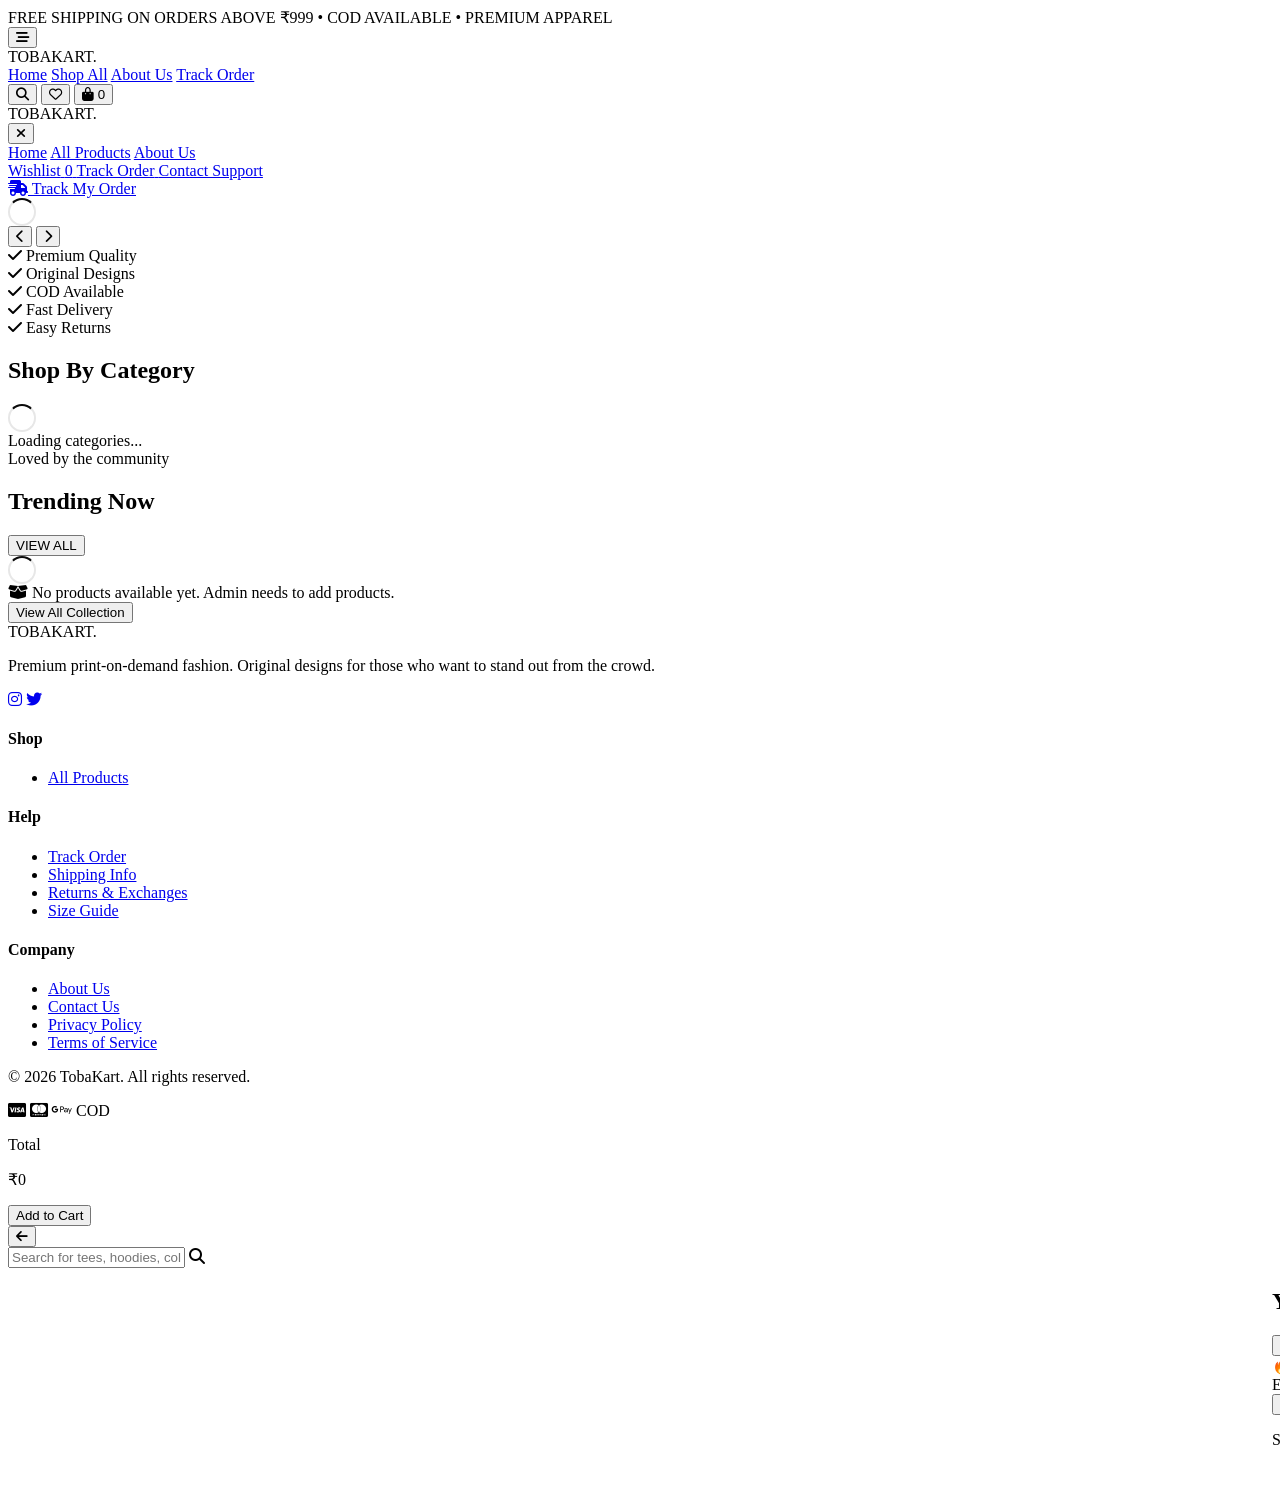
==== index.html @ 9eea6619 "Add files via upload" ====
<!DOCTYPE html>
<html lang="en" class="scroll-smooth">
<head>
    <meta charset="UTF-8">
    <meta name="viewport" content="width=device-width, initial-scale=1.0, maximum-scale=1.0, user-scalable=no">
    <meta name="theme-color" content="#000000">
    <title>TobaKart | Premium POD Store</title>
    
    <!-- Fonts -->
    <link rel="preconnect" href="https://fonts.googleapis.com">
    <link rel="preconnect" href="https://fonts.gstatic.com" crossorigin>
    <link href="https://fonts.googleapis.com/css2?family=Plus+Jakarta+Sans:wght@400;500;600;700;800&family=Space+Grotesk:wght@500;600;700&display=swap" rel="stylesheet">
    
    <!-- Font Awesome -->
    <link rel="stylesheet" href="https://cdnjs.cloudflare.com/ajax/libs/font-awesome/6.4.0/css/all.min.css">

    <!-- Tailwind CSS -->
    <script src="https://cdn.tailwindcss.com"></script>
    <script>
        tailwind.config = {
            theme: {
                extend: {
                    fontFamily: {
                        sans: ['Plus Jakarta Sans', 'sans-serif'],
                        display: ['Space Grotesk', 'sans-serif'],
                    },
                    colors: {
                        brand: {
                            50: '#f6f6f6',
                            100: '#e7e7e7',
                            500: '#525252', 
                            900: '#0a0a0a', 
                        },
                        accent: {
                            main: '#0a0a0a',
                            red: '#ef4444' 
                        }
                    },
                    boxShadow: {
                        'soft': '0 10px 40px -10px rgba(0,0,0,0.08)',
                        'floating': '0 20px 40px -15px rgba(0,0,0,0.15)',
                    }
                }
            }
        }
    </script>

    <style>
        body { -webkit-tap-highlight-color: transparent; }
        .hide-scrollbar::-webkit-scrollbar { display: none; }
        .hide-scrollbar { -ms-overflow-style: none; scrollbar-width: none; }
        
        .view-section { display: none; min-height: 100vh; flex-direction: column; } 
        .view-section.active { display: flex; animation: fadeIn 0.4s cubic-bezier(0.16, 1, 0.3, 1); }
        
        @keyframes fadeIn {
            from { opacity: 0; transform: translateY(15px); }
            to { opacity: 1; transform: translateY(0); }
        }

        /* TOAST ANIMATION */
        .toast { transition: all 0.4s cubic-bezier(0.16, 1, 0.3, 1); transform: translateY(150%) scale(0.95); opacity: 0; pointer-events: none; }
        .toast.show { transform: translateY(0) scale(1); opacity: 1; pointer-events: auto; }

        .loader {
            border: 2px solid #e7e7e7;
            border-radius: 50%;
            border-top: 2px solid #0a0a0a;
            width: 24px;
            height: 24px;
            animation: spin 0.8s linear infinite;
        }
        @keyframes spin { 0% { transform: rotate(0deg); } 100% { transform: rotate(360deg); } }
        .line-clamp-2 { display: -webkit-box; -webkit-line-clamp: 2; -webkit-box-orient: vertical; overflow: hidden; }
        
        .drawer-open { transform: translateX(0) !important; }
        .drawer-closed { transform: translateX(100%) !important; }
        
        @media (max-width: 768px) {
            .drawer-closed { transform: translateY(100%) !important; }
        }
        
        .img-hover-zoom { transition: transform 0.6s cubic-bezier(0.16, 1, 0.3, 1); }
        .group:hover .img-hover-zoom { transform: scale(1.05); }
        
        .policy-content h2 { font-family: 'Space Grotesk', sans-serif; font-size: 1.5rem; font-weight: 700; margin-top: 2rem; margin-bottom: 1rem; color: #0a0a0a; text-transform: uppercase; }
        .policy-content p { color: #525252; margin-bottom: 1rem; line-height: 1.6; }
        .policy-content ul { list-style-type: disc; padding-left: 1.5rem; margin-bottom: 1rem; color: #525252; }
        .policy-content li { margin-bottom: 0.5rem; }
    </style>
</head>
<body class="bg-white text-brand-900 font-sans antialiased flex flex-col min-h-screen selection:bg-brand-900 selection:text-white">

    <!-- ANNOUNCEMENT BAR -->
    <div class="bg-brand-900 text-white text-[10px] sm:text-xs font-semibold tracking-widest text-center py-2.5 px-4 uppercase z-50 relative">
        FREE SHIPPING ON ORDERS ABOVE ₹999 • COD AVAILABLE • PREMIUM APPAREL
    </div>

    <!-- DESKTOP & MOBILE HEADER -->
    <header id="mainHeader" class="bg-white/90 backdrop-blur-md sticky top-0 z-40 transition-all border-b border-gray-100 shadow-sm">
        <div class="max-w-[1400px] mx-auto px-5 lg:px-10 h-16 lg:h-20 flex items-center justify-between">
            
            <!-- Left: Mobile Menu & Logo -->
            <div class="flex items-center gap-4 lg:w-1/3">
                <button onclick="toggleSidebar()" class="lg:hidden text-brand-900 text-xl hover:opacity-70 transition">
                    <i class="fa-solid fa-bars-staggered"></i>
                </button>
                <div class="font-display font-bold text-2xl tracking-tighter text-brand-900 cursor-pointer" onclick="navigate('home')">
                    TOBAKART<span class="text-accent-red">.</span>
                </div>
            </div>
            
            <!-- Center: Desktop Nav -->
            <nav class="hidden lg:flex items-center justify-center gap-8 w-1/3">
                <a href="#home" class="text-sm font-semibold text-brand-900 hover:text-gray-500 transition">Home</a>
                <a href="#shop" class="text-sm font-semibold text-brand-900 hover:text-gray-500 transition">Shop All</a>
                <a href="#about" class="text-sm font-semibold text-brand-900 hover:text-gray-500 transition">About Us</a>
                <a href="#track" class="text-sm font-semibold text-brand-900 hover:text-gray-500 transition">Track Order</a>
            </nav>

            <!-- Right: Actions -->
            <div class="flex items-center justify-end gap-5 lg:w-1/3">
                <button class="text-brand-900 hover:opacity-70 transition" onclick="toggleSearch()">
                    <i class="fa-solid fa-magnifying-glass text-[18px]"></i>
                </button>
                <button class="hidden lg:block text-brand-900 hover:opacity-70 transition" onclick="navigate('wishlist')">
                    <i class="fa-regular fa-heart text-[20px]"></i>
                </button>
                <button class="relative text-brand-900 hover:opacity-70 transition" onclick="toggleCart()">
                    <i class="fa-solid fa-bag-shopping text-[20px]"></i>
                    <span id="cartCount" class="absolute -top-1.5 -right-2 bg-accent-red text-white text-[10px] font-bold h-[18px] w-[18px] rounded-full flex items-center justify-center border-2 border-white hidden shadow-sm">0</span>
                </button>
            </div>
        </div>
    </header>

    <!-- MOBILE SIDEBAR -->
    <div id="sidebarMenu" class="fixed inset-y-0 left-0 w-[300px] bg-white z-[80] transform -translate-x-full transition-transform duration-400 ease-in-out shadow-2xl flex flex-col lg:hidden">
        <div class="p-6 border-b border-gray-100 flex justify-between items-center bg-white">
            <div class="font-display font-bold text-xl tracking-tighter">TOBAKART<span class="text-accent-red">.</span></div>
            <button onclick="toggleSidebar()" class="text-gray-400 hover:text-brand-900 transition"><i class="fa-solid fa-xmark text-2xl"></i></button>
        </div>
        <div class="flex-1 overflow-y-auto py-6 px-4">
            <nav class="space-y-2">
                <a href="#home" onclick="toggleSidebar()" class="block px-4 py-3 text-lg font-semibold text-brand-900 hover:bg-gray-50 rounded-xl transition">Home</a>
                <a href="#shop" onclick="toggleSidebar()" class="block px-4 py-3 text-lg font-semibold text-brand-900 hover:bg-gray-50 rounded-xl transition">All Products</a>
                <a href="#about" onclick="toggleSidebar()" class="block px-4 py-3 text-lg font-semibold text-brand-900 hover:bg-gray-50 rounded-xl transition">About Us</a>
                <div class="h-px bg-gray-100 my-4 mx-4"></div>
                <a href="#wishlist" onclick="toggleSidebar()" class="flex items-center justify-between px-4 py-3 text-base font-medium text-gray-600 hover:bg-gray-50 rounded-xl transition">
                    <span>Wishlist</span>
                    <span id="sidebarWishlistCount" class="bg-gray-100 text-brand-900 py-0.5 px-2.5 rounded-full text-xs font-bold hidden">0</span>
                </a>
                <a href="#track" onclick="toggleSidebar()" class="flex items-center gap-3 px-4 py-3 text-base font-medium text-gray-600 hover:bg-gray-50 rounded-xl transition">
                    <span>Track Order</span>
                </a>
                <a href="#contact" onclick="toggleSidebar()" class="flex items-center gap-3 px-4 py-3 text-base font-medium text-gray-600 hover:bg-gray-50 rounded-xl transition">
                    <span>Contact Support</span>
                </a>
            </nav>
        </div>
        <div class="p-6 bg-gray-50">
            <a href="#track" onclick="toggleSidebar()" class="w-full bg-brand-900 text-white text-center py-3.5 rounded-xl font-bold flex justify-center items-center gap-2 shadow-soft">
                <i class="fa-solid fa-truck-fast"></i> Track My Order
            </a>
        </div>
    </div>
    <div id="sidebarBackdrop" class="fixed inset-0 z-[75] bg-black/60 hidden backdrop-blur-sm transition-opacity lg:hidden" onclick="toggleSidebar()"></div>

    <!-- MAIN CONTENT AREA -->
    <main class="flex-1 w-full relative" id="mainScrollArea">
        
        <!-- ================= HOME VIEW ================= -->
        <section id="view-home" class="view-section active">
            
            <!-- DYNAMIC BANNERS CAROUSEL -->
            <div id="homeBannerSlider" class="relative w-full h-[50vh] md:h-[60vh] lg:h-[80vh] bg-brand-900 overflow-hidden group">
                <div id="bannerSlidesContainer" class="flex transition-transform duration-500 ease-in-out h-full w-full">
                    <!-- Loading State -->
                    <div class="w-full flex-shrink-0 h-full flex items-center justify-center text-white/50 bg-gray-100">
                        <div class="loader border-gray-300 border-t-brand-900"></div>
                    </div>
                </div>
                
                <!-- Slider Controls -->
                <button onclick="prevBanner()" class="absolute left-2 lg:left-8 top-1/2 -translate-y-1/2 w-10 h-10 lg:w-14 lg:h-14 bg-white/40 hover:bg-white/70 backdrop-blur-md text-brand-900 rounded-full flex items-center justify-center opacity-0 group-hover:opacity-100 transition-opacity z-20">
                    <i class="fa-solid fa-chevron-left lg:text-xl"></i>
                </button>
                <button onclick="nextBanner()" class="absolute right-2 lg:right-8 top-1/2 -translate-y-1/2 w-10 h-10 lg:w-14 lg:h-14 bg-white/40 hover:bg-white/70 backdrop-blur-md text-brand-900 rounded-full flex items-center justify-center opacity-0 group-hover:opacity-100 transition-opacity z-20">
                    <i class="fa-solid fa-chevron-right lg:text-xl"></i>
                </button>
                
                <!-- Indicators -->
                <div id="bannerIndicators" class="absolute bottom-6 left-1/2 -translate-x-1/2 flex gap-2 z-20"></div>
            </div>

            <div class="bg-brand-50 border-b border-gray-100">
                <div class="max-w-[1400px] mx-auto px-5 py-6 flex flex-wrap justify-center lg:justify-between items-center gap-6 lg:gap-10 text-xs lg:text-sm font-semibold text-brand-900 uppercase tracking-wider">
                    <div class="flex items-center gap-2"><i class="fa-solid fa-check text-accent-red"></i> Premium Quality</div>
                    <div class="flex items-center gap-2"><i class="fa-solid fa-check text-accent-red"></i> Original Designs</div>
                    <div class="flex items-center gap-2"><i class="fa-solid fa-check text-accent-red"></i> COD Available</div>
                    <div class="flex items-center gap-2 hidden md:flex"><i class="fa-solid fa-check text-accent-red"></i> Fast Delivery</div>
                    <div class="flex items-center gap-2 hidden md:flex"><i class="fa-solid fa-check text-accent-red"></i> Easy Returns</div>
                </div>
            </div>

            <div class="max-w-[1400px] mx-auto w-full px-5 lg:px-10 py-12 lg:py-20 flex-1">
                <div class="mb-16">
                    <div class="flex justify-between items-end mb-8">
                        <h2 class="font-display text-2xl lg:text-3xl font-bold text-brand-900 tracking-tight uppercase">Shop By Category</h2>
                    </div>
                    <div id="homeCategoriesGrid" class="grid grid-cols-2 lg:grid-cols-4 gap-4 lg:gap-6">
                        <div class="col-span-full text-center py-6 text-gray-500"><div class="loader mx-auto mb-2"></div> Loading categories...</div>
                    </div>
                </div>

                <div>
                    <div class="flex justify-between items-end mb-8">
                        <div>
                            <span class="text-sm font-bold tracking-widest text-gray-500 uppercase mb-2 block">Loved by the community</span>
                            <h2 class="font-display text-2xl lg:text-3xl font-bold text-brand-900 tracking-tight uppercase">Trending Now</h2>
                        </div>
                        <button onclick="navigate('shop')" class="text-brand-900 text-sm font-bold border-b border-brand-900 pb-0.5 hover:text-gray-500 transition hidden sm:block">VIEW ALL</button>
                    </div>

                    <div id="loadingHomeProducts" class="flex justify-center py-10 w-full hidden">
                        <div class="loader"></div>
                    </div>
                    
                    <div class="grid grid-cols-2 md:grid-cols-3 lg:grid-cols-4 gap-4 lg:gap-8" id="homeProductGrid"></div>
                    
                    <div id="emptyHomeProducts" class="hidden text-center py-10 text-gray-500 font-medium w-full">
                        <i class="fa-solid fa-box-open text-3xl mb-3 opacity-50 block"></i>
                        No products available yet. Admin needs to add products.
                    </div>
                    
                    <div class="mt-8 text-center sm:hidden">
                        <button onclick="navigate('shop')" class="w-full bg-brand-50 text-brand-900 py-4 rounded-xl font-bold uppercase tracking-wider text-sm">View All Collection</button>
                    </div>
                </div>
            </div>
            
            <footer class="bg-brand-900 text-white pt-16 pb-8 px-5 lg:px-10 mt-auto">
                <div class="max-w-[1400px] mx-auto grid grid-cols-1 md:grid-cols-4 gap-10 border-b border-white/10 pb-12 mb-8">
                    <div class="md:col-span-1">
                        <div class="font-display font-bold text-2xl tracking-tighter mb-6">TOBAKART<span class="text-accent-red">.</span></div>
                        <p class="text-white/60 text-sm leading-relaxed mb-6">Premium print-on-demand fashion. Original designs for those who want to stand out from the crowd.</p>
                        <div class="flex gap-4">
                            <a href="#" class="w-10 h-10 rounded-full bg-white/10 flex items-center justify-center hover:bg-white hover:text-brand-900 transition"><i class="fa-brands fa-instagram"></i></a>
                            <a href="#" class="w-10 h-10 rounded-full bg-white/10 flex items-center justify-center hover:bg-white hover:text-brand-900 transition"><i class="fa-brands fa-twitter"></i></a>
                        </div>
                    </div>
                    <div>
                        <h4 class="font-bold uppercase tracking-widest text-sm mb-6">Shop</h4>
                        <ul class="space-y-4 text-sm text-white/60" id="footerCategoriesList">
                            <li><a href="#shop" class="hover:text-white transition">All Products</a></li>
                        </ul>
                    </div>
                    <div>
                        <h4 class="font-bold uppercase tracking-widest text-sm mb-6">Help</h4>
                        <ul class="space-y-4 text-sm text-white/60">
                            <li><a href="#track" class="hover:text-white transition">Track Order</a></li>
                            <li><a href="#shipping" class="hover:text-white transition">Shipping Info</a></li>
                            <li><a href="#returns" class="hover:text-white transition">Returns & Exchanges</a></li>
                            <li><a href="#sizes" class="hover:text-white transition">Size Guide</a></li>
                        </ul>
                    </div>
                    <div>
                        <h4 class="font-bold uppercase tracking-widest text-sm mb-6">Company</h4>
                        <ul class="space-y-4 text-sm text-white/60">
                            <li><a href="#about" class="hover:text-white transition">About Us</a></li>
                            <li><a href="#contact" class="hover:text-white transition">Contact Us</a></li>
                            <li><a href="#privacy" class="hover:text-white transition">Privacy Policy</a></li>
                            <li><a href="#terms" class="hover:text-white transition">Terms of Service</a></li>
                        </ul>
                    </div>
                </div>
                <div class="max-w-[1400px] mx-auto flex flex-col md:flex-row justify-between items-center text-xs text-white/40 gap-4">
                    <p>&copy; 2026 TobaKart. All rights reserved.</p>
                    <div class="flex gap-4 text-lg">
                        <i class="fa-brands fa-cc-visa"></i>
                        <i class="fa-brands fa-cc-mastercard"></i>
                        <i class="fa-brands fa-google-pay"></i>
                        <span class="font-bold font-sans border border-white/20 rounded px-1 flex items-center">COD</span>
                    </div>
                </div>
            </footer>
        </section>

        <!-- ================= SHOP VIEW ================= -->
        <section id="view-shop" class="view-section bg-brand-50/50">
            <div class="max-w-[1400px] mx-auto w-full px-5 lg:px-10 py-8 lg:py-12 flex-1">
                <div class="flex flex-col lg:flex-row justify-between lg:items-end gap-6 mb-10">
                    <div>
                        <div class="flex items-center gap-2 text-xs text-gray-500 font-semibold uppercase tracking-wider mb-3">
                            <a href="#home" class="hover:text-brand-900">Home</a>
                            <span>/</span>
                            <span class="text-brand-900" id="shopBreadcrumb">Shop</span>
                        </div>
                        <h1 class="font-display text-3xl lg:text-4xl font-bold text-brand-900 uppercase tracking-tight" id="shopTitle">Collection</h1>
                    </div>
                    
                    <div class="flex gap-3 overflow-x-auto hide-scrollbar pb-2 w-full lg:w-auto" id="shopCategoriesList"></div>
                </div>

                <div id="loadingShopProducts" class="flex justify-center py-20 w-full hidden">
                    <div class="loader"></div>
                </div>

                <div class="grid grid-cols-2 md:grid-cols-3 lg:grid-cols-4 gap-4 lg:gap-8" id="shopGrid"></div>
                
                <div id="emptyShopProducts" class="hidden text-center py-20 text-gray-500 font-medium w-full">
                    No products found for this category.
                </div>
            </div>
            
            <footer class="bg-brand-900 text-white pt-16 pb-8 px-5 lg:px-10 mt-auto">
                <div class="max-w-[1400px] mx-auto flex flex-col md:flex-row justify-between items-center text-xs text-white/40 gap-4">
                    <p>&copy; 2026 TobaKart. Premium Print-on-Demand.</p>
                </div>
            </footer>
        </section>

        <!-- ================= PRODUCT DETAIL VIEW ================= -->
        <section id="view-product" class="view-section bg-white">
            <div class="max-w-[1400px] mx-auto w-full px-0 lg:px-10 py-0 lg:py-12 flex-1" id="productDetailContainer">
                <div class="flex justify-center py-40"><div class="loader"></div></div>
            </div>
        </section>

        <!-- ================= WISHLIST VIEW ================= -->
        <section id="view-wishlist" class="view-section bg-brand-50/50">
            <div class="max-w-[1400px] mx-auto w-full px-5 lg:px-10 py-8 lg:py-12 flex-1">
                <div class="flex items-center gap-4 mb-10">
                    <button onclick="history.back()" class="w-10 h-10 bg-white border border-gray-200 rounded-full flex items-center justify-center text-brand-900 hover:bg-gray-50 transition">
                        <i class="fa-solid fa-arrow-left text-sm"></i>
                    </button>
                    <h1 class="font-display text-3xl font-bold text-brand-900 uppercase tracking-tight">Wishlist</h1>
                </div>
                
                <div class="grid grid-cols-2 md:grid-cols-3 lg:grid-cols-4 gap-4 lg:gap-8" id="wishlistGrid"></div>
                
                <div id="wishlistEmpty" class="hidden text-center py-32 max-w-md mx-auto">
                    <div class="w-20 h-20 bg-white border border-gray-100 rounded-full flex items-center justify-center mx-auto mb-6 text-gray-300 shadow-sm">
                        <i class="fa-regular fa-heart text-3xl"></i>
                    </div>
                    <h3 class="font-display text-2xl font-bold text-brand-900 mb-3 uppercase tracking-tight">Nothing here yet</h3>
                    <p class="text-gray-500 mb-8 font-medium">Save your favorite designs here. They'll be waiting when you're ready to cop.</p>
                    <button onclick="navigate('shop')" class="bg-brand-900 text-white px-8 py-4 rounded-full font-bold text-sm tracking-wider uppercase hover:bg-gray-800 transition shadow-floating w-full">Start Browsing</button>
                </div>
            </div>
        </section>

        <!-- ================= TRACK ORDER VIEW ================= -->
        <section id="view-track" class="view-section bg-brand-50/50">
            <div class="max-w-2xl mx-auto w-full px-5 py-8 lg:py-16 flex-1">
                <div class="flex items-center gap-4 mb-10">
                    <button onclick="history.back()" class="w-10 h-10 bg-white border border-gray-200 rounded-full flex items-center justify-center text-brand-900 hover:bg-gray-50 transition">
                        <i class="fa-solid fa-arrow-left text-sm"></i>
                    </button>
                    <h1 class="font-display text-3xl font-bold text-brand-900 uppercase tracking-tight">Track Order</h1>
                </div>

                <div class="bg-white p-8 lg:p-10 rounded-3xl shadow-soft border border-gray-100 mb-8 text-center">
                    <div class="w-16 h-16 bg-brand-50 text-brand-900 rounded-full flex items-center justify-center mx-auto mb-6">
                        <i class="fa-solid fa-box-open text-2xl"></i>
                    </div>
                    <h3 class="font-display text-2xl font-bold text-brand-900 mb-3 uppercase tracking-tight">Find Your Delivery</h3>
                    <p class="text-gray-500 mb-8 font-medium">Enter the mobile number used during checkout.</p>
                    
                    <form id="trackOrderForm" onsubmit="event.preventDefault(); initiateOrderTracking();" class="flex flex-col gap-4 max-w-md mx-auto">
                        <input type="tel" id="trackMobile" placeholder="Enter Mobile Number (e.g. 9876543210)" required class="w-full bg-brand-50 border border-gray-200 rounded-xl py-4 px-5 text-base focus:ring-2 focus:ring-brand-900 focus:bg-white outline-none text-center font-semibold transition">
                        <button type="submit" id="btnTrack" class="w-full bg-brand-900 text-white py-4 rounded-xl font-bold text-sm tracking-wider uppercase shadow-floating hover:bg-gray-800 transition flex justify-center items-center gap-2">
                            Track Orders
                        </button>
                    </form>
                </div>

                <div id="trackResults" class="space-y-6 pb-20"></div>
            </div>
        </section>

        <!-- ================= CHECKOUT VIEW ================= -->
        <section id="view-checkout" class="view-section bg-brand-50/50">
            <div class="max-w-[1200px] mx-auto w-full px-5 py-8 lg:py-12 flex-1">
                <div class="flex items-center gap-4 mb-8">
                    <button onclick="history.back()" class="w-10 h-10 bg-white border border-gray-200 rounded-full flex items-center justify-center text-brand-900 hover:bg-gray-50 transition">
                        <i class="fa-solid fa-arrow-left text-sm"></i>
                    </button>
                    <h1 class="font-display text-3xl font-bold text-brand-900 uppercase tracking-tight">Checkout</h1>
                </div>

                <form id="checkoutForm" class="flex flex-col lg:flex-row gap-8 lg:gap-12">
                    <div class="w-full lg:w-3/5 space-y-8">
                        <div class="bg-white p-6 lg:p-8 rounded-3xl border border-gray-100 shadow-soft">
                            <div class="flex justify-between items-center mb-6 border-b border-gray-100 pb-4">
                                <h3 class="font-display text-xl font-bold text-brand-900 uppercase tracking-tight">Shipping Details</h3>
                                <i class="fa-solid fa-truck text-gray-300 text-xl"></i>
                            </div>
                            <div class="space-y-5">
                                <div>
                                    <label class="block text-xs font-bold text-gray-500 uppercase tracking-wider mb-2">Customer Name</label>
                                    <input type="text" id="chkName" placeholder="e.g. John Doe" required class="w-full bg-brand-50 border border-gray-200 rounded-xl py-4 px-4 text-sm font-medium focus:ring-2 focus:ring-brand-900 focus:bg-white outline-none transition">
                                </div>
                                <div class="grid grid-cols-1 md:grid-cols-2 gap-5">
                                    <div>
                                        <label class="block text-xs font-bold text-gray-500 uppercase tracking-wider mb-2">Email ID</label>
                                        <input type="email" id="chkEmail" placeholder="you@example.com" required class="w-full bg-brand-50 border border-gray-200 rounded-xl py-4 px-4 text-sm font-medium focus:ring-2 focus:ring-brand-900 focus:bg-white outline-none transition">
                                    </div>
                                    <div>
                                        <label class="block text-xs font-bold text-gray-500 uppercase tracking-wider mb-2">Mobile Number</label>
                                        <input type="tel" id="chkMobile" placeholder="10-digit number" pattern="[0-9]{10}" maxlength="10" required class="w-full bg-brand-50 border border-gray-200 rounded-xl py-4 px-4 text-sm font-medium focus:ring-2 focus:ring-brand-900 focus:bg-white outline-none transition">
                                    </div>
                                </div>
                                <div>
                                    <label class="block text-xs font-bold text-gray-500 uppercase tracking-widest mb-2">Shipping Address Line 1</label>
                                    <input type="text" id="chkAddress1" placeholder="House/Flat No, Building, Street" required class="w-full bg-brand-50 border border-gray-200 rounded-xl py-4 px-4 text-sm font-medium focus:ring-2 focus:ring-brand-900 focus:bg-white outline-none transition">
                                </div>
                                <div>
                                    <label class="block text-xs font-bold text-gray-500 uppercase tracking-widest mb-2">Shipping Address Line 2 <span class="font-normal text-gray-400 normal-case">(Optional)</span></label>
                                    <input type="text" id="chkAddress2" placeholder="Landmark, Area (Optional)" class="w-full bg-brand-50 border border-gray-200 rounded-xl py-4 px-4 text-sm font-medium focus:ring-2 focus:ring-brand-900 focus:bg-white outline-none transition">
                                </div>
                                <div class="grid grid-cols-2 md:grid-cols-3 gap-5">
                                    <div>
                                        <label class="block text-xs font-bold text-gray-500 uppercase tracking-wider mb-2">Pin/Zipcode</label>
                                        <input type="text" id="chkPincode" placeholder="380001" pattern="[0-9]{6}" maxlength="6" inputmode="numeric" required class="w-full bg-brand-50 border border-gray-200 rounded-xl py-4 px-4 text-sm font-medium focus:ring-2 focus:ring-brand-900 focus:bg-white outline-none transition">
                                    </div>
                                    <div>
                                        <label class="block text-xs font-bold text-gray-500 uppercase tracking-wider mb-2">City</label>
                                        <input type="text" id="chkCity" placeholder="e.g. Ahmedabad" required class="w-full bg-brand-50 border border-gray-200 rounded-xl py-4 px-4 text-sm font-medium focus:ring-2 focus:ring-brand-900 focus:bg-white outline-none transition">
                                    </div>
                                    <div class="col-span-2 md:col-span-1">
                                        <label class="block text-xs font-bold text-gray-500 uppercase tracking-wider mb-2">State</label>
                                        <select id="chkState" required class="w-full bg-brand-50 border border-gray-200 rounded-xl py-4 px-4 text-sm font-medium focus:ring-2 focus:ring-brand-900 focus:bg-white outline-none transition">
                                            <option value="">Select State</option>
                                            <option>Andhra Pradesh</option><option>Arunachal Pradesh</option><option>Assam</option><option>Bihar</option><option>Chhattisgarh</option><option>Goa</option><option>Gujarat</option><option>Haryana</option><option>Himachal Pradesh</option><option>Jharkhand</option><option>Karnataka</option><option>Kerala</option><option>Madhya Pradesh</option><option>Maharashtra</option><option>Manipur</option><option>Meghalaya</option><option>Mizoram</option><option>Nagaland</option><option>Odisha</option><option>Punjab</option><option>Rajasthan</option><option>Sikkim</option><option>Tamil Nadu</option><option>Telangana</option><option>Tripura</option><option>Uttar Pradesh</option><option>Uttarakhand</option><option>West Bengal</option>
                                            <option>Andaman and Nicobar Islands</option><option>Chandigarh</option><option>Dadra and Nagar Haveli and Daman and Diu</option><option>Delhi</option><option>Jammu and Kashmir</option><option>Ladakh</option><option>Lakshadweep</option><option>Puducherry</option>
                                        </select>
                                    </div>
                                </div>
                            </div>
                        </div>

                        <div class="bg-white p-6 lg:p-8 rounded-3xl border border-gray-100 shadow-soft">
                            <div class="flex justify-between items-center mb-6 border-b border-gray-100 pb-4">
                                <h3 class="font-display text-xl font-bold text-brand-900 uppercase tracking-tight">Payment Method</h3>
                                <i class="fa-solid fa-credit-card text-gray-300 text-xl"></i>
                            </div>
                            <div class="space-y-4">
                                <label id="codLabel" onclick="selectPaymentMethod('COD')" class="flex items-center p-5 bg-brand-50 border-2 border-brand-900 rounded-2xl cursor-pointer transition">
                                    <input type="radio" name="paymentMethod" id="payCOD" value="COD" checked class="text-brand-900 focus:ring-brand-900 w-5 h-5 accent-brand-900">
                                    <div class="ml-4">
                                        <span class="block font-bold text-brand-900 text-base">Cash on Delivery (COD)</span>
                                        <span class="block text-xs text-gray-500 mt-0.5">Pay when your order arrives</span>
                                    </div>
                                </label>
                                <label id="onlineLabel" onclick="selectPaymentMethod('ONLINE')" class="flex items-center p-5 bg-white border-2 border-gray-200 rounded-2xl cursor-pointer transition">
                                    <input type="radio" name="paymentMethod" id="payONLINE" value="ONLINE" class="text-brand-900 focus:ring-brand-900 w-5 h-5 accent-brand-900">
                                    <div class="ml-4">
                                        <span class="block font-bold text-brand-900 text-base">Online Payment (UPI / QR)</span>
                                        <span class="block text-xs text-gray-500 mt-0.5">Scan QR code & pay instantly</span>
                                    </div>
                                </label>

                                <div id="onlinePaymentBox" class="hidden p-6 bg-brand-50 rounded-2xl border border-gray-200 text-center">
                                    <p class="text-xs font-bold text-gray-500 uppercase tracking-widest mb-4">Scan QR & Pay <span id="qrAmount">₹0</span></p>
                                    <div class="flex justify-center mb-4">
                                        <img id="qrCodeImage" src="" alt="Payment QR Code" class="w-48 h-48 object-contain bg-white rounded-xl border border-gray-200 p-2 shadow-sm">
                                    </div>
                                    <p class="text-xs text-gray-500 mb-4 font-medium">After payment, enter the UTR / Transaction Reference Number below</p>
                                    <input type="text" id="chkUtr" placeholder="Enter UTR / Transaction ID" class="w-full bg-white border border-gray-200 rounded-xl py-4 px-4 text-sm font-medium text-center focus:ring-2 focus:ring-brand-900 outline-none transition">
                                </div>
                            </div>
                        </div>
                    </div>

                    <div class="w-full lg:w-2/5">
                        <div class="bg-brand-900 p-6 lg:p-8 rounded-3xl text-white sticky top-28 shadow-floating">
                            <h3 class="font-display text-xl font-bold uppercase tracking-tight mb-6 border-b border-white/20 pb-4">Order Summary</h3>
                            
                            <div class="space-y-4 mb-6" id="chkOrderItems"></div>

                            <div class="space-y-4 border-b border-white/20 pb-6 mb-6 text-sm font-medium">
                                <div class="flex justify-between text-white/70">
                                    <span>Subtotal</span>
                                    <span id="chkSubtotal">₹0</span>
                                </div>
                                <div class="flex justify-between text-white/70">
                                    <span>Shipping</span>
                                    <span class="text-green-400 font-bold">FREE</span>
                                </div>
                            </div>
                            <div class="flex justify-between items-end mb-8">
                                <span class="font-bold text-white/70 text-sm uppercase tracking-wider">Total</span>
                                <span id="chkTotal" class="text-3xl font-display font-bold">₹0</span>
                            </div>

                            <button type="button" onclick="placeOrder()" id="btnPlaceOrder" class="w-full bg-white text-brand-900 py-4.5 rounded-xl font-bold text-sm tracking-wider uppercase hover:bg-gray-100 transition shadow-lg flex justify-center items-center gap-2 h-14">
                                Confirm Order & Pay
                            </button>
                            
                            <div class="mt-6 flex items-center justify-center gap-2 text-xs text-white/50 font-medium">
                                <i class="fa-solid fa-lock"></i> Secure 256-bit SSL Checkout
                            </div>
                        </div>
                    </div>
                </form>
            </div>
        </section>

        <!-- ================= POLICY PAGES ================= -->
        
        <section id="view-shipping" class="view-section bg-white">
            <div class="max-w-3xl mx-auto w-full px-5 py-12 lg:py-20 flex-1 policy-content">
                <button onclick="history.back()" class="w-10 h-10 bg-white border border-gray-200 rounded-full flex items-center justify-center text-brand-900 hover:bg-gray-50 transition mb-6"><i class="fa-solid fa-arrow-left text-sm"></i></button>
                <h1 class="font-display text-4xl font-bold text-brand-900 tracking-tight mb-8">Shipping Information</h1>
                <p>Since all our products are custom-made and printed on demand, we ensure careful processing for every order. We partner with India's leading POD supplier to deliver premium quality to your doorstep.</p>
                <h2>Production Time</h2>
                <p>Every piece is printed exclusively for you after the order is placed. Please allow <b>2 to 4 business days</b> for your order to be printed, quality-checked, and packed.</p>
                <h2>Delivery Time</h2>
                <p>Once dispatched, shipping usually takes:</p>
                <ul>
                    <li>Metro Cities: 3 to 5 business days</li>
                    <li>Rest of India: 5 to 7 business days</li>
                </ul>
                <p>You will receive a tracking link via SMS once your order is shipped.</p>
            </div>
        </section>

        <section id="view-returns" class="view-section bg-white">
            <div class="max-w-3xl mx-auto w-full px-5 py-12 lg:py-20 flex-1 policy-content">
                <button onclick="history.back()" class="w-10 h-10 bg-white border border-gray-200 rounded-full flex items-center justify-center text-brand-900 hover:bg-gray-50 transition mb-6"><i class="fa-solid fa-arrow-left text-sm"></i></button>
                <h1 class="font-display text-4xl font-bold text-brand-900 tracking-tight mb-8">Returns & Exchanges</h1>
                <p>At TobaKart, every garment is custom-printed precisely to your specifications upon order. Due to the nature of Print-On-Demand manufacturing, we have a strict policy to ensure quality and sustainability.</p>
                <h2>No Size Exchanges or Buyer's Remorse</h2>
                <p>Because your item is uniquely made for you, <b>we do not accept returns or process exchanges for incorrect size selection, buyer's remorse, or color preference changes.</b> We strongly encourage reviewing our Size Guide carefully before placing your order.</p>
                <h2>Damaged or Defective Items</h2>
                <p>Your satisfaction is our priority. If you receive a product with a manufacturing defect, print error, or transit damage, we will gladly provide a free replacement. You must submit a request with clear photos of the defect within <b>7 days</b> of receiving the product.</p>
                <h2>How to claim a replacement:</h2>
                <ul>
                    <li>Contact our support team within 7 days of delivery.</li>
                    <li>Provide your Order ID and clear pictures showing the defect.</li>
                    <li>Once approved, a replacement will be printed and shipped at no additional cost.</li>
                </ul>
            </div>
        </section>

        <section id="view-sizes" class="view-section bg-white">
            <div class="max-w-3xl mx-auto w-full px-5 py-12 lg:py-20 flex-1 policy-content">
                <button onclick="history.back()" class="w-10 h-10 bg-white border border-gray-200 rounded-full flex items-center justify-center text-brand-900 hover:bg-gray-50 transition mb-6"><i class="fa-solid fa-arrow-left text-sm"></i></button>
                <h1 class="font-display text-4xl font-bold text-brand-900 tracking-tight mb-8">Size Guide</h1>
                <p>To avoid fit issues, please compare these measurements with a t-shirt you already own that fits you well. Measurements may vary by +/- 0.5 inches.</p>
                
                <h2>Oversized Fit (T-Shirts)</h2>
                <div class="overflow-x-auto mb-8 border border-gray-200 rounded-xl">
                    <table class="w-full text-sm text-left">
                        <thead class="bg-gray-50 border-b border-gray-200 text-xs uppercase font-bold text-brand-900">
                            <tr><th class="px-6 py-4">Size</th><th class="px-6 py-4">Chest (Inches)</th><th class="px-6 py-4">Length (Inches)</th></tr>
                        </thead>
                        <tbody class="divide-y divide-gray-100">
                            <tr><td class="px-6 py-4 font-bold">S</td><td class="px-6 py-4">42"</td><td class="px-6 py-4">28"</td></tr>
                            <tr><td class="px-6 py-4 font-bold">M</td><td class="px-6 py-4">44"</td><td class="px-6 py-4">29"</td></tr>
                            <tr><td class="px-6 py-4 font-bold">L</td><td class="px-6 py-4">46"</td><td class="px-6 py-4">30"</td></tr>
                            <tr><td class="px-6 py-4 font-bold">XL</td><td class="px-6 py-4">48"</td><td class="px-6 py-4">31"</td></tr>
                        </tbody>
                    </table>
                </div>

                <h2>Standard Fit (Hoodies)</h2>
                <div class="overflow-x-auto border border-gray-200 rounded-xl">
                    <table class="w-full text-sm text-left">
                        <thead class="bg-gray-50 border-b border-gray-200 text-xs uppercase font-bold text-brand-900">
                            <tr><th class="px-6 py-4">Size</th><th class="px-6 py-4">Chest (Inches)</th><th class="px-6 py-4">Length (Inches)</th></tr>
                        </thead>
                        <tbody class="divide-y divide-gray-100">
                            <tr><td class="px-6 py-4 font-bold">S</td><td class="px-6 py-4">40"</td><td class="px-6 py-4">27"</td></tr>
                            <tr><td class="px-6 py-4 font-bold">M</td><td class="px-6 py-4">42"</td><td class="px-6 py-4">28"</td></tr>
                            <tr><td class="px-6 py-4 font-bold">L</td><td class="px-6 py-4">44"</td><td class="px-6 py-4">29"</td></tr>
                            <tr><td class="px-6 py-4 font-bold">XL</td><td class="px-6 py-4">46"</td><td class="px-6 py-4">30"</td></tr>
                        </tbody>
                    </table>
                </div>
            </div>
        </section>

        <section id="view-about" class="view-section bg-white">
            <div class="max-w-3xl mx-auto w-full px-5 py-12 lg:py-20 flex-1 policy-content">
                <button onclick="history.back()" class="w-10 h-10 bg-white border border-gray-200 rounded-full flex items-center justify-center text-brand-900 hover:bg-gray-50 transition mb-6"><i class="fa-solid fa-arrow-left text-sm"></i></button>
                <h1 class="font-display text-4xl font-bold text-brand-900 tracking-tight mb-8">About TobaKart</h1>
                <p>Welcome to TobaKart, where streetwear meets modern culture. We are an independent apparel brand focused on delivering premium, heavyweight garments with striking graphic designs.</p>
                <h2>Our Mission</h2>
                <p>To empower individual expression through high-quality, print-on-demand fashion. By utilizing a POD model, we eliminate mass overproduction and reduce fashion waste, ensuring that every garment created is one that was specifically desired by our community.</p>
            </div>
        </section>

        <section id="view-contact" class="view-section bg-white">
            <div class="max-w-3xl mx-auto w-full px-5 py-12 lg:py-20 flex-1 policy-content">
                <button onclick="history.back()" class="w-10 h-10 bg-white border border-gray-200 rounded-full flex items-center justify-center text-brand-900 hover:bg-gray-50 transition mb-6"><i class="fa-solid fa-arrow-left text-sm"></i></button>
                <h1 class="font-display text-4xl font-bold text-brand-900 tracking-tight mb-8">Contact Support</h1>
                <p>Have an issue with your order or want to collaborate? We'd love to hear from you.</p>
                <div class="bg-gray-50 p-6 rounded-2xl mt-8">
                    <p class="font-bold text-brand-900 mb-2">Customer Service Email:</p>
                    <p class="mb-6">support@tobakart.com</p>
                    <p class="font-bold text-brand-900 mb-2">Business Hours:</p>
                    <p>Monday - Friday (10:00 AM - 6:00 PM IST)</p>
                </div>
            </div>
        </section>

        <section id="view-privacy" class="view-section bg-white">
            <div class="max-w-3xl mx-auto w-full px-5 py-12 lg:py-20 flex-1 policy-content">
                <button onclick="history.back()" class="w-10 h-10 bg-white border border-gray-200 rounded-full flex items-center justify-center text-brand-900 hover:bg-gray-50 transition mb-6"><i class="fa-solid fa-arrow-left text-sm"></i></button>
                <h1 class="font-display text-4xl font-bold text-brand-900 tracking-tight mb-8">Privacy Policy & Terms</h1>
                <p>Your privacy is important to us. TobaKart collects necessary information (Name, Phone, Address) strictly for order fulfillment and communication regarding your purchase. We do not sell your personal data to third parties.</p>
                <h2>Payment Security</h2>
                <p>We do not store your credit/debit card information. All transactions are securely processed through encrypted, bank-grade payment gateways.</p>
                <h2>Terms of Service</h2>
                <p>By using TobaKart, you agree to our standard terms of use. Product prices and availability are subject to change without notice. We reserve the right to cancel orders if fraudulent activity is suspected.</p>
            </div>
        </section>

    </main>

    <!-- PDP STICKY BOTTOM BAR (MOBILE ONLY) -->
    <div id="pdpBottomBar" class="fixed bottom-0 left-0 w-full bg-white/90 backdrop-blur-md border-t border-gray-100 z-50 px-5 py-4 lg:hidden hidden justify-between items-center pb-[max(1rem,env(safe-area-inset-bottom))] shadow-[0_-10px_20px_rgba(0,0,0,0.05)]">
        <div>
            <p class="text-[10px] font-bold text-gray-500 uppercase tracking-widest mb-0.5">Total</p>
            <p class="text-xl font-display font-bold text-brand-900" id="pdpStickyPrice">₹0</p>
        </div>
        <div class="flex gap-3">
            <button onclick="pdpAddToCart()" class="bg-brand-900 text-white px-10 py-3.5 rounded-full font-bold text-sm uppercase tracking-wider shadow-floating active:scale-95 transition-transform">
                Add to Cart
            </button>
        </div>
    </div>

    <!-- SEARCH OVERLAY -->
    <div id="searchOverlay" class="fixed inset-0 z-[60] bg-white hidden flex-col transition-all duration-300">
        <div class="max-w-[1000px] mx-auto w-full flex flex-col h-full">
            <div class="px-5 lg:px-10 pt-8 pb-6 flex items-center gap-4 border-b border-gray-100">
                <button onclick="toggleSearch()" class="text-brand-900 hover:bg-gray-100 w-12 h-12 rounded-full flex items-center justify-center transition"><i class="fa-solid fa-arrow-left text-xl"></i></button>
                <div class="flex-1 relative">
                    <input type="text" id="searchInput" class="w-full bg-brand-50 border-none rounded-xl py-4 pl-5 pr-12 text-lg font-medium focus:ring-2 focus:ring-brand-900 outline-none transition" placeholder="Search for tees, hoodies, collections...">
                    <i class="fa-solid fa-magnifying-glass absolute right-5 top-1/2 -translate-y-1/2 text-gray-400"></i>
                </div>
            </div>
            <div class="flex-1 overflow-y-auto p-5 lg:px-10 py-8">
                <div id="searchResults" class="grid grid-cols-2 md:grid-cols-4 gap-4 hidden"></div>
            </div>
        </div>
    </div>

    <!-- CART DRAWER -->
    <div id="cartDrawer" class="fixed inset-y-0 right-0 z-[100] bg-white w-full md:w-[450px] shadow-2xl flex flex-col transition-transform duration-400 ease-[cubic-bezier(0.16,1,0.3,1)] drawer-closed">
        <div class="px-6 py-6 flex justify-between items-center border-b border-gray-100 bg-white z-10">
            <h2 class="font-display text-2xl font-bold text-brand-900 uppercase tracking-tight">Your Cart</h2>
            <button onclick="toggleCart()" class="text-gray-400 hover:text-brand-900 bg-gray-50 hover:bg-gray-100 w-10 h-10 rounded-full flex items-center justify-center transition"><i class="fa-solid fa-xmark text-lg"></i></button>
        </div>
        
        <div class="bg-brand-50 text-center py-2 px-4 text-xs font-bold text-brand-900 uppercase tracking-widest">
            🔥 You are eligible for Free Shipping!
        </div>

        <div id="cartItemsContainer" class="flex-1 overflow-y-auto p-6 space-y-6 hide-scrollbar"></div>
        
        <div class="p-6 bg-white border-t border-gray-100 shadow-[0_-10px_20px_rgba(0,0,0,0.03)] z-10">
            <div class="flex justify-between items-center mb-6">
                <span class="text-sm font-bold text-gray-500 uppercase tracking-wider">Estimated Total</span>
                <span id="cartTotal" class="font-display text-2xl font-bold text-brand-900">₹0</span>
            </div>
            <button onclick="proceedToCheckout()" class="w-full bg-brand-900 text-white py-4.5 rounded-xl font-bold text-sm uppercase tracking-wider hover:bg-gray-800 transition shadow-floating flex justify-center items-center h-14">
                Proceed to Checkout
            </button>
            <p class="text-center text-[10px] text-gray-400 uppercase tracking-widest mt-4">Shipping & taxes calculated at checkout</p>
        </div>
    </div>
    <div id="cartBackdrop" class="fixed inset-0 z-[90] bg-black/40 hidden backdrop-blur-sm transition-opacity" onclick="toggleCart()"></div>

    <!-- TOAST NOTIFICATION -->
    <div id="toast" class="toast fixed bottom-6 lg:bottom-10 right-6 lg:right-10 bg-brand-900 text-white px-6 py-4 rounded-xl shadow-floating z-[110] flex items-center space-x-3 text-sm font-semibold border border-white/10">
        <i id="toastIcon" class="fa-solid fa-circle-check text-green-400 text-lg"></i>
        <span id="toastMessage">Success</span>
    </div>

    <!-- ================= LOGIC & REALTIME DATABASE SYNC ================= -->
    <script type="module">
        import { initializeApp } from "https://www.gstatic.com/firebasejs/10.8.1/firebase-app.js";
        import { getDatabase, ref, push, set, serverTimestamp, onValue, query, orderByChild, equalTo } from "https://www.gstatic.com/firebasejs/10.8.1/firebase-database.js";

        const firebaseConfig = {
            apiKey: "AIzaSyBHftpk6Z-JtHsK3PV-jbNH-klNvoqODLA",
            authDomain: "khodal-81a54.firebaseapp.com",
            databaseURL: "https://khodal-81a54-default-rtdb.firebaseio.com",
            projectId: "khodal-81a54",
            storageBucket: "khodal-81a54.firebasestorage.app",
            messagingSenderId: "71002380705",
            appId: "1:71002380705:web:baf1fbb8fe77ff91e6d3e0"
        };
        
        let app, db;
        
        window.AppState = {
            cart: JSON.parse(localStorage.getItem('tbk_cart') || '[]'),
            wishlist: JSON.parse(localStorage.getItem('tbk_wishlist') || '[]'),
            products: [],
            categories: [], 
            banners: [],
            currentProductView: null,
            settings: { paymentQR: '' }
        };

        let currentOrderTrackerUnsubscribe = null;
        let bannerInterval = null;
        let currentBannerIndex = 0;

        window.formatPrice = (price) => `₹${Number(price).toLocaleString('en-IN')}`;
        
        let toastTimer = null;
        window.showToast = (message, type = 'success') => {
            const toast = document.getElementById('toast');
            if(!toast) return;
            
            document.getElementById('toastMessage').innerText = message;
            document.getElementById('toastIcon').className = type === 'success' 
                ? 'fa-solid fa-circle-check text-green-400 text-lg' 
                : 'fa-solid fa-circle-exclamation text-accent-red text-lg';
            
            if (toastTimer) clearTimeout(toastTimer);
            
            toast.classList.add('show');
            toastTimer = setTimeout(() => { toast.classList.remove('show'); }, 3000);
        };

        const processImageUrl = (url) => {
            if (!url) return '';
            try {
                if (url.includes('drive.google.com')) {
                    let fileId = '';
                    const match = url.match(/\/d\/([a-zA-Z0-9_-]+)/);
                    if (match && match[1]) fileId = match[1];
                    else {
                        const urlObj = new URL(url);
                        fileId = urlObj.searchParams.get('id');
                    }
                    if (fileId) return `https://lh3.googleusercontent.com/d/${fileId}=w1000`;
                }
            } catch (e) {
                console.error('Error parsing Image URL', e);
            }
            return url;
        };

        const checkAffiliateReferral = () => {
            const urlParams = new URLSearchParams(window.location.search);
            const refCode = urlParams.get('ref');
            if (refCode) {
                localStorage.setItem('pod_affiliate_ref', refCode);
                localStorage.setItem('pod_affiliate_timestamp', Date.now().toString());
                window.history.replaceState({}, document.title, window.location.pathname);
            }
        };

        // --- BANNERS SLIDER LOGIC ---
        window.renderBanners = () => {
            const container = document.getElementById('bannerSlidesContainer');
            const indicators = document.getElementById('bannerIndicators');
            
            if(AppState.banners.length === 0) {
                container.innerHTML = `
                <div class="w-full flex-shrink-0 h-full relative">
                    <img src="https://images.unsplash.com/photo-1556821840-3a63f95609a7?q=80&w=1600&auto=format" class="absolute inset-0 w-full h-full object-cover object-center">
                    <div class="absolute inset-x-0 bottom-0 h-24 bg-gradient-to-t from-black/50 to-transparent pointer-events-none"></div>
                    <div class="relative z-10 h-full max-w-[1400px] mx-auto px-5 lg:px-10 flex flex-col justify-end pb-12 lg:pb-24">
                        <span class="text-xs lg:text-sm font-bold tracking-[0.2em] text-white/90 uppercase mb-4 shadow-sm">The New Drop is Here</span>
                        <h1 class="font-display text-4xl lg:text-7xl font-bold text-white mb-4 lg:mb-6 leading-[1.1] tracking-tight max-w-3xl uppercase drop-shadow-md">Wear What Defines You.</h1>
                        <p class="text-white text-sm lg:text-lg mb-8 max-w-xl font-medium drop-shadow-md">Original designs made for people who don't follow the crowd. Premium heavyweight cotton, oversized fits.</p>
                        <div class="flex flex-col sm:flex-row gap-4">
                            <button onclick="navigate('shop')" class="bg-white text-brand-900 px-8 py-4 rounded-full font-bold text-sm hover:bg-gray-100 transition shadow-floating">
                                SHOP NEW DROP
                            </button>
                        </div>
                    </div>
                </div>`;
                indicators.innerHTML = '';
                return;
            }

            container.innerHTML = AppState.banners.map(b => `
                <div class="w-full flex-shrink-0 h-full relative cursor-pointer bg-brand-50" onclick="navigate('${b.targetLink || 'shop'}')">
                    <img src="${processImageUrl(b.imageUrl)}" class="absolute inset-0 w-full h-full object-cover object-center">
                    <div class="absolute inset-x-0 bottom-0 h-24 bg-gradient-to-t from-black/40 to-transparent pointer-events-none"></div>
                </div>
            `).join('');
            
            indicators.innerHTML = AppState.banners.map((_, i) => `
                <button onclick="goToBanner(${i})" class="w-2.5 h-2.5 rounded-full transition-all shadow-sm ${i === 0 ? 'bg-white w-6' : 'bg-white/60 hover:bg-white'}"></button>
            `).join('');

            currentBannerIndex = 0;
            updateBannerPosition();
            startBannerAutoPlay();
        };

        window.updateBannerPosition = () => {
            const container = document.getElementById('bannerSlidesContainer');
            const indicators = document.getElementById('bannerIndicators').children;
            
            if(AppState.banners.length === 0) return;
            
            container.style.transform = `translateX(-${currentBannerIndex * 100}%)`;
            
            Array.from(indicators).forEach((ind, i) => {
                if(i === currentBannerIndex) {
                    ind.className = "w-6 h-2.5 rounded-full transition-all bg-white shadow-sm";
                } else {
                    ind.className = "w-2.5 h-2.5 rounded-full transition-all bg-white/60 hover:bg-white shadow-sm";
                }
            });
        };

        window.nextBanner = () => {
            if(AppState.banners.length <= 1) return;
            currentBannerIndex = (currentBannerIndex + 1) % AppState.banners.length;
            updateBannerPosition();
            startBannerAutoPlay();
        };

        window.prevBanner = () => {
            if(AppState.banners.length <= 1) return;
            currentBannerIndex = (currentBannerIndex - 1 + AppState.banners.length) % AppState.banners.length;
            updateBannerPosition();
            startBannerAutoPlay();
        };

        window.goToBanner = (idx) => {
            currentBannerIndex = idx;
            updateBannerPosition();
            startBannerAutoPlay();
        };

        window.startBannerAutoPlay = () => {
            if(bannerInterval) clearInterval(bannerInterval);
            if(AppState.banners.length > 1) {
                bannerInterval = setInterval(window.nextBanner, 4000);
            }
        };

        const updateCurrentView = () => {
            let hash = window.location.hash.replace('#', '') || 'home';
            const [path, queryStr] = hash.split('?');
            if(path === 'home') renderHome();
            else if(path === 'shop') renderShop(queryStr);
            else if(path === 'product') renderProduct(queryStr);
            else if(path === 'wishlist') renderWishlist();
        };

        // --- RTDB REAL-TIME LISTENERS ---
        const setupRealtimeDatabase = () => {
            try {
                document.getElementById('loadingHomeProducts').classList.remove('hidden');
                document.getElementById('loadingShopProducts').classList.remove('hidden');
                
                // Fetch Categories
                onValue(ref(db, 'categories'), (snapshot) => {
                    const cats = [];
                    snapshot.forEach((child) => {
                        cats.push({ id: child.key, name: child.val().name, image: processImageUrl(child.val().image) });
                    });
                    AppState.categories = cats;
                    renderCategoriesUI();
                });

                // Fetch Dynamic Banners
                onValue(ref(db, 'banners'), (snapshot) => {
                    const arr = [];
                    snapshot.forEach(child => { arr.push({ id: child.key, ...child.val() }); });
                    AppState.banners = arr;
                    renderBanners();
                });

                // Fetch Products
                onValue(ref(db, 'products'), (snapshot) => {
                    const products = [];
                    snapshot.forEach((childSnapshot) => {
                        const data = childSnapshot.val();
                        products.push({
                            id: childSnapshot.key,
                            name: data.name,
                            brand: data.brand || "TobaKart",
                            price: Number(data.price),
                            salePrice: data.salePrice ? Number(data.salePrice) : null,
                            rating: data.rating || 4.5,
                            reviews: data.reviewCount || Math.floor(Math.random() * 500) + 10,
                            category: data.category || 'tshirts',
                            tags: data.tags || [],
                            image: processImageUrl(data.image),
                            description: data.description !== undefined ? data.description : "",
                            material: data.material !== undefined ? data.material : "",
                            fit: data.fit || "Standard Fit",
                            sizes: data.sizes && data.sizes.length > 0 ? data.sizes : ['S', 'M', 'L', 'XL']
                        });
                    });
                    
                    AppState.products = products;
                    document.getElementById('loadingHomeProducts').classList.add('hidden');
                    document.getElementById('loadingShopProducts').classList.add('hidden');
                    
                    updateCurrentView();
                });

                // Fetch Platform Settings
                onValue(ref(db, 'settings'), (snapshot) => {
                    const data = snapshot.val() || {};
                    AppState.settings.paymentQR = processImageUrl(data.paymentQR || '');
                    const qrImg = document.getElementById('qrCodeImage');
                    if(qrImg) qrImg.src = AppState.settings.paymentQR;
                });
                
            } catch (error) {
                console.error("Error setting up real-time DB:", error);
            }
        };

        try {
            app = initializeApp(firebaseConfig);
            db = getDatabase(app);
            checkAffiliateReferral();
            setupRealtimeDatabase();
        } catch(e) {
            console.error("Firebase init failed", e);
        }

        window.toggleSidebar = () => {
            const sidebar = document.getElementById('sidebarMenu');
            const backdrop = document.getElementById('sidebarBackdrop');
            if(sidebar.classList.contains('-translate-x-full')) {
                sidebar.classList.remove('-translate-x-full');
                backdrop.classList.remove('hidden');
                updateSidebarBadges();
            } else {
                sidebar.classList.add('-translate-x-full');
                backdrop.classList.add('hidden');
            }
        };

        window.toggleSearch = () => {
            const overlay = document.getElementById('searchOverlay');
            if(overlay.classList.contains('hidden')) {
                overlay.classList.remove('hidden');
                overlay.classList.add('flex');
                setTimeout(() => document.getElementById('searchInput').focus(), 100);
            } else {
                overlay.classList.add('hidden');
                overlay.classList.remove('flex');
            }
        };

        window.navigate = (hash) => {
            window.location.hash = hash;
            if(!document.getElementById('searchOverlay').classList.contains('hidden')) toggleSearch();
        };

        const handleRoute = () => {
            let hash = window.location.hash.replace('#', '') || 'home';
            const [path, queryStr] = hash.split('?');
            
            document.querySelectorAll('.view-section').forEach(el => el.classList.remove('active'));
            window.scrollTo({ top: 0, behavior: 'smooth' });

            const mainHeader = document.getElementById('mainHeader');
            const pdpBottomBar = document.getElementById('pdpBottomBar');

            if(path === 'checkout') mainHeader.classList.add('hidden');
            else mainHeader.classList.remove('hidden');

            if(path === 'product') pdpBottomBar.classList.replace('hidden', 'flex');
            else pdpBottomBar.classList.replace('flex', 'hidden');

            const viewElement = document.getElementById(`view-${path}`);
            if(viewElement) {
                viewElement.classList.add('active');
            } else {
                document.getElementById('view-home').classList.add('active');
            }

            if(path === 'home') renderHome();
            if(path === 'shop') renderShop(queryStr);
            if(path === 'product') renderProduct(queryStr);
            if(path === 'checkout') renderCheckout();
            if(path === 'wishlist') renderWishlist();
            
            if(path !== 'track' && currentOrderTrackerUnsubscribe) {
                currentOrderTrackerUnsubscribe();
                currentOrderTrackerUnsubscribe = null;
                document.getElementById('trackResults').innerHTML = '';
            }
        };

        const renderCategoriesUI = () => {
            const homeCatGrid = document.getElementById('homeCategoriesGrid');
            if(AppState.categories.length === 0) {
                homeCatGrid.innerHTML = `<div class="col-span-full text-center py-6 text-gray-500 font-medium">Categories will appear here once added by Admin.</div>`;
            } else {
                homeCatGrid.innerHTML = AppState.categories.map(c => `
                    <div onclick="navigate('shop?category=${c.name.toLowerCase()}')" class="group relative aspect-square bg-gray-100 rounded-2xl overflow-hidden cursor-pointer">
                        <img src="${c.image}" class="w-full h-full object-cover img-hover-zoom">
                        <div class="absolute inset-0 bg-black/20 group-hover:bg-black/40 transition"></div>
                        <div class="absolute inset-0 flex items-center justify-center text-center p-2">
                            <h3 class="text-white font-display font-bold text-lg lg:text-2xl uppercase tracking-wider leading-tight">${c.name}</h3>
                        </div>
                    </div>
                `).join('');
            }

            const footerCatList = document.getElementById('footerCategoriesList');
            if(footerCatList) {
                footerCatList.innerHTML = AppState.categories.slice(0, 4).map(c => `
                    <li><a href="#shop?category=${c.name.toLowerCase()}" class="hover:text-white transition">${c.name}</a></li>
                `).join('') + `<li><a href="#shop" class="hover:text-white transition">All Products</a></li>`;
            }
        };

        const createProductCard = (p) => {
            const isWishlisted = AppState.wishlist.includes(p.id);
            const activePrice = p.salePrice || p.price;
            let discount = 0;
            if (p.salePrice && p.price > p.salePrice) {
                discount = Math.round(((p.price - p.salePrice) / p.price) * 100);
            }
            
            let badge = '';
            if (p.tags && p.tags.includes('new')) badge = `<div class="absolute top-3 left-3 bg-white text-brand-900 text-[10px] font-bold px-2 py-1 uppercase tracking-widest z-10 shadow-sm">New Drop</div>`;
            else if (discount > 0) badge = `<div class="absolute top-3 left-3 bg-accent-red text-white text-[10px] font-bold px-2 py-1 uppercase tracking-widest z-10 shadow-sm">Save ${discount}%</div>`;

            return `
            <div class="group relative flex flex-col cursor-pointer" onclick="navigate('product?id=${p.id}')">
                <div class="relative bg-brand-50 aspect-[4/5] mb-4 overflow-hidden">
                    ${badge}
                    <img src="${p.image}" class="w-full h-full object-cover object-center img-hover-zoom" alt="${p.name}" loading="lazy">
                    
                    <button onclick="toggleWishlist('${p.id}', event)" class="absolute top-3 right-3 w-9 h-9 bg-white/80 backdrop-blur rounded-full flex items-center justify-center shadow-sm z-10 hover:bg-white transition">
                        <i class="fa-${isWishlisted ? 'solid text-accent-red' : 'regular text-brand-900'} fa-heart text-sm"></i>
                    </button>
                    
                    <div class="absolute bottom-0 left-0 w-full p-3 translate-y-full group-hover:translate-y-0 transition-transform duration-300 hidden lg:block z-10">
                        <button onclick="quickAdd('${p.id}', event)" class="w-full bg-brand-900/95 backdrop-blur text-white py-3 rounded-none font-bold text-xs uppercase tracking-wider hover:bg-brand-900 transition">Quick Add</button>
                    </div>
                </div>
                
                <div class="flex-1 flex flex-col">
                    <h4 class="text-sm lg:text-base font-bold text-brand-900 leading-tight mb-2 uppercase tracking-tight">${p.name}</h4>
                    <div class="mt-auto flex items-baseline gap-2">
                        <span class="font-display font-bold text-brand-900 text-base">${formatPrice(activePrice)}</span>
                        ${discount > 0 ? `<span class="text-gray-400 text-xs line-through">${formatPrice(p.price)}</span>` : ''}
                    </div>
                </div>
            </div>`;
        };

        window.quickAdd = (id, e) => {
            if(e) { e.stopPropagation(); e.preventDefault(); }
            const p = AppState.products.find(x => x.id === id);
            if(!p) return;
            
            const size = (p.sizes && p.sizes.length > 0) ? p.sizes[0] : 'Free Size';
            const existing = AppState.cart.find(item => item.id === p.id && item.size === size);
            
            if(existing) existing.qty += 1;
            else AppState.cart.push({ id: p.id, name: p.name, price: p.salePrice || p.price, image: p.image, size: size, qty: 1 });
            
            saveCart();
            showToast('Added to Cart');
            toggleCart();
        };

        const renderHome = () => {
            const grid = document.getElementById('homeProductGrid');
            const empty = document.getElementById('emptyHomeProducts');
            
            if(AppState.products.length === 0) {
                grid.innerHTML = '';
                empty.classList.remove('hidden');
                return;
            }
            
            empty.classList.add('hidden');
            let displayProducts = AppState.products.filter(p => p.tags && p.tags.includes('trending')).slice(0, 4);
            if(displayProducts.length === 0) displayProducts = AppState.products.slice(0, 4);
            
            grid.innerHTML = displayProducts.map(createProductCard).join('');
        };

        const renderShop = (queryStr) => {
            let cat = new URLSearchParams(queryStr).get('category');
            
            let filtered = cat ? AppState.products.filter(p => p.category.toLowerCase() === cat.toLowerCase() || (p.tags && p.tags.join(' ').toLowerCase().includes(cat.toLowerCase()))) : AppState.products;
            
            let title = cat ? cat : 'All Collection';
            document.getElementById('shopTitle').innerText = title;
            document.getElementById('shopBreadcrumb').innerText = title;
            
            const grid = document.getElementById('shopGrid');
            const empty = document.getElementById('emptyShopProducts');
            
            if (filtered.length === 0 && AppState.products.length > 0) {
                grid.innerHTML = '';
                empty.classList.remove('hidden');
            } else {
                empty.classList.add('hidden');
                grid.innerHTML = filtered.map(createProductCard).join('');
            }

            let pillsHtml = `<button onclick="navigate('shop')" class="px-6 py-2.5 rounded-full text-xs font-bold uppercase tracking-widest whitespace-nowrap transition-colors border ${!cat ? 'bg-brand-900 text-white border-brand-900' : 'bg-white text-gray-500 border-gray-200 hover:border-gray-400'}">All</button>`;
            
            AppState.categories.forEach(c => {
                const cNameLower = c.name.toLowerCase();
                const isActive = cat === cNameLower;
                pillsHtml += `<button onclick="navigate('shop?category=${cNameLower}')" class="px-6 py-2.5 rounded-full text-xs font-bold uppercase tracking-widest whitespace-nowrap transition-colors border ${isActive ? 'bg-brand-900 text-white border-brand-900' : 'bg-white text-gray-500 border-gray-200 hover:border-gray-400'}">${c.name}</button>`;
            });

            document.getElementById('shopCategoriesList').innerHTML = pillsHtml;
        };

        const renderProduct = (queryStr) => {
            const id = new URLSearchParams(queryStr).get('id');
            const product = AppState.products.find(p => p.id === id);
            
            if(!product && AppState.products.length > 0) return navigate('home');
            if(!product) return; 
            
            AppState.currentProductView = product;
            const isWishlisted = AppState.wishlist.includes(id);
            const activePrice = product.salePrice || product.price;
            let discount = 0;
            if(product.salePrice && product.price > product.salePrice) {
                discount = Math.round(((product.price - product.salePrice) / product.price) * 100);
            }

            document.getElementById('pdpStickyPrice').innerText = formatPrice(activePrice);

            const html = `
                <div class="flex flex-col lg:flex-row gap-0 lg:gap-16">
                    <div class="w-full lg:w-[55%] relative">
                        <div class="absolute top-4 left-4 lg:top-10 lg:left-0 flex gap-2 z-10">
                            <button onclick="history.back()" class="w-10 h-10 bg-white/90 backdrop-blur rounded-full flex items-center justify-center text-brand-900 shadow-sm lg:hidden">
                                <i class="fa-solid fa-arrow-left text-sm"></i>
                            </button>
                        </div>
                        <div class="bg-brand-50 w-full aspect-[4/5] lg:aspect-auto lg:h-[calc(100vh-80px)] sticky top-20 overflow-hidden">
                            <img src="${product.image}" class="w-full h-full object-cover object-center" alt="${product.name}">
                        </div>
                    </div>

                    <div class="w-full lg:w-[45%] px-5 lg:px-0 py-8 lg:py-16">
                        <div class="flex items-center justify-between mb-4">
                            <div class="text-[10px] font-bold text-gray-400 uppercase tracking-widest">TobaKart Official</div>
                            <div class="flex items-center gap-1 text-xs font-bold text-brand-900 bg-brand-50 px-2 py-1 rounded">
                                <i class="fa-solid fa-star text-accent-red text-[10px]"></i> ${product.rating} <span class="text-gray-400 ml-1">(${product.reviews})</span>
                            </div>
                        </div>

                        <h1 class="font-display text-2xl lg:text-4xl font-bold text-brand-900 uppercase tracking-tight mb-4 leading-[1.1]">${product.name}</h1>
                        
                        <div class="flex items-end gap-3 mb-8">
                            <span class="font-display font-bold text-3xl text-brand-900">${formatPrice(activePrice)}</span>
                            ${discount > 0 ? `
                                <span class="text-gray-400 text-lg line-through mb-0.5">${formatPrice(product.price)}</span>
                                <span class="text-accent-red font-bold text-xs uppercase tracking-widest bg-red-50 px-2 py-1 rounded mb-1">Save ${discount}%</span>
                            ` : ''}
                        </div>

                        <p class="text-sm lg:text-base text-gray-600 font-medium leading-relaxed mb-8 whitespace-pre-line">${product.description || 'No description provided.'}</p>

                        <div class="mb-10">
                            <div class="flex justify-between items-end mb-4">
                                <h4 class="text-xs font-bold text-brand-900 uppercase tracking-widest">Select Size</h4>
                                <button onclick="navigate('sizes')" class="text-xs font-bold text-gray-500 uppercase tracking-widest border-b border-gray-400 hover:text-brand-900 transition">Size Guide</button>
                            </div>
                            <div class="grid grid-cols-4 gap-3">
                                ${(product.sizes && product.sizes.length > 0 ? product.sizes : ['Free Size']).map((s, i) => `
                                    <button class="size-btn py-3 lg:py-4 border ${i===0 ? 'border-brand-900 bg-brand-900 text-white' : 'border-gray-200 bg-white text-brand-900'} text-sm font-bold uppercase tracking-wider transition-colors hover:border-brand-900" onclick="selectPdpSize(this)">${s}</button>
                                `).join('')}
                            </div>
                        </div>

                        <div class="hidden lg:flex gap-4 mb-12">
                            <button onclick="pdpAddToCart()" class="flex-1 bg-brand-900 text-white py-4.5 font-bold text-sm uppercase tracking-wider shadow-floating hover:bg-gray-800 transition">
                                Add to Cart
                            </button>
                            <button onclick="toggleWishlist('${product.id}')" class="w-14 h-14 border border-gray-200 flex items-center justify-center text-brand-900 hover:border-brand-900 transition" id="pdpWishlistBtnDesktop">
                                <i class="fa-${isWishlisted ? 'solid text-accent-red' : 'regular'} fa-heart text-lg"></i>
                            </button>
                        </div>

                        <div class="border-t border-gray-100 divide-y divide-gray-100">
                            <div class="py-5">
                                <h5 class="text-sm font-bold text-brand-900 uppercase tracking-wider mb-2">Details & Fit</h5>
                                <ul class="text-sm text-gray-600 font-medium space-y-2 list-disc list-inside">
                                    ${product.material ? `<li>${product.material}</li>` : ''}
                                    ${product.fit ? `<li>${product.fit}</li>` : ''}
                                    <li>Machine wash cold, lay flat to dry</li>
                                </ul>
                            </div>
                            <div class="py-5">
                                <h5 class="text-sm font-bold text-brand-900 uppercase tracking-wider mb-2">Shipping & Returns</h5>
                                <p class="text-sm text-gray-600 font-medium">Delivered in 5-7 days. Easy replacements for damaged items. <a href="#returns" class="underline">View policy</a>.</p>
                            </div>
                        </div>
                    </div>
                </div>
            `;
            document.getElementById('productDetailContainer').innerHTML = html;
        };

        window.selectPdpSize = (btn) => {
            document.querySelectorAll('.size-btn').forEach(b => {
                b.classList.remove('bg-brand-900', 'text-white', 'border-brand-900');
                b.classList.add('bg-white', 'text-brand-900', 'border-gray-200');
            });
            btn.classList.remove('bg-white', 'text-brand-900', 'border-gray-200');
            btn.classList.add('bg-brand-900', 'text-white', 'border-brand-900');
        };

        window.toggleWishlist = (id, e) => {
            if(e) { e.stopPropagation(); e.preventDefault(); }
            const idx = AppState.wishlist.indexOf(id);
            if(idx > -1) {
                AppState.wishlist.splice(idx, 1);
                showToast('Removed from Wishlist', 'error');
            } else {
                AppState.wishlist.push(id);
                showToast('Added to Wishlist');
            }
            localStorage.setItem('tbk_wishlist', JSON.stringify(AppState.wishlist));
            updateSidebarBadges();
            
            const hash = window.location.hash.replace('#', '');
            if(hash.includes('product')) renderProduct(`id=${id}`);
            else if(hash.includes('shop')) renderShop(window.location.hash.split('?')[1]);
            else if(hash.includes('wishlist')) renderWishlist();
            else renderHome();
        };

        const renderWishlist = () => {
            const grid = document.getElementById('wishlistGrid');
            const empty = document.getElementById('wishlistEmpty');
            
            if(AppState.wishlist.length === 0) {
                grid.innerHTML = '';
                empty.classList.remove('hidden');
            } else {
                empty.classList.add('hidden');
                const products = AppState.wishlist.map(id => AppState.products.find(p => p.id === id)).filter(p => p);
                grid.innerHTML = products.map(createProductCard).join('');
            }
        };

        const updateSidebarBadges = () => {
            const wCount = AppState.wishlist.length;
            const wBadge = document.getElementById('sidebarWishlistCount');
            if(wCount > 0) { wBadge.innerText = wCount; wBadge.classList.remove('hidden'); }
            else { wBadge.classList.add('hidden'); }
        };

        window.toggleCart = () => {
            const drawer = document.getElementById('cartDrawer');
            const backdrop = document.getElementById('cartBackdrop');
            if(drawer.classList.contains('drawer-closed')) {
                renderCartUI();
                drawer.classList.remove('drawer-closed');
                drawer.classList.add('drawer-open');
                backdrop.classList.remove('hidden');
            } else {
                drawer.classList.add('drawer-closed');
                drawer.classList.remove('drawer-open');
                backdrop.classList.add('hidden');
            }
        };

        window.pdpAddToCart = () => {
            const p = AppState.currentProductView;
            if(!p) return;
            const sizeEl = document.querySelector('.size-btn.bg-brand-900');
            const size = sizeEl ? sizeEl.innerText : (p.sizes && p.sizes.length > 0 ? p.sizes[0] : 'Free Size');
            
            const existing = AppState.cart.find(item => item.id === p.id && item.size === size);
            if(existing) existing.qty += 1;
            else AppState.cart.push({ id: p.id, name: p.name, price: p.salePrice || p.price, image: p.image, size: size, qty: 1 });
            
            saveCart();
            showToast('Added to Cart');
            toggleCart(); 
        };

        const updateCartQty = (index, delta) => {
            AppState.cart[index].qty += delta;
            if(AppState.cart[index].qty <= 0) AppState.cart.splice(index, 1);
            saveCart();
            renderCartUI();
            
            if(window.location.hash.includes('checkout')) renderCheckout();
        };
        window.updateCartQty = updateCartQty; 

        const saveCart = () => {
            localStorage.setItem('tbk_cart', JSON.stringify(AppState.cart));
            const count = AppState.cart.reduce((s, i) => s + i.qty, 0);
            const badge = document.getElementById('cartCount');
            if(count > 0) { badge.innerText = count; badge.classList.remove('hidden'); }
            else badge.classList.add('hidden');
        };

        const renderCartUI = () => {
            const container = document.getElementById('cartItemsContainer');
            if(AppState.cart.length === 0) {
                container.innerHTML = `
                    <div class="text-center py-16 flex flex-col items-center">
                        <div class="w-16 h-16 bg-gray-50 rounded-full flex items-center justify-center mb-4 text-gray-300">
                            <i class="fa-solid fa-bag-shopping text-2xl"></i>
                        </div>
                        <h4 class="font-display font-bold text-brand-900 uppercase tracking-tight mb-2">Your Cart is Empty</h4>
                        <button onclick="toggleCart(); navigate('shop')" class="text-xs font-bold text-gray-500 uppercase tracking-widest border-b border-gray-400 hover:text-brand-900 transition mt-2">Start Shopping</button>
                    </div>`;
                document.getElementById('cartTotal').innerText = '₹0';
                return;
            }
            
            let total = 0;
            container.innerHTML = AppState.cart.map((item, i) => {
                total += item.price * item.qty;
                return `
                <div class="flex gap-4">
                    <img src="${item.image}" class="w-20 h-24 object-cover bg-brand-50 cursor-pointer" onclick="navigate('product?id=${item.id}'); toggleCart()">
                    <div class="flex-1 flex flex-col justify-between py-1">
                        <div>
                            <div class="flex justify-between items-start gap-4">
                                <h4 class="text-xs font-bold text-brand-900 uppercase tracking-tight line-clamp-2">${item.name}</h4>
                                <button onclick="updateCartQty(${i}, -${item.qty})" class="text-gray-300 hover:text-accent-red transition"><i class="fa-solid fa-xmark"></i></button>
                            </div>
                            <p class="text-[10px] font-bold text-gray-500 uppercase tracking-wider mt-1">Size: ${item.size}</p>
                        </div>
                        <div class="flex justify-between items-end mt-2">
                            <div class="flex items-center border border-gray-200">
                                <button class="w-7 h-7 flex items-center justify-center text-brand-900 hover:bg-brand-50 transition" onclick="updateCartQty(${i}, -1)"><i class="fa-solid fa-minus text-[10px]"></i></button>
                                <span class="w-7 text-center text-xs font-bold text-brand-900">${item.qty}</span>
                                <button class="w-7 h-7 flex items-center justify-center text-brand-900 hover:bg-brand-50 transition" onclick="updateCartQty(${i}, 1)"><i class="fa-solid fa-plus text-[10px]"></i></button>
                            </div>
                            <span class="font-display font-bold text-brand-900">${formatPrice(item.price)}</span>
                        </div>
                    </div>
                </div>`;
            }).join('');
            document.getElementById('cartTotal').innerText = formatPrice(total);
        };

        window.proceedToCheckout = () => {
            if(AppState.cart.length === 0) return showToast('Your cart is empty', 'error');
            toggleCart();
            navigate('checkout');
        };

        window.selectPaymentMethod = (method) => {
            document.getElementById('payCOD').checked = (method === 'COD');
            document.getElementById('payONLINE').checked = (method === 'ONLINE');

            const codLabel = document.getElementById('codLabel');
            const onlineLabel = document.getElementById('onlineLabel');
            const onlineBox = document.getElementById('onlinePaymentBox');
            const utrInput = document.getElementById('chkUtr');

            if(method === 'ONLINE') {
                codLabel.className = "flex items-center p-5 bg-white border-2 border-gray-200 rounded-2xl cursor-pointer transition";
                onlineLabel.className = "flex items-center p-5 bg-brand-50 border-2 border-brand-900 rounded-2xl cursor-pointer transition";
                onlineBox.classList.remove('hidden');
                utrInput.setAttribute('required', 'required');

                const qrImg = document.getElementById('qrCodeImage');
                if(qrImg && AppState.settings.paymentQR) qrImg.src = AppState.settings.paymentQR;
            } else {
                codLabel.className = "flex items-center p-5 bg-brand-50 border-2 border-brand-900 rounded-2xl cursor-pointer transition";
                onlineLabel.className = "flex items-center p-5 bg-white border-2 border-gray-200 rounded-2xl cursor-pointer transition";
                onlineBox.classList.add('hidden');
                utrInput.removeAttribute('required');
            }
        };

        const renderCheckout = () => {
            if(AppState.cart.length === 0) {
                navigate('shop');
                return;
            }

            const total = AppState.cart.reduce((s, i) => s + (i.price * i.qty), 0);
            document.getElementById('chkSubtotal').innerText = formatPrice(total);
            document.getElementById('chkTotal').innerText = formatPrice(total);
            document.getElementById('qrAmount').innerText = formatPrice(total);

            window.selectPaymentMethod('COD');

            const itemsHtml = AppState.cart.map(item => `
                <div class="flex justify-between items-center gap-4">
                    <div class="flex items-center gap-3">
                        <div class="relative">
                            <img src="${item.image}" class="w-12 h-14 object-cover bg-white/10 rounded">
                            <span class="absolute -top-2 -right-2 bg-white text-brand-900 text-[9px] font-bold w-4 h-4 rounded-full flex items-center justify-center">${item.qty}</span>
                        </div>
                        <div>
                            <p class="text-xs font-bold uppercase tracking-tight text-white/90 line-clamp-1">${item.name}</p>
                            <p class="text-[10px] text-white/50 uppercase tracking-widest mt-0.5">Size: ${item.size}</p>
                        </div>
                    </div>
                    <span class="text-sm font-bold">${formatPrice(item.price * item.qty)}</span>
                </div>
            `).join('');
            document.getElementById('chkOrderItems').innerHTML = itemsHtml;
        };

        window.placeOrder = async () => {
            const form = document.getElementById('checkoutForm');
            if(!form.checkValidity()) { form.reportValidity(); return; }
            
            const btn = document.getElementById('btnPlaceOrder');
            const originalText = btn.innerHTML;
            btn.innerHTML = `<div class="loader border-brand-900 border-t-transparent mx-auto"></div>`;
            btn.disabled = true;
            
            const orderTotal = AppState.cart.reduce((sum, item) => sum + item.price * item.qty, 0);
            
            const prefix = "TBK";
            const year = new Date().getFullYear();
            const randomCode = Math.floor(100000 + Math.random() * 900000);
            const orderId = `${prefix}-${year}-${randomCode}`;
            
            const mobile = document.getElementById('chkMobile').value;
            const affiliateCode = localStorage.getItem('pod_affiliate_ref');

            const selectedPaymentMethod = document.getElementById('payONLINE').checked ? 'ONLINE' : 'COD';
            const utrNumber = selectedPaymentMethod === 'ONLINE' ? document.getElementById('chkUtr').value.trim() : null;

            if(selectedPaymentMethod === 'ONLINE' && !utrNumber) {
                showToast('Please enter the UTR / Transaction ID', 'error');
                btn.innerHTML = originalText;
                btn.disabled = false;
                return;
            }

            const addressLine1 = document.getElementById('chkAddress1').value;
            const addressLine2 = document.getElementById('chkAddress2').value;
            const pincode = document.getElementById('chkPincode').value;
            const city = document.getElementById('chkCity').value;
            const state = document.getElementById('chkState').value;

            const orderData = {
                orderId: orderId,
                customerName: document.getElementById('chkName').value,
                email: document.getElementById('chkEmail').value,
                mobile: mobile,
                addressLine1: addressLine1,
                addressLine2: addressLine2 || '',
                pincode: pincode,
                city: city,
                state: state,
                address: [addressLine1, addressLine2, city, state, pincode].filter(Boolean).join(', '),
                products: AppState.cart,
                subtotal: orderTotal,
                shippingCharge: 0,
                discount: 0,
                totalAmount: orderTotal,
                paymentMethod: selectedPaymentMethod,
                utrNumber: utrNumber,
                paymentStatus: selectedPaymentMethod === 'ONLINE' ? 'UTR_SUBMITTED' : 'PENDING',
                status: 'NEW',
                affiliateCode: affiliateCode || null,
                date: new Date().toISOString() 
            };

            try {
                if(db) {
                    const ordersRef = ref(db, "orders");
                    const newOrderRef = push(ordersRef);
                    await set(newOrderRef, {
                        ...orderData,
                        createdAt: serverTimestamp(),
                        updatedAt: serverTimestamp()
                    });
                }
                
                AppState.cart = [];
                saveCart();
                btn.innerHTML = originalText;
                btn.disabled = false;
                showToast(`Order ${orderId} Confirmed!`);
                
                document.getElementById('chkName').value = '';
                document.getElementById('chkEmail').value = '';
                document.getElementById('chkMobile').value = '';
                document.getElementById('chkAddress1').value = '';
                document.getElementById('chkAddress2').value = '';
                document.getElementById('chkPincode').value = '';
                document.getElementById('chkCity').value = '';
                document.getElementById('chkState').value = '';
                document.getElementById('chkUtr').value = '';
                window.selectPaymentMethod('COD');
                
                navigate('home');
            } catch(e) {
                console.error("Order error", e);
                showToast('Permission Denied: Ensure Database Rules are true', 'error');
            } finally {
                btn.innerHTML = originalText;
                btn.disabled = false;
            }
        };

        window.initiateOrderTracking = () => {
            const mobile = document.getElementById('trackMobile').value.trim();
            const resultsContainer = document.getElementById('trackResults');
            
            if(!mobile) return showToast('Enter mobile number', 'error');
            
            resultsContainer.innerHTML = `<div class="flex justify-center py-10"><div class="loader border-brand-900 border-t-transparent"></div></div>`;
            
            if(currentOrderTrackerUnsubscribe) {
                currentOrderTrackerUnsubscribe();
            }
            
            try {
                const ordersQuery = query(ref(db, "orders"), orderByChild("mobile"), equalTo(mobile));

                currentOrderTrackerUnsubscribe = onValue(ordersQuery, (snapshot) => {
                    if (!snapshot.exists()) {
                        resultsContainer.innerHTML = `
                            <div class="text-center py-10 bg-white border border-gray-100 shadow-sm rounded-3xl max-w-md mx-auto">
                                <i class="fa-solid fa-circle-exclamation text-3xl text-gray-300 mb-4"></i>
                                <p class="text-brand-900 font-bold uppercase tracking-tight mb-1">No Orders Found</p>
                                <p class="text-gray-500 text-sm font-medium">We couldn't find anything for ${mobile}.</p>
                            </div>`;
                        return;
                    }

                    const orders = [];
                    snapshot.forEach(child => orders.push({ id: child.key, ...child.val() }));
                    
                    orders.sort((a, b) => {
                        const dateA = new Date(a.createdAt || a.date || 0).getTime();
                        const dateB = new Date(b.createdAt || b.date || 0).getTime();
                        return dateB - dateA;
                    });

                    let html = '<div class="grid grid-cols-1 md:grid-cols-2 gap-6">';
                    orders.forEach((data) => {
                        const ts = data.createdAt || data.date || Date.now();
                        const d = new Date(ts);
                        
                        const statusColors = {
                            'NEW': 'bg-blue-50 text-blue-600 border-blue-200',
                            'CONFIRMED': 'bg-blue-50 text-blue-600 border-blue-200',
                            'PROCESSING': 'bg-orange-50 text-orange-600 border-orange-200',
                            'READY_FOR_QIKINK': 'bg-indigo-50 text-indigo-600 border-indigo-200',
                            'SHIPPED': 'bg-purple-50 text-purple-600 border-purple-200',
                            'OUT_FOR_DELIVERY': 'bg-teal-50 text-teal-600 border-teal-200',
                            'DELIVERED': 'bg-green-50 text-green-600 border-green-200',
                            'CANCELLED': 'bg-red-50 text-red-600 border-red-200',
                            'RETURNED': 'bg-red-50 text-red-600 border-red-200',
                        };
                        const badgeClass = statusColors[data.status] || 'bg-gray-50 text-gray-600 border-gray-200';

                        html += `
                            <div class="bg-white border border-gray-100 rounded-3xl p-6 shadow-soft relative">
                                <div class="absolute top-4 right-4 flex items-center gap-1 text-[9px] font-bold text-green-500 uppercase tracking-widest bg-green-50 px-2 py-0.5 rounded-full border border-green-100">
                                    <span class="w-1 h-1 bg-green-500 rounded-full animate-pulse"></span> Live
                                </div>
                                <div class="flex justify-between items-start mb-6 border-b border-gray-100 pb-4 mt-2">
                                    <div>
                                        <p class="text-[10px] font-bold text-gray-400 uppercase tracking-widest mb-1">Order Number</p>
                                        <p class="font-display font-bold text-brand-900 text-lg">${data.orderId || data.id}</p>
                                    </div>
                                    <div class="text-right mt-4">
                                        <span class="inline-block px-3 py-1 text-[10px] font-bold uppercase tracking-widest rounded border ${badgeClass}">${data.status || 'NEW'}</span>
                                        <p class="text-xs text-gray-400 mt-2 font-medium">${d.toLocaleDateString('en-IN', {day: 'numeric', month: 'short', year: 'numeric'})}</p>
                                    </div>
                                </div>
                                <div class="space-y-4 mb-6">
                                    ${(data.products || []).map(p => `
                                        <div class="flex gap-4 items-center">
                                            <img src="${p.image}" class="w-14 h-16 object-cover bg-brand-50">
                                            <div class="flex-1">
                                                <p class="text-xs font-bold text-brand-900 uppercase tracking-tight line-clamp-1 mb-1">${p.name}</p>
                                                <p class="text-[10px] font-bold text-gray-500 uppercase tracking-widest">Qty: ${p.qty} • Size: ${p.size}</p>
                                            </div>
                                        </div>
                                    `).join('')}
                                </div>
                                <div class="flex justify-between items-center border-t border-gray-100 pt-4">
                                    <span class="text-xs font-bold text-gray-500 uppercase tracking-widest">Total Amount</span>
                                    <span class="font-display font-bold text-brand-900 text-lg">${formatPrice(data.totalAmount || 0)}</span>
                                </div>
                            </div>
                        `;
                    });
                    html += '</div>';
                    resultsContainer.innerHTML = html;
                }, (error) => {
                    console.error("Tracking Error:", error);
                    resultsContainer.innerHTML = `
                        <div class="text-center py-10 bg-white border border-red-100 shadow-sm rounded-3xl max-w-md mx-auto">
                            <i class="fa-solid fa-triangle-exclamation text-3xl text-accent-red mb-4"></i>
                            <p class="text-brand-900 font-bold uppercase tracking-tight mb-1">System Error</p>
                            <p class="text-gray-500 text-sm font-medium">Please check Database Rules.</p>
                        </div>`;
                });

            } catch (error) {
                console.error("Tracking Init Error:", error);
            }
        };

        document.getElementById('searchInput').addEventListener('input', (e) => {
            const query = e.target.value.toLowerCase().trim();
            const resultsContainer = document.getElementById('searchResults');
            
            if(query.length < 2) {
                resultsContainer.classList.add('hidden');
                return;
            }

            const results = AppState.products.filter(p => p.name.toLowerCase().includes(query) || (p.tags && p.tags.includes(query)) || p.category.toLowerCase().includes(query));
            
            if(results.length > 0) {
                resultsContainer.innerHTML = results.map(createProductCard).join('');
                resultsContainer.classList.remove('hidden');
            } else {
                resultsContainer.innerHTML = `<div class="col-span-full text-center py-10 text-gray-500 font-medium">No results found for "${query}"</div>`;
                resultsContainer.classList.remove('hidden');
            }
        });

        const initApp = () => {
            saveCart();
            updateSidebarBadges();
            window.addEventListener('hashchange', handleRoute);
            handleRoute();
        };

        window.onload = initApp;
    </script>
</body>
</html>
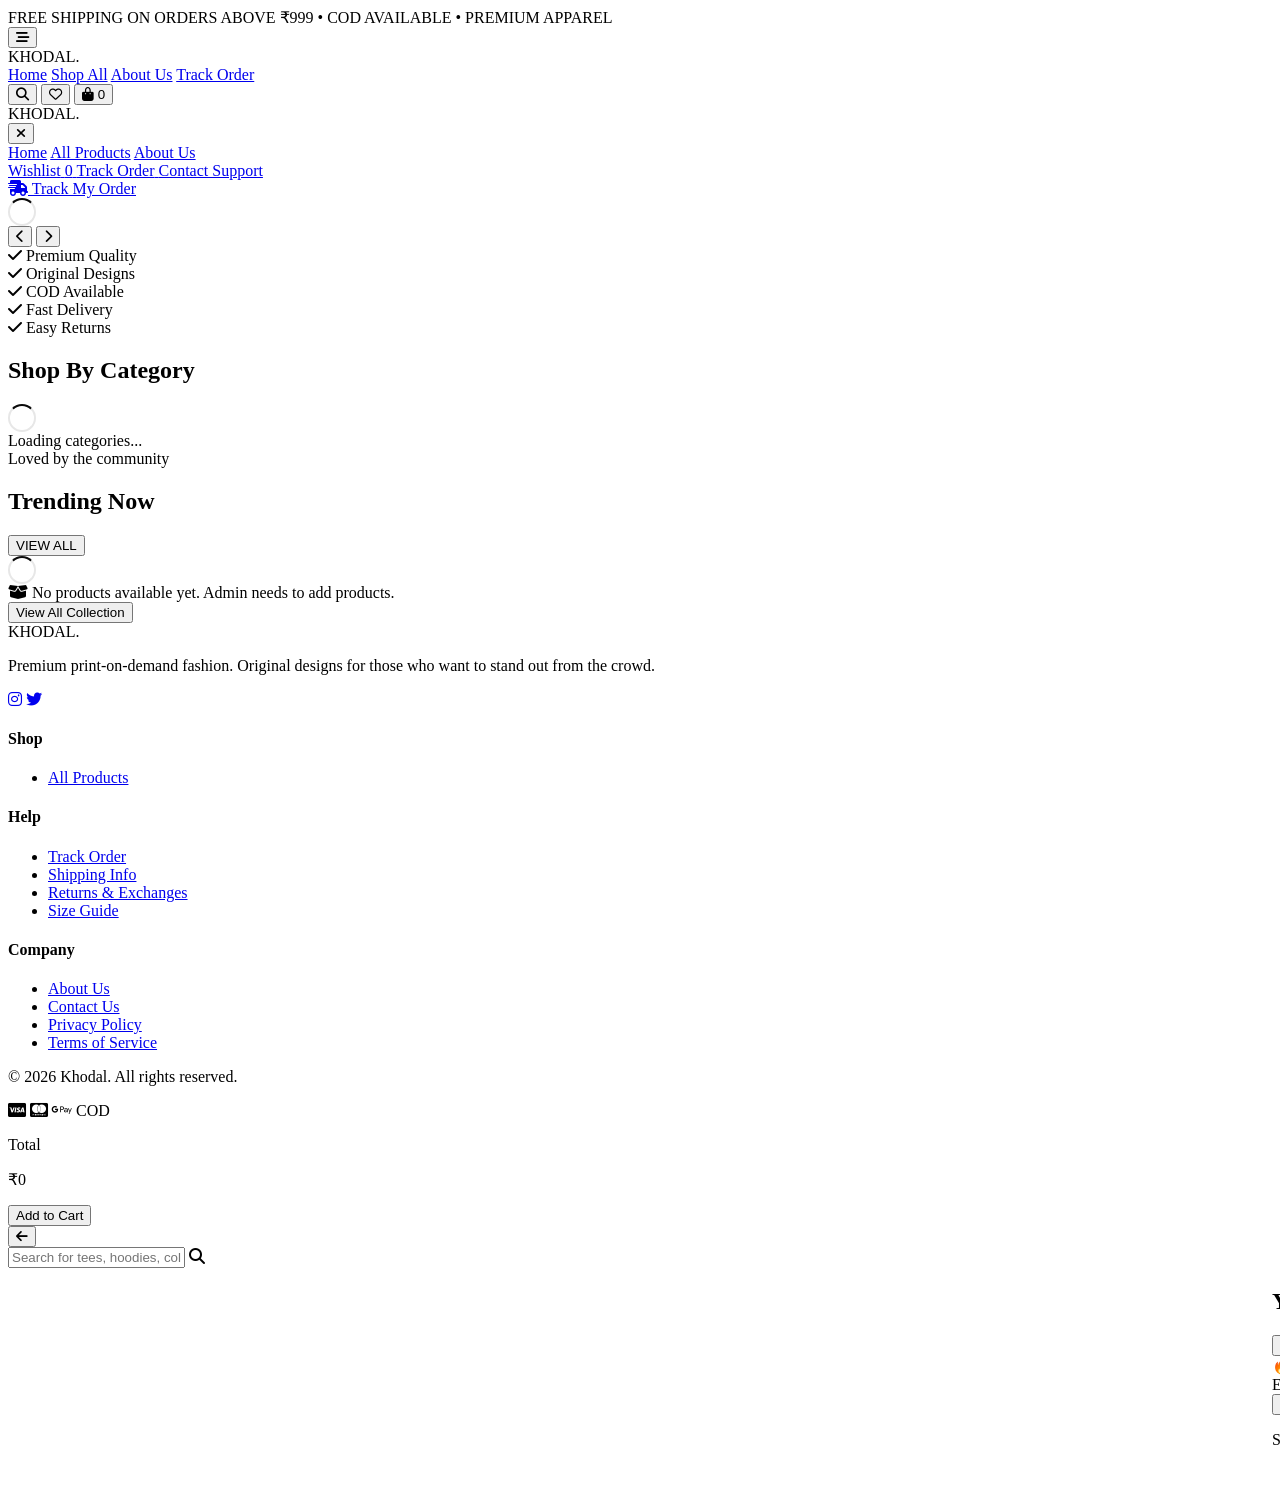
==== commit 7afaa047: "Rename TobaKart to Khodal throughout index.html" ====
--- a/index.html
+++ b/index.html
@@ -4,7 +4,7 @@
     <meta charset="UTF-8">
     <meta name="viewport" content="width=device-width, initial-scale=1.0, maximum-scale=1.0, user-scalable=no">
     <meta name="theme-color" content="#000000">
-    <title>TobaKart | Premium POD Store</title>
+    <title>Khodal | Premium POD Store</title>
     
     <!-- Fonts -->
     <link rel="preconnect" href="https://fonts.googleapis.com">
@@ -106,7 +106,7 @@
                     <i class="fa-solid fa-bars-staggered"></i>
                 </button>
                 <div class="font-display font-bold text-2xl tracking-tighter text-brand-900 cursor-pointer" onclick="navigate('home')">
-                    TOBAKART<span class="text-accent-red">.</span>
+                    KHODAL<span class="text-accent-red">.</span>
                 </div>
             </div>
             
@@ -137,7 +137,7 @@
     <!-- MOBILE SIDEBAR -->
     <div id="sidebarMenu" class="fixed inset-y-0 left-0 w-[300px] bg-white z-[80] transform -translate-x-full transition-transform duration-400 ease-in-out shadow-2xl flex flex-col lg:hidden">
         <div class="p-6 border-b border-gray-100 flex justify-between items-center bg-white">
-            <div class="font-display font-bold text-xl tracking-tighter">TOBAKART<span class="text-accent-red">.</span></div>
+            <div class="font-display font-bold text-xl tracking-tighter">KHODAL<span class="text-accent-red">.</span></div>
             <button onclick="toggleSidebar()" class="text-gray-400 hover:text-brand-900 transition"><i class="fa-solid fa-xmark text-2xl"></i></button>
         </div>
         <div class="flex-1 overflow-y-auto py-6 px-4">
@@ -157,6 +157,8 @@
                     <span>Contact Support</span>
                 </a>
             </nav>
+            <!-- SELLING STRATEGY: SIDEBAR RECOMMENDATIONS -->
+            <div id="sidebarRecommendations" class="px-4 pb-2 border-t border-gray-100 pt-4 mt-4"></div>
         </div>
         <div class="p-6 bg-gray-50">
             <a href="#track" onclick="toggleSidebar()" class="w-full bg-brand-900 text-white text-center py-3.5 rounded-xl font-bold flex justify-center items-center gap-2 shadow-soft">
@@ -242,7 +244,7 @@
             <footer class="bg-brand-900 text-white pt-16 pb-8 px-5 lg:px-10 mt-auto">
                 <div class="max-w-[1400px] mx-auto grid grid-cols-1 md:grid-cols-4 gap-10 border-b border-white/10 pb-12 mb-8">
                     <div class="md:col-span-1">
-                        <div class="font-display font-bold text-2xl tracking-tighter mb-6">TOBAKART<span class="text-accent-red">.</span></div>
+                        <div class="font-display font-bold text-2xl tracking-tighter mb-6">KHODAL<span class="text-accent-red">.</span></div>
                         <p class="text-white/60 text-sm leading-relaxed mb-6">Premium print-on-demand fashion. Original designs for those who want to stand out from the crowd.</p>
                         <div class="flex gap-4">
                             <a href="#" class="w-10 h-10 rounded-full bg-white/10 flex items-center justify-center hover:bg-white hover:text-brand-900 transition"><i class="fa-brands fa-instagram"></i></a>
@@ -275,7 +277,7 @@
                     </div>
                 </div>
                 <div class="max-w-[1400px] mx-auto flex flex-col md:flex-row justify-between items-center text-xs text-white/40 gap-4">
-                    <p>&copy; 2026 TobaKart. All rights reserved.</p>
+                    <p>&copy; 2026 Khodal. All rights reserved.</p>
                     <div class="flex gap-4 text-lg">
                         <i class="fa-brands fa-cc-visa"></i>
                         <i class="fa-brands fa-cc-mastercard"></i>
@@ -315,7 +317,7 @@
             
             <footer class="bg-brand-900 text-white pt-16 pb-8 px-5 lg:px-10 mt-auto">
                 <div class="max-w-[1400px] mx-auto flex flex-col md:flex-row justify-between items-center text-xs text-white/40 gap-4">
-                    <p>&copy; 2026 TobaKart. Premium Print-on-Demand.</p>
+                    <p>&copy; 2026 Khodal. Premium Print-on-Demand.</p>
                 </div>
             </footer>
         </section>
@@ -471,6 +473,9 @@
                                 </div>
                             </div>
                         </div>
+                        
+                        <!-- SELLING STRATEGY: CHECKOUT RECOMMENDATIONS -->
+                        <div id="checkoutRecommendations" class="mt-8"></div>
                     </div>
 
                     <div class="w-full lg:w-2/5">
@@ -530,7 +535,7 @@
             <div class="max-w-3xl mx-auto w-full px-5 py-12 lg:py-20 flex-1 policy-content">
                 <button onclick="history.back()" class="w-10 h-10 bg-white border border-gray-200 rounded-full flex items-center justify-center text-brand-900 hover:bg-gray-50 transition mb-6"><i class="fa-solid fa-arrow-left text-sm"></i></button>
                 <h1 class="font-display text-4xl font-bold text-brand-900 tracking-tight mb-8">Returns & Exchanges</h1>
-                <p>At TobaKart, every garment is custom-printed precisely to your specifications upon order. Due to the nature of Print-On-Demand manufacturing, we have a strict policy to ensure quality and sustainability.</p>
+                <p>At Khodal, every garment is custom-printed precisely to your specifications upon order. Due to the nature of Print-On-Demand manufacturing, we have a strict policy to ensure quality and sustainability.</p>
                 <h2>No Size Exchanges or Buyer's Remorse</h2>
                 <p>Because your item is uniquely made for you, <b>we do not accept returns or process exchanges for incorrect size selection, buyer's remorse, or color preference changes.</b> We strongly encourage reviewing our Size Guide carefully before placing your order.</p>
                 <h2>Damaged or Defective Items</h2>
@@ -585,8 +590,8 @@
         <section id="view-about" class="view-section bg-white">
             <div class="max-w-3xl mx-auto w-full px-5 py-12 lg:py-20 flex-1 policy-content">
                 <button onclick="history.back()" class="w-10 h-10 bg-white border border-gray-200 rounded-full flex items-center justify-center text-brand-900 hover:bg-gray-50 transition mb-6"><i class="fa-solid fa-arrow-left text-sm"></i></button>
-                <h1 class="font-display text-4xl font-bold text-brand-900 tracking-tight mb-8">About TobaKart</h1>
-                <p>Welcome to TobaKart, where streetwear meets modern culture. We are an independent apparel brand focused on delivering premium, heavyweight garments with striking graphic designs.</p>
+                <h1 class="font-display text-4xl font-bold text-brand-900 tracking-tight mb-8">About Khodal</h1>
+                <p>Welcome to Khodal, where streetwear meets modern culture. We are an independent apparel brand focused on delivering premium, heavyweight garments with striking graphic designs.</p>
                 <h2>Our Mission</h2>
                 <p>To empower individual expression through high-quality, print-on-demand fashion. By utilizing a POD model, we eliminate mass overproduction and reduce fashion waste, ensuring that every garment created is one that was specifically desired by our community.</p>
             </div>
@@ -599,7 +604,7 @@
                 <p>Have an issue with your order or want to collaborate? We'd love to hear from you.</p>
                 <div class="bg-gray-50 p-6 rounded-2xl mt-8">
                     <p class="font-bold text-brand-900 mb-2">Customer Service Email:</p>
-                    <p class="mb-6">support@tobakart.com</p>
+                    <p class="mb-6">support@khodal.com</p>
                     <p class="font-bold text-brand-900 mb-2">Business Hours:</p>
                     <p>Monday - Friday (10:00 AM - 6:00 PM IST)</p>
                 </div>
@@ -610,11 +615,11 @@
             <div class="max-w-3xl mx-auto w-full px-5 py-12 lg:py-20 flex-1 policy-content">
                 <button onclick="history.back()" class="w-10 h-10 bg-white border border-gray-200 rounded-full flex items-center justify-center text-brand-900 hover:bg-gray-50 transition mb-6"><i class="fa-solid fa-arrow-left text-sm"></i></button>
                 <h1 class="font-display text-4xl font-bold text-brand-900 tracking-tight mb-8">Privacy Policy & Terms</h1>
-                <p>Your privacy is important to us. TobaKart collects necessary information (Name, Phone, Address) strictly for order fulfillment and communication regarding your purchase. We do not sell your personal data to third parties.</p>
+                <p>Your privacy is important to us. Khodal collects necessary information (Name, Phone, Address) strictly for order fulfillment and communication regarding your purchase. We do not sell your personal data to third parties.</p>
                 <h2>Payment Security</h2>
                 <p>We do not store your credit/debit card information. All transactions are securely processed through encrypted, bank-grade payment gateways.</p>
                 <h2>Terms of Service</h2>
-                <p>By using TobaKart, you agree to our standard terms of use. Product prices and availability are subject to change without notice. We reserve the right to cancel orders if fraudulent activity is suspected.</p>
+                <p>By using Khodal, you agree to our standard terms of use. Product prices and availability are subject to change without notice. We reserve the right to cancel orders if fraudulent activity is suspected.</p>
             </div>
         </section>
 
@@ -660,7 +665,7 @@
             🔥 You are eligible for Free Shipping!
         </div>
 
-        <div id="cartItemsContainer" class="flex-1 overflow-y-auto p-6 space-y-6 hide-scrollbar"></div>
+        <div id="cartItemsContainer" class="flex-1 overflow-y-auto p-6 hide-scrollbar"></div>
         
         <div class="p-6 bg-white border-t border-gray-100 shadow-[0_-10px_20px_rgba(0,0,0,0.03)] z-10">
             <div class="flex justify-between items-center mb-6">
@@ -759,6 +764,36 @@
             }
         };
 
+        // --- NEW SELLING STRATEGY COMPONENT ---
+        window.getRecommendationsHtml = (context) => {
+            if (AppState.products.length === 0) return '';
+            
+            let recs = [...AppState.products].sort(() => 0.5 - Math.random()).slice(0, 4);
+            let closeAction = context === 'cart' ? 'toggleCart();' : (context === 'sidebar' ? 'toggleSidebar();' : '');
+
+            let cardsHtml = recs.map(p => `
+                <div class="w-36 shrink-0 snap-start group relative flex flex-col">
+                    <div class="bg-brand-50 rounded-xl aspect-[4/5] overflow-hidden mb-2 relative cursor-pointer" onclick="${closeAction} navigate('product?id=${p.id}')">
+                        <img src="${p.image}" class="w-full h-full object-cover group-hover:scale-105 transition-transform duration-500">
+                    </div>
+                    <button onclick="quickAdd('${p.id}', event)" class="absolute top-2 right-2 w-7 h-7 bg-white text-brand-900 rounded-full shadow-sm flex items-center justify-center hover:bg-brand-900 hover:text-white transition z-10"><i class="fa-solid fa-plus text-[10px]"></i></button>
+                    <p class="text-xs font-bold text-brand-900 uppercase tracking-tight line-clamp-1 cursor-pointer" onclick="${closeAction} navigate('product?id=${p.id}')">${p.name}</p>
+                    <p class="text-[10px] font-bold text-gray-500 mt-1">${formatPrice(p.salePrice || p.price)}</p>
+                </div>
+            `).join('');
+
+            return `
+            <div class="w-full mt-6 mb-2">
+                <h4 class="font-display font-bold text-brand-900 uppercase tracking-tight mb-4 text-sm flex items-center justify-between">
+                    <span>You May Also Like</span>
+                    <i class="fa-solid fa-fire text-accent-red"></i>
+                </h4>
+                <div class="flex gap-4 overflow-x-auto hide-scrollbar snap-x pb-2 -mx-1 px-1">
+                    ${cardsHtml}
+                </div>
+            </div>`;
+        };
+
         // --- BANNERS SLIDER LOGIC ---
         window.renderBanners = () => {
             const container = document.getElementById('bannerSlidesContainer');
@@ -859,7 +894,6 @@
                 document.getElementById('loadingHomeProducts').classList.remove('hidden');
                 document.getElementById('loadingShopProducts').classList.remove('hidden');
                 
-                // Fetch Categories
                 onValue(ref(db, 'categories'), (snapshot) => {
                     const cats = [];
                     snapshot.forEach((child) => {
@@ -869,7 +903,6 @@
                     renderCategoriesUI();
                 });
 
-                // Fetch Dynamic Banners
                 onValue(ref(db, 'banners'), (snapshot) => {
                     const arr = [];
                     snapshot.forEach(child => { arr.push({ id: child.key, ...child.val() }); });
@@ -877,22 +910,28 @@
                     renderBanners();
                 });
 
-                // Fetch Products
                 onValue(ref(db, 'products'), (snapshot) => {
                     const products = [];
                     snapshot.forEach((childSnapshot) => {
                         const data = childSnapshot.val();
+                        
+                        let rawImages = data.images || [];
+                        if (!Array.isArray(rawImages)) rawImages = [];
+                        if (rawImages.length === 0 && data.image) rawImages = [data.image];
+                        let processedImages = rawImages.map(img => processImageUrl(img));
+
                         products.push({
                             id: childSnapshot.key,
                             name: data.name,
-                            brand: data.brand || "TobaKart",
+                            brand: data.brand || "Khodal",
                             price: Number(data.price),
                             salePrice: data.salePrice ? Number(data.salePrice) : null,
                             rating: data.rating || 4.5,
                             reviews: data.reviewCount || Math.floor(Math.random() * 500) + 10,
                             category: data.category || 'tshirts',
                             tags: data.tags || [],
-                            image: processImageUrl(data.image),
+                            images: processedImages,
+                            image: processedImages.length > 0 ? processedImages[0] : '', // Main thumbnail
                             description: data.description !== undefined ? data.description : "",
                             material: data.material !== undefined ? data.material : "",
                             fit: data.fit || "Standard Fit",
@@ -907,7 +946,6 @@
                     updateCurrentView();
                 });
 
-                // Fetch Platform Settings
                 onValue(ref(db, 'settings'), (snapshot) => {
                     const data = snapshot.val() || {};
                     AppState.settings.paymentQR = processImageUrl(data.paymentQR || '');
@@ -936,6 +974,7 @@
                 sidebar.classList.remove('-translate-x-full');
                 backdrop.classList.remove('hidden');
                 updateSidebarBadges();
+                document.getElementById('sidebarRecommendations').innerHTML = window.getRecommendationsHtml('sidebar');
             } else {
                 sidebar.classList.add('-translate-x-full');
                 backdrop.classList.add('hidden');
@@ -1069,7 +1108,13 @@
             
             saveCart();
             showToast('Added to Cart');
-            toggleCart();
+            
+            const drawer = document.getElementById('cartDrawer');
+            if(drawer.classList.contains('drawer-closed')) {
+                toggleCart();
+            } else {
+                renderCartUI();
+            }
         };
 
         const renderHome = () => {
@@ -1120,6 +1165,11 @@
             document.getElementById('shopCategoriesList').innerHTML = pillsHtml;
         };
 
+        window.scrollPdpThumbs = (dir) => {
+            const container = document.getElementById('pdpThumbContainer');
+            if(container) container.scrollBy({ left: dir * 150, behavior: 'smooth' });
+        };
+
         const renderProduct = (queryStr) => {
             const id = new URLSearchParams(queryStr).get('id');
             const product = AppState.products.find(p => p.id === id);
@@ -1138,21 +1188,43 @@
             document.getElementById('pdpStickyPrice').innerText = formatPrice(activePrice);
 
             const html = `
-                <div class="flex flex-col lg:flex-row gap-0 lg:gap-16">
-                    <div class="w-full lg:w-[55%] relative">
-                        <div class="absolute top-4 left-4 lg:top-10 lg:left-0 flex gap-2 z-10">
-                            <button onclick="history.back()" class="w-10 h-10 bg-white/90 backdrop-blur rounded-full flex items-center justify-center text-brand-900 shadow-sm lg:hidden">
-                                <i class="fa-solid fa-arrow-left text-sm"></i>
-                            </button>
-                        </div>
-                        <div class="bg-brand-50 w-full aspect-[4/5] lg:aspect-auto lg:h-[calc(100vh-80px)] sticky top-20 overflow-hidden">
-                            <img src="${product.image}" class="w-full h-full object-cover object-center" alt="${product.name}">
-                        </div>
-                    </div>
-
-                    <div class="w-full lg:w-[45%] px-5 lg:px-0 py-8 lg:py-16">
+                <div class="flex flex-col lg:flex-row gap-8 lg:gap-16">
+                    <div class="w-full lg:w-[55%]">
+                        <div class="sticky top-24 flex flex-col gap-4">
+                            <div class="absolute top-4 left-4 flex gap-2 z-10 lg:hidden">
+                                <button onclick="history.back()" class="w-10 h-10 bg-white/90 backdrop-blur rounded-full flex items-center justify-center text-brand-900 shadow-sm">
+                                    <i class="fa-solid fa-arrow-left text-sm"></i>
+                                </button>
+                            </div>
+                            
+                            <!-- SWIPEABLE IMAGE SLIDER ADDED HERE -->
+                            <div class="bg-brand-50 w-full aspect-[4/5] lg:aspect-auto lg:h-[65vh] overflow-hidden rounded-3xl relative border border-gray-100 shadow-sm">
+                                <div id="pdpMainSlider" class="flex overflow-x-auto snap-x snap-mandatory hide-scrollbar w-full h-full scroll-smooth">
+                                    ${product.images && product.images.length > 0 ? product.images.map((img, index) => `
+                                        <img id="mainImg-${index}" src="${img}" class="w-full h-full object-cover object-center snap-center snap-always shrink-0" alt="${product.name}">
+                                    `).join('') : `<img src="${product.image}" class="w-full h-full object-cover object-center snap-center snap-always shrink-0" alt="${product.name}">`}
+                                </div>
+                            </div>
+                            
+                            ${product.images && product.images.length > 1 ? `
+                            <div class="relative flex items-center group px-1">
+                                <button onclick="scrollPdpThumbs(-1)" class="absolute left-0 z-10 w-8 h-8 bg-white shadow-md text-brand-900 rounded-full flex items-center justify-center opacity-0 group-hover:opacity-100 transition disabled:opacity-0 -translate-x-1/2 hover:scale-110"><i class="fa-solid fa-chevron-left text-xs"></i></button>
+                                
+                                <div id="pdpThumbContainer" class="flex gap-3 overflow-x-auto hide-scrollbar snap-x w-full scroll-smooth py-2 px-1">
+                                    ${product.images.map((img, i) => `
+                                        <img src="${img}" onclick="document.getElementById('mainImg-${i}').scrollIntoView({behavior: 'smooth', block: 'nearest', inline: 'center'}); document.querySelectorAll('.pdp-thumb').forEach(el=>el.classList.replace('border-brand-900', 'border-transparent')); this.classList.replace('border-transparent', 'border-brand-900');" class="w-20 h-24 lg:w-24 lg:h-28 object-cover rounded-xl cursor-pointer border-2 ${i===0 ? 'border-brand-900' : 'border-transparent'} hover:border-brand-900 transition-colors snap-start shrink-0 pdp-thumb bg-brand-50 shadow-sm">
+                                    `).join('')}
+                                </div>
+                                
+                                <button onclick="scrollPdpThumbs(1)" class="absolute right-0 z-10 w-8 h-8 bg-white shadow-md text-brand-900 rounded-full flex items-center justify-center opacity-0 group-hover:opacity-100 transition disabled:opacity-0 translate-x-1/2 hover:scale-110"><i class="fa-solid fa-chevron-right text-xs"></i></button>
+                            </div>
+                            ` : ''}
+                        </div>
+                    </div>
+
+                    <div class="w-full lg:w-[45%] px-5 lg:px-0 py-4 lg:py-10">
                         <div class="flex items-center justify-between mb-4">
-                            <div class="text-[10px] font-bold text-gray-400 uppercase tracking-widest">TobaKart Official</div>
+                            <div class="text-[10px] font-bold text-gray-400 uppercase tracking-widest">Khodal Official</div>
                             <div class="flex items-center gap-1 text-xs font-bold text-brand-900 bg-brand-50 px-2 py-1 rounded">
                                 <i class="fa-solid fa-star text-accent-red text-[10px]"></i> ${product.rating} <span class="text-gray-400 ml-1">(${product.reviews})</span>
                             </div>
@@ -1288,7 +1360,13 @@
             
             saveCart();
             showToast('Added to Cart');
-            toggleCart(); 
+            
+            const drawer = document.getElementById('cartDrawer');
+            if(drawer.classList.contains('drawer-closed')) {
+                toggleCart();
+            } else {
+                renderCartUI();
+            }
         };
 
         const updateCartQty = (index, delta) => {
@@ -1319,16 +1397,16 @@
                         </div>
                         <h4 class="font-display font-bold text-brand-900 uppercase tracking-tight mb-2">Your Cart is Empty</h4>
                         <button onclick="toggleCart(); navigate('shop')" class="text-xs font-bold text-gray-500 uppercase tracking-widest border-b border-gray-400 hover:text-brand-900 transition mt-2">Start Shopping</button>
-                    </div>`;
+                    </div>` + window.getRecommendationsHtml('cart');
                 document.getElementById('cartTotal').innerText = '₹0';
                 return;
             }
             
             let total = 0;
-            container.innerHTML = AppState.cart.map((item, i) => {
+            let cartItemsHtml = AppState.cart.map((item, i) => {
                 total += item.price * item.qty;
                 return `
-                <div class="flex gap-4">
+                <div class="flex gap-4 mb-6">
                     <img src="${item.image}" class="w-20 h-24 object-cover bg-brand-50 cursor-pointer" onclick="navigate('product?id=${item.id}'); toggleCart()">
                     <div class="flex-1 flex flex-col justify-between py-1">
                         <div>
@@ -1349,6 +1427,9 @@
                     </div>
                 </div>`;
             }).join('');
+            
+            // Add Selling Strategy (Cross-sell) at the end of the cart items
+            container.innerHTML = cartItemsHtml + `<div class="border-t border-gray-100 pt-2 mt-4">` + window.getRecommendationsHtml('cart') + `</div>`;
             document.getElementById('cartTotal').innerText = formatPrice(total);
         };
 
@@ -1412,6 +1493,9 @@
                 </div>
             `).join('');
             document.getElementById('chkOrderItems').innerHTML = itemsHtml;
+
+            // Render Selling Strategy in Checkout
+            document.getElementById('checkoutRecommendations').innerHTML = window.getRecommendationsHtml('checkout');
         };
 
         window.placeOrder = async () => {
@@ -1425,7 +1509,7 @@
             
             const orderTotal = AppState.cart.reduce((sum, item) => sum + item.price * item.qty, 0);
             
-            const prefix = "TBK";
+            const prefix = "KHO"; // Khodal Prefix
             const year = new Date().getFullYear();
             const randomCode = Math.floor(100000 + Math.random() * 900000);
             const orderId = `${prefix}-${year}-${randomCode}`;
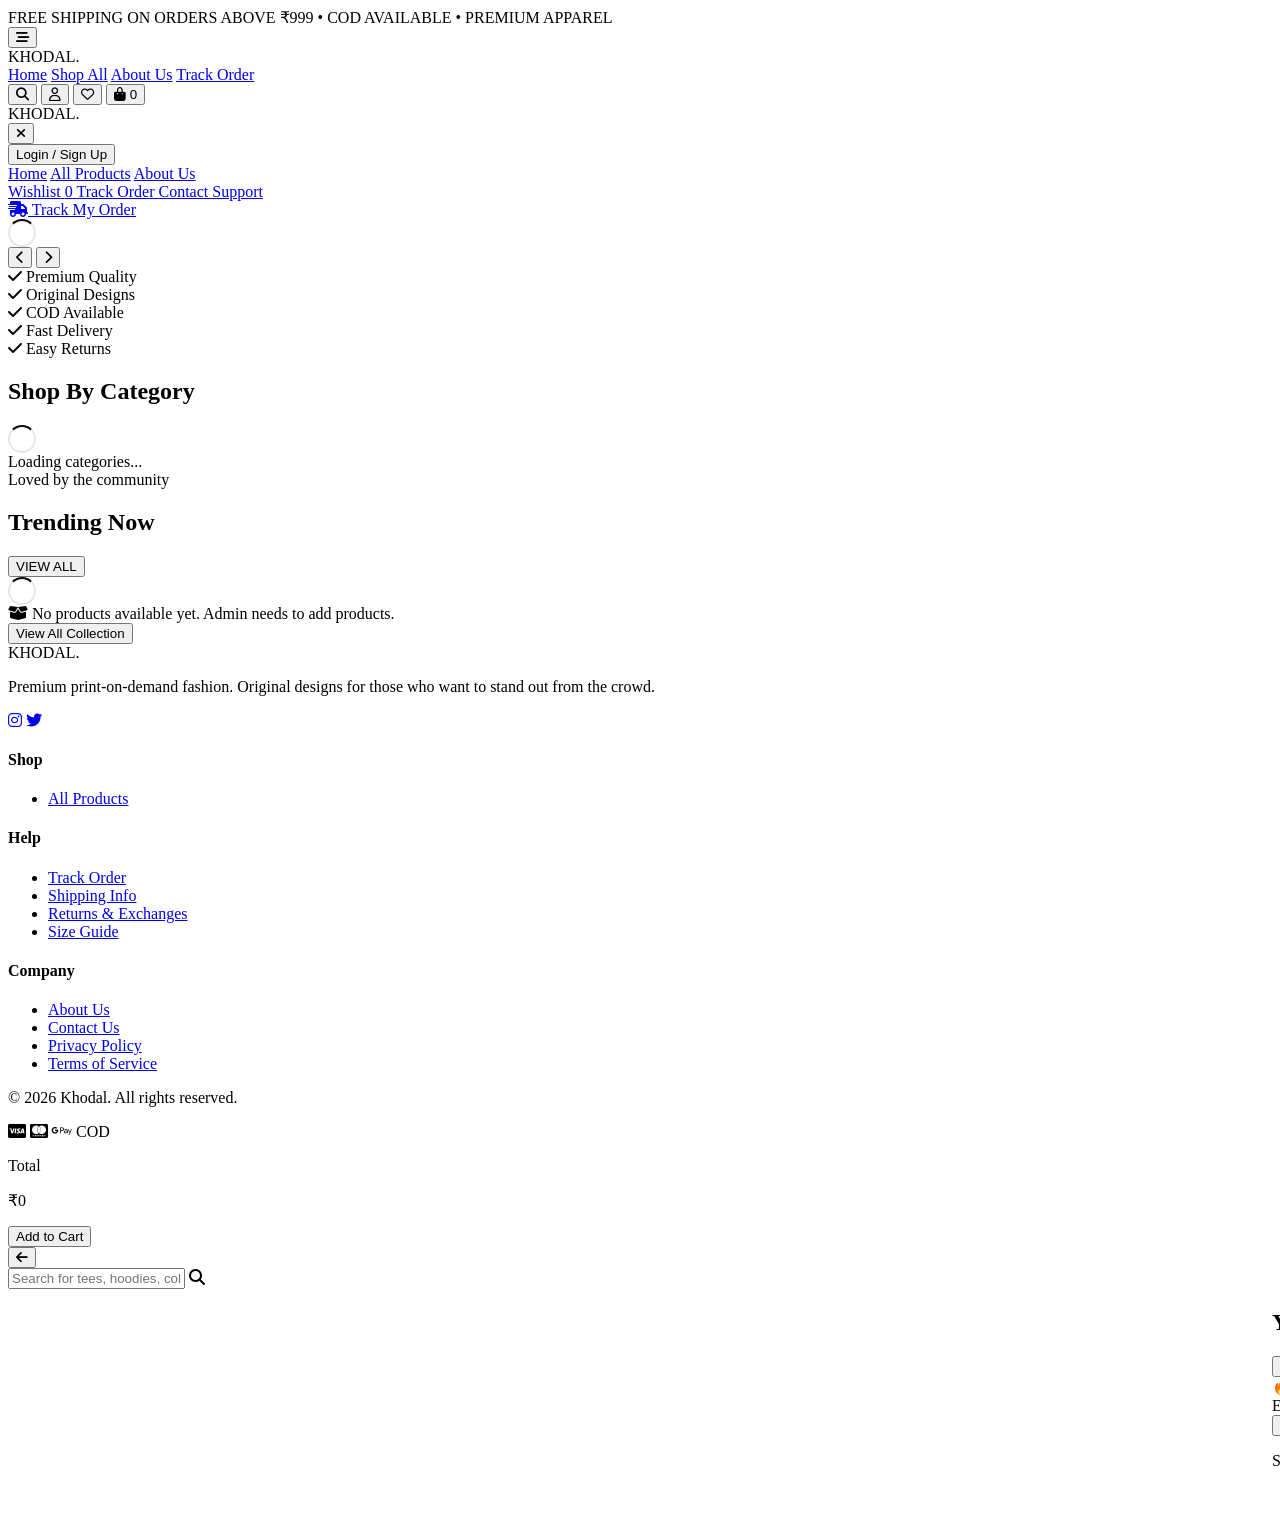
==== commit 9999e4a4: "Implement authentication and checkout features Added authentication functionality with Google Sign-I" ====
--- a/index.html
+++ b/index.html
@@ -123,6 +123,10 @@
                 <button class="text-brand-900 hover:opacity-70 transition" onclick="toggleSearch()">
                     <i class="fa-solid fa-magnifying-glass text-[18px]"></i>
                 </button>
+                <!-- Login/Profile Icon -->
+                <button id="authIconBtn" class="text-brand-900 hover:opacity-70 transition" onclick="handleAuthClick()">
+                    <i class="fa-regular fa-user text-[20px]"></i>
+                </button>
                 <button class="hidden lg:block text-brand-900 hover:opacity-70 transition" onclick="navigate('wishlist')">
                     <i class="fa-regular fa-heart text-[20px]"></i>
                 </button>
@@ -141,6 +145,9 @@
             <button onclick="toggleSidebar()" class="text-gray-400 hover:text-brand-900 transition"><i class="fa-solid fa-xmark text-2xl"></i></button>
         </div>
         <div class="flex-1 overflow-y-auto py-6 px-4">
+            <div class="mb-6 px-4" id="sidebarAuthArea">
+                <button onclick="navigate('auth'); toggleSidebar()" class="w-full bg-brand-900 text-white py-3 rounded-xl font-bold uppercase tracking-wider text-xs">Login / Sign Up</button>
+            </div>
             <nav class="space-y-2">
                 <a href="#home" onclick="toggleSidebar()" class="block px-4 py-3 text-lg font-semibold text-brand-900 hover:bg-gray-50 rounded-xl transition">Home</a>
                 <a href="#shop" onclick="toggleSidebar()" class="block px-4 py-3 text-lg font-semibold text-brand-900 hover:bg-gray-50 rounded-xl transition">All Products</a>
@@ -171,6 +178,63 @@
     <!-- MAIN CONTENT AREA -->
     <main class="flex-1 w-full relative" id="mainScrollArea">
         
+        <!-- ================= AUTH VIEW (LOGIN/SIGNUP) ================= -->
+        <section id="view-auth" class="view-section bg-brand-50/50">
+            <div class="max-w-md mx-auto w-full px-5 py-12 lg:py-20 flex-1">
+                <div class="bg-white p-8 lg:p-10 rounded-3xl shadow-soft border border-gray-100 relative overflow-hidden">
+                    <div class="text-center mb-8">
+                        <h2 class="font-display text-3xl font-bold text-brand-900 tracking-tight uppercase mb-2">Welcome</h2>
+                        <p class="text-gray-500 text-sm font-medium">Please login or sign up to continue.</p>
+                    </div>
+
+                    <!-- Google Sign In Button -->
+                    <button type="button" onclick="userGoogleSignIn()" class="w-full flex items-center justify-center gap-3 bg-white border border-gray-200 text-brand-900 py-4 rounded-xl font-bold uppercase tracking-widest text-xs hover:bg-gray-50 transition shadow-sm mb-6">
+                        <img src="https://www.svgrepo.com/show/475656/google-color.svg" class="w-5 h-5"> Continue with Google
+                    </button>
+
+                    <div class="flex items-center gap-4 mb-6">
+                        <div class="h-px bg-gray-200 flex-1"></div>
+                        <span class="text-[10px] font-bold text-gray-400 uppercase tracking-widest">OR</span>
+                        <div class="h-px bg-gray-200 flex-1"></div>
+                    </div>
+
+                    <div class="flex gap-4 mb-6 border-b border-gray-100 pb-2">
+                        <button id="btnTabLogin" onclick="switchUserAuthTab('login')" class="flex-1 font-bold text-brand-900 border-b-2 border-brand-900 pb-2 transition uppercase tracking-wider text-sm">Login</button>
+                        <button id="btnTabRegister" onclick="switchUserAuthTab('register')" class="flex-1 font-bold text-gray-400 hover:text-gray-600 pb-2 transition uppercase tracking-wider text-sm">Sign Up</button>
+                    </div>
+
+                    <!-- Login Form -->
+                    <form id="userLoginForm" onsubmit="event.preventDefault(); userEmailLogin();" class="space-y-5">
+                        <div>
+                            <input type="email" id="uLoginEmail" placeholder="Email Address" required class="w-full bg-brand-50 border border-gray-200 rounded-xl px-4 py-4 text-sm font-medium focus:ring-2 focus:ring-brand-900 outline-none transition">
+                        </div>
+                        <div>
+                            <input type="password" id="uLoginPassword" placeholder="Password" required class="w-full bg-brand-50 border border-gray-200 rounded-xl px-4 py-4 text-sm font-medium focus:ring-2 focus:ring-brand-900 outline-none transition">
+                        </div>
+                        <button type="submit" id="uLoginBtn" class="w-full bg-brand-900 text-white py-4 rounded-xl font-bold uppercase tracking-widest text-sm hover:bg-gray-800 transition shadow-floating">
+                            Login
+                        </button>
+                    </form>
+
+                    <!-- Register Form -->
+                    <form id="userRegisterForm" onsubmit="event.preventDefault(); userEmailRegister();" class="space-y-5 hidden">
+                        <div>
+                            <input type="text" id="uRegName" placeholder="Full Name" required class="w-full bg-brand-50 border border-gray-200 rounded-xl px-4 py-4 text-sm font-medium focus:ring-2 focus:ring-brand-900 outline-none transition">
+                        </div>
+                        <div>
+                            <input type="email" id="uRegEmail" placeholder="Email Address" required class="w-full bg-brand-50 border border-gray-200 rounded-xl px-4 py-4 text-sm font-medium focus:ring-2 focus:ring-brand-900 outline-none transition">
+                        </div>
+                        <div>
+                            <input type="password" id="uRegPassword" placeholder="Create Password" minlength="6" required class="w-full bg-brand-50 border border-gray-200 rounded-xl px-4 py-4 text-sm font-medium focus:ring-2 focus:ring-brand-900 outline-none transition">
+                        </div>
+                        <button type="submit" id="uRegBtn" class="w-full bg-brand-900 text-white py-4 rounded-xl font-bold uppercase tracking-widest text-sm hover:bg-gray-800 transition shadow-floating">
+                            Create Account
+                        </button>
+                    </form>
+                </div>
+            </div>
+        </section>
+
         <!-- ================= HOME VIEW ================= -->
         <section id="view-home" class="view-section active">
             
@@ -484,10 +548,24 @@
                             
                             <div class="space-y-4 mb-6" id="chkOrderItems"></div>
 
+                            <!-- DISCOUNT COUPON SECTION -->
+                            <div class="border-t border-b border-white/20 py-6 mb-6">
+                                <label class="block text-xs font-bold text-white/70 uppercase tracking-widest mb-3">Discount Coupon</label>
+                                <div class="flex gap-2">
+                                    <input type="text" id="chkCouponCode" placeholder="Enter Code" class="flex-1 bg-white/10 border border-white/20 rounded-xl py-3 px-4 text-sm text-white focus:ring-2 focus:ring-white outline-none transition uppercase">
+                                    <button type="button" onclick="applyCoupon()" class="bg-white text-brand-900 px-6 py-3 rounded-xl font-bold text-sm hover:bg-gray-200 transition">Apply</button>
+                                </div>
+                                <div id="couponMsg" class="text-xs mt-2 hidden font-medium"></div>
+                            </div>
+
                             <div class="space-y-4 border-b border-white/20 pb-6 mb-6 text-sm font-medium">
                                 <div class="flex justify-between text-white/70">
                                     <span>Subtotal</span>
                                     <span id="chkSubtotal">₹0</span>
+                                </div>
+                                <div id="discountRow" class="flex justify-between text-accent-red font-bold hidden">
+                                    <span>Discount applied</span>
+                                    <span id="chkDiscountAmt">-₹0</span>
                                 </div>
                                 <div class="flex justify-between text-white/70">
                                     <span>Shipping</span>
@@ -689,7 +767,8 @@
     <!-- ================= LOGIC & REALTIME DATABASE SYNC ================= -->
     <script type="module">
         import { initializeApp } from "https://www.gstatic.com/firebasejs/10.8.1/firebase-app.js";
-        import { getDatabase, ref, push, set, serverTimestamp, onValue, query, orderByChild, equalTo } from "https://www.gstatic.com/firebasejs/10.8.1/firebase-database.js";
+        import { getAuth, signInWithPopup, GoogleAuthProvider, onAuthStateChanged, signOut, signInWithEmailAndPassword, createUserWithEmailAndPassword } from "https://www.gstatic.com/firebasejs/10.8.1/firebase-auth.js";
+        import { getDatabase, ref, push, set, update, serverTimestamp, onValue, query, orderByChild, equalTo, get, child } from "https://www.gstatic.com/firebasejs/10.8.1/firebase-database.js";
 
         const firebaseConfig = {
             apiKey: "AIzaSyBHftpk6Z-JtHsK3PV-jbNH-klNvoqODLA",
@@ -701,23 +780,38 @@
             appId: "1:71002380705:web:baf1fbb8fe77ff91e6d3e0"
         };
         
-        let app, db;
+        let app, db, auth;
+
+        // Safe JSON Parse added to stop app crash on bad local storage
+        const getLocalStorageSafe = (key, defaultValue) => {
+            try {
+                const item = localStorage.getItem(key);
+                return item ? JSON.parse(item) : defaultValue;
+            } catch (e) {
+                return defaultValue;
+            }
+        };
         
         window.AppState = {
-            cart: JSON.parse(localStorage.getItem('tbk_cart') || '[]'),
-            wishlist: JSON.parse(localStorage.getItem('tbk_wishlist') || '[]'),
+            currentUser: null,
+            redirectAfterLogin: null,
+            cart: getLocalStorageSafe('tbk_cart', []),
+            wishlist: getLocalStorageSafe('tbk_wishlist', []),
             products: [],
             categories: [], 
             banners: [],
             currentProductView: null,
-            settings: { paymentQR: '' }
+            settings: { paymentQR: '' },
+            appliedCoupon: null 
         };
 
         let currentOrderTrackerUnsubscribe = null;
         let bannerInterval = null;
         let currentBannerIndex = 0;
 
-        window.formatPrice = (price) => `₹${Number(price).toLocaleString('en-IN')}`;
+        // Made formatPrice safe across the entire module scope
+        const formatPrice = (price) => `₹${Number(price).toLocaleString('en-IN')}`;
+        window.formatPrice = formatPrice;
         
         let toastTimer = null;
         window.showToast = (message, type = 'success') => {
@@ -764,7 +858,6 @@
             }
         };
 
-        // --- NEW SELLING STRATEGY COMPONENT ---
         window.getRecommendationsHtml = (context) => {
             if (AppState.products.length === 0) return '';
             
@@ -794,7 +887,6 @@
             </div>`;
         };
 
-        // --- BANNERS SLIDER LOGIC ---
         window.renderBanners = () => {
             const container = document.getElementById('bannerSlidesContainer');
             const indicators = document.getElementById('bannerIndicators');
@@ -882,13 +974,14 @@
         const updateCurrentView = () => {
             let hash = window.location.hash.replace('#', '') || 'home';
             const [path, queryStr] = hash.split('?');
+            
             if(path === 'home') renderHome();
             else if(path === 'shop') renderShop(queryStr);
             else if(path === 'product') renderProduct(queryStr);
             else if(path === 'wishlist') renderWishlist();
-        };
-
-        // --- RTDB REAL-TIME LISTENERS ---
+            else if(path === 'checkout') renderCheckout();
+        };
+
         const setupRealtimeDatabase = () => {
             try {
                 document.getElementById('loadingHomeProducts').classList.remove('hidden');
@@ -926,12 +1019,13 @@
                             brand: data.brand || "Khodal",
                             price: Number(data.price),
                             salePrice: data.salePrice ? Number(data.salePrice) : null,
+                            stock: data.stock,
                             rating: data.rating || 4.5,
                             reviews: data.reviewCount || Math.floor(Math.random() * 500) + 10,
                             category: data.category || 'tshirts',
                             tags: data.tags || [],
                             images: processedImages,
-                            image: processedImages.length > 0 ? processedImages[0] : '', // Main thumbnail
+                            image: processedImages.length > 0 ? processedImages[0] : '', 
                             description: data.description !== undefined ? data.description : "",
                             material: data.material !== undefined ? data.material : "",
                             fit: data.fit || "Standard Fit",
@@ -958,9 +1052,138 @@
             }
         };
 
+        window.switchUserAuthTab = (tab) => {
+            document.getElementById('userLoginForm').classList.toggle('hidden', tab !== 'login');
+            document.getElementById('userRegisterForm').classList.toggle('hidden', tab !== 'register');
+            document.getElementById('btnTabLogin').className = `flex-1 font-bold pb-2 transition uppercase tracking-wider text-sm ${tab === 'login' ? 'text-brand-900 border-b-2 border-brand-900' : 'text-gray-400 hover:text-gray-600'}`;
+            document.getElementById('btnTabRegister').className = `flex-1 font-bold pb-2 transition uppercase tracking-wider text-sm ${tab === 'register' ? 'text-brand-900 border-b-2 border-brand-900' : 'text-gray-400 hover:text-gray-600'}`;
+        };
+
+        window.userGoogleSignIn = async () => {
+            const provider = new GoogleAuthProvider();
+            try {
+                const result = await signInWithPopup(auth, provider);
+                const user = result.user;
+                
+                const snapshot = await get(child(ref(db), `users/${user.uid}`));
+                if (!snapshot.exists()) {
+                    await set(ref(db, `users/${user.uid}`), {
+                        name: user.displayName || 'Customer',
+                        email: user.email,
+                        role: 'user',
+                        createdAt: serverTimestamp()
+                    });
+                }
+                showToast('Logged in successfully!');
+                
+                if (AppState.redirectAfterLogin) {
+                    navigate(AppState.redirectAfterLogin);
+                    AppState.redirectAfterLogin = null;
+                } else {
+                    navigate('home');
+                }
+            } catch (error) { showToast(error.message, 'error'); }
+        };
+
+        window.userEmailLogin = async () => {
+            const btn = document.getElementById('uLoginBtn');
+            const originalText = btn.innerText;
+            btn.innerHTML = `<div class="loader mx-auto border-white border-t-transparent w-4 h-4"></div>`;
+            btn.disabled = true;
+            try {
+                await signInWithEmailAndPassword(auth, document.getElementById('uLoginEmail').value, document.getElementById('uLoginPassword').value);
+                showToast('Welcome back!');
+                if (AppState.redirectAfterLogin) {
+                    navigate(AppState.redirectAfterLogin);
+                    AppState.redirectAfterLogin = null;
+                } else {
+                    navigate('home');
+                }
+            } catch (error) { showToast("Invalid email or password", 'error'); }
+            finally { btn.innerText = originalText; btn.disabled = false; }
+        };
+
+        window.userEmailRegister = async () => {
+            const btn = document.getElementById('uRegBtn');
+            const originalText = btn.innerText;
+            btn.innerHTML = `<div class="loader mx-auto border-white border-t-transparent w-4 h-4"></div>`;
+            btn.disabled = true;
+            try {
+                const userCredential = await createUserWithEmailAndPassword(auth, document.getElementById('uRegEmail').value, document.getElementById('uRegPassword').value);
+                const uid = userCredential.user.uid;
+                await set(ref(db, `users/${uid}`), {
+                    name: document.getElementById('uRegName').value,
+                    email: document.getElementById('uRegEmail').value,
+                    role: 'user',
+                    createdAt: serverTimestamp()
+                });
+                showToast('Account created successfully!');
+                if (AppState.redirectAfterLogin) {
+                    navigate(AppState.redirectAfterLogin);
+                    AppState.redirectAfterLogin = null;
+                } else {
+                    navigate('home');
+                }
+            } catch (error) { showToast(error.message, 'error'); }
+            finally { btn.innerText = originalText; btn.disabled = false; }
+        };
+
+        window.userLogout = async () => {
+            await signOut(auth);
+            showToast('Logged out');
+            navigate('home');
+        };
+
+        window.handleAuthClick = () => {
+            if (AppState.currentUser) {
+                if(confirm("Do you want to logout?")) {
+                    userLogout();
+                }
+            } else {
+                navigate('auth');
+            }
+        };
+
         try {
             app = initializeApp(firebaseConfig);
             db = getDatabase(app);
+            auth = getAuth(app);
+
+            onAuthStateChanged(auth, (user) => {
+                AppState.currentUser = user;
+                
+                const authIcon = document.getElementById('authIconBtn');
+                const sidebarAuthArea = document.getElementById('sidebarAuthArea');
+                
+                if (user) {
+                    authIcon.innerHTML = `<i class="fa-solid fa-user-check text-[20px] text-green-500"></i>`;
+                    sidebarAuthArea.innerHTML = `
+                        <div class="flex items-center gap-3 bg-brand-50 p-4 rounded-xl mb-4">
+                            <div class="w-10 h-10 bg-brand-900 text-white flex items-center justify-center rounded-full font-bold">
+                                ${user.email.charAt(0).toUpperCase()}
+                            </div>
+                            <div class="flex-1 overflow-hidden">
+                                <p class="text-xs font-bold text-brand-900 uppercase tracking-widest truncate">${user.displayName || 'Customer'}</p>
+                                <p class="text-[10px] text-gray-500 truncate">${user.email}</p>
+                            </div>
+                        </div>
+                        <button onclick="userLogout(); toggleSidebar()" class="w-full bg-white border border-gray-200 text-brand-900 py-3 rounded-xl font-bold uppercase tracking-wider text-xs hover:bg-gray-50 transition">Log Out</button>
+                    `;
+
+                    if (window.location.hash.includes('auth')) {
+                        if (AppState.redirectAfterLogin) {
+                            navigate(AppState.redirectAfterLogin);
+                            AppState.redirectAfterLogin = null;
+                        } else {
+                            navigate('home');
+                        }
+                    }
+                } else {
+                    authIcon.innerHTML = `<i class="fa-regular fa-user text-[20px]"></i>`;
+                    sidebarAuthArea.innerHTML = `<button onclick="navigate('auth'); toggleSidebar()" class="w-full bg-brand-900 text-white py-3 rounded-xl font-bold uppercase tracking-wider text-xs hover:bg-gray-800 transition shadow-sm">Login / Sign Up</button>`;
+                }
+            });
+
             checkAffiliateReferral();
             setupRealtimeDatabase();
         } catch(e) {
@@ -999,38 +1222,60 @@
         };
 
         const handleRoute = () => {
-            let hash = window.location.hash.replace('#', '') || 'home';
-            const [path, queryStr] = hash.split('?');
-            
-            document.querySelectorAll('.view-section').forEach(el => el.classList.remove('active'));
-            window.scrollTo({ top: 0, behavior: 'smooth' });
-
-            const mainHeader = document.getElementById('mainHeader');
-            const pdpBottomBar = document.getElementById('pdpBottomBar');
-
-            if(path === 'checkout') mainHeader.classList.add('hidden');
-            else mainHeader.classList.remove('hidden');
-
-            if(path === 'product') pdpBottomBar.classList.replace('hidden', 'flex');
-            else pdpBottomBar.classList.replace('flex', 'hidden');
-
-            const viewElement = document.getElementById(`view-${path}`);
-            if(viewElement) {
-                viewElement.classList.add('active');
-            } else {
-                document.getElementById('view-home').classList.add('active');
-            }
-
-            if(path === 'home') renderHome();
-            if(path === 'shop') renderShop(queryStr);
-            if(path === 'product') renderProduct(queryStr);
-            if(path === 'checkout') renderCheckout();
-            if(path === 'wishlist') renderWishlist();
-            
-            if(path !== 'track' && currentOrderTrackerUnsubscribe) {
-                currentOrderTrackerUnsubscribe();
-                currentOrderTrackerUnsubscribe = null;
-                document.getElementById('trackResults').innerHTML = '';
+            try {
+                let hash = window.location.hash.replace('#', '') || 'home';
+                const [path, queryStr] = hash.split('?');
+                
+                const protectedRoutes = ['checkout', 'track', 'wishlist'];
+                if (protectedRoutes.includes(path) && !AppState.currentUser) {
+                    AppState.redirectAfterLogin = hash;
+                    showToast("Please Login to access this page", "error");
+                    window.location.hash = 'auth';
+                    return;
+                }
+
+                document.querySelectorAll('.view-section').forEach(el => el.classList.remove('active'));
+                window.scrollTo({ top: 0, behavior: 'smooth' });
+
+                const mainHeader = document.getElementById('mainHeader');
+                const pdpBottomBar = document.getElementById('pdpBottomBar');
+
+                if(mainHeader) {
+                    if(path === 'checkout') mainHeader.classList.add('hidden');
+                    else mainHeader.classList.remove('hidden');
+                }
+
+                // Crash Fix: Removed classList.replace() entirely to support older mobile webviews
+                if(pdpBottomBar) {
+                    if(path === 'product') {
+                        pdpBottomBar.classList.remove('hidden');
+                        pdpBottomBar.classList.add('flex');
+                    } else {
+                        pdpBottomBar.classList.remove('flex');
+                        pdpBottomBar.classList.add('hidden');
+                    }
+                }
+
+                const viewElement = document.getElementById(`view-${path}`);
+                if(viewElement) {
+                    viewElement.classList.add('active');
+                } else {
+                    document.getElementById('view-home').classList.add('active');
+                }
+
+                if(path === 'home') renderHome();
+                else if(path === 'shop') renderShop(queryStr);
+                else if(path === 'product') renderProduct(queryStr);
+                else if(path === 'checkout') renderCheckout();
+                else if(path === 'wishlist') renderWishlist();
+                
+                if(path !== 'track' && currentOrderTrackerUnsubscribe) {
+                    currentOrderTrackerUnsubscribe();
+                    currentOrderTrackerUnsubscribe = null;
+                    document.getElementById('trackResults').innerHTML = '';
+                }
+            } catch (err) {
+                console.error("Routing Error:", err);
             }
         };
 
@@ -1103,8 +1348,11 @@
             const size = (p.sizes && p.sizes.length > 0) ? p.sizes[0] : 'Free Size';
             const existing = AppState.cart.find(item => item.id === p.id && item.size === size);
             
-            if(existing) existing.qty += 1;
-            else AppState.cart.push({ id: p.id, name: p.name, price: p.salePrice || p.price, image: p.image, size: size, qty: 1 });
+            if(existing) {
+                existing.qty += 1;
+            } else {
+                AppState.cart.push({ id: p.id, name: p.name, price: p.salePrice || p.price, image: p.image, size: size, qty: 1, maxStock: p.stock });
+            }
             
             saveCart();
             showToast('Added to Cart');
@@ -1186,6 +1434,23 @@
             }
 
             document.getElementById('pdpStickyPrice').innerText = formatPrice(activePrice);
+
+            let stockUI = '';
+            if (product.stock !== undefined && product.stock !== "" && Number(product.stock) >= 0) {
+                stockUI = `
+                <div class="bg-red-50 border border-red-200 text-accent-red px-4 py-3 rounded-xl flex items-center justify-between mb-6 shadow-sm overflow-hidden relative">
+                    <div class="absolute top-0 left-0 h-full bg-red-100/50 w-full animate-pulse z-0"></div>
+                    <div class="flex items-center gap-3 relative z-10">
+                        <div class="w-10 h-10 bg-white rounded-full flex items-center justify-center shadow-sm">
+                            <i class="fa-solid fa-fire text-lg"></i>
+                        </div>
+                        <div>
+                            <p class="text-xs font-bold uppercase tracking-widest text-red-800">Limited Drop Alert</p>
+                            <p class="font-bold text-sm">Only ${product.stock} items left in stock!</p>
+                        </div>
+                    </div>
+                </div>`;
+            }
 
             const html = `
                 <div class="flex flex-col lg:flex-row gap-8 lg:gap-16">
@@ -1212,7 +1477,7 @@
                                 
                                 <div id="pdpThumbContainer" class="flex gap-3 overflow-x-auto hide-scrollbar snap-x w-full scroll-smooth py-2 px-1">
                                     ${product.images.map((img, i) => `
-                                        <img src="${img}" onclick="document.getElementById('mainImg-${i}').scrollIntoView({behavior: 'smooth', block: 'nearest', inline: 'center'}); document.querySelectorAll('.pdp-thumb').forEach(el=>el.classList.replace('border-brand-900', 'border-transparent')); this.classList.replace('border-transparent', 'border-brand-900');" class="w-20 h-24 lg:w-24 lg:h-28 object-cover rounded-xl cursor-pointer border-2 ${i===0 ? 'border-brand-900' : 'border-transparent'} hover:border-brand-900 transition-colors snap-start shrink-0 pdp-thumb bg-brand-50 shadow-sm">
+                                        <img src="${img}" onclick="document.getElementById('mainImg-${i}').scrollIntoView({behavior: 'smooth', block: 'nearest', inline: 'center'}); document.querySelectorAll('.pdp-thumb').forEach(el=>{el.classList.remove('border-brand-900'); el.classList.add('border-transparent');}); this.classList.remove('border-transparent'); this.classList.add('border-brand-900');" class="w-20 h-24 lg:w-24 lg:h-28 object-cover rounded-xl cursor-pointer border-2 ${i===0 ? 'border-brand-900' : 'border-transparent'} hover:border-brand-900 transition-colors snap-start shrink-0 pdp-thumb bg-brand-50 shadow-sm">
                                     `).join('')}
                                 </div>
                                 
@@ -1223,6 +1488,9 @@
                     </div>
 
                     <div class="w-full lg:w-[45%] px-5 lg:px-0 py-4 lg:py-10">
+                        
+                        ${stockUI}
+
                         <div class="flex items-center justify-between mb-4">
                             <div class="text-[10px] font-bold text-gray-400 uppercase tracking-widest">Khodal Official</div>
                             <div class="flex items-center gap-1 text-xs font-bold text-brand-900 bg-brand-50 px-2 py-1 rounded">
@@ -1239,6 +1507,23 @@
                                 <span class="text-accent-red font-bold text-xs uppercase tracking-widest bg-red-50 px-2 py-1 rounded mb-1">Save ${discount}%</span>
                             ` : ''}
                         </div>
+
+                        <!-- NEW AFFILIATE ANNOUNCEMENT BAR -->
+                        <a href="affiliate.html" class="flex items-center justify-between bg-gradient-to-r from-brand-900 to-gray-800 text-white p-4 rounded-2xl mb-8 hover:shadow-lg transition-shadow cursor-pointer group">
+                            <div class="flex items-center gap-3">
+                                <div class="w-10 h-10 bg-white/10 rounded-full flex items-center justify-center text-accent-red group-hover:scale-110 transition-transform">
+                                    <i class="fa-solid fa-handshake"></i>
+                                </div>
+                                <div>
+                                    <h4 class="text-sm font-bold uppercase tracking-wider">Join Our Affiliate Program</h4>
+                                    <p class="text-[10px] text-gray-300 uppercase tracking-widest mt-0.5">And Earn 10% Flat Commission</p>
+                                </div>
+                            </div>
+                            <div class="text-white/50 group-hover:text-white group-hover:translate-x-1 transition-all">
+                                <i class="fa-solid fa-chevron-right"></i>
+                            </div>
+                        </a>
+                        <!-- END AFFILIATE BAR -->
 
                         <p class="text-sm lg:text-base text-gray-600 font-medium leading-relaxed mb-8 whitespace-pre-line">${product.description || 'No description provided.'}</p>
 
@@ -1355,8 +1640,12 @@
             const size = sizeEl ? sizeEl.innerText : (p.sizes && p.sizes.length > 0 ? p.sizes[0] : 'Free Size');
             
             const existing = AppState.cart.find(item => item.id === p.id && item.size === size);
-            if(existing) existing.qty += 1;
-            else AppState.cart.push({ id: p.id, name: p.name, price: p.salePrice || p.price, image: p.image, size: size, qty: 1 });
+            
+            if(existing) {
+                existing.qty += 1;
+            } else {
+                AppState.cart.push({ id: p.id, name: p.name, price: p.salePrice || p.price, image: p.image, size: size, qty: 1, maxStock: p.stock });
+            }
             
             saveCart();
             showToast('Added to Cart');
@@ -1369,15 +1658,21 @@
             }
         };
 
-        const updateCartQty = (index, delta) => {
-            AppState.cart[index].qty += delta;
-            if(AppState.cart[index].qty <= 0) AppState.cart.splice(index, 1);
+        window.updateCartQty = (index, delta) => {
+            const item = AppState.cart[index];
+            const newQty = item.qty + delta;
+            
+            if(delta > 0 && item.maxStock !== undefined && item.maxStock !== "" && newQty > Number(item.maxStock)) {
+                return showToast(`Only ${item.maxStock} left in stock!`, 'error');
+            }
+            
+            item.qty = newQty;
+            if(item.qty <= 0) AppState.cart.splice(index, 1);
             saveCart();
             renderCartUI();
             
             if(window.location.hash.includes('checkout')) renderCheckout();
         };
-        window.updateCartQty = updateCartQty; 
 
         const saveCart = () => {
             localStorage.setItem('tbk_cart', JSON.stringify(AppState.cart));
@@ -1428,7 +1723,6 @@
                 </div>`;
             }).join('');
             
-            // Add Selling Strategy (Cross-sell) at the end of the cart items
             container.innerHTML = cartItemsHtml + `<div class="border-t border-gray-100 pt-2 mt-4">` + window.getRecommendationsHtml('cart') + `</div>`;
             document.getElementById('cartTotal').innerText = formatPrice(total);
         };
@@ -1449,18 +1743,74 @@
             const utrInput = document.getElementById('chkUtr');
 
             if(method === 'ONLINE') {
-                codLabel.className = "flex items-center p-5 bg-white border-2 border-gray-200 rounded-2xl cursor-pointer transition";
-                onlineLabel.className = "flex items-center p-5 bg-brand-50 border-2 border-brand-900 rounded-2xl cursor-pointer transition";
+                codLabel.classList.remove('bg-brand-50', 'border-brand-900');
+                codLabel.classList.add('bg-white', 'border-gray-200');
+                
+                onlineLabel.classList.remove('bg-white', 'border-gray-200');
+                onlineLabel.classList.add('bg-brand-50', 'border-brand-900');
+                
                 onlineBox.classList.remove('hidden');
                 utrInput.setAttribute('required', 'required');
 
                 const qrImg = document.getElementById('qrCodeImage');
                 if(qrImg && AppState.settings.paymentQR) qrImg.src = AppState.settings.paymentQR;
             } else {
-                codLabel.className = "flex items-center p-5 bg-brand-50 border-2 border-brand-900 rounded-2xl cursor-pointer transition";
-                onlineLabel.className = "flex items-center p-5 bg-white border-2 border-gray-200 rounded-2xl cursor-pointer transition";
+                codLabel.classList.remove('bg-white', 'border-gray-200');
+                codLabel.classList.add('bg-brand-50', 'border-brand-900');
+                
+                onlineLabel.classList.remove('bg-brand-50', 'border-brand-900');
+                onlineLabel.classList.add('bg-white', 'border-gray-200');
+                
                 onlineBox.classList.add('hidden');
                 utrInput.removeAttribute('required');
+            }
+        };
+
+        window.applyCoupon = async () => {
+            const input = document.getElementById('chkCouponCode');
+            const code = input.value.trim().toUpperCase();
+            const msgEl = document.getElementById('couponMsg');
+
+            if(!code) {
+                AppState.appliedCoupon = null;
+                renderCheckout();
+                msgEl.innerText = "";
+                msgEl.classList.add('hidden');
+                return;
+            }
+
+            msgEl.innerText = "Verifying...";
+            msgEl.classList.remove('hidden', 'text-green-400', 'text-red-400');
+            msgEl.classList.add('text-gray-500');
+
+            try {
+                const couponsRef = query(ref(db, "coupons"), orderByChild("code"), equalTo(code));
+                const snapshot = await get(couponsRef);
+                
+                if (snapshot.exists()) {
+                    let couponData;
+                    snapshot.forEach(c => { couponData = c.val(); });
+
+                    AppState.appliedCoupon = {
+                        code: code,
+                        discountPercent: couponData.discountPercent || 0,
+                        affiliateId: couponData.affiliateId
+                    };
+                    msgEl.innerText = `Success! ${couponData.discountPercent}% Discount Applied.`;
+                    msgEl.classList.remove('text-gray-500', 'text-red-400');
+                    msgEl.classList.add('text-green-400');
+                    renderCheckout();
+                } else {
+                    AppState.appliedCoupon = null;
+                    renderCheckout();
+                    msgEl.innerText = "Invalid or expired coupon code.";
+                    msgEl.classList.remove('text-gray-500', 'text-green-400');
+                    msgEl.classList.add('text-red-400');
+                }
+            } catch(e) {
+                msgEl.innerText = "Error applying coupon.";
+                msgEl.classList.remove('text-gray-500', 'text-green-400');
+                msgEl.classList.add('text-red-400');
             }
         };
 
@@ -1470,10 +1820,22 @@
                 return;
             }
 
-            const total = AppState.cart.reduce((s, i) => s + (i.price * i.qty), 0);
-            document.getElementById('chkSubtotal').innerText = formatPrice(total);
-            document.getElementById('chkTotal').innerText = formatPrice(total);
-            document.getElementById('qrAmount').innerText = formatPrice(total);
+            let subtotal = AppState.cart.reduce((s, i) => s + (i.price * i.qty), 0);
+            let discountAmount = 0;
+
+            if (AppState.appliedCoupon) {
+                discountAmount = (subtotal * AppState.appliedCoupon.discountPercent) / 100;
+                document.getElementById('chkDiscountAmt').innerText = `- ${formatPrice(discountAmount)}`;
+                document.getElementById('discountRow').classList.remove('hidden');
+            } else {
+                document.getElementById('discountRow').classList.add('hidden');
+            }
+
+            let finalTotal = subtotal - discountAmount;
+
+            document.getElementById('chkSubtotal').innerText = formatPrice(subtotal);
+            document.getElementById('chkTotal').innerText = formatPrice(finalTotal);
+            document.getElementById('qrAmount').innerText = formatPrice(finalTotal);
 
             window.selectPaymentMethod('COD');
 
@@ -1494,7 +1856,6 @@
             `).join('');
             document.getElementById('chkOrderItems').innerHTML = itemsHtml;
 
-            // Render Selling Strategy in Checkout
             document.getElementById('checkoutRecommendations').innerHTML = window.getRecommendationsHtml('checkout');
         };
 
@@ -1507,15 +1868,20 @@
             btn.innerHTML = `<div class="loader border-brand-900 border-t-transparent mx-auto"></div>`;
             btn.disabled = true;
             
-            const orderTotal = AppState.cart.reduce((sum, item) => sum + item.price * item.qty, 0);
-            
-            const prefix = "KHO"; // Khodal Prefix
+            const subtotal = AppState.cart.reduce((sum, item) => sum + item.price * item.qty, 0);
+            let discount = 0;
+            if (AppState.appliedCoupon) {
+                discount = (subtotal * AppState.appliedCoupon.discountPercent) / 100;
+            }
+            const orderTotal = subtotal - discount;
+            
+            const prefix = "KHO"; 
             const year = new Date().getFullYear();
             const randomCode = Math.floor(100000 + Math.random() * 900000);
             const orderId = `${prefix}-${year}-${randomCode}`;
             
             const mobile = document.getElementById('chkMobile').value;
-            const affiliateCode = localStorage.getItem('pod_affiliate_ref');
+            const affiliateCode = AppState.appliedCoupon ? AppState.appliedCoupon.affiliateId : localStorage.getItem('pod_affiliate_ref');
 
             const selectedPaymentMethod = document.getElementById('payONLINE').checked ? 'ONLINE' : 'COD';
             const utrNumber = selectedPaymentMethod === 'ONLINE' ? document.getElementById('chkUtr').value.trim() : null;
@@ -1545,9 +1911,10 @@
                 state: state,
                 address: [addressLine1, addressLine2, city, state, pincode].filter(Boolean).join(', '),
                 products: AppState.cart,
-                subtotal: orderTotal,
+                subtotal: subtotal,
                 shippingCharge: 0,
-                discount: 0,
+                discount: discount,
+                appliedCoupon: AppState.appliedCoupon ? AppState.appliedCoupon.code : null,
                 totalAmount: orderTotal,
                 paymentMethod: selectedPaymentMethod,
                 utrNumber: utrNumber,
@@ -1566,9 +1933,17 @@
                         createdAt: serverTimestamp(),
                         updatedAt: serverTimestamp()
                     });
+
+                    for (let item of AppState.cart) {
+                        if (item.maxStock !== undefined && item.maxStock !== "") {
+                            let newStock = Number(item.maxStock) - item.qty;
+                            await update(ref(db, `products/${item.id}`), { stock: newStock > 0 ? newStock : 0 });
+                        }
+                    }
                 }
                 
                 AppState.cart = [];
+                AppState.appliedCoupon = null;
                 saveCart();
                 btn.innerHTML = originalText;
                 btn.disabled = false;
@@ -1583,6 +1958,9 @@
                 document.getElementById('chkCity').value = '';
                 document.getElementById('chkState').value = '';
                 document.getElementById('chkUtr').value = '';
+                document.getElementById('chkCouponCode').value = '';
+                document.getElementById('couponMsg').classList.add('hidden');
+                
                 window.selectPaymentMethod('COD');
                 
                 navigate('home');
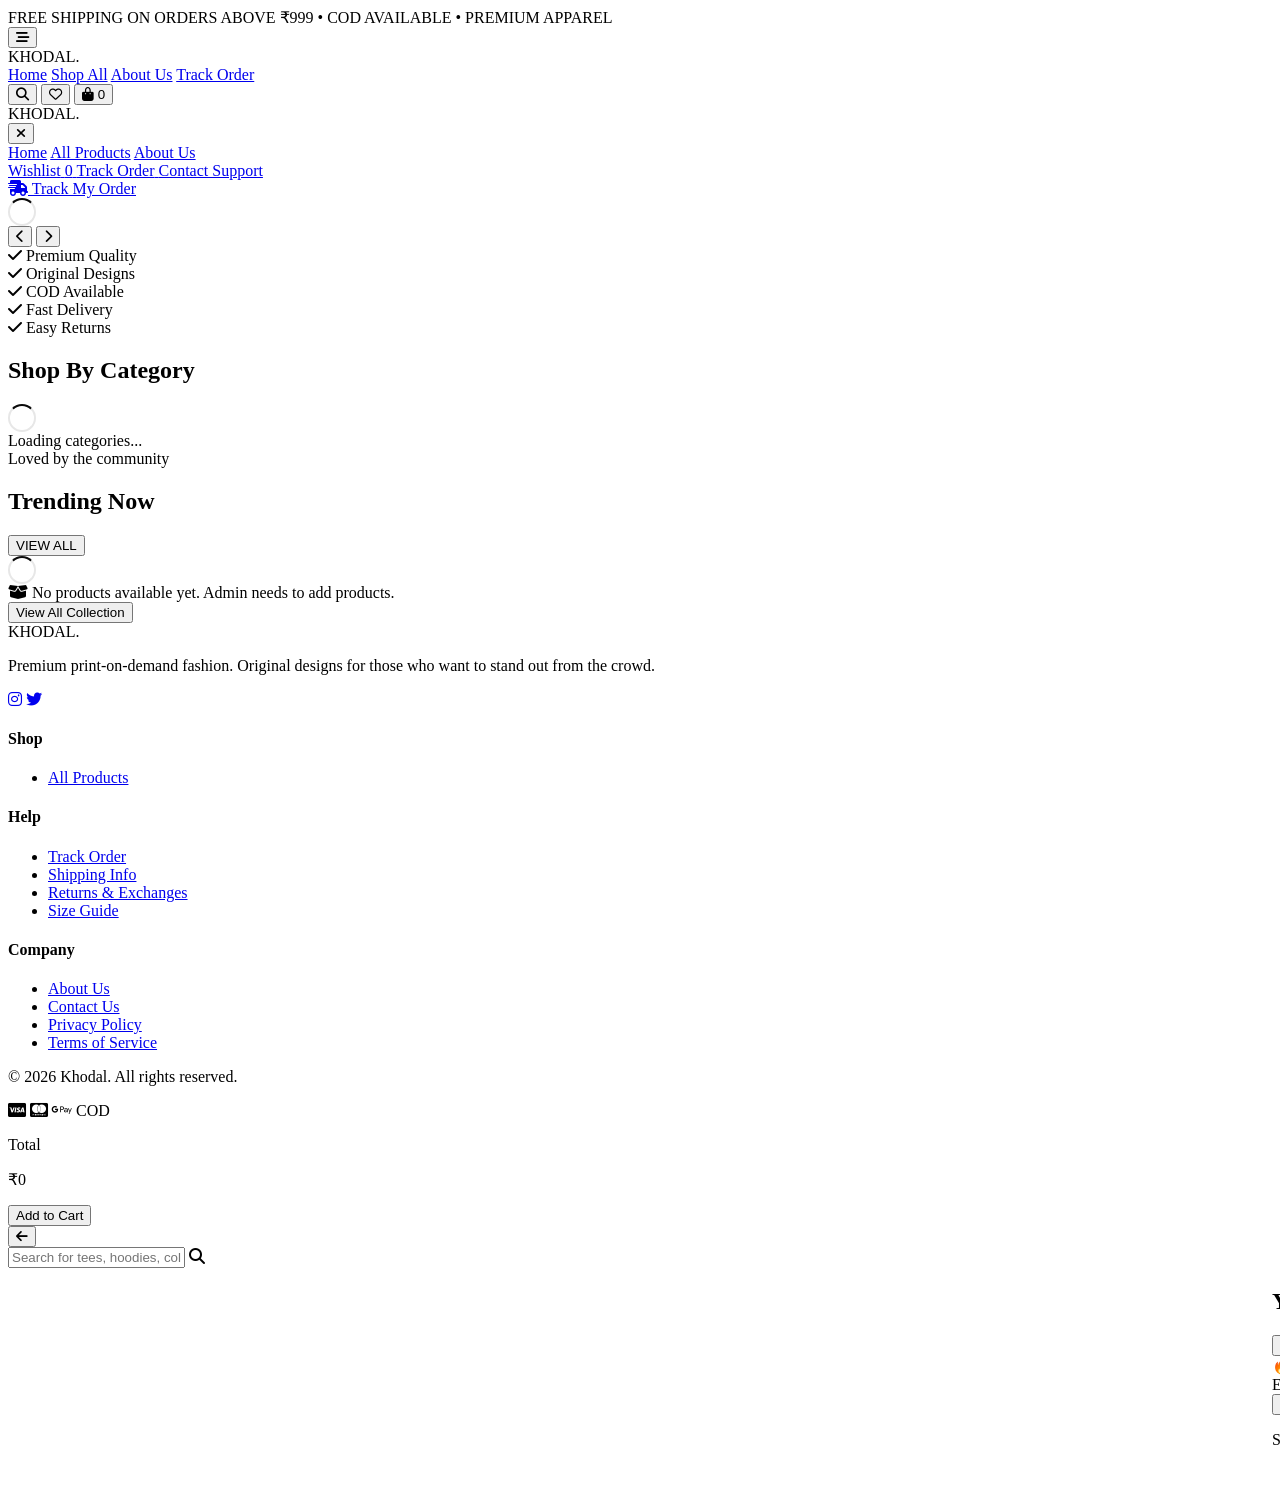
==== commit 26a44385: "Remove authentication UI and update Firebase logic Removed authentication-related buttons and forms " ====
--- a/index.html
+++ b/index.html
@@ -123,10 +123,6 @@
                 <button class="text-brand-900 hover:opacity-70 transition" onclick="toggleSearch()">
                     <i class="fa-solid fa-magnifying-glass text-[18px]"></i>
                 </button>
-                <!-- Login/Profile Icon -->
-                <button id="authIconBtn" class="text-brand-900 hover:opacity-70 transition" onclick="handleAuthClick()">
-                    <i class="fa-regular fa-user text-[20px]"></i>
-                </button>
                 <button class="hidden lg:block text-brand-900 hover:opacity-70 transition" onclick="navigate('wishlist')">
                     <i class="fa-regular fa-heart text-[20px]"></i>
                 </button>
@@ -145,9 +141,6 @@
             <button onclick="toggleSidebar()" class="text-gray-400 hover:text-brand-900 transition"><i class="fa-solid fa-xmark text-2xl"></i></button>
         </div>
         <div class="flex-1 overflow-y-auto py-6 px-4">
-            <div class="mb-6 px-4" id="sidebarAuthArea">
-                <button onclick="navigate('auth'); toggleSidebar()" class="w-full bg-brand-900 text-white py-3 rounded-xl font-bold uppercase tracking-wider text-xs">Login / Sign Up</button>
-            </div>
             <nav class="space-y-2">
                 <a href="#home" onclick="toggleSidebar()" class="block px-4 py-3 text-lg font-semibold text-brand-900 hover:bg-gray-50 rounded-xl transition">Home</a>
                 <a href="#shop" onclick="toggleSidebar()" class="block px-4 py-3 text-lg font-semibold text-brand-900 hover:bg-gray-50 rounded-xl transition">All Products</a>
@@ -178,63 +171,6 @@
     <!-- MAIN CONTENT AREA -->
     <main class="flex-1 w-full relative" id="mainScrollArea">
         
-        <!-- ================= AUTH VIEW (LOGIN/SIGNUP) ================= -->
-        <section id="view-auth" class="view-section bg-brand-50/50">
-            <div class="max-w-md mx-auto w-full px-5 py-12 lg:py-20 flex-1">
-                <div class="bg-white p-8 lg:p-10 rounded-3xl shadow-soft border border-gray-100 relative overflow-hidden">
-                    <div class="text-center mb-8">
-                        <h2 class="font-display text-3xl font-bold text-brand-900 tracking-tight uppercase mb-2">Welcome</h2>
-                        <p class="text-gray-500 text-sm font-medium">Please login or sign up to continue.</p>
-                    </div>
-
-                    <!-- Google Sign In Button -->
-                    <button type="button" onclick="userGoogleSignIn()" class="w-full flex items-center justify-center gap-3 bg-white border border-gray-200 text-brand-900 py-4 rounded-xl font-bold uppercase tracking-widest text-xs hover:bg-gray-50 transition shadow-sm mb-6">
-                        <img src="https://www.svgrepo.com/show/475656/google-color.svg" class="w-5 h-5"> Continue with Google
-                    </button>
-
-                    <div class="flex items-center gap-4 mb-6">
-                        <div class="h-px bg-gray-200 flex-1"></div>
-                        <span class="text-[10px] font-bold text-gray-400 uppercase tracking-widest">OR</span>
-                        <div class="h-px bg-gray-200 flex-1"></div>
-                    </div>
-
-                    <div class="flex gap-4 mb-6 border-b border-gray-100 pb-2">
-                        <button id="btnTabLogin" onclick="switchUserAuthTab('login')" class="flex-1 font-bold text-brand-900 border-b-2 border-brand-900 pb-2 transition uppercase tracking-wider text-sm">Login</button>
-                        <button id="btnTabRegister" onclick="switchUserAuthTab('register')" class="flex-1 font-bold text-gray-400 hover:text-gray-600 pb-2 transition uppercase tracking-wider text-sm">Sign Up</button>
-                    </div>
-
-                    <!-- Login Form -->
-                    <form id="userLoginForm" onsubmit="event.preventDefault(); userEmailLogin();" class="space-y-5">
-                        <div>
-                            <input type="email" id="uLoginEmail" placeholder="Email Address" required class="w-full bg-brand-50 border border-gray-200 rounded-xl px-4 py-4 text-sm font-medium focus:ring-2 focus:ring-brand-900 outline-none transition">
-                        </div>
-                        <div>
-                            <input type="password" id="uLoginPassword" placeholder="Password" required class="w-full bg-brand-50 border border-gray-200 rounded-xl px-4 py-4 text-sm font-medium focus:ring-2 focus:ring-brand-900 outline-none transition">
-                        </div>
-                        <button type="submit" id="uLoginBtn" class="w-full bg-brand-900 text-white py-4 rounded-xl font-bold uppercase tracking-widest text-sm hover:bg-gray-800 transition shadow-floating">
-                            Login
-                        </button>
-                    </form>
-
-                    <!-- Register Form -->
-                    <form id="userRegisterForm" onsubmit="event.preventDefault(); userEmailRegister();" class="space-y-5 hidden">
-                        <div>
-                            <input type="text" id="uRegName" placeholder="Full Name" required class="w-full bg-brand-50 border border-gray-200 rounded-xl px-4 py-4 text-sm font-medium focus:ring-2 focus:ring-brand-900 outline-none transition">
-                        </div>
-                        <div>
-                            <input type="email" id="uRegEmail" placeholder="Email Address" required class="w-full bg-brand-50 border border-gray-200 rounded-xl px-4 py-4 text-sm font-medium focus:ring-2 focus:ring-brand-900 outline-none transition">
-                        </div>
-                        <div>
-                            <input type="password" id="uRegPassword" placeholder="Create Password" minlength="6" required class="w-full bg-brand-50 border border-gray-200 rounded-xl px-4 py-4 text-sm font-medium focus:ring-2 focus:ring-brand-900 outline-none transition">
-                        </div>
-                        <button type="submit" id="uRegBtn" class="w-full bg-brand-900 text-white py-4 rounded-xl font-bold uppercase tracking-widest text-sm hover:bg-gray-800 transition shadow-floating">
-                            Create Account
-                        </button>
-                    </form>
-                </div>
-            </div>
-        </section>
-
         <!-- ================= HOME VIEW ================= -->
         <section id="view-home" class="view-section active">
             
@@ -548,24 +484,10 @@
                             
                             <div class="space-y-4 mb-6" id="chkOrderItems"></div>
 
-                            <!-- DISCOUNT COUPON SECTION -->
-                            <div class="border-t border-b border-white/20 py-6 mb-6">
-                                <label class="block text-xs font-bold text-white/70 uppercase tracking-widest mb-3">Discount Coupon</label>
-                                <div class="flex gap-2">
-                                    <input type="text" id="chkCouponCode" placeholder="Enter Code" class="flex-1 bg-white/10 border border-white/20 rounded-xl py-3 px-4 text-sm text-white focus:ring-2 focus:ring-white outline-none transition uppercase">
-                                    <button type="button" onclick="applyCoupon()" class="bg-white text-brand-900 px-6 py-3 rounded-xl font-bold text-sm hover:bg-gray-200 transition">Apply</button>
-                                </div>
-                                <div id="couponMsg" class="text-xs mt-2 hidden font-medium"></div>
-                            </div>
-
                             <div class="space-y-4 border-b border-white/20 pb-6 mb-6 text-sm font-medium">
                                 <div class="flex justify-between text-white/70">
                                     <span>Subtotal</span>
                                     <span id="chkSubtotal">₹0</span>
-                                </div>
-                                <div id="discountRow" class="flex justify-between text-accent-red font-bold hidden">
-                                    <span>Discount applied</span>
-                                    <span id="chkDiscountAmt">-₹0</span>
                                 </div>
                                 <div class="flex justify-between text-white/70">
                                     <span>Shipping</span>
@@ -767,8 +689,7 @@
     <!-- ================= LOGIC & REALTIME DATABASE SYNC ================= -->
     <script type="module">
         import { initializeApp } from "https://www.gstatic.com/firebasejs/10.8.1/firebase-app.js";
-        import { getAuth, signInWithPopup, GoogleAuthProvider, onAuthStateChanged, signOut, signInWithEmailAndPassword, createUserWithEmailAndPassword } from "https://www.gstatic.com/firebasejs/10.8.1/firebase-auth.js";
-        import { getDatabase, ref, push, set, update, serverTimestamp, onValue, query, orderByChild, equalTo, get, child } from "https://www.gstatic.com/firebasejs/10.8.1/firebase-database.js";
+        import { getDatabase, ref, push, set, serverTimestamp, onValue, query, orderByChild, equalTo } from "https://www.gstatic.com/firebasejs/10.8.1/firebase-database.js";
 
         const firebaseConfig = {
             apiKey: "AIzaSyBHftpk6Z-JtHsK3PV-jbNH-klNvoqODLA",
@@ -780,38 +701,23 @@
             appId: "1:71002380705:web:baf1fbb8fe77ff91e6d3e0"
         };
         
-        let app, db, auth;
-
-        // Safe JSON Parse added to stop app crash on bad local storage
-        const getLocalStorageSafe = (key, defaultValue) => {
-            try {
-                const item = localStorage.getItem(key);
-                return item ? JSON.parse(item) : defaultValue;
-            } catch (e) {
-                return defaultValue;
-            }
-        };
+        let app, db;
         
         window.AppState = {
-            currentUser: null,
-            redirectAfterLogin: null,
-            cart: getLocalStorageSafe('tbk_cart', []),
-            wishlist: getLocalStorageSafe('tbk_wishlist', []),
+            cart: JSON.parse(localStorage.getItem('tbk_cart') || '[]'),
+            wishlist: JSON.parse(localStorage.getItem('tbk_wishlist') || '[]'),
             products: [],
             categories: [], 
             banners: [],
             currentProductView: null,
-            settings: { paymentQR: '' },
-            appliedCoupon: null 
+            settings: { paymentQR: '' }
         };
 
         let currentOrderTrackerUnsubscribe = null;
         let bannerInterval = null;
         let currentBannerIndex = 0;
 
-        // Made formatPrice safe across the entire module scope
-        const formatPrice = (price) => `₹${Number(price).toLocaleString('en-IN')}`;
-        window.formatPrice = formatPrice;
+        window.formatPrice = (price) => `₹${Number(price).toLocaleString('en-IN')}`;
         
         let toastTimer = null;
         window.showToast = (message, type = 'success') => {
@@ -858,6 +764,7 @@
             }
         };
 
+        // --- NEW SELLING STRATEGY COMPONENT ---
         window.getRecommendationsHtml = (context) => {
             if (AppState.products.length === 0) return '';
             
@@ -887,6 +794,7 @@
             </div>`;
         };
 
+        // --- BANNERS SLIDER LOGIC ---
         window.renderBanners = () => {
             const container = document.getElementById('bannerSlidesContainer');
             const indicators = document.getElementById('bannerIndicators');
@@ -974,14 +882,13 @@
         const updateCurrentView = () => {
             let hash = window.location.hash.replace('#', '') || 'home';
             const [path, queryStr] = hash.split('?');
-            
             if(path === 'home') renderHome();
             else if(path === 'shop') renderShop(queryStr);
             else if(path === 'product') renderProduct(queryStr);
             else if(path === 'wishlist') renderWishlist();
-            else if(path === 'checkout') renderCheckout();
-        };
-
+        };
+
+        // --- RTDB REAL-TIME LISTENERS ---
         const setupRealtimeDatabase = () => {
             try {
                 document.getElementById('loadingHomeProducts').classList.remove('hidden');
@@ -1019,13 +926,12 @@
                             brand: data.brand || "Khodal",
                             price: Number(data.price),
                             salePrice: data.salePrice ? Number(data.salePrice) : null,
-                            stock: data.stock,
                             rating: data.rating || 4.5,
                             reviews: data.reviewCount || Math.floor(Math.random() * 500) + 10,
                             category: data.category || 'tshirts',
                             tags: data.tags || [],
                             images: processedImages,
-                            image: processedImages.length > 0 ? processedImages[0] : '', 
+                            image: processedImages.length > 0 ? processedImages[0] : '', // Main thumbnail
                             description: data.description !== undefined ? data.description : "",
                             material: data.material !== undefined ? data.material : "",
                             fit: data.fit || "Standard Fit",
@@ -1052,138 +958,9 @@
             }
         };
 
-        window.switchUserAuthTab = (tab) => {
-            document.getElementById('userLoginForm').classList.toggle('hidden', tab !== 'login');
-            document.getElementById('userRegisterForm').classList.toggle('hidden', tab !== 'register');
-            document.getElementById('btnTabLogin').className = `flex-1 font-bold pb-2 transition uppercase tracking-wider text-sm ${tab === 'login' ? 'text-brand-900 border-b-2 border-brand-900' : 'text-gray-400 hover:text-gray-600'}`;
-            document.getElementById('btnTabRegister').className = `flex-1 font-bold pb-2 transition uppercase tracking-wider text-sm ${tab === 'register' ? 'text-brand-900 border-b-2 border-brand-900' : 'text-gray-400 hover:text-gray-600'}`;
-        };
-
-        window.userGoogleSignIn = async () => {
-            const provider = new GoogleAuthProvider();
-            try {
-                const result = await signInWithPopup(auth, provider);
-                const user = result.user;
-                
-                const snapshot = await get(child(ref(db), `users/${user.uid}`));
-                if (!snapshot.exists()) {
-                    await set(ref(db, `users/${user.uid}`), {
-                        name: user.displayName || 'Customer',
-                        email: user.email,
-                        role: 'user',
-                        createdAt: serverTimestamp()
-                    });
-                }
-                showToast('Logged in successfully!');
-                
-                if (AppState.redirectAfterLogin) {
-                    navigate(AppState.redirectAfterLogin);
-                    AppState.redirectAfterLogin = null;
-                } else {
-                    navigate('home');
-                }
-            } catch (error) { showToast(error.message, 'error'); }
-        };
-
-        window.userEmailLogin = async () => {
-            const btn = document.getElementById('uLoginBtn');
-            const originalText = btn.innerText;
-            btn.innerHTML = `<div class="loader mx-auto border-white border-t-transparent w-4 h-4"></div>`;
-            btn.disabled = true;
-            try {
-                await signInWithEmailAndPassword(auth, document.getElementById('uLoginEmail').value, document.getElementById('uLoginPassword').value);
-                showToast('Welcome back!');
-                if (AppState.redirectAfterLogin) {
-                    navigate(AppState.redirectAfterLogin);
-                    AppState.redirectAfterLogin = null;
-                } else {
-                    navigate('home');
-                }
-            } catch (error) { showToast("Invalid email or password", 'error'); }
-            finally { btn.innerText = originalText; btn.disabled = false; }
-        };
-
-        window.userEmailRegister = async () => {
-            const btn = document.getElementById('uRegBtn');
-            const originalText = btn.innerText;
-            btn.innerHTML = `<div class="loader mx-auto border-white border-t-transparent w-4 h-4"></div>`;
-            btn.disabled = true;
-            try {
-                const userCredential = await createUserWithEmailAndPassword(auth, document.getElementById('uRegEmail').value, document.getElementById('uRegPassword').value);
-                const uid = userCredential.user.uid;
-                await set(ref(db, `users/${uid}`), {
-                    name: document.getElementById('uRegName').value,
-                    email: document.getElementById('uRegEmail').value,
-                    role: 'user',
-                    createdAt: serverTimestamp()
-                });
-                showToast('Account created successfully!');
-                if (AppState.redirectAfterLogin) {
-                    navigate(AppState.redirectAfterLogin);
-                    AppState.redirectAfterLogin = null;
-                } else {
-                    navigate('home');
-                }
-            } catch (error) { showToast(error.message, 'error'); }
-            finally { btn.innerText = originalText; btn.disabled = false; }
-        };
-
-        window.userLogout = async () => {
-            await signOut(auth);
-            showToast('Logged out');
-            navigate('home');
-        };
-
-        window.handleAuthClick = () => {
-            if (AppState.currentUser) {
-                if(confirm("Do you want to logout?")) {
-                    userLogout();
-                }
-            } else {
-                navigate('auth');
-            }
-        };
-
         try {
             app = initializeApp(firebaseConfig);
             db = getDatabase(app);
-            auth = getAuth(app);
-
-            onAuthStateChanged(auth, (user) => {
-                AppState.currentUser = user;
-                
-                const authIcon = document.getElementById('authIconBtn');
-                const sidebarAuthArea = document.getElementById('sidebarAuthArea');
-                
-                if (user) {
-                    authIcon.innerHTML = `<i class="fa-solid fa-user-check text-[20px] text-green-500"></i>`;
-                    sidebarAuthArea.innerHTML = `
-                        <div class="flex items-center gap-3 bg-brand-50 p-4 rounded-xl mb-4">
-                            <div class="w-10 h-10 bg-brand-900 text-white flex items-center justify-center rounded-full font-bold">
-                                ${user.email.charAt(0).toUpperCase()}
-                            </div>
-                            <div class="flex-1 overflow-hidden">
-                                <p class="text-xs font-bold text-brand-900 uppercase tracking-widest truncate">${user.displayName || 'Customer'}</p>
-                                <p class="text-[10px] text-gray-500 truncate">${user.email}</p>
-                            </div>
-                        </div>
-                        <button onclick="userLogout(); toggleSidebar()" class="w-full bg-white border border-gray-200 text-brand-900 py-3 rounded-xl font-bold uppercase tracking-wider text-xs hover:bg-gray-50 transition">Log Out</button>
-                    `;
-
-                    if (window.location.hash.includes('auth')) {
-                        if (AppState.redirectAfterLogin) {
-                            navigate(AppState.redirectAfterLogin);
-                            AppState.redirectAfterLogin = null;
-                        } else {
-                            navigate('home');
-                        }
-                    }
-                } else {
-                    authIcon.innerHTML = `<i class="fa-regular fa-user text-[20px]"></i>`;
-                    sidebarAuthArea.innerHTML = `<button onclick="navigate('auth'); toggleSidebar()" class="w-full bg-brand-900 text-white py-3 rounded-xl font-bold uppercase tracking-wider text-xs hover:bg-gray-800 transition shadow-sm">Login / Sign Up</button>`;
-                }
-            });
-
             checkAffiliateReferral();
             setupRealtimeDatabase();
         } catch(e) {
@@ -1222,60 +999,38 @@
         };
 
         const handleRoute = () => {
-            try {
-                let hash = window.location.hash.replace('#', '') || 'home';
-                const [path, queryStr] = hash.split('?');
-                
-                const protectedRoutes = ['checkout', 'track', 'wishlist'];
-                if (protectedRoutes.includes(path) && !AppState.currentUser) {
-                    AppState.redirectAfterLogin = hash;
-                    showToast("Please Login to access this page", "error");
-                    window.location.hash = 'auth';
-                    return;
-                }
-
-                document.querySelectorAll('.view-section').forEach(el => el.classList.remove('active'));
-                window.scrollTo({ top: 0, behavior: 'smooth' });
-
-                const mainHeader = document.getElementById('mainHeader');
-                const pdpBottomBar = document.getElementById('pdpBottomBar');
-
-                if(mainHeader) {
-                    if(path === 'checkout') mainHeader.classList.add('hidden');
-                    else mainHeader.classList.remove('hidden');
-                }
-
-                // Crash Fix: Removed classList.replace() entirely to support older mobile webviews
-                if(pdpBottomBar) {
-                    if(path === 'product') {
-                        pdpBottomBar.classList.remove('hidden');
-                        pdpBottomBar.classList.add('flex');
-                    } else {
-                        pdpBottomBar.classList.remove('flex');
-                        pdpBottomBar.classList.add('hidden');
-                    }
-                }
-
-                const viewElement = document.getElementById(`view-${path}`);
-                if(viewElement) {
-                    viewElement.classList.add('active');
-                } else {
-                    document.getElementById('view-home').classList.add('active');
-                }
-
-                if(path === 'home') renderHome();
-                else if(path === 'shop') renderShop(queryStr);
-                else if(path === 'product') renderProduct(queryStr);
-                else if(path === 'checkout') renderCheckout();
-                else if(path === 'wishlist') renderWishlist();
-                
-                if(path !== 'track' && currentOrderTrackerUnsubscribe) {
-                    currentOrderTrackerUnsubscribe();
-                    currentOrderTrackerUnsubscribe = null;
-                    document.getElementById('trackResults').innerHTML = '';
-                }
-            } catch (err) {
-                console.error("Routing Error:", err);
+            let hash = window.location.hash.replace('#', '') || 'home';
+            const [path, queryStr] = hash.split('?');
+            
+            document.querySelectorAll('.view-section').forEach(el => el.classList.remove('active'));
+            window.scrollTo({ top: 0, behavior: 'smooth' });
+
+            const mainHeader = document.getElementById('mainHeader');
+            const pdpBottomBar = document.getElementById('pdpBottomBar');
+
+            if(path === 'checkout') mainHeader.classList.add('hidden');
+            else mainHeader.classList.remove('hidden');
+
+            if(path === 'product') pdpBottomBar.classList.replace('hidden', 'flex');
+            else pdpBottomBar.classList.replace('flex', 'hidden');
+
+            const viewElement = document.getElementById(`view-${path}`);
+            if(viewElement) {
+                viewElement.classList.add('active');
+            } else {
+                document.getElementById('view-home').classList.add('active');
+            }
+
+            if(path === 'home') renderHome();
+            if(path === 'shop') renderShop(queryStr);
+            if(path === 'product') renderProduct(queryStr);
+            if(path === 'checkout') renderCheckout();
+            if(path === 'wishlist') renderWishlist();
+            
+            if(path !== 'track' && currentOrderTrackerUnsubscribe) {
+                currentOrderTrackerUnsubscribe();
+                currentOrderTrackerUnsubscribe = null;
+                document.getElementById('trackResults').innerHTML = '';
             }
         };
 
@@ -1348,11 +1103,8 @@
             const size = (p.sizes && p.sizes.length > 0) ? p.sizes[0] : 'Free Size';
             const existing = AppState.cart.find(item => item.id === p.id && item.size === size);
             
-            if(existing) {
-                existing.qty += 1;
-            } else {
-                AppState.cart.push({ id: p.id, name: p.name, price: p.salePrice || p.price, image: p.image, size: size, qty: 1, maxStock: p.stock });
-            }
+            if(existing) existing.qty += 1;
+            else AppState.cart.push({ id: p.id, name: p.name, price: p.salePrice || p.price, image: p.image, size: size, qty: 1 });
             
             saveCart();
             showToast('Added to Cart');
@@ -1434,23 +1186,6 @@
             }
 
             document.getElementById('pdpStickyPrice').innerText = formatPrice(activePrice);
-
-            let stockUI = '';
-            if (product.stock !== undefined && product.stock !== "" && Number(product.stock) >= 0) {
-                stockUI = `
-                <div class="bg-red-50 border border-red-200 text-accent-red px-4 py-3 rounded-xl flex items-center justify-between mb-6 shadow-sm overflow-hidden relative">
-                    <div class="absolute top-0 left-0 h-full bg-red-100/50 w-full animate-pulse z-0"></div>
-                    <div class="flex items-center gap-3 relative z-10">
-                        <div class="w-10 h-10 bg-white rounded-full flex items-center justify-center shadow-sm">
-                            <i class="fa-solid fa-fire text-lg"></i>
-                        </div>
-                        <div>
-                            <p class="text-xs font-bold uppercase tracking-widest text-red-800">Limited Drop Alert</p>
-                            <p class="font-bold text-sm">Only ${product.stock} items left in stock!</p>
-                        </div>
-                    </div>
-                </div>`;
-            }
 
             const html = `
                 <div class="flex flex-col lg:flex-row gap-8 lg:gap-16">
@@ -1477,7 +1212,7 @@
                                 
                                 <div id="pdpThumbContainer" class="flex gap-3 overflow-x-auto hide-scrollbar snap-x w-full scroll-smooth py-2 px-1">
                                     ${product.images.map((img, i) => `
-                                        <img src="${img}" onclick="document.getElementById('mainImg-${i}').scrollIntoView({behavior: 'smooth', block: 'nearest', inline: 'center'}); document.querySelectorAll('.pdp-thumb').forEach(el=>{el.classList.remove('border-brand-900'); el.classList.add('border-transparent');}); this.classList.remove('border-transparent'); this.classList.add('border-brand-900');" class="w-20 h-24 lg:w-24 lg:h-28 object-cover rounded-xl cursor-pointer border-2 ${i===0 ? 'border-brand-900' : 'border-transparent'} hover:border-brand-900 transition-colors snap-start shrink-0 pdp-thumb bg-brand-50 shadow-sm">
+                                        <img src="${img}" onclick="document.getElementById('mainImg-${i}').scrollIntoView({behavior: 'smooth', block: 'nearest', inline: 'center'}); document.querySelectorAll('.pdp-thumb').forEach(el=>el.classList.replace('border-brand-900', 'border-transparent')); this.classList.replace('border-transparent', 'border-brand-900');" class="w-20 h-24 lg:w-24 lg:h-28 object-cover rounded-xl cursor-pointer border-2 ${i===0 ? 'border-brand-900' : 'border-transparent'} hover:border-brand-900 transition-colors snap-start shrink-0 pdp-thumb bg-brand-50 shadow-sm">
                                     `).join('')}
                                 </div>
                                 
@@ -1488,9 +1223,6 @@
                     </div>
 
                     <div class="w-full lg:w-[45%] px-5 lg:px-0 py-4 lg:py-10">
-                        
-                        ${stockUI}
-
                         <div class="flex items-center justify-between mb-4">
                             <div class="text-[10px] font-bold text-gray-400 uppercase tracking-widest">Khodal Official</div>
                             <div class="flex items-center gap-1 text-xs font-bold text-brand-900 bg-brand-50 px-2 py-1 rounded">
@@ -1507,23 +1239,6 @@
                                 <span class="text-accent-red font-bold text-xs uppercase tracking-widest bg-red-50 px-2 py-1 rounded mb-1">Save ${discount}%</span>
                             ` : ''}
                         </div>
-
-                        <!-- NEW AFFILIATE ANNOUNCEMENT BAR -->
-                        <a href="affiliate.html" class="flex items-center justify-between bg-gradient-to-r from-brand-900 to-gray-800 text-white p-4 rounded-2xl mb-8 hover:shadow-lg transition-shadow cursor-pointer group">
-                            <div class="flex items-center gap-3">
-                                <div class="w-10 h-10 bg-white/10 rounded-full flex items-center justify-center text-accent-red group-hover:scale-110 transition-transform">
-                                    <i class="fa-solid fa-handshake"></i>
-                                </div>
-                                <div>
-                                    <h4 class="text-sm font-bold uppercase tracking-wider">Join Our Affiliate Program</h4>
-                                    <p class="text-[10px] text-gray-300 uppercase tracking-widest mt-0.5">And Earn 10% Flat Commission</p>
-                                </div>
-                            </div>
-                            <div class="text-white/50 group-hover:text-white group-hover:translate-x-1 transition-all">
-                                <i class="fa-solid fa-chevron-right"></i>
-                            </div>
-                        </a>
-                        <!-- END AFFILIATE BAR -->
 
                         <p class="text-sm lg:text-base text-gray-600 font-medium leading-relaxed mb-8 whitespace-pre-line">${product.description || 'No description provided.'}</p>
 
@@ -1640,12 +1355,8 @@
             const size = sizeEl ? sizeEl.innerText : (p.sizes && p.sizes.length > 0 ? p.sizes[0] : 'Free Size');
             
             const existing = AppState.cart.find(item => item.id === p.id && item.size === size);
-            
-            if(existing) {
-                existing.qty += 1;
-            } else {
-                AppState.cart.push({ id: p.id, name: p.name, price: p.salePrice || p.price, image: p.image, size: size, qty: 1, maxStock: p.stock });
-            }
+            if(existing) existing.qty += 1;
+            else AppState.cart.push({ id: p.id, name: p.name, price: p.salePrice || p.price, image: p.image, size: size, qty: 1 });
             
             saveCart();
             showToast('Added to Cart');
@@ -1658,21 +1369,15 @@
             }
         };
 
-        window.updateCartQty = (index, delta) => {
-            const item = AppState.cart[index];
-            const newQty = item.qty + delta;
-            
-            if(delta > 0 && item.maxStock !== undefined && item.maxStock !== "" && newQty > Number(item.maxStock)) {
-                return showToast(`Only ${item.maxStock} left in stock!`, 'error');
-            }
-            
-            item.qty = newQty;
-            if(item.qty <= 0) AppState.cart.splice(index, 1);
+        const updateCartQty = (index, delta) => {
+            AppState.cart[index].qty += delta;
+            if(AppState.cart[index].qty <= 0) AppState.cart.splice(index, 1);
             saveCart();
             renderCartUI();
             
             if(window.location.hash.includes('checkout')) renderCheckout();
         };
+        window.updateCartQty = updateCartQty; 
 
         const saveCart = () => {
             localStorage.setItem('tbk_cart', JSON.stringify(AppState.cart));
@@ -1723,6 +1428,7 @@
                 </div>`;
             }).join('');
             
+            // Add Selling Strategy (Cross-sell) at the end of the cart items
             container.innerHTML = cartItemsHtml + `<div class="border-t border-gray-100 pt-2 mt-4">` + window.getRecommendationsHtml('cart') + `</div>`;
             document.getElementById('cartTotal').innerText = formatPrice(total);
         };
@@ -1743,74 +1449,18 @@
             const utrInput = document.getElementById('chkUtr');
 
             if(method === 'ONLINE') {
-                codLabel.classList.remove('bg-brand-50', 'border-brand-900');
-                codLabel.classList.add('bg-white', 'border-gray-200');
-                
-                onlineLabel.classList.remove('bg-white', 'border-gray-200');
-                onlineLabel.classList.add('bg-brand-50', 'border-brand-900');
-                
+                codLabel.className = "flex items-center p-5 bg-white border-2 border-gray-200 rounded-2xl cursor-pointer transition";
+                onlineLabel.className = "flex items-center p-5 bg-brand-50 border-2 border-brand-900 rounded-2xl cursor-pointer transition";
                 onlineBox.classList.remove('hidden');
                 utrInput.setAttribute('required', 'required');
 
                 const qrImg = document.getElementById('qrCodeImage');
                 if(qrImg && AppState.settings.paymentQR) qrImg.src = AppState.settings.paymentQR;
             } else {
-                codLabel.classList.remove('bg-white', 'border-gray-200');
-                codLabel.classList.add('bg-brand-50', 'border-brand-900');
-                
-                onlineLabel.classList.remove('bg-brand-50', 'border-brand-900');
-                onlineLabel.classList.add('bg-white', 'border-gray-200');
-                
+                codLabel.className = "flex items-center p-5 bg-brand-50 border-2 border-brand-900 rounded-2xl cursor-pointer transition";
+                onlineLabel.className = "flex items-center p-5 bg-white border-2 border-gray-200 rounded-2xl cursor-pointer transition";
                 onlineBox.classList.add('hidden');
                 utrInput.removeAttribute('required');
-            }
-        };
-
-        window.applyCoupon = async () => {
-            const input = document.getElementById('chkCouponCode');
-            const code = input.value.trim().toUpperCase();
-            const msgEl = document.getElementById('couponMsg');
-
-            if(!code) {
-                AppState.appliedCoupon = null;
-                renderCheckout();
-                msgEl.innerText = "";
-                msgEl.classList.add('hidden');
-                return;
-            }
-
-            msgEl.innerText = "Verifying...";
-            msgEl.classList.remove('hidden', 'text-green-400', 'text-red-400');
-            msgEl.classList.add('text-gray-500');
-
-            try {
-                const couponsRef = query(ref(db, "coupons"), orderByChild("code"), equalTo(code));
-                const snapshot = await get(couponsRef);
-                
-                if (snapshot.exists()) {
-                    let couponData;
-                    snapshot.forEach(c => { couponData = c.val(); });
-
-                    AppState.appliedCoupon = {
-                        code: code,
-                        discountPercent: couponData.discountPercent || 0,
-                        affiliateId: couponData.affiliateId
-                    };
-                    msgEl.innerText = `Success! ${couponData.discountPercent}% Discount Applied.`;
-                    msgEl.classList.remove('text-gray-500', 'text-red-400');
-                    msgEl.classList.add('text-green-400');
-                    renderCheckout();
-                } else {
-                    AppState.appliedCoupon = null;
-                    renderCheckout();
-                    msgEl.innerText = "Invalid or expired coupon code.";
-                    msgEl.classList.remove('text-gray-500', 'text-green-400');
-                    msgEl.classList.add('text-red-400');
-                }
-            } catch(e) {
-                msgEl.innerText = "Error applying coupon.";
-                msgEl.classList.remove('text-gray-500', 'text-green-400');
-                msgEl.classList.add('text-red-400');
             }
         };
 
@@ -1820,22 +1470,10 @@
                 return;
             }
 
-            let subtotal = AppState.cart.reduce((s, i) => s + (i.price * i.qty), 0);
-            let discountAmount = 0;
-
-            if (AppState.appliedCoupon) {
-                discountAmount = (subtotal * AppState.appliedCoupon.discountPercent) / 100;
-                document.getElementById('chkDiscountAmt').innerText = `- ${formatPrice(discountAmount)}`;
-                document.getElementById('discountRow').classList.remove('hidden');
-            } else {
-                document.getElementById('discountRow').classList.add('hidden');
-            }
-
-            let finalTotal = subtotal - discountAmount;
-
-            document.getElementById('chkSubtotal').innerText = formatPrice(subtotal);
-            document.getElementById('chkTotal').innerText = formatPrice(finalTotal);
-            document.getElementById('qrAmount').innerText = formatPrice(finalTotal);
+            const total = AppState.cart.reduce((s, i) => s + (i.price * i.qty), 0);
+            document.getElementById('chkSubtotal').innerText = formatPrice(total);
+            document.getElementById('chkTotal').innerText = formatPrice(total);
+            document.getElementById('qrAmount').innerText = formatPrice(total);
 
             window.selectPaymentMethod('COD');
 
@@ -1856,6 +1494,7 @@
             `).join('');
             document.getElementById('chkOrderItems').innerHTML = itemsHtml;
 
+            // Render Selling Strategy in Checkout
             document.getElementById('checkoutRecommendations').innerHTML = window.getRecommendationsHtml('checkout');
         };
 
@@ -1868,20 +1507,15 @@
             btn.innerHTML = `<div class="loader border-brand-900 border-t-transparent mx-auto"></div>`;
             btn.disabled = true;
             
-            const subtotal = AppState.cart.reduce((sum, item) => sum + item.price * item.qty, 0);
-            let discount = 0;
-            if (AppState.appliedCoupon) {
-                discount = (subtotal * AppState.appliedCoupon.discountPercent) / 100;
-            }
-            const orderTotal = subtotal - discount;
-            
-            const prefix = "KHO"; 
+            const orderTotal = AppState.cart.reduce((sum, item) => sum + item.price * item.qty, 0);
+            
+            const prefix = "KHO"; // Khodal Prefix
             const year = new Date().getFullYear();
             const randomCode = Math.floor(100000 + Math.random() * 900000);
             const orderId = `${prefix}-${year}-${randomCode}`;
             
             const mobile = document.getElementById('chkMobile').value;
-            const affiliateCode = AppState.appliedCoupon ? AppState.appliedCoupon.affiliateId : localStorage.getItem('pod_affiliate_ref');
+            const affiliateCode = localStorage.getItem('pod_affiliate_ref');
 
             const selectedPaymentMethod = document.getElementById('payONLINE').checked ? 'ONLINE' : 'COD';
             const utrNumber = selectedPaymentMethod === 'ONLINE' ? document.getElementById('chkUtr').value.trim() : null;
@@ -1911,10 +1545,9 @@
                 state: state,
                 address: [addressLine1, addressLine2, city, state, pincode].filter(Boolean).join(', '),
                 products: AppState.cart,
-                subtotal: subtotal,
+                subtotal: orderTotal,
                 shippingCharge: 0,
-                discount: discount,
-                appliedCoupon: AppState.appliedCoupon ? AppState.appliedCoupon.code : null,
+                discount: 0,
                 totalAmount: orderTotal,
                 paymentMethod: selectedPaymentMethod,
                 utrNumber: utrNumber,
@@ -1933,17 +1566,9 @@
                         createdAt: serverTimestamp(),
                         updatedAt: serverTimestamp()
                     });
-
-                    for (let item of AppState.cart) {
-                        if (item.maxStock !== undefined && item.maxStock !== "") {
-                            let newStock = Number(item.maxStock) - item.qty;
-                            await update(ref(db, `products/${item.id}`), { stock: newStock > 0 ? newStock : 0 });
-                        }
-                    }
                 }
                 
                 AppState.cart = [];
-                AppState.appliedCoupon = null;
                 saveCart();
                 btn.innerHTML = originalText;
                 btn.disabled = false;
@@ -1958,9 +1583,6 @@
                 document.getElementById('chkCity').value = '';
                 document.getElementById('chkState').value = '';
                 document.getElementById('chkUtr').value = '';
-                document.getElementById('chkCouponCode').value = '';
-                document.getElementById('couponMsg').classList.add('hidden');
-                
                 window.selectPaymentMethod('COD');
                 
                 navigate('home');
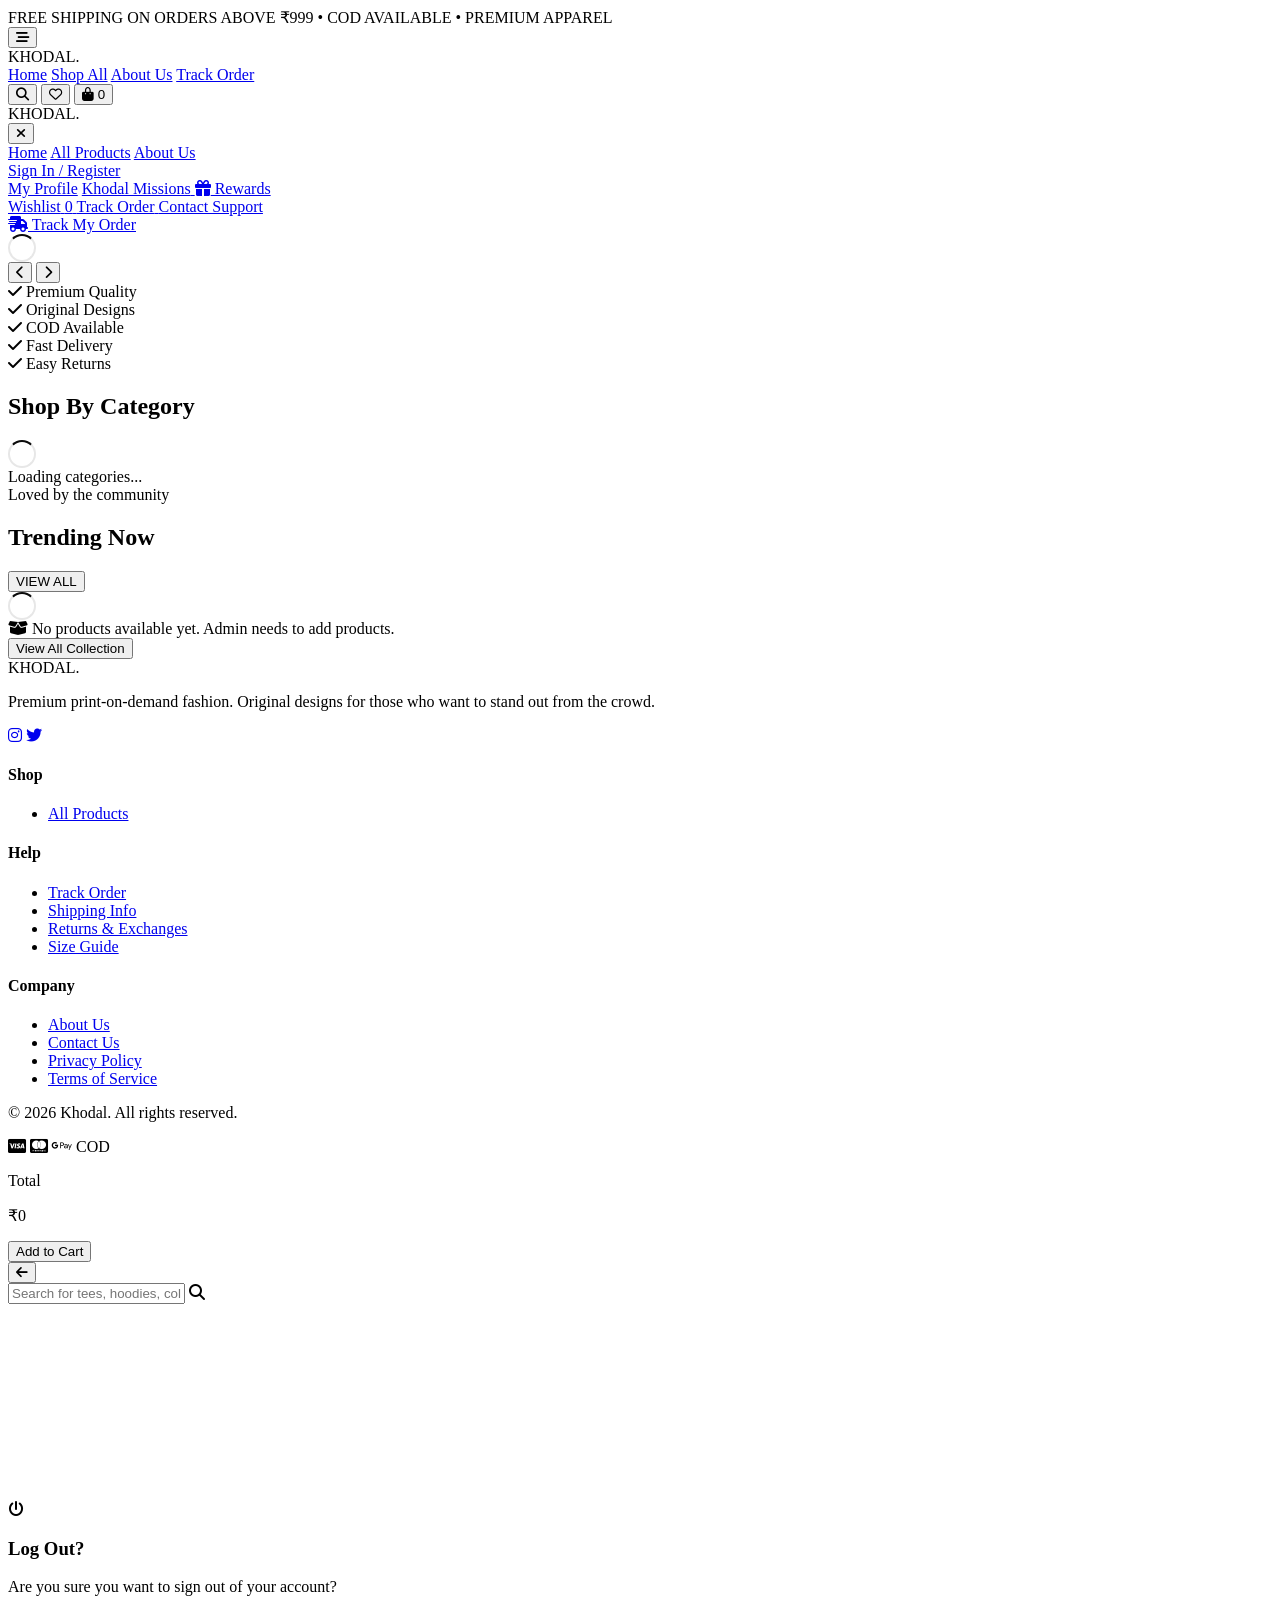
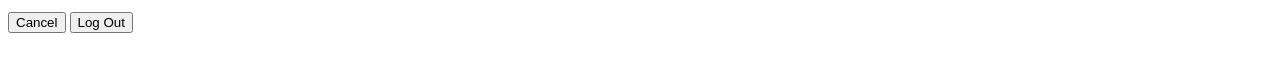
==== commit b2ad7f37: "Update print statement from 'Hello' to 'Goodbye'" ====
--- a/index.html
+++ b/index.html
@@ -46,7 +46,11 @@
     </script>
 
     <style>
-        body { -webkit-tap-highlight-color: transparent; }
+        html, body { 
+            -webkit-tap-highlight-color: transparent; 
+            overflow-x: hidden; 
+            width: 100%;
+        }
         .hide-scrollbar::-webkit-scrollbar { display: none; }
         .hide-scrollbar { -ms-overflow-style: none; scrollbar-width: none; }
         
@@ -87,6 +91,13 @@
         .policy-content p { color: #525252; margin-bottom: 1rem; line-height: 1.6; }
         .policy-content ul { list-style-type: disc; padding-left: 1.5rem; margin-bottom: 1rem; color: #525252; }
         .policy-content li { margin-bottom: 0.5rem; }
+
+        /* Timer Pulse Animation */
+        @keyframes pulse-red {
+            0%, 100% { opacity: 1; }
+            50% { opacity: 0.7; }
+        }
+        .timer-pulse { animation: pulse-red 2s cubic-bezier(0.4, 0, 0.6, 1) infinite; }
     </style>
 </head>
 <body class="bg-white text-brand-900 font-sans antialiased flex flex-col min-h-screen selection:bg-brand-900 selection:text-white">
@@ -135,17 +146,31 @@
     </header>
 
     <!-- MOBILE SIDEBAR -->
-    <div id="sidebarMenu" class="fixed inset-y-0 left-0 w-[300px] bg-white z-[80] transform -translate-x-full transition-transform duration-400 ease-in-out shadow-2xl flex flex-col lg:hidden">
-        <div class="p-6 border-b border-gray-100 flex justify-between items-center bg-white">
+    <div id="sidebarMenu" class="fixed inset-y-0 left-0 w-[300px] bg-white z-[80] transform -translate-x-full transition-transform duration-400 ease-in-out shadow-2xl flex flex-col overflow-hidden lg:hidden">
+        <div class="p-6 border-b border-gray-100 flex justify-between items-center bg-white shrink-0">
             <div class="font-display font-bold text-xl tracking-tighter">KHODAL<span class="text-accent-red">.</span></div>
             <button onclick="toggleSidebar()" class="text-gray-400 hover:text-brand-900 transition"><i class="fa-solid fa-xmark text-2xl"></i></button>
         </div>
-        <div class="flex-1 overflow-y-auto py-6 px-4">
-            <nav class="space-y-2">
+        <div class="flex-1 overflow-y-auto hide-scrollbar">
+            <nav class="space-y-1 p-4">
                 <a href="#home" onclick="toggleSidebar()" class="block px-4 py-3 text-lg font-semibold text-brand-900 hover:bg-gray-50 rounded-xl transition">Home</a>
                 <a href="#shop" onclick="toggleSidebar()" class="block px-4 py-3 text-lg font-semibold text-brand-900 hover:bg-gray-50 rounded-xl transition">All Products</a>
                 <a href="#about" onclick="toggleSidebar()" class="block px-4 py-3 text-lg font-semibold text-brand-900 hover:bg-gray-50 rounded-xl transition">About Us</a>
+                
+                <!-- Authentication Links styled like main menu -->
+                <div id="sidebarAuthGuest">
+                    <a href="#auth" onclick="toggleSidebar()" class="block px-4 py-3 text-lg font-semibold text-brand-900 hover:bg-gray-50 rounded-xl transition">Sign In / Register</a>
+                </div>
+                <div id="sidebarAuthUser" class="hidden">
+                    <a href="#profile" onclick="toggleSidebar()" class="block px-4 py-3 text-lg font-semibold text-brand-900 hover:bg-gray-50 rounded-xl transition">My Profile</a>
+                    <a href="#rewards" onclick="toggleSidebar()" class="flex items-center justify-between px-4 py-3 text-lg font-semibold text-brand-900 hover:bg-gray-50 rounded-xl transition">
+                        <span>Khodal Missions</span>
+                        <span class="bg-accent-red text-white py-0.5 px-2 rounded text-[10px] font-bold uppercase tracking-widest"><i class="fa-solid fa-gift"></i> Rewards</span>
+                    </a>
+                </div>
+                
                 <div class="h-px bg-gray-100 my-4 mx-4"></div>
+
                 <a href="#wishlist" onclick="toggleSidebar()" class="flex items-center justify-between px-4 py-3 text-base font-medium text-gray-600 hover:bg-gray-50 rounded-xl transition">
                     <span>Wishlist</span>
                     <span id="sidebarWishlistCount" class="bg-gray-100 text-brand-900 py-0.5 px-2.5 rounded-full text-xs font-bold hidden">0</span>
@@ -157,10 +182,10 @@
                     <span>Contact Support</span>
                 </a>
             </nav>
-            <!-- SELLING STRATEGY: SIDEBAR RECOMMENDATIONS -->
-            <div id="sidebarRecommendations" class="px-4 pb-2 border-t border-gray-100 pt-4 mt-4"></div>
+
+            <div id="sidebarRecommendations" class="px-4 pb-4 mt-2"></div>
         </div>
-        <div class="p-6 bg-gray-50">
+        <div class="p-6 bg-white border-t border-gray-100 shrink-0">
             <a href="#track" onclick="toggleSidebar()" class="w-full bg-brand-900 text-white text-center py-3.5 rounded-xl font-bold flex justify-center items-center gap-2 shadow-soft">
                 <i class="fa-solid fa-truck-fast"></i> Track My Order
             </a>
@@ -173,17 +198,14 @@
         
         <!-- ================= HOME VIEW ================= -->
         <section id="view-home" class="view-section active">
-            
             <!-- DYNAMIC BANNERS CAROUSEL -->
             <div id="homeBannerSlider" class="relative w-full h-[50vh] md:h-[60vh] lg:h-[80vh] bg-brand-900 overflow-hidden group">
                 <div id="bannerSlidesContainer" class="flex transition-transform duration-500 ease-in-out h-full w-full">
-                    <!-- Loading State -->
                     <div class="w-full flex-shrink-0 h-full flex items-center justify-center text-white/50 bg-gray-100">
                         <div class="loader border-gray-300 border-t-brand-900"></div>
                     </div>
                 </div>
                 
-                <!-- Slider Controls -->
                 <button onclick="prevBanner()" class="absolute left-2 lg:left-8 top-1/2 -translate-y-1/2 w-10 h-10 lg:w-14 lg:h-14 bg-white/40 hover:bg-white/70 backdrop-blur-md text-brand-900 rounded-full flex items-center justify-center opacity-0 group-hover:opacity-100 transition-opacity z-20">
                     <i class="fa-solid fa-chevron-left lg:text-xl"></i>
                 </button>
@@ -191,7 +213,6 @@
                     <i class="fa-solid fa-chevron-right lg:text-xl"></i>
                 </button>
                 
-                <!-- Indicators -->
                 <div id="bannerIndicators" class="absolute bottom-6 left-1/2 -translate-x-1/2 flex gap-2 z-20"></div>
             </div>
 
@@ -286,6 +307,250 @@
                     </div>
                 </div>
             </footer>
+        </section>
+
+        <!-- ================= AUTH VIEW ================= -->
+        <section id="view-auth" class="view-section bg-brand-50/50">
+            <div class="max-w-md mx-auto w-full px-5 py-12 lg:py-20 flex-1 flex flex-col justify-center">
+                <div class="bg-white p-8 rounded-3xl shadow-soft border border-gray-100 text-center">
+                    <h1 class="font-display text-3xl font-bold text-brand-900 uppercase tracking-tight mb-2">Welcome</h1>
+                    <p class="text-gray-500 mb-8 font-medium text-sm">Sign in or register to continue</p>
+
+                    <button onclick="signInWithGoogle()" class="w-full bg-white border border-gray-200 text-brand-900 py-3.5 rounded-xl font-bold text-sm tracking-wider shadow-sm hover:bg-gray-50 transition flex justify-center items-center gap-3 mb-6">
+                        <svg viewBox="0 0 24 24" class="w-5 h-5">
+                            <path fill="#4285F4" d="M22.56 12.25c0-.78-.07-1.53-.2-2.25H12v4.26h5.92c-.26 1.37-1.04 2.53-2.21 3.31v2.77h3.57c2.08-1.92 3.28-4.74 3.28-8.09z"/>
+                            <path fill="#34A853" d="M12 23c2.97 0 5.46-.98 7.28-2.66l-3.57-2.77c-.98.66-2.23 1.06-3.71 1.06-2.86 0-5.29-1.93-6.16-4.53H2.18v2.84C3.99 20.53 7.7 23 12 23z"/>
+                            <path fill="#FBBC05" d="M5.84 14.09c-.22-.66-.35-1.36-.35-2.09s.13-1.43.35-2.09V7.07H2.18C1.43 8.55 1 10.22 1 12s.43 3.45 1.18 4.93l2.85-2.22.81-.62z"/>
+                            <path fill="#EA4335" d="M12 5.38c1.62 0 3.06.56 4.21 1.64l3.15-3.15C17.45 2.09 14.97 1 12 1 7.7 1 3.99 3.47 2.18 7.07l3.66 2.84c.87-2.6 3.3-4.53 6.16-4.53z"/>
+                        </svg>
+                        Continue with Google
+                    </button>
+
+                    <div class="relative flex py-2 items-center mb-6">
+                        <div class="flex-grow border-t border-gray-200"></div>
+                        <span class="flex-shrink-0 mx-4 text-gray-400 text-[10px] font-bold uppercase tracking-widest">Or email</span>
+                        <div class="flex-grow border-t border-gray-200"></div>
+                    </div>
+
+                    <form id="authForm" onsubmit="event.preventDefault(); handleEmailAuth();" class="space-y-4 text-left">
+                        <div>
+                            <label class="block text-xs font-bold text-gray-500 uppercase tracking-wider mb-2">Email Address</label>
+                            <input type="email" id="authEmail" required placeholder="you@example.com" class="w-full bg-brand-50 border border-gray-200 rounded-xl py-3.5 px-4 text-sm font-medium focus:ring-2 focus:ring-brand-900 outline-none transition">
+                        </div>
+                        <div>
+                            <label class="block text-xs font-bold text-gray-500 uppercase tracking-wider mb-2">Password</label>
+                            <input type="password" id="authPassword" required placeholder="••••••••" class="w-full bg-brand-50 border border-gray-200 rounded-xl py-3.5 px-4 text-sm font-medium focus:ring-2 focus:ring-brand-900 outline-none transition">
+                        </div>
+                        <button type="submit" id="btnEmailAuth" class="w-full bg-brand-900 text-white py-4 rounded-xl font-bold text-sm tracking-wider uppercase shadow-floating hover:bg-gray-800 transition">
+                            Sign In / Sign Up
+                        </button>
+                        <p class="text-xs text-gray-400 text-center mt-4">If you don't have an account, one will be created automatically.</p>
+                    </form>
+                </div>
+            </div>
+        </section>
+
+        <!-- ================= PROFILE VIEW ================= -->
+        <section id="view-profile" class="view-section bg-brand-50/50">
+            <div class="max-w-2xl mx-auto w-full px-5 py-8 lg:py-16 flex-1">
+                <div class="flex items-center gap-4 mb-10">
+                    <button onclick="history.back()" class="w-10 h-10 bg-white border border-gray-200 rounded-full flex items-center justify-center text-brand-900 hover:bg-gray-50 transition">
+                        <i class="fa-solid fa-arrow-left text-sm"></i>
+                    </button>
+                    <h1 class="font-display text-3xl font-bold text-brand-900 uppercase tracking-tight">My Profile</h1>
+                </div>
+                
+                <div class="grid grid-cols-2 gap-4 mb-8">
+                    <button onclick="navigate('profile')" class="bg-brand-900 text-white py-4 rounded-xl font-bold text-sm uppercase tracking-wider shadow-sm transition">Profile</button>
+                    <button onclick="navigate('rewards')" class="bg-white text-brand-900 border border-gray-200 py-4 rounded-xl font-bold text-sm uppercase tracking-wider hover:bg-gray-50 transition">Missions & Rewards</button>
+                </div>
+
+                <div class="bg-white p-8 lg:p-10 rounded-3xl shadow-soft border border-gray-100 mb-8">
+                    <form id="profilePageForm" class="space-y-6" onsubmit="event.preventDefault(); saveUserProfile();">
+                        <div>
+                            <label class="block text-xs font-bold text-gray-500 uppercase tracking-wider mb-2">Full Name</label>
+                            <input type="text" id="profPageName" placeholder="Your Name" class="w-full bg-brand-50 border border-gray-200 rounded-xl py-4 px-5 text-sm font-medium focus:ring-2 focus:ring-brand-900 outline-none transition">
+                        </div>
+                        <div>
+                            <label class="block text-xs font-bold text-gray-500 uppercase tracking-wider mb-2">Mobile Number</label>
+                            <input type="tel" id="profPagePhone" placeholder="10-digit number" class="w-full bg-brand-50 border border-gray-200 rounded-xl py-4 px-5 text-sm font-medium focus:ring-2 focus:ring-brand-900 outline-none transition">
+                        </div>
+                        <div>
+                            <label class="block text-xs font-bold text-gray-500 uppercase tracking-wider mb-2">Shipping Address</label>
+                            <textarea id="profPageAddress" placeholder="Complete Address" rows="3" class="w-full bg-brand-50 border border-gray-200 rounded-xl py-4 px-5 text-sm font-medium focus:ring-2 focus:ring-brand-900 outline-none transition resize-none"></textarea>
+                        </div>
+                        <button type="submit" id="btnSaveProfilePage" class="w-full bg-brand-900 text-white py-4 rounded-xl font-bold text-sm tracking-wider uppercase shadow-floating hover:bg-gray-800 transition flex justify-center items-center gap-2 h-14">
+                            Save Details
+                        </button>
+                    </form>
+                </div>
+
+                <button onclick="requestLogout()" class="w-full bg-white border border-red-200 text-accent-red py-4 rounded-xl font-bold text-sm tracking-wider uppercase hover:bg-red-50 transition flex justify-center items-center gap-2">
+                    <i class="fa-solid fa-power-off"></i> Log Out
+                </button>
+            </div>
+        </section>
+
+        <!-- ================= REWARDS & MISSIONS VIEW (NEW) ================= -->
+        <section id="view-rewards" class="view-section bg-brand-50/50">
+            <div class="max-w-3xl mx-auto w-full px-5 py-8 lg:py-16 flex-1">
+                <div class="flex items-center gap-4 mb-8">
+                    <button onclick="history.back()" class="w-10 h-10 bg-white border border-gray-200 rounded-full flex items-center justify-center text-brand-900 hover:bg-gray-50 transition">
+                        <i class="fa-solid fa-arrow-left text-sm"></i>
+                    </button>
+                    <h1 class="font-display text-3xl font-bold text-brand-900 uppercase tracking-tight">Khodal Rewards</h1>
+                </div>
+
+                <div class="grid grid-cols-2 gap-4 mb-10">
+                    <button onclick="navigate('profile')" class="bg-white text-brand-900 border border-gray-200 py-4 rounded-xl font-bold text-sm uppercase tracking-wider hover:bg-gray-50 transition">Profile</button>
+                    <button onclick="navigate('rewards')" class="bg-brand-900 text-white py-4 rounded-xl font-bold text-sm uppercase tracking-wider shadow-sm transition">Missions & Rewards</button>
+                </div>
+
+                <!-- Wallet Card -->
+                <div class="bg-gradient-to-br from-brand-900 to-gray-800 text-white rounded-3xl p-8 mb-10 shadow-floating relative overflow-hidden">
+                    <div class="relative z-10 flex flex-col md:flex-row md:items-center justify-between gap-6">
+                        <div>
+                            <p class="text-xs font-bold text-white/70 uppercase tracking-widest mb-2">Available Wallet Balance</p>
+                            <h2 class="font-display text-5xl font-bold tracking-tight" id="walletBalanceDisplay">₹0</h2>
+                            <p class="text-[10px] text-white/50 uppercase tracking-widest mt-2">Usable on eligible orders. Valid for 30 days.</p>
+                        </div>
+                        <div class="text-left md:text-right">
+                            <p class="text-[10px] font-bold text-white/70 uppercase tracking-widest mb-2">Total Earned Potential</p>
+                            <p class="text-xl font-bold text-green-400">₹175</p>
+                        </div>
+                    </div>
+                    <div class="absolute -right-6 -bottom-6 opacity-10 text-9xl">
+                        <i class="fa-solid fa-wallet"></i>
+                    </div>
+                </div>
+
+                <!-- Missions List -->
+                <h3 class="font-display text-xl font-bold text-brand-900 uppercase tracking-tight mb-6">Missions (Earn Wallet Credit)</h3>
+                <div class="space-y-4 mb-12">
+                    
+                    <!-- Mission 1 -->
+                    <div class="bg-white border border-gray-100 rounded-3xl p-6 shadow-soft flex flex-col sm:flex-row items-start sm:items-center gap-6">
+                        <div class="w-16 h-16 shrink-0 bg-brand-50 text-brand-900 rounded-2xl flex items-center justify-center text-2xl">
+                            <i class="fa-brands fa-instagram"></i>
+                        </div>
+                        <div class="flex-1">
+                            <div class="flex items-center gap-2 mb-1">
+                                <h4 class="font-bold text-brand-900 uppercase tracking-tight">Mission 01: Follow Khodal</h4>
+                                <span class="bg-green-50 text-green-600 text-[10px] font-bold px-2 py-0.5 rounded uppercase tracking-widest">+₹25</span>
+                            </div>
+                            <p class="text-xs text-gray-500 font-medium mb-3">Follow us on Instagram and unlock ₹25 Wallet Credit.</p>
+                            <div id="mission1ActionArea">
+                                <button onclick="submitMissionClaim('FOLLOW', 'mission1ActionArea')" class="bg-brand-900 text-white px-5 py-2.5 rounded-lg text-xs font-bold uppercase tracking-wider hover:bg-gray-800 transition">
+                                    I Followed (Submit)
+                                </button>
+                            </div>
+                        </div>
+                    </div>
+
+                    <!-- Mission 2 -->
+                    <div class="bg-white border border-gray-100 rounded-3xl p-6 shadow-soft flex flex-col sm:flex-row items-start sm:items-center gap-6">
+                        <div class="w-16 h-16 shrink-0 bg-brand-50 text-brand-900 rounded-2xl flex items-center justify-center text-2xl">
+                            <i class="fa-solid fa-camera"></i>
+                        </div>
+                        <div class="flex-1">
+                            <div class="flex items-center gap-2 mb-1">
+                                <h4 class="font-bold text-brand-900 uppercase tracking-tight">Mission 02: Wear & Share</h4>
+                                <span class="bg-green-50 text-green-600 text-[10px] font-bold px-2 py-0.5 rounded uppercase tracking-widest">+₹50</span>
+                            </div>
+                            <p class="text-xs text-gray-500 font-medium mb-3">Post your Khodal look on Instagram & tag us. Submit URL below.</p>
+                            <div id="mission2ActionArea" class="flex flex-col sm:flex-row gap-3 w-full">
+                                <input type="url" id="ugcUrlInput" placeholder="Instagram Post URL" class="flex-1 bg-brand-50 border border-gray-200 rounded-lg px-4 py-2.5 text-xs outline-none focus:ring-1 focus:ring-brand-900">
+                                <button onclick="submitUgcClaim()" class="bg-brand-900 text-white px-5 py-2.5 rounded-lg text-xs font-bold uppercase tracking-wider hover:bg-gray-800 transition whitespace-nowrap">
+                                    Submit Link
+                                </button>
+                            </div>
+                        </div>
+                    </div>
+
+                    <!-- Mission 3 -->
+                    <div class="bg-white border border-gray-100 rounded-3xl p-6 shadow-soft flex flex-col sm:flex-row items-start sm:items-center gap-6">
+                        <div class="w-16 h-16 shrink-0 bg-brand-50 text-brand-900 rounded-2xl flex items-center justify-center text-2xl">
+                            <i class="fa-solid fa-box-open"></i>
+                        </div>
+                        <div class="flex-1">
+                            <div class="flex items-center gap-2 mb-1">
+                                <h4 class="font-bold text-brand-900 uppercase tracking-tight">Mission 03: First Order</h4>
+                                <span class="bg-green-50 text-green-600 text-[10px] font-bold px-2 py-0.5 rounded uppercase tracking-widest">+₹100</span>
+                            </div>
+                            <p class="text-xs text-gray-500 font-medium mb-1">Place your first successful order to receive ₹100 Wallet Credit.</p>
+                            <div id="mission3ActionArea">
+                                <span class="text-[10px] font-bold text-gray-400 uppercase tracking-widest"><i class="fa-solid fa-clock mr-1"></i> Awaiting First Order</span>
+                            </div>
+                        </div>
+                    </div>
+                </div>
+
+                <!-- Active Wallet Ledger -->
+                <h3 class="font-display text-xl font-bold text-brand-900 uppercase tracking-tight mb-4">Active Wallet Rewards</h3>
+                <div id="activeRewardsList" class="space-y-3 mb-10">
+                    <div class="text-center py-6 text-gray-500 text-sm font-medium bg-gray-50 rounded-2xl border border-gray-100">No active rewards found.</div>
+                </div>
+
+                <!-- Reward History (Expired / Used) -->
+                <h3 class="font-display text-xl font-bold text-brand-900 uppercase tracking-tight mb-4">Reward History</h3>
+                <div id="historyRewardsList" class="space-y-3">
+                    <div class="text-center py-6 text-gray-500 text-sm font-medium bg-gray-50 rounded-2xl border border-gray-100">No past rewards found.</div>
+                </div>
+
+            </div>
+        </section>
+
+        <!-- ================= GIFT CARD REWARD REVEAL VIEW (NEW) ================= -->
+        <section id="view-gift-reward" class="view-section bg-brand-50/50">
+            <div class="max-w-md mx-auto w-full px-5 py-20 flex-1 flex flex-col justify-center text-center">
+                <div id="giftCardContainer" class="bg-white p-10 rounded-3xl shadow-floating border border-gray-100 relative overflow-hidden transition-all duration-500 transform">
+                    
+                    <div id="giftRevealState">
+                        <div class="w-20 h-20 bg-brand-900 text-white rounded-full flex items-center justify-center text-3xl mx-auto mb-6 shadow-lg animate-bounce">
+                            <i class="fa-solid fa-gift"></i>
+                        </div>
+                        <h2 class="font-display text-3xl font-bold text-brand-900 uppercase tracking-tight mb-3">You've Got a Gift!</h2>
+                        <p class="text-sm text-gray-500 font-medium mb-8">Thanks for your order. We have a surprise waiting for you.</p>
+                        
+                        <button onclick="revealGiftCard()" id="btnRevealGift" class="w-full bg-brand-900 text-white py-4 rounded-xl font-bold text-sm tracking-wider uppercase shadow-floating hover:bg-gray-800 transition flex justify-center items-center gap-2">
+                            Reveal My Reward
+                        </button>
+                    </div>
+
+                    <div id="giftSuccessState" class="hidden">
+                        <div class="w-20 h-20 bg-green-50 text-green-500 rounded-full flex items-center justify-center text-4xl mx-auto mb-6">
+                            <i class="fa-solid fa-face-smile-wink"></i>
+                        </div>
+                        <p class="text-xs font-bold text-gray-500 uppercase tracking-widest mb-1">🎉 You Unlocked</p>
+                        <h2 class="font-display text-5xl font-bold text-brand-900 tracking-tight mb-2" id="giftRewardAmount">₹0</h2>
+                        <p class="text-sm text-brand-900 font-bold uppercase mb-8">Wallet Credit</p>
+                        
+                        <div class="bg-gray-50 border border-gray-100 rounded-xl p-4 mb-6 text-left">
+                            <ul class="text-xs text-gray-500 font-medium space-y-2">
+                                <li><i class="fa-solid fa-check text-green-500 mr-2"></i> Valid for next 30 days</li>
+                                <li><i class="fa-solid fa-check text-green-500 mr-2"></i> Added directly to Khodal Wallet</li>
+                                <li><i class="fa-solid fa-check text-green-500 mr-2"></i> Usable on eligible orders</li>
+                            </ul>
+                        </div>
+
+                        <button onclick="navigate('rewards')" class="w-full bg-brand-900 text-white py-4 rounded-xl font-bold text-sm tracking-wider uppercase shadow-floating hover:bg-gray-800 transition">
+                            View My Wallet
+                        </button>
+                    </div>
+
+                    <div id="giftErrorState" class="hidden">
+                        <div class="w-20 h-20 bg-red-50 text-accent-red rounded-full flex items-center justify-center text-4xl mx-auto mb-6">
+                            <i class="fa-regular fa-face-frown"></i>
+                        </div>
+                        <h2 class="font-display text-2xl font-bold text-brand-900 uppercase tracking-tight mb-3">Invalid or Redeemed</h2>
+                        <p class="text-sm text-gray-500 font-medium mb-8">This gift card code is no longer valid or has already been used.</p>
+                        <button onclick="navigate('home')" class="w-full bg-white border border-gray-200 text-brand-900 py-4 rounded-xl font-bold text-sm tracking-wider uppercase shadow-sm hover:bg-gray-50 transition">
+                            Back to Home
+                        </button>
+                    </div>
+
+                </div>
+            </div>
         </section>
 
         <!-- ================= SHOP VIEW ================= -->
@@ -442,6 +707,23 @@
                             </div>
                         </div>
 
+                        <!-- KHODAL WALLET INTEGRATION -->
+                        <div class="bg-white p-6 lg:p-8 rounded-3xl border border-brand-900 shadow-soft" id="checkoutWalletBox">
+                            <div class="flex justify-between items-center mb-4">
+                                <h3 class="font-display text-xl font-bold text-brand-900 uppercase tracking-tight flex items-center gap-2">
+                                    <i class="fa-solid fa-wallet text-brand-900"></i> Khodal Wallet
+                                </h3>
+                                <span class="bg-green-50 text-green-600 text-xs font-bold px-2 py-1 rounded uppercase tracking-widest" id="chkWalletAvailable">₹0 Available</span>
+                            </div>
+                            <label class="flex items-center p-4 bg-gray-50 border border-gray-200 rounded-2xl cursor-pointer transition hover:bg-gray-100" id="walletApplyLabel">
+                                <input type="checkbox" id="chkUseWallet" class="w-5 h-5 accent-brand-900" onchange="calculateCheckoutTotals()">
+                                <div class="ml-4 flex-1 flex justify-between items-center">
+                                    <span class="block font-bold text-brand-900 text-sm uppercase tracking-wider">Apply Wallet Balance</span>
+                                    <span class="block text-sm font-bold text-accent-red" id="chkWalletAppliedAmount">-₹0</span>
+                                </div>
+                            </label>
+                        </div>
+
                         <div class="bg-white p-6 lg:p-8 rounded-3xl border border-gray-100 shadow-soft">
                             <div class="flex justify-between items-center mb-6 border-b border-gray-100 pb-4">
                                 <h3 class="font-display text-xl font-bold text-brand-900 uppercase tracking-tight">Payment Method</h3>
@@ -474,7 +756,6 @@
                             </div>
                         </div>
                         
-                        <!-- SELLING STRATEGY: CHECKOUT RECOMMENDATIONS -->
                         <div id="checkoutRecommendations" class="mt-8"></div>
                     </div>
 
@@ -484,10 +765,14 @@
                             
                             <div class="space-y-4 mb-6" id="chkOrderItems"></div>
 
-                            <div class="space-y-4 border-b border-white/20 pb-6 mb-6 text-sm font-medium">
+                            <div class="space-y-3 border-b border-white/20 pb-6 mb-6 text-sm font-medium">
                                 <div class="flex justify-between text-white/70">
                                     <span>Subtotal</span>
                                     <span id="chkSubtotal">₹0</span>
+                                </div>
+                                <div class="flex justify-between text-accent-red font-bold hidden" id="chkWalletDiscountRow">
+                                    <span>Wallet Applied</span>
+                                    <span id="chkWalletDiscountDisplay">-₹0</span>
                                 </div>
                                 <div class="flex justify-between text-white/70">
                                     <span>Shipping</span>
@@ -495,7 +780,7 @@
                                 </div>
                             </div>
                             <div class="flex justify-between items-end mb-8">
-                                <span class="font-bold text-white/70 text-sm uppercase tracking-wider">Total</span>
+                                <span class="font-bold text-white/70 text-sm uppercase tracking-wider">Payable</span>
                                 <span id="chkTotal" class="text-3xl font-display font-bold">₹0</span>
                             </div>
 
@@ -680,6 +965,19 @@
     </div>
     <div id="cartBackdrop" class="fixed inset-0 z-[90] bg-black/40 hidden backdrop-blur-sm transition-opacity" onclick="toggleCart()"></div>
 
+    <!-- CUSTOM LOGOUT MODAL -->
+    <div id="customLogoutModal" class="fixed inset-0 z-[120] bg-black/50 hidden items-center justify-center backdrop-blur-sm transition-opacity opacity-0">
+        <div class="bg-white rounded-3xl p-8 max-w-sm w-full mx-4 text-center shadow-2xl transform scale-95 transition-transform duration-300" id="logoutModalContent">
+            <div class="w-16 h-16 bg-red-50 text-accent-red rounded-full flex items-center justify-center mx-auto mb-4 text-2xl"><i class="fa-solid fa-power-off"></i></div>
+            <h3 class="font-display text-2xl font-bold text-brand-900 mb-2 uppercase tracking-tight">Log Out?</h3>
+            <p class="text-sm text-gray-500 mb-6 font-medium">Are you sure you want to sign out of your account?</p>
+            <div class="flex gap-3">
+                <button onclick="closeLogoutModal()" class="flex-1 py-3.5 bg-gray-100 text-brand-900 rounded-xl font-bold text-sm uppercase tracking-wider hover:bg-gray-200 transition">Cancel</button>
+                <button onclick="confirmLogout()" class="flex-1 py-3.5 bg-accent-red text-white rounded-xl font-bold text-sm uppercase tracking-wider hover:bg-red-600 transition shadow-lg">Log Out</button>
+            </div>
+        </div>
+    </div>
+
     <!-- TOAST NOTIFICATION -->
     <div id="toast" class="toast fixed bottom-6 lg:bottom-10 right-6 lg:right-10 bg-brand-900 text-white px-6 py-4 rounded-xl shadow-floating z-[110] flex items-center space-x-3 text-sm font-semibold border border-white/10">
         <i id="toastIcon" class="fa-solid fa-circle-check text-green-400 text-lg"></i>
@@ -689,7 +987,8 @@
     <!-- ================= LOGIC & REALTIME DATABASE SYNC ================= -->
     <script type="module">
         import { initializeApp } from "https://www.gstatic.com/firebasejs/10.8.1/firebase-app.js";
-        import { getDatabase, ref, push, set, serverTimestamp, onValue, query, orderByChild, equalTo } from "https://www.gstatic.com/firebasejs/10.8.1/firebase-database.js";
+        import { getDatabase, ref, push, set, get, update, serverTimestamp, onValue, query, orderByChild, equalTo } from "https://www.gstatic.com/firebasejs/10.8.1/firebase-database.js";
+        import { getAuth, signInWithPopup, GoogleAuthProvider, onAuthStateChanged, signOut, createUserWithEmailAndPassword, signInWithEmailAndPassword } from "https://www.gstatic.com/firebasejs/10.8.1/firebase-auth.js";
 
         const firebaseConfig = {
             apiKey: "AIzaSyBHftpk6Z-JtHsK3PV-jbNH-klNvoqODLA",
@@ -701,7 +1000,9 @@
             appId: "1:71002380705:web:baf1fbb8fe77ff91e6d3e0"
         };
         
-        let app, db;
+        let app, db, auth, provider;
+        window.currentUser = null;
+        let isAuthInitialized = false;
         
         window.AppState = {
             cart: JSON.parse(localStorage.getItem('tbk_cart') || '[]'),
@@ -709,11 +1010,17 @@
             products: [],
             categories: [], 
             banners: [],
+            walletRewards: [],
+            rewardClaims: [],
+            hasOrders: false,
             currentProductView: null,
             settings: { paymentQR: '' }
         };
 
         let currentOrderTrackerUnsubscribe = null;
+        let userWalletUnsubscribe = null;
+        let userClaimsUnsubscribe = null;
+        let userOrdersUnsubscribe = null;
         let bannerInterval = null;
         let currentBannerIndex = 0;
 
@@ -764,7 +1071,6 @@
             }
         };
 
-        // --- NEW SELLING STRATEGY COMPONENT ---
         window.getRecommendationsHtml = (context) => {
             if (AppState.products.length === 0) return '';
             
@@ -794,7 +1100,6 @@
             </div>`;
         };
 
-        // --- BANNERS SLIDER LOGIC ---
         window.renderBanners = () => {
             const container = document.getElementById('bannerSlidesContainer');
             const indicators = document.getElementById('bannerIndicators');
@@ -886,9 +1191,10 @@
             else if(path === 'shop') renderShop(queryStr);
             else if(path === 'product') renderProduct(queryStr);
             else if(path === 'wishlist') renderWishlist();
-        };
-
-        // --- RTDB REAL-TIME LISTENERS ---
+            else if(path === 'rewards') renderRewards();
+            else if(path === 'gift-reward') renderGiftReward(queryStr);
+        };
+
         const setupRealtimeDatabase = () => {
             try {
                 document.getElementById('loadingHomeProducts').classList.remove('hidden');
@@ -931,11 +1237,12 @@
                             category: data.category || 'tshirts',
                             tags: data.tags || [],
                             images: processedImages,
-                            image: processedImages.length > 0 ? processedImages[0] : '', // Main thumbnail
+                            image: processedImages.length > 0 ? processedImages[0] : '', 
                             description: data.description !== undefined ? data.description : "",
                             material: data.material !== undefined ? data.material : "",
                             fit: data.fit || "Standard Fit",
-                            sizes: data.sizes && data.sizes.length > 0 ? data.sizes : ['S', 'M', 'L', 'XL']
+                            sizes: data.sizes && data.sizes.length > 0 ? data.sizes : ['S', 'M', 'L', 'XL'],
+                            offerEndTime: data.offerEndTime || null 
                         });
                     });
                     
@@ -958,13 +1265,193 @@
             }
         };
 
+        const setupUserRealtimeListeners = (uid) => {
+            if(userWalletUnsubscribe) userWalletUnsubscribe();
+            if(userClaimsUnsubscribe) userClaimsUnsubscribe();
+            if(userOrdersUnsubscribe) userOrdersUnsubscribe();
+
+            // Listen to User's Wallet Rewards
+            userWalletUnsubscribe = onValue(ref(db, `users/${uid}/walletRewards`), (snapshot) => {
+                const rewards = [];
+                snapshot.forEach(child => rewards.push({ id: child.key, ...child.val() }));
+                AppState.walletRewards = rewards;
+                if(window.location.hash.includes('rewards')) renderRewards();
+                if(window.location.hash.includes('checkout')) renderCheckout();
+            });
+
+            // Listen to User's Claims
+            const claimsQuery = query(ref(db, 'rewardClaims'), orderByChild('uid'), equalTo(uid));
+            userClaimsUnsubscribe = onValue(claimsQuery, (snapshot) => {
+                const claims = [];
+                snapshot.forEach(child => claims.push({ id: child.key, ...child.val() }));
+                AppState.rewardClaims = claims;
+                if(window.location.hash.includes('rewards')) renderRewards();
+            });
+
+            // Listen to check if user has placed first order
+            const ordersQuery = query(ref(db, 'orders'), orderByChild('userId'), equalTo(uid));
+            userOrdersUnsubscribe = onValue(ordersQuery, (snapshot) => {
+                AppState.hasOrders = snapshot.exists();
+                if(window.location.hash.includes('rewards')) renderRewards();
+            });
+        };
+
         try {
             app = initializeApp(firebaseConfig);
             db = getDatabase(app);
+            auth = getAuth(app);
+            provider = new GoogleAuthProvider();
             checkAffiliateReferral();
             setupRealtimeDatabase();
+
+            onAuthStateChanged(auth, (user) => {
+                window.currentUser = user;
+                if(user) {
+                    setupUserRealtimeListeners(user.uid);
+                } else {
+                    if(userWalletUnsubscribe) { userWalletUnsubscribe(); userWalletUnsubscribe = null; }
+                    if(userClaimsUnsubscribe) { userClaimsUnsubscribe(); userClaimsUnsubscribe = null; }
+                    if(userOrdersUnsubscribe) { userOrdersUnsubscribe(); userOrdersUnsubscribe = null; }
+                    AppState.walletRewards = [];
+                    AppState.rewardClaims = [];
+                    AppState.hasOrders = false;
+                }
+
+                if (!isAuthInitialized) {
+                    isAuthInitialized = true;
+                    handleRoute(); 
+                }
+                updateAuthUI();
+            });
+
         } catch(e) {
             console.error("Firebase init failed", e);
+        }
+
+        window.signInWithGoogle = async () => {
+            try {
+                await signInWithPopup(auth, provider);
+                showToast("Logged in successfully!");
+                redirectAfterAuth();
+            } catch(e) {
+                showToast(e.message, 'error');
+            }
+        };
+
+        window.handleEmailAuth = async () => {
+            const email = document.getElementById('authEmail').value;
+            const pass = document.getElementById('authPassword').value;
+            const btn = document.getElementById('btnEmailAuth');
+            btn.innerHTML = `<div class="loader border-white border-t-transparent mx-auto w-5 h-5"></div>`;
+            
+            try {
+                await signInWithEmailAndPassword(auth, email, pass);
+                showToast("Logged in successfully!");
+                redirectAfterAuth();
+            } catch (error) {
+                if (error.code === 'auth/invalid-credential' || error.code === 'auth/user-not-found') {
+                    try {
+                        await createUserWithEmailAndPassword(auth, email, pass);
+                        showToast("Account created and logged in!");
+                        redirectAfterAuth();
+                    } catch(e) {
+                        showToast(e.message, 'error');
+                    }
+                } else {
+                    showToast(error.message, 'error');
+                }
+            } finally {
+                btn.innerHTML = `Sign In / Sign Up`;
+            }
+        };
+
+        const redirectAfterAuth = () => {
+            let redirectParams = new URLSearchParams(window.location.hash.split('?')[1]);
+            let target = redirectParams.get('redirect') || 'home';
+            navigate(target);
+        }
+
+        const updateAuthUI = () => {
+            const guestSection = document.getElementById('sidebarAuthGuest');
+            const userSection = document.getElementById('sidebarAuthUser');
+            
+            if(window.currentUser) {
+                guestSection.classList.add('hidden');
+                userSection.classList.remove('hidden');
+                
+                // Fetch existing details for the profile page view
+                get(ref(db, `users/${window.currentUser.uid}`)).then(snap => {
+                    if(snap.exists()) {
+                        const d = snap.val();
+                        if(document.getElementById('profPageName')) document.getElementById('profPageName').value = d.name || '';
+                        if(document.getElementById('profPagePhone')) document.getElementById('profPagePhone').value = d.phone || '';
+                        if(document.getElementById('profPageAddress')) document.getElementById('profPageAddress').value = d.address || '';
+                    }
+                });
+            } else {
+                guestSection.classList.remove('hidden');
+                userSection.classList.add('hidden');
+                
+                if(document.getElementById('profPageName')) document.getElementById('profPageName').value = '';
+                if(document.getElementById('profPagePhone')) document.getElementById('profPagePhone').value = '';
+                if(document.getElementById('profPageAddress')) document.getElementById('profPageAddress').value = '';
+            }
+        }
+
+        window.saveUserProfile = async () => {
+            if(!window.currentUser) return;
+            const btn = document.getElementById('btnSaveProfilePage');
+            const originalText = btn.innerHTML;
+            btn.innerHTML = `<div class="loader border-white border-t-transparent mx-auto w-4 h-4"></div>`;
+            btn.disabled = true;
+
+            const name = document.getElementById('profPageName').value;
+            const phone = document.getElementById('profPagePhone').value;
+            const address = document.getElementById('profPageAddress').value;
+            
+            try {
+                await update(ref(db, `users/${window.currentUser.uid}`), { name, phone, address });
+                showToast("Profile Saved Successfully!");
+            } catch(e) {
+                showToast("Error updating profile", "error");
+            } finally {
+                btn.innerHTML = originalText;
+                btn.disabled = false;
+            }
+        }
+
+        // Custom Logout Modal Logic
+        window.requestLogout = () => {
+            if (window.innerWidth < 1024) toggleSidebar(); 
+            const modal = document.getElementById('customLogoutModal');
+            const content = document.getElementById('logoutModalContent');
+            modal.classList.remove('hidden');
+            modal.classList.add('flex');
+            setTimeout(() => {
+                modal.classList.remove('opacity-0');
+                content.classList.remove('scale-95');
+                content.classList.add('scale-100');
+            }, 10);
+        }
+
+        window.closeLogoutModal = () => {
+            const modal = document.getElementById('customLogoutModal');
+            const content = document.getElementById('logoutModalContent');
+            modal.classList.add('opacity-0');
+            content.classList.remove('scale-100');
+            content.classList.add('scale-95');
+            setTimeout(() => {
+                modal.classList.add('hidden');
+                modal.classList.remove('flex');
+            }, 300);
+        }
+
+        window.confirmLogout = () => {
+            closeLogoutModal();
+            signOut(auth).then(() => {
+                showToast("Logged out successfully");
+                navigate('home');
+            });
         }
 
         window.toggleSidebar = () => {
@@ -999,9 +1486,17 @@
         };
 
         const handleRoute = () => {
+            if (!isAuthInitialized) return; 
+
             let hash = window.location.hash.replace('#', '') || 'home';
             const [path, queryStr] = hash.split('?');
             
+            const protectedRoutes = ['track', 'checkout', 'wishlist', 'orders', 'profile', 'rewards'];
+            if (protectedRoutes.includes(path) && !window.currentUser) {
+                navigate(`auth?redirect=${path}`);
+                return;
+            }
+
             document.querySelectorAll('.view-section').forEach(el => el.classList.remove('active'));
             window.scrollTo({ top: 0, behavior: 'smooth' });
 
@@ -1026,6 +1521,8 @@
             if(path === 'product') renderProduct(queryStr);
             if(path === 'checkout') renderCheckout();
             if(path === 'wishlist') renderWishlist();
+            if(path === 'rewards') renderRewards();
+            if(path === 'gift-reward') renderGiftReward(queryStr);
             
             if(path !== 'track' && currentOrderTrackerUnsubscribe) {
                 currentOrderTrackerUnsubscribe();
@@ -1069,6 +1566,15 @@
             let badge = '';
             if (p.tags && p.tags.includes('new')) badge = `<div class="absolute top-3 left-3 bg-white text-brand-900 text-[10px] font-bold px-2 py-1 uppercase tracking-widest z-10 shadow-sm">New Drop</div>`;
             else if (discount > 0) badge = `<div class="absolute top-3 left-3 bg-accent-red text-white text-[10px] font-bold px-2 py-1 uppercase tracking-widest z-10 shadow-sm">Save ${discount}%</div>`;
+
+            let timerHtml = '';
+            if(p.offerEndTime && !isNaN(parseInt(p.offerEndTime))) {
+                timerHtml = `
+                    <div class="text-accent-red text-[9px] font-bold mt-1.5 flex items-center gap-1.5 offer-timer timer-pulse bg-red-50 w-fit px-1.5 py-1 rounded border border-red-100" data-endtime="${p.offerEndTime}">
+                        <i class="fa-solid fa-clock"></i> <span class="timer-text tracking-widest">Loading...</span>
+                    </div>
+                `;
+            }
 
             return `
             <div class="group relative flex flex-col cursor-pointer" onclick="navigate('product?id=${p.id}')">
@@ -1086,8 +1592,9 @@
                 </div>
                 
                 <div class="flex-1 flex flex-col">
-                    <h4 class="text-sm lg:text-base font-bold text-brand-900 leading-tight mb-2 uppercase tracking-tight">${p.name}</h4>
-                    <div class="mt-auto flex items-baseline gap-2">
+                    <h4 class="text-sm lg:text-base font-bold text-brand-900 leading-tight uppercase tracking-tight">${p.name}</h4>
+                    ${timerHtml}
+                    <div class="mt-auto pt-2 flex items-baseline gap-2">
                         <span class="font-display font-bold text-brand-900 text-base">${formatPrice(activePrice)}</span>
                         ${discount > 0 ? `<span class="text-gray-400 text-xs line-through">${formatPrice(p.price)}</span>` : ''}
                     </div>
@@ -1187,17 +1694,25 @@
 
             document.getElementById('pdpStickyPrice').innerText = formatPrice(activePrice);
 
+            let timerHtml = '';
+            if(product.offerEndTime && !isNaN(parseInt(product.offerEndTime))) {
+                timerHtml = `
+                <div class="bg-red-50 text-accent-red border border-red-100 rounded-xl p-4 mt-4 mb-6 flex flex-col sm:flex-row sm:items-center justify-between offer-timer timer-pulse" data-endtime="${product.offerEndTime}">
+                    <div class="flex items-center gap-2 font-bold mb-2 sm:mb-0"><i class="fa-solid fa-bolt text-lg"></i> Limited Time Offer!</div>
+                    <div class="font-display font-bold text-xl tracking-widest timer-text bg-white px-4 py-1.5 rounded-lg border border-red-100 shadow-sm text-center">00:00:00</div>
+                </div>`;
+            }
+
             const html = `
-                <div class="flex flex-col lg:flex-row gap-8 lg:gap-16">
+                <div class="flex flex-col lg:flex-row gap-8 lg:gap-16 relative">
                     <div class="w-full lg:w-[55%]">
                         <div class="sticky top-24 flex flex-col gap-4">
-                            <div class="absolute top-4 left-4 flex gap-2 z-10 lg:hidden">
+                            <div class="absolute top-4 left-4 flex gap-2 z-30 lg:hidden">
                                 <button onclick="history.back()" class="w-10 h-10 bg-white/90 backdrop-blur rounded-full flex items-center justify-center text-brand-900 shadow-sm">
                                     <i class="fa-solid fa-arrow-left text-sm"></i>
                                 </button>
                             </div>
                             
-                            <!-- SWIPEABLE IMAGE SLIDER ADDED HERE -->
                             <div class="bg-brand-50 w-full aspect-[4/5] lg:aspect-auto lg:h-[65vh] overflow-hidden rounded-3xl relative border border-gray-100 shadow-sm">
                                 <div id="pdpMainSlider" class="flex overflow-x-auto snap-x snap-mandatory hide-scrollbar w-full h-full scroll-smooth">
                                     ${product.images && product.images.length > 0 ? product.images.map((img, index) => `
@@ -1222,7 +1737,8 @@
                         </div>
                     </div>
 
-                    <div class="w-full lg:w-[45%] px-5 lg:px-0 py-4 lg:py-10">
+                    <!-- PDP Right Column - Added pb-28 for Mobile Bottom Bar overlap fix -->
+                    <div class="w-full lg:w-[45%] px-5 lg:px-0 py-4 lg:py-10 pb-28 lg:pb-10">
                         <div class="flex items-center justify-between mb-4">
                             <div class="text-[10px] font-bold text-gray-400 uppercase tracking-widest">Khodal Official</div>
                             <div class="flex items-center gap-1 text-xs font-bold text-brand-900 bg-brand-50 px-2 py-1 rounded">
@@ -1232,6 +1748,8 @@
 
                         <h1 class="font-display text-2xl lg:text-4xl font-bold text-brand-900 uppercase tracking-tight mb-4 leading-[1.1]">${product.name}</h1>
                         
+                        ${timerHtml}
+
                         <div class="flex items-end gap-3 mb-8">
                             <span class="font-display font-bold text-3xl text-brand-900">${formatPrice(activePrice)}</span>
                             ${discount > 0 ? `
@@ -1428,7 +1946,6 @@
                 </div>`;
             }).join('');
             
-            // Add Selling Strategy (Cross-sell) at the end of the cart items
             container.innerHTML = cartItemsHtml + `<div class="border-t border-gray-100 pt-2 mt-4">` + window.getRecommendationsHtml('cart') + `</div>`;
             document.getElementById('cartTotal').innerText = formatPrice(total);
         };
@@ -1464,18 +1981,172 @@
             }
         };
 
+        // --- KHODAL WALLET LOGIC ---
+
+        const getValidWalletBalance = () => {
+            let balance = 0;
+            const now = Date.now();
+            AppState.walletRewards.forEach(r => {
+                if(r.status === 'ACTIVE' && r.expiresAt > now) {
+                    balance += (Number(r.amount) - Number(r.usedAmount || 0));
+                }
+            });
+            return balance;
+        };
+
+        const renderRewards = () => {
+            if(!window.currentUser) return;
+            const now = Date.now();
+            let activeBalance = getValidWalletBalance();
+            
+            document.getElementById('walletBalanceDisplay').innerText = formatPrice(activeBalance);
+
+            // Mission 1: Follow Status
+            const followClaim = AppState.rewardClaims.find(c => c.type === 'FOLLOW');
+            const m1Area = document.getElementById('mission1ActionArea');
+            if(followClaim) {
+                if(followClaim.status === 'PENDING') m1Area.innerHTML = `<span class="text-[10px] font-bold text-orange-500 uppercase tracking-widest"><i class="fa-solid fa-clock mr-1"></i> Verification Pending</span>`;
+                else if(followClaim.status === 'APPROVED') m1Area.innerHTML = `<span class="text-[10px] font-bold text-green-500 uppercase tracking-widest"><i class="fa-solid fa-check mr-1"></i> Reward Claimed</span>`;
+                else m1Area.innerHTML = `<span class="text-[10px] font-bold text-red-500 uppercase tracking-widest"><i class="fa-solid fa-xmark mr-1"></i> Rejected</span>`;
+            } else {
+                m1Area.innerHTML = `<button onclick="submitMissionClaim('FOLLOW', 'mission1ActionArea')" class="bg-brand-900 text-white px-5 py-2.5 rounded-lg text-xs font-bold uppercase tracking-wider hover:bg-gray-800 transition">I Followed (Submit)</button>`;
+            }
+
+            // Mission 2: UGC Status
+            const ugcClaim = AppState.rewardClaims.find(c => c.type === 'UGC_SHARE');
+            const m2Area = document.getElementById('mission2ActionArea');
+            if(ugcClaim) {
+                if(ugcClaim.status === 'PENDING') m2Area.innerHTML = `<span class="text-[10px] font-bold text-orange-500 uppercase tracking-widest"><i class="fa-solid fa-clock mr-1"></i> Link Submitted. Review Pending.</span>`;
+                else if(ugcClaim.status === 'APPROVED') m2Area.innerHTML = `<span class="text-[10px] font-bold text-green-500 uppercase tracking-widest"><i class="fa-solid fa-check mr-1"></i> Reward Claimed</span>`;
+                else m2Area.innerHTML = `<span class="text-[10px] font-bold text-red-500 uppercase tracking-widest"><i class="fa-solid fa-xmark mr-1"></i> Rejected. Try again.</span>`;
+            } else {
+                m2Area.innerHTML = `
+                    <input type="url" id="ugcUrlInput" placeholder="Instagram Post URL" class="flex-1 bg-brand-50 border border-gray-200 rounded-lg px-4 py-2.5 text-xs outline-none focus:ring-1 focus:ring-brand-900">
+                    <button onclick="submitUgcClaim()" class="bg-brand-900 text-white px-5 py-2.5 rounded-lg text-xs font-bold uppercase tracking-wider hover:bg-gray-800 transition whitespace-nowrap">Submit Link</button>
+                `;
+            }
+
+            // Mission 3: First Order Status
+            const m3Area = document.getElementById('mission3ActionArea');
+            if(AppState.hasOrders) {
+                m3Area.innerHTML = `<span class="text-[10px] font-bold text-green-500 uppercase tracking-widest"><i class="fa-solid fa-check mr-1"></i> Mission Accomplished</span>`;
+            }
+
+            // Ledger Lists
+            let activeHtml = '';
+            let historyHtml = '';
+
+            // Sort to show soonest expiring first
+            const sortedRewards = [...AppState.walletRewards].sort((a,b) => a.expiresAt - b.expiresAt);
+
+            sortedRewards.forEach(r => {
+                const remaining = Number(r.amount) - Number(r.usedAmount || 0);
+                const isExpired = r.expiresAt <= now;
+                const d = new Date(r.createdAt || r.expiresAt - (30*24*60*60*1000)).toLocaleDateString('en-IN');
+                
+                let title = r.type === 'FOLLOW' ? 'Mission 01: Follow Reward' : 
+                            r.type === 'UGC_SHARE' ? 'Mission 02: Wear & Share Reward' : 
+                            r.type === 'FIRST_ORDER' ? 'Mission 03: First Order Reward' : 
+                            'Gift Card Reward';
+
+                if(r.status === 'ACTIVE' && !isExpired && remaining > 0) {
+                    const daysLeft = Math.ceil((r.expiresAt - now)/(1000*60*60*24));
+                    activeHtml += `
+                    <div class="flex justify-between items-center bg-white border border-gray-100 p-4 rounded-2xl shadow-sm">
+                        <div>
+                            <p class="font-bold text-brand-900 text-sm tracking-tight mb-1">${title}</p>
+                            <p class="text-[10px] text-gray-500 font-bold uppercase tracking-widest">Expires in ${daysLeft} days</p>
+                        </div>
+                        <div class="text-right">
+                            <span class="font-display font-bold text-lg text-green-500">${formatPrice(remaining)}</span>
+                            ${r.usedAmount > 0 ? `<p class="text-[9px] text-gray-400 font-bold uppercase mt-1">Partially Used</p>` : ''}
+                        </div>
+                    </div>`;
+                } else {
+                    let statusLabel = r.status === 'USED' ? '<span class="text-gray-500">Fully Used</span>' : 
+                                      isExpired ? '<span class="text-red-500">Expired</span>' : 
+                                      `<span class="text-gray-500">${r.status}</span>`;
+                    
+                    historyHtml += `
+                    <div class="flex justify-between items-center bg-gray-50 border border-gray-100 p-4 rounded-2xl">
+                        <div>
+                            <p class="font-bold text-gray-700 text-sm tracking-tight mb-1">${title}</p>
+                            <p class="text-[10px] text-gray-400 font-bold uppercase tracking-widest">${d}</p>
+                        </div>
+                        <div class="text-right">
+                            <span class="font-display font-bold text-gray-500">${formatPrice(r.amount)}</span>
+                            <p class="text-[9px] font-bold uppercase mt-1">${statusLabel}</p>
+                        </div>
+                    </div>`;
+                }
+            });
+
+            document.getElementById('activeRewardsList').innerHTML = activeHtml || `<div class="text-center py-6 text-gray-500 text-sm font-medium bg-gray-50 rounded-2xl border border-gray-100">No active rewards found.</div>`;
+            document.getElementById('historyRewardsList').innerHTML = historyHtml || `<div class="text-center py-6 text-gray-500 text-sm font-medium bg-gray-50 rounded-2xl border border-gray-100">No past rewards found.</div>`;
+        };
+
+        window.submitMissionClaim = async (type, btnId) => {
+            if(!window.currentUser) return navigate('auth');
+            const uid = window.currentUser.uid;
+            
+            const btnContainer = document.getElementById(btnId);
+            const originalHTML = btnContainer.innerHTML;
+            btnContainer.innerHTML = `<div class="loader w-4 h-4 border-brand-900 border-t-transparent inline-block"></div>`;
+
+            try {
+                const claimId = push(ref(db, 'rewardClaims')).key;
+                await set(ref(db, `rewardClaims/${claimId}`), {
+                    uid,
+                    type,
+                    status: 'PENDING',
+                    submittedAt: serverTimestamp()
+                });
+                showToast('Claim Submitted for Verification!');
+            } catch(e) {
+                console.error(e);
+                showToast('Failed to submit claim.', 'error');
+                btnContainer.innerHTML = originalHTML;
+            }
+        };
+
+        window.submitUgcClaim = async () => {
+            if(!window.currentUser) return navigate('auth');
+            const urlInput = document.getElementById('ugcUrlInput');
+            const url = urlInput.value.trim();
+            if(!url || !url.includes('instagram.com')) return showToast('Please enter a valid Instagram URL', 'error');
+
+            const uid = window.currentUser.uid;
+            const btnContainer = document.getElementById('mission2ActionArea');
+            const originalHTML = btnContainer.innerHTML;
+            btnContainer.innerHTML = `<div class="loader w-4 h-4 border-brand-900 border-t-transparent inline-block"></div>`;
+
+            try {
+                const claimId = push(ref(db, 'rewardClaims')).key;
+                // Escape user input basic sanitation
+                const sanitizedUrl = url.replace(/</g, "&lt;").replace(/>/g, "&gt;");
+                await set(ref(db, `rewardClaims/${claimId}`), {
+                    uid,
+                    type: 'UGC_SHARE',
+                    url: sanitizedUrl,
+                    status: 'PENDING',
+                    submittedAt: serverTimestamp()
+                });
+                showToast('UGC Link Submitted for Review!');
+            } catch(e) {
+                console.error(e);
+                showToast('Failed to submit claim.', 'error');
+                btnContainer.innerHTML = originalHTML;
+            }
+        };
+
         const renderCheckout = () => {
             if(AppState.cart.length === 0) {
                 navigate('shop');
                 return;
             }
 
-            const total = AppState.cart.reduce((s, i) => s + (i.price * i.qty), 0);
-            document.getElementById('chkSubtotal').innerText = formatPrice(total);
-            document.getElementById('chkTotal').innerText = formatPrice(total);
-            document.getElementById('qrAmount').innerText = formatPrice(total);
-
-            window.selectPaymentMethod('COD');
+            document.getElementById('chkUseWallet').checked = false;
+            calculateCheckoutTotals();
 
             const itemsHtml = AppState.cart.map(item => `
                 <div class="flex justify-between items-center gap-4">
@@ -1494,8 +2165,55 @@
             `).join('');
             document.getElementById('chkOrderItems').innerHTML = itemsHtml;
 
-            // Render Selling Strategy in Checkout
             document.getElementById('checkoutRecommendations').innerHTML = window.getRecommendationsHtml('checkout');
+            
+            // Auto-fill user details if logged in
+            if(window.currentUser) {
+                document.getElementById('chkEmail').value = window.currentUser.email || '';
+                get(ref(db, `users/${window.currentUser.uid}`)).then(snap => {
+                    if(snap.exists()) {
+                        const d = snap.val();
+                        if(d.name) document.getElementById('chkName').value = d.name;
+                        if(d.phone) document.getElementById('chkMobile').value = d.phone;
+                    }
+                });
+            }
+        };
+
+        window.calculateCheckoutTotals = () => {
+            const subtotal = AppState.cart.reduce((s, i) => s + (i.price * i.qty), 0);
+            document.getElementById('chkSubtotal').innerText = formatPrice(subtotal);
+
+            let payable = subtotal;
+            let walletDiscount = 0;
+
+            const walletBox = document.getElementById('checkoutWalletBox');
+            if(window.currentUser) {
+                walletBox.classList.remove('hidden');
+                const available = getValidWalletBalance();
+                document.getElementById('chkWalletAvailable').innerText = `₹${available} Available`;
+                
+                if(document.getElementById('chkUseWallet').checked && available > 0) {
+                    walletDiscount = Math.min(available, subtotal); 
+                    payable = subtotal - walletDiscount;
+                    document.getElementById('chkWalletAppliedAmount').innerText = `-₹${walletDiscount}`;
+                    document.getElementById('chkWalletDiscountRow').classList.remove('hidden');
+                    document.getElementById('chkWalletDiscountDisplay').innerText = `-₹${walletDiscount}`;
+                } else {
+                    document.getElementById('chkWalletAppliedAmount').innerText = `-₹0`;
+                    document.getElementById('chkWalletDiscountRow').classList.add('hidden');
+                }
+            } else {
+                walletBox.classList.add('hidden');
+                document.getElementById('chkWalletDiscountRow').classList.add('hidden');
+            }
+
+            document.getElementById('chkTotal').innerText = formatPrice(payable);
+            document.getElementById('qrAmount').innerText = formatPrice(payable);
+
+            if(!document.getElementById('payONLINE').checked && !document.getElementById('payCOD').checked) {
+                window.selectPaymentMethod('COD');
+            }
         };
 
         window.placeOrder = async () => {
@@ -1507,9 +2225,9 @@
             btn.innerHTML = `<div class="loader border-brand-900 border-t-transparent mx-auto"></div>`;
             btn.disabled = true;
             
-            const orderTotal = AppState.cart.reduce((sum, item) => sum + item.price * item.qty, 0);
-            
-            const prefix = "KHO"; // Khodal Prefix
+            const subtotal = AppState.cart.reduce((sum, item) => sum + item.price * item.qty, 0);
+            
+            const prefix = "KHODAL"; 
             const year = new Date().getFullYear();
             const randomCode = Math.floor(100000 + Math.random() * 900000);
             const orderId = `${prefix}-${year}-${randomCode}`;
@@ -1525,6 +2243,40 @@
                 btn.innerHTML = originalText;
                 btn.disabled = false;
                 return;
+            }
+
+            let walletDiscount = 0;
+            let finalPayable = subtotal;
+            let rewardsUsed = [];
+
+            if(window.currentUser && document.getElementById('chkUseWallet').checked) {
+                const available = getValidWalletBalance();
+                if(available > 0) {
+                    walletDiscount = Math.min(available, subtotal);
+                    finalPayable = subtotal - walletDiscount;
+                    
+                    // Deduct from rewards (FIFO)
+                    let remainingToDeduct = walletDiscount;
+                    const now = Date.now();
+                    const activeRewards = AppState.walletRewards
+                        .filter(r => r.status === 'ACTIVE' && r.expiresAt > now)
+                        .sort((a,b) => a.expiresAt - b.expiresAt); // Sort by expiry ascending
+
+                    for(let r of activeRewards) {
+                        if(remainingToDeduct <= 0) break;
+                        let rRem = Number(r.amount) - Number(r.usedAmount || 0);
+                        if(rRem > 0) {
+                            let deduct = Math.min(rRem, remainingToDeduct);
+                            rewardsUsed.push({
+                                id: r.id,
+                                amountDeducted: deduct,
+                                newUsedAmount: Number(r.usedAmount || 0) + deduct,
+                                fullyUsed: (Number(r.usedAmount || 0) + deduct) >= Number(r.amount)
+                            });
+                            remainingToDeduct -= deduct;
+                        }
+                    }
+                }
             }
 
             const addressLine1 = document.getElementById('chkAddress1').value;
@@ -1545,27 +2297,56 @@
                 state: state,
                 address: [addressLine1, addressLine2, city, state, pincode].filter(Boolean).join(', '),
                 products: AppState.cart,
-                subtotal: orderTotal,
+                subtotal: subtotal,
                 shippingCharge: 0,
-                discount: 0,
-                totalAmount: orderTotal,
+                walletDiscount: walletDiscount,
+                rewardsUsedLog: rewardsUsed.length > 0 ? rewardsUsed.map(r => ({id: r.id, amount: r.amountDeducted})) : null,
+                totalAmount: finalPayable,
                 paymentMethod: selectedPaymentMethod,
                 utrNumber: utrNumber,
                 paymentStatus: selectedPaymentMethod === 'ONLINE' ? 'UTR_SUBMITTED' : 'PENDING',
                 status: 'NEW',
                 affiliateCode: affiliateCode || null,
+                userId: window.currentUser ? window.currentUser.uid : 'guest',
                 date: new Date().toISOString() 
             };
 
             try {
                 if(db) {
-                    const ordersRef = ref(db, "orders");
-                    const newOrderRef = push(ordersRef);
-                    await set(newOrderRef, {
-                        ...orderData,
-                        createdAt: serverTimestamp(),
-                        updatedAt: serverTimestamp()
-                    });
+                    const updates = {};
+                    const newOrderKey = push(ref(db, 'orders')).key;
+                    
+                    orderData.createdAt = serverTimestamp();
+                    orderData.updatedAt = serverTimestamp();
+                    updates[`orders/${newOrderKey}`] = orderData;
+
+                    // Apply wallet deductions
+                    if(window.currentUser && rewardsUsed.length > 0) {
+                        rewardsUsed.forEach(r => {
+                            updates[`users/${window.currentUser.uid}/walletRewards/${r.id}/usedAmount`] = r.newUsedAmount;
+                            if(r.fullyUsed) {
+                                updates[`users/${window.currentUser.uid}/walletRewards/${r.id}/status`] = 'USED';
+                            }
+                        });
+                    }
+
+                    // Grant First Order Reward if eligible
+                    if(window.currentUser && !AppState.hasOrders) {
+                        const newRewardKey = push(ref(db)).key; // Generate key without specific ref
+                        const expiry = Date.now() + (30 * 24 * 60 * 60 * 1000); // 30 days
+                        updates[`users/${window.currentUser.uid}/walletRewards/${newRewardKey}`] = {
+                            amount: 100,
+                            type: 'FIRST_ORDER',
+                            source: 'khodal_mission',
+                            status: 'ACTIVE',
+                            usedAmount: 0,
+                            createdAt: serverTimestamp(),
+                            expiresAt: expiry
+                        };
+                    }
+
+                    // Atomic update
+                    await update(ref(db), updates);
                 }
                 
                 AppState.cart = [];
@@ -1588,9 +2369,137 @@
                 navigate('home');
             } catch(e) {
                 console.error("Order error", e);
-                showToast('Permission Denied: Ensure Database Rules are true', 'error');
+                showToast('Transaction Failed: Ensure Database Rules are true', 'error');
             } finally {
                 btn.innerHTML = originalText;
+                btn.disabled = false;
+            }
+        };
+
+        // --- GIFT CARD REWARD LOGIC ---
+
+        let currentGiftCode = null;
+        let currentGiftConfig = null;
+
+        const renderGiftReward = async (queryStr) => {
+            const code = new URLSearchParams(queryStr).get('code');
+            const stateReveal = document.getElementById('giftRevealState');
+            const stateSuccess = document.getElementById('giftSuccessState');
+            const stateError = document.getElementById('giftErrorState');
+            
+            stateReveal.classList.add('hidden');
+            stateSuccess.classList.add('hidden');
+            stateError.classList.add('hidden');
+
+            if(!code) {
+                stateError.classList.remove('hidden');
+                return;
+            }
+
+            if(!window.currentUser) {
+                // Must be logged in to redeem
+                navigate(`auth?redirect=gift-reward?code=${code}`);
+                return;
+            }
+
+            try {
+                const snap = await get(ref(db, `giftCards/${code}`));
+                if(!snap.exists()) {
+                    stateError.classList.remove('hidden');
+                    return;
+                }
+
+                const data = snap.val();
+                if(data.status !== 'ACTIVE' || (data.expiresAt && data.expiresAt < Date.now()) || (data.maxRedemptions && (data.redemptionCount || 0) >= data.maxRedemptions)) {
+                    stateError.classList.remove('hidden');
+                    return;
+                }
+
+                // Check if this specific user already redeemed it
+                const redemptionQuery = query(ref(db, 'giftCardRedemptions'), orderByChild('uid'), equalTo(window.currentUser.uid));
+                const userRedemptionsSnap = await get(redemptionQuery);
+                let alreadyRedeemed = false;
+                if(userRedemptionsSnap.exists()) {
+                    userRedemptionsSnap.forEach(child => {
+                        if(child.val().code === code) alreadyRedeemed = true;
+                    });
+                }
+
+                if(alreadyRedeemed) {
+                    stateError.classList.remove('hidden');
+                    return;
+                }
+
+                currentGiftCode = code;
+                currentGiftConfig = data;
+                stateReveal.classList.remove('hidden');
+
+            } catch(e) {
+                console.error(e);
+                stateError.classList.remove('hidden');
+            }
+        };
+
+        window.revealGiftCard = async () => {
+            if(!currentGiftCode || !currentGiftConfig || !window.currentUser) return;
+
+            const btn = document.getElementById('btnRevealGift');
+            btn.innerHTML = `<div class="loader border-white border-t-transparent mx-auto"></div>`;
+            btn.disabled = true;
+
+            try {
+                // Determine reward amount (If weighted config exists, else default to fixed amount)
+                let rewardAmount = currentGiftConfig.rewardAmount || 50; 
+                
+                const updates = {};
+                const now = Date.now();
+                const expiry = now + (30 * 24 * 60 * 60 * 1000); // 30 days expiry
+                
+                const newRewardKey = push(ref(db)).key;
+                const newRedemptionKey = push(ref(db)).key;
+
+                const newRedemptionCount = (currentGiftConfig.redemptionCount || 0) + 1;
+                let newStatus = currentGiftConfig.status;
+                if(currentGiftConfig.maxRedemptions && newRedemptionCount >= currentGiftConfig.maxRedemptions) {
+                    newStatus = 'REDEEMED';
+                }
+
+                // 1. Update Gift Card Record
+                updates[`giftCards/${currentGiftCode}/redemptionCount`] = newRedemptionCount;
+                updates[`giftCards/${currentGiftCode}/status`] = newStatus;
+
+                // 2. Create Redemption Log
+                updates[`giftCardRedemptions/${newRedemptionKey}`] = {
+                    code: currentGiftCode,
+                    uid: window.currentUser.uid,
+                    rewardId: newRewardKey,
+                    amount: rewardAmount,
+                    redeemedAt: serverTimestamp()
+                };
+
+                // 3. Add to User Wallet
+                updates[`users/${window.currentUser.uid}/walletRewards/${newRewardKey}`] = {
+                    amount: rewardAmount,
+                    type: 'GIFT_CARD',
+                    source: currentGiftCode,
+                    status: 'ACTIVE',
+                    usedAmount: 0,
+                    createdAt: serverTimestamp(),
+                    expiresAt: expiry
+                };
+
+                await update(ref(db), updates);
+
+                document.getElementById('giftRevealState').classList.add('hidden');
+                document.getElementById('giftRewardAmount').innerText = `₹${rewardAmount}`;
+                document.getElementById('giftSuccessState').classList.remove('hidden');
+                
+                showToast('Reward added to your wallet!');
+
+            } catch(e) {
+                console.error(e);
+                showToast('Error redeeming gift card.', 'error');
+                btn.innerHTML = `Reveal My Reward`;
                 btn.disabled = false;
             }
         };
@@ -1718,11 +2627,39 @@
             }
         });
 
+        // Global Timer Tick Function for Limited Time Offers
+        setInterval(() => {
+            document.querySelectorAll('.offer-timer').forEach(el => {
+                const endTime = parseInt(el.dataset.endtime); 
+                if(isNaN(endTime)) return;
+                
+                const now = Date.now();
+                const diff = endTime - now;
+                const textEl = el.querySelector('.timer-text');
+                
+                if(diff <= 0) {
+                    if(textEl) textEl.innerHTML = "Offer Expired";
+                    el.classList.add('opacity-50');
+                    el.classList.remove('timer-pulse');
+                } else {
+                    const d = Math.floor(diff / (1000 * 60 * 60 * 24));
+                    const h = Math.floor((diff / (1000 * 60 * 60)) % 24);
+                    const m = Math.floor((diff / 1000 / 60) % 60);
+                    const s = Math.floor((diff / 1000) % 60);
+                    
+                    let str = "";
+                    if(d > 0) str += `${d}d `;
+                    str += `${h.toString().padStart(2,'0')}h ${m.toString().padStart(2,'0')}m ${s.toString().padStart(2,'0')}s`;
+                    
+                    if(textEl) textEl.innerHTML = str;
+                }
+            });
+        }, 1000);
+
         const initApp = () => {
             saveCart();
             updateSidebarBadges();
             window.addEventListener('hashchange', handleRoute);
-            handleRoute();
         };
 
         window.onload = initApp;
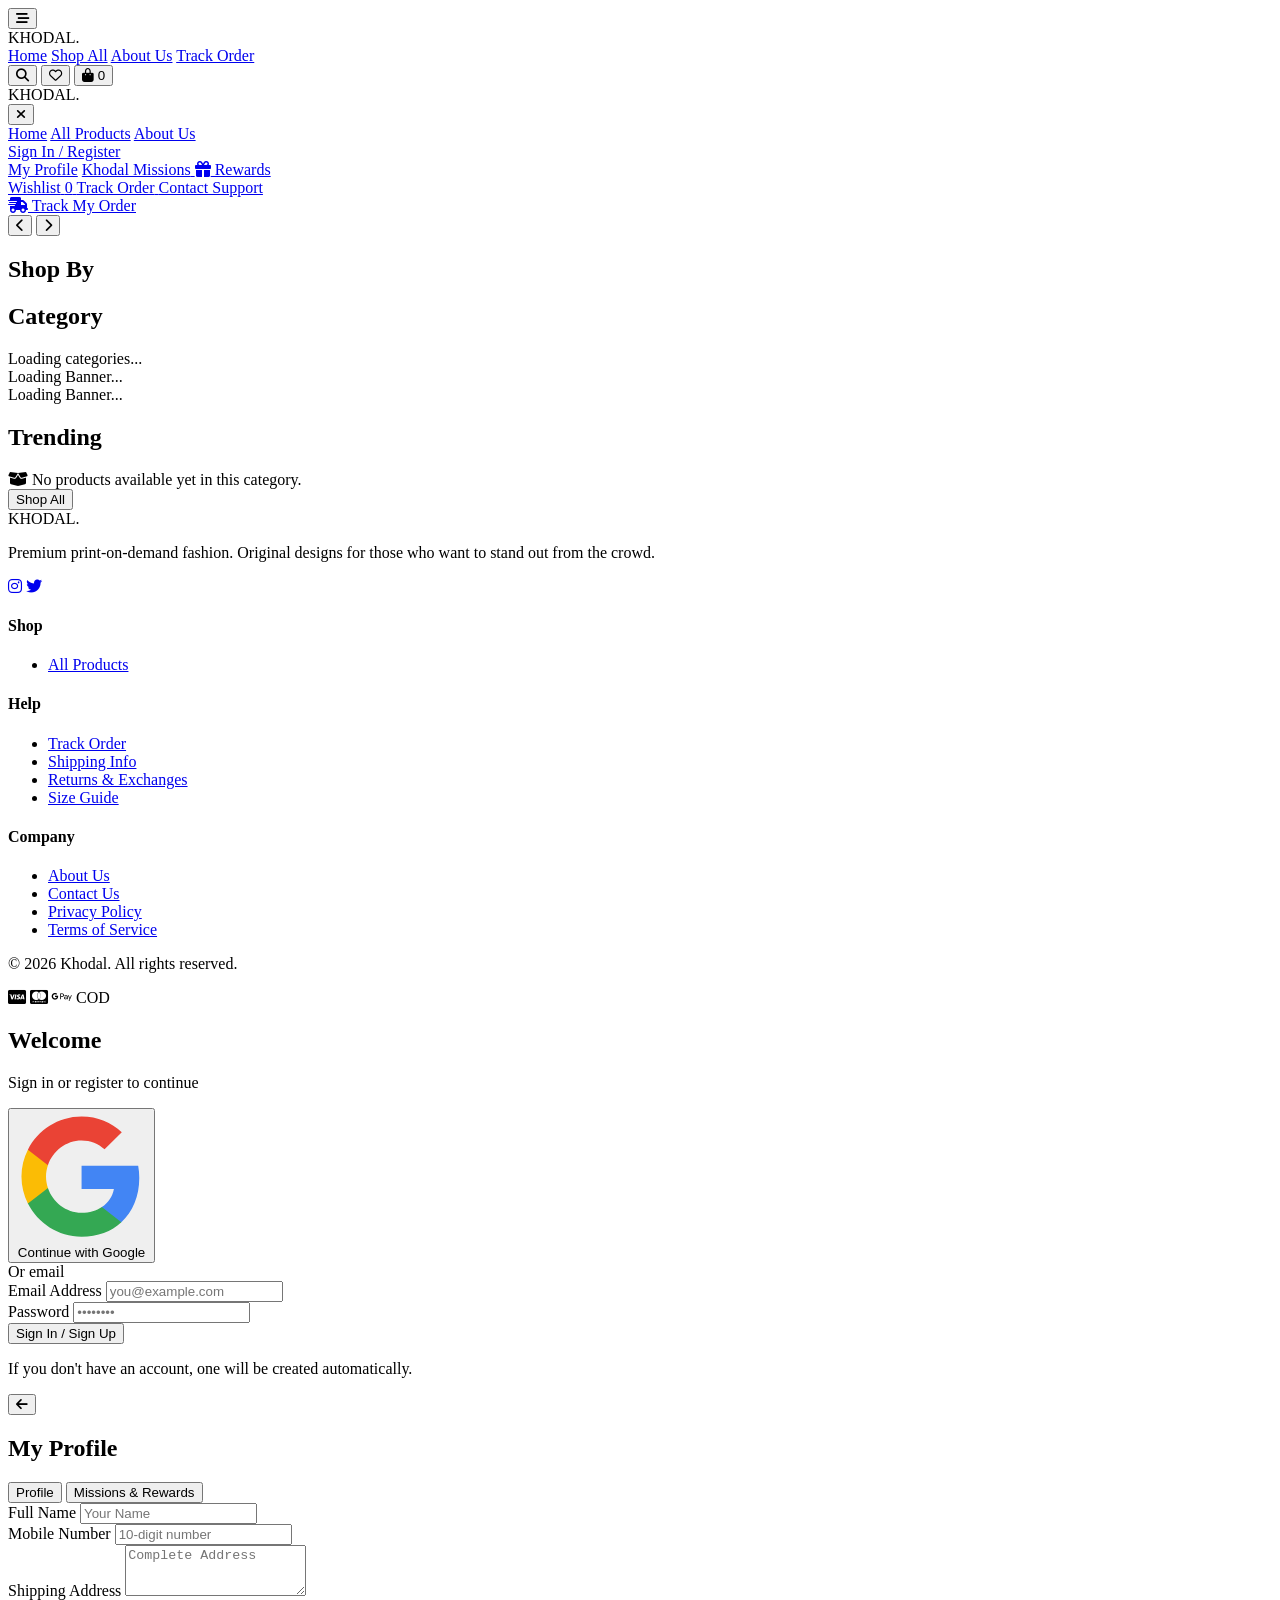
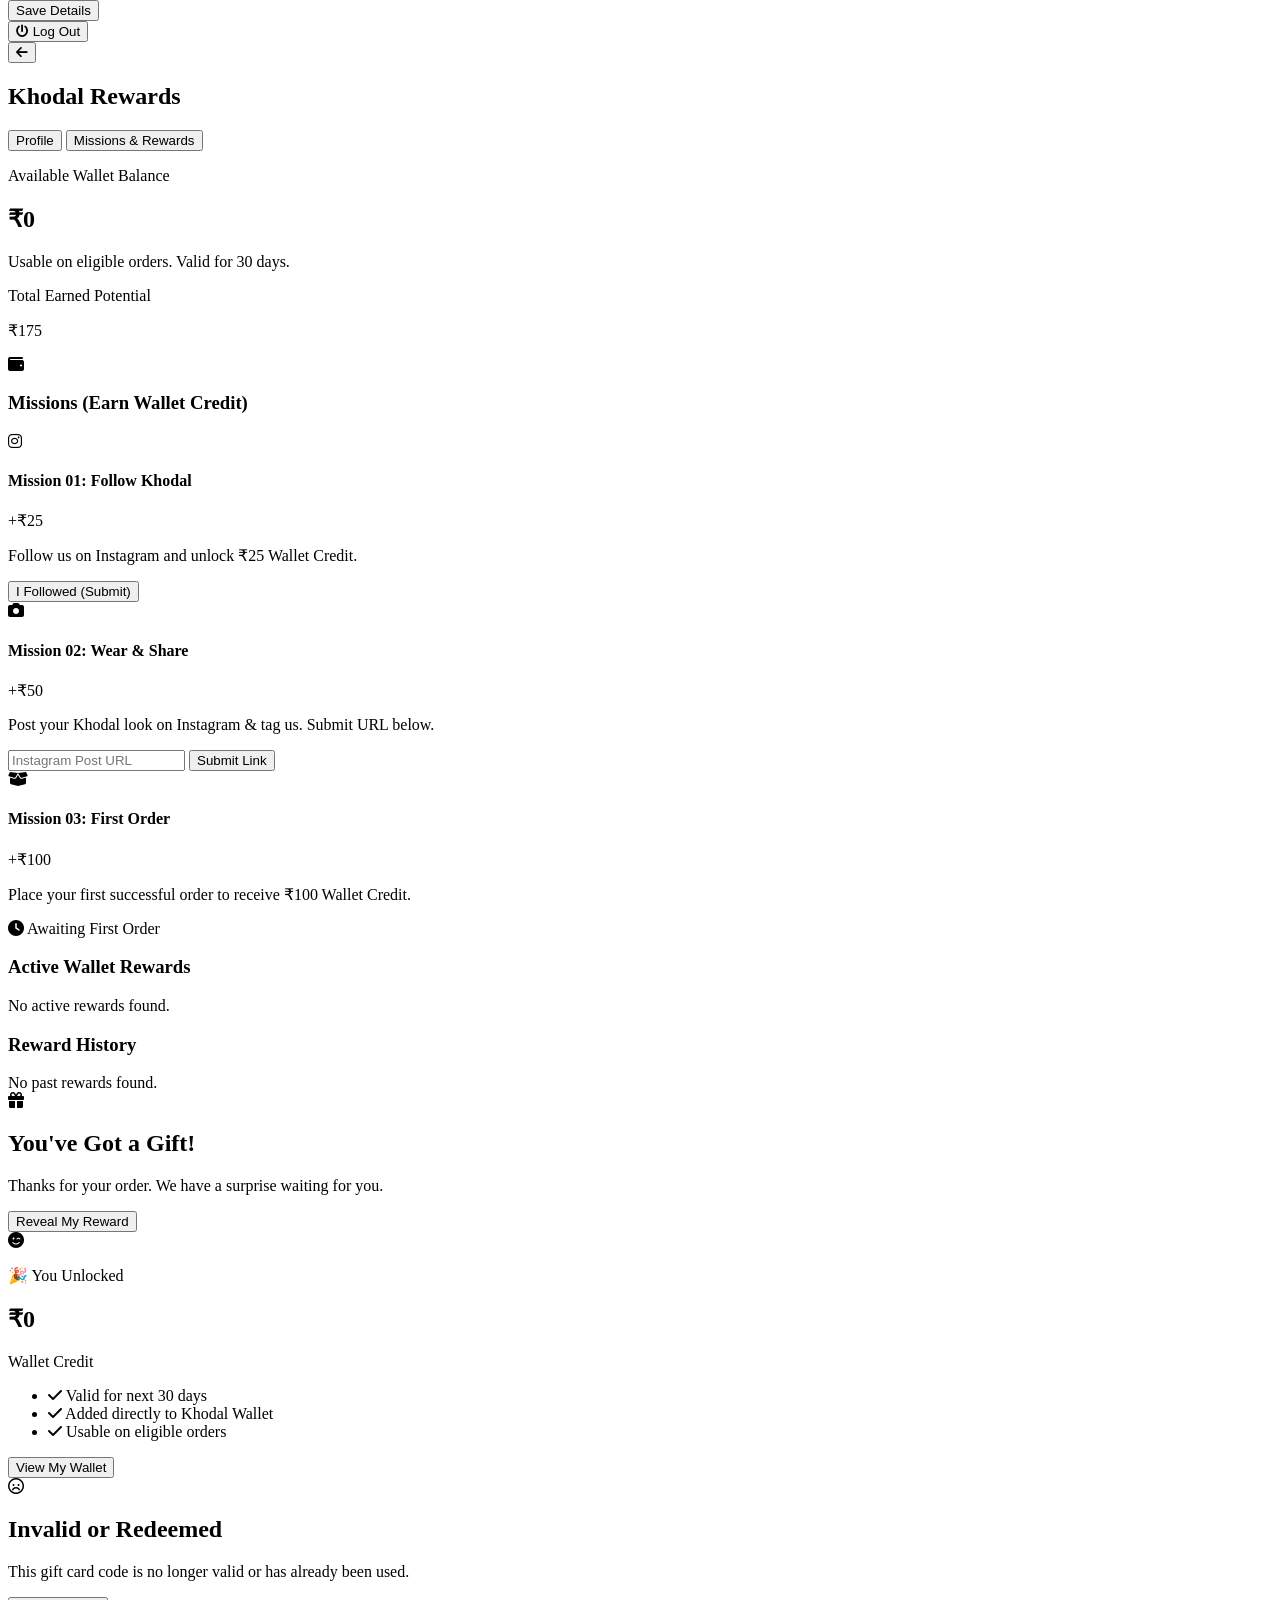
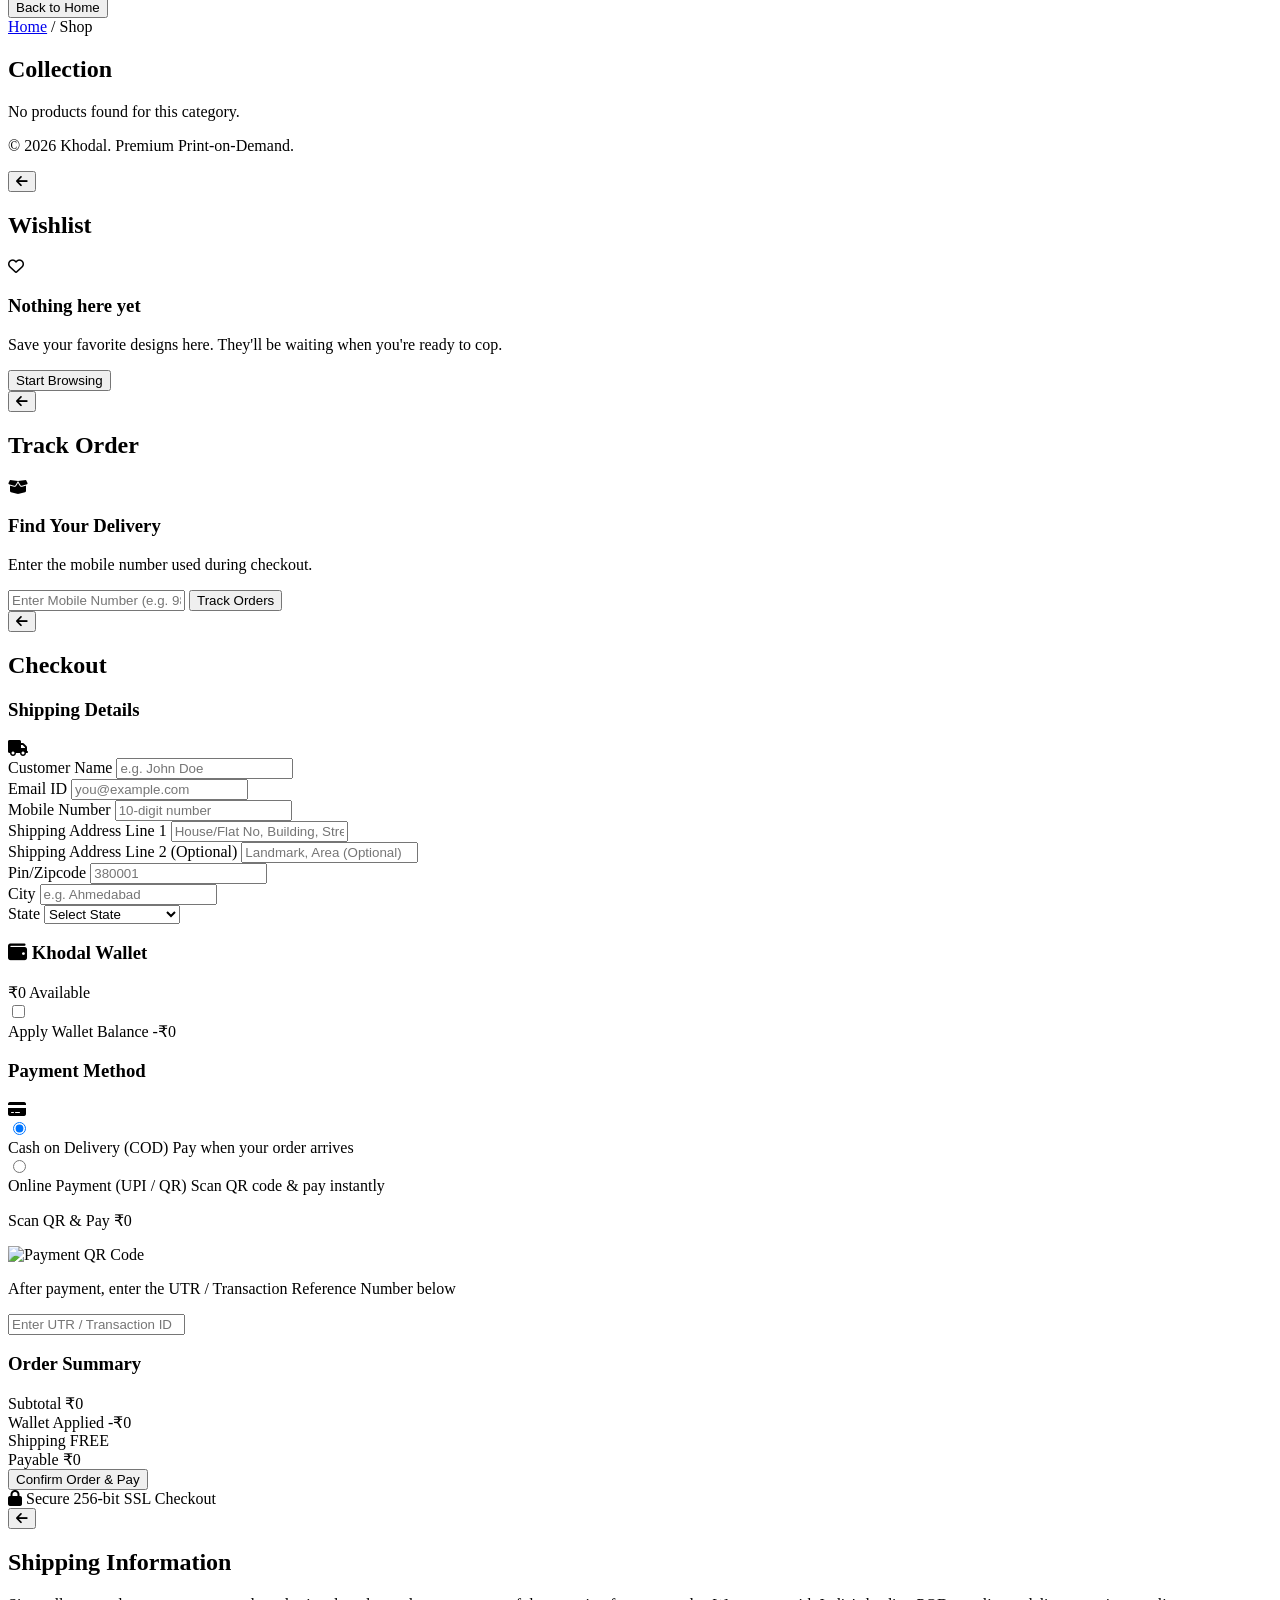
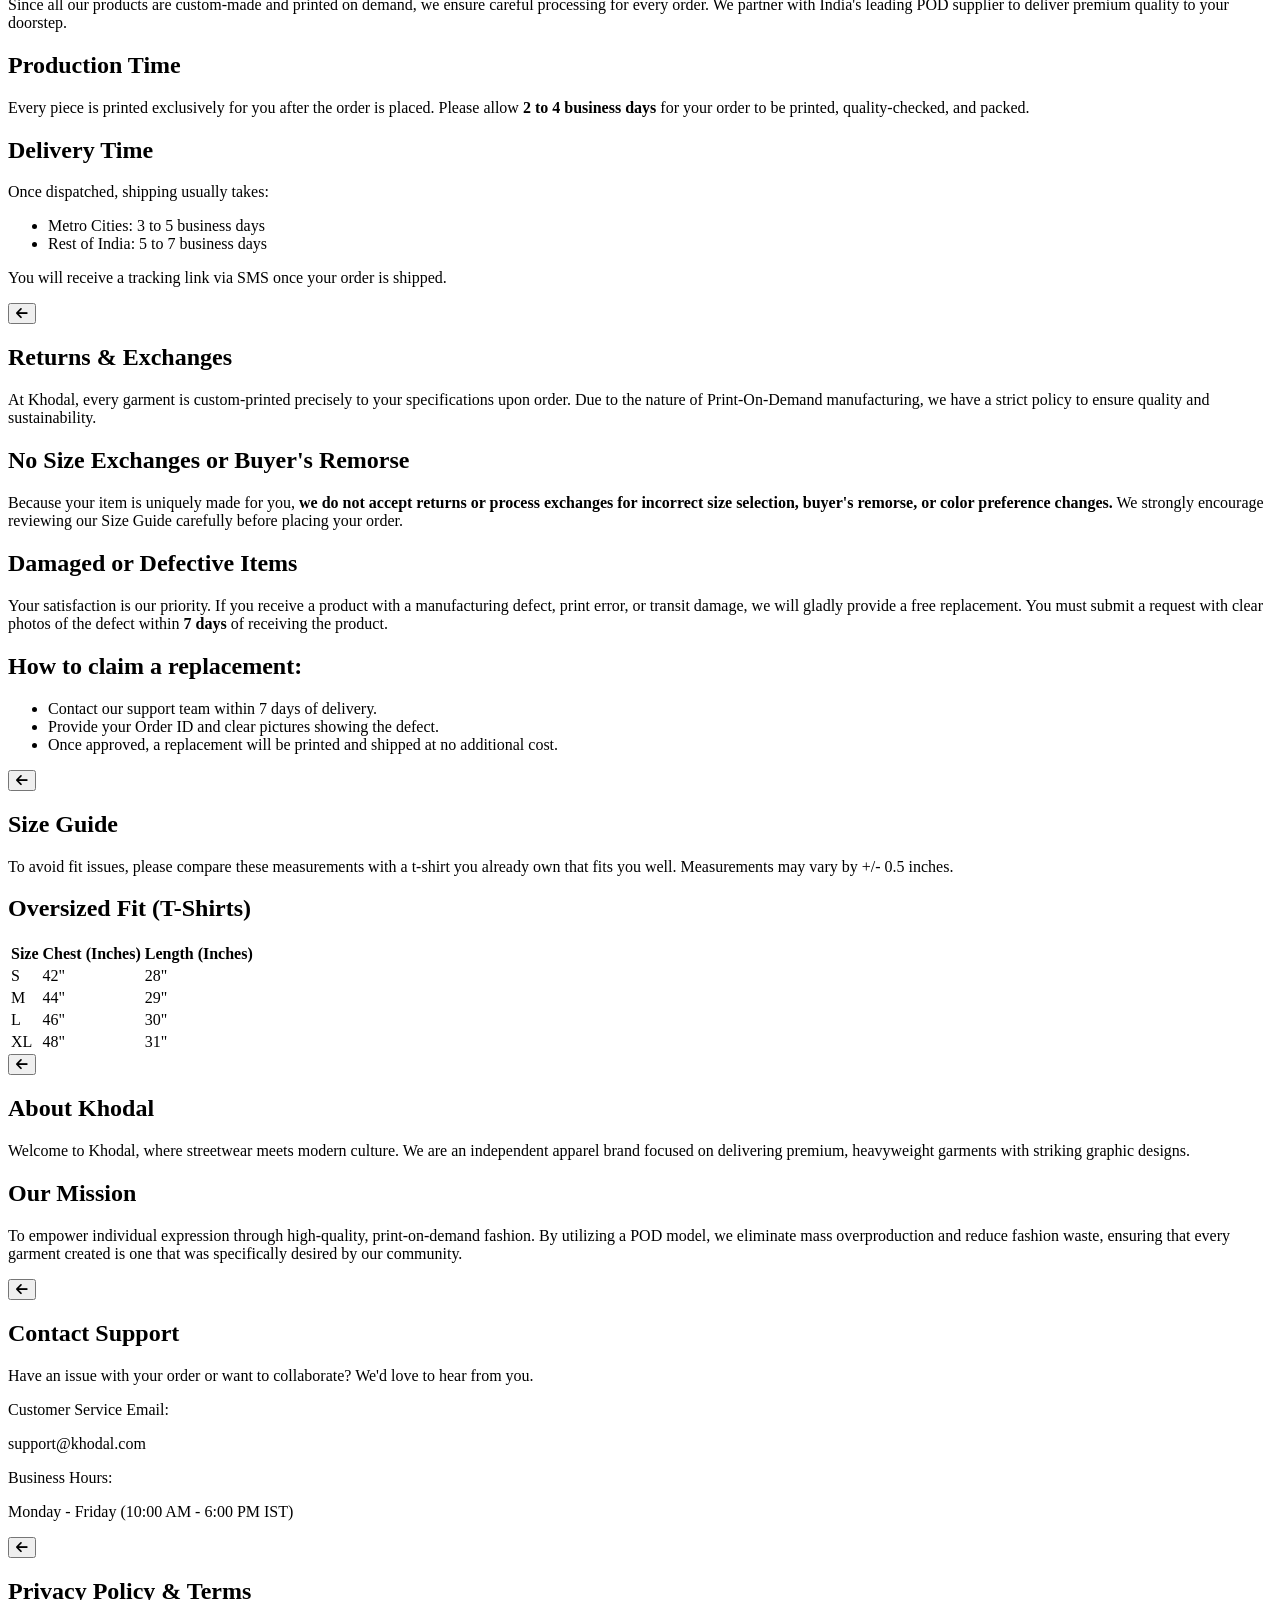
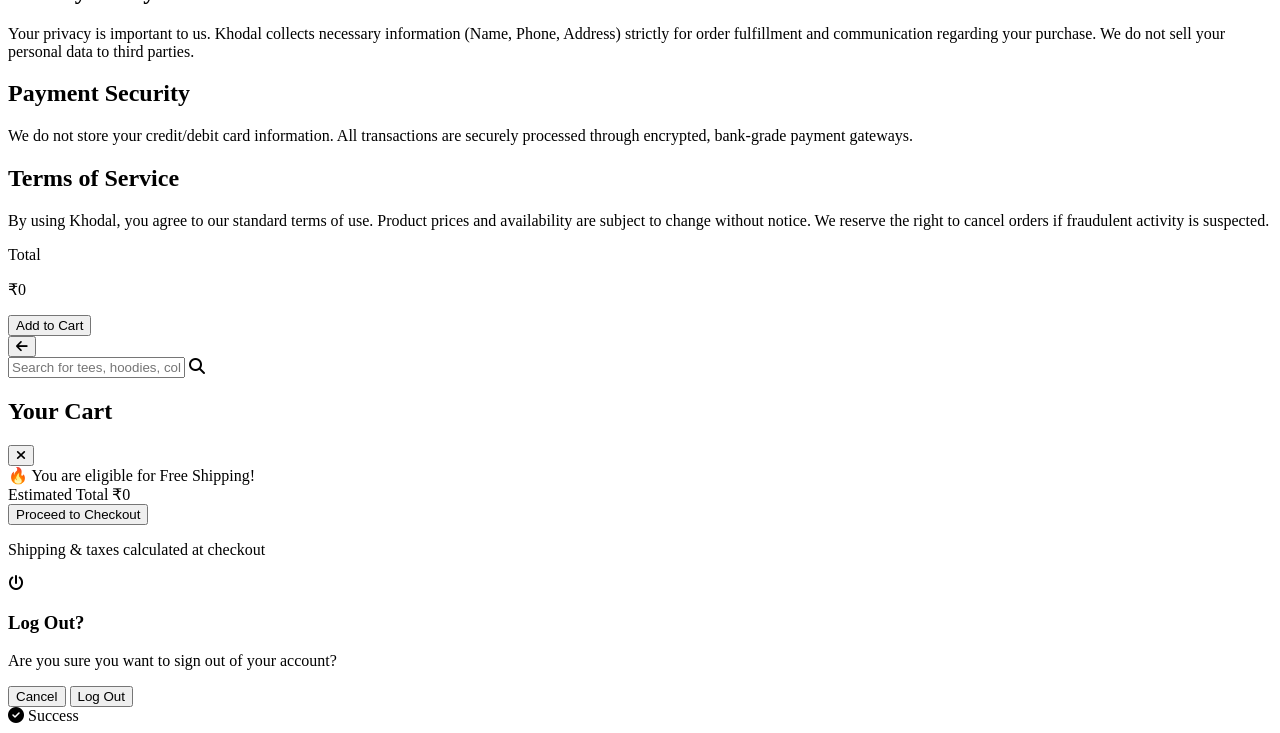
==== commit e264b8dc: "Add files via upload" ====
--- a/index.html
+++ b/index.html
@@ -16,96 +16,12 @@
 
     <!-- Tailwind CSS -->
     <script src="https://cdn.tailwindcss.com"></script>
-    <script>
-        tailwind.config = {
-            theme: {
-                extend: {
-                    fontFamily: {
-                        sans: ['Plus Jakarta Sans', 'sans-serif'],
-                        display: ['Space Grotesk', 'sans-serif'],
-                    },
-                    colors: {
-                        brand: {
-                            50: '#f6f6f6',
-                            100: '#e7e7e7',
-                            500: '#525252', 
-                            900: '#0a0a0a', 
-                        },
-                        accent: {
-                            main: '#0a0a0a',
-                            red: '#ef4444' 
-                        }
-                    },
-                    boxShadow: {
-                        'soft': '0 10px 40px -10px rgba(0,0,0,0.08)',
-                        'floating': '0 20px 40px -15px rgba(0,0,0,0.15)',
-                    }
-                }
-            }
-        }
-    </script>
-
-    <style>
-        html, body { 
-            -webkit-tap-highlight-color: transparent; 
-            overflow-x: hidden; 
-            width: 100%;
-        }
-        .hide-scrollbar::-webkit-scrollbar { display: none; }
-        .hide-scrollbar { -ms-overflow-style: none; scrollbar-width: none; }
-        
-        .view-section { display: none; min-height: 100vh; flex-direction: column; } 
-        .view-section.active { display: flex; animation: fadeIn 0.4s cubic-bezier(0.16, 1, 0.3, 1); }
-        
-        @keyframes fadeIn {
-            from { opacity: 0; transform: translateY(15px); }
-            to { opacity: 1; transform: translateY(0); }
-        }
-
-        /* TOAST ANIMATION */
-        .toast { transition: all 0.4s cubic-bezier(0.16, 1, 0.3, 1); transform: translateY(150%) scale(0.95); opacity: 0; pointer-events: none; }
-        .toast.show { transform: translateY(0) scale(1); opacity: 1; pointer-events: auto; }
-
-        .loader {
-            border: 2px solid #e7e7e7;
-            border-radius: 50%;
-            border-top: 2px solid #0a0a0a;
-            width: 24px;
-            height: 24px;
-            animation: spin 0.8s linear infinite;
-        }
-        @keyframes spin { 0% { transform: rotate(0deg); } 100% { transform: rotate(360deg); } }
-        .line-clamp-2 { display: -webkit-box; -webkit-line-clamp: 2; -webkit-box-orient: vertical; overflow: hidden; }
-        
-        .drawer-open { transform: translateX(0) !important; }
-        .drawer-closed { transform: translateX(100%) !important; }
-        
-        @media (max-width: 768px) {
-            .drawer-closed { transform: translateY(100%) !important; }
-        }
-        
-        .img-hover-zoom { transition: transform 0.6s cubic-bezier(0.16, 1, 0.3, 1); }
-        .group:hover .img-hover-zoom { transform: scale(1.05); }
-        
-        .policy-content h2 { font-family: 'Space Grotesk', sans-serif; font-size: 1.5rem; font-weight: 700; margin-top: 2rem; margin-bottom: 1rem; color: #0a0a0a; text-transform: uppercase; }
-        .policy-content p { color: #525252; margin-bottom: 1rem; line-height: 1.6; }
-        .policy-content ul { list-style-type: disc; padding-left: 1.5rem; margin-bottom: 1rem; color: #525252; }
-        .policy-content li { margin-bottom: 0.5rem; }
-
-        /* Timer Pulse Animation */
-        @keyframes pulse-red {
-            0%, 100% { opacity: 1; }
-            50% { opacity: 0.7; }
-        }
-        .timer-pulse { animation: pulse-red 2s cubic-bezier(0.4, 0, 0.6, 1) infinite; }
-    </style>
+    <script src="js/config/tailwind-config.js"></script>
+
+    <!-- Custom CSS -->
+    <link rel="stylesheet" href="css/main.css">
 </head>
 <body class="bg-white text-brand-900 font-sans antialiased flex flex-col min-h-screen selection:bg-brand-900 selection:text-white">
-
-    <!-- ANNOUNCEMENT BAR -->
-    <div class="bg-brand-900 text-white text-[10px] sm:text-xs font-semibold tracking-widest text-center py-2.5 px-4 uppercase z-50 relative">
-        FREE SHIPPING ON ORDERS ABOVE ₹999 • COD AVAILABLE • PREMIUM APPAREL
-    </div>
 
     <!-- DESKTOP & MOBILE HEADER -->
     <header id="mainHeader" class="bg-white/90 backdrop-blur-md sticky top-0 z-40 transition-all border-b border-gray-100 shadow-sm">
@@ -198,66 +114,69 @@
         
         <!-- ================= HOME VIEW ================= -->
         <section id="view-home" class="view-section active">
-            <!-- DYNAMIC BANNERS CAROUSEL -->
-            <div id="homeBannerSlider" class="relative w-full h-[50vh] md:h-[60vh] lg:h-[80vh] bg-brand-900 overflow-hidden group">
+            <!-- 1. DYNAMIC MAIN BANNERS (Modified Size: 1080x1800 aspect ratio) -->
+            <div id="homeBannerSlider" class="relative w-full aspect-[1080/1800] md:max-h-[900px] md:aspect-auto bg-brand-900 overflow-hidden group">
                 <div id="bannerSlidesContainer" class="flex transition-transform duration-500 ease-in-out h-full w-full">
                     <div class="w-full flex-shrink-0 h-full flex items-center justify-center text-white/50 bg-gray-100">
                         <div class="loader border-gray-300 border-t-brand-900"></div>
                     </div>
                 </div>
                 
-                <button onclick="prevBanner()" class="absolute left-2 lg:left-8 top-1/2 -translate-y-1/2 w-10 h-10 lg:w-14 lg:h-14 bg-white/40 hover:bg-white/70 backdrop-blur-md text-brand-900 rounded-full flex items-center justify-center opacity-0 group-hover:opacity-100 transition-opacity z-20">
+                <button onclick="prevBanner()" class="absolute left-2 lg:left-8 top-1/2 -translate-y-1/2 w-10 h-10 lg:w-14 h-14 bg-white/40 hover:bg-white/70 backdrop-blur-md text-brand-900 rounded-full flex items-center justify-center opacity-0 group-hover:opacity-100 transition-opacity z-20">
                     <i class="fa-solid fa-chevron-left lg:text-xl"></i>
                 </button>
-                <button onclick="nextBanner()" class="absolute right-2 lg:right-8 top-1/2 -translate-y-1/2 w-10 h-10 lg:w-14 lg:h-14 bg-white/40 hover:bg-white/70 backdrop-blur-md text-brand-900 rounded-full flex items-center justify-center opacity-0 group-hover:opacity-100 transition-opacity z-20">
+                <button onclick="nextBanner()" class="absolute right-2 lg:right-8 top-1/2 -translate-y-1/2 w-10 h-10 lg:w-14 h-14 bg-white/40 hover:bg-white/70 backdrop-blur-md text-brand-900 rounded-full flex items-center justify-center opacity-0 group-hover:opacity-100 transition-opacity z-20">
                     <i class="fa-solid fa-chevron-right lg:text-xl"></i>
                 </button>
                 
                 <div id="bannerIndicators" class="absolute bottom-6 left-1/2 -translate-x-1/2 flex gap-2 z-20"></div>
             </div>
 
-            <div class="bg-brand-50 border-b border-gray-100">
-                <div class="max-w-[1400px] mx-auto px-5 py-6 flex flex-wrap justify-center lg:justify-between items-center gap-6 lg:gap-10 text-xs lg:text-sm font-semibold text-brand-900 uppercase tracking-wider">
-                    <div class="flex items-center gap-2"><i class="fa-solid fa-check text-accent-red"></i> Premium Quality</div>
-                    <div class="flex items-center gap-2"><i class="fa-solid fa-check text-accent-red"></i> Original Designs</div>
-                    <div class="flex items-center gap-2"><i class="fa-solid fa-check text-accent-red"></i> COD Available</div>
-                    <div class="flex items-center gap-2 hidden md:flex"><i class="fa-solid fa-check text-accent-red"></i> Fast Delivery</div>
-                    <div class="flex items-center gap-2 hidden md:flex"><i class="fa-solid fa-check text-accent-red"></i> Easy Returns</div>
-                </div>
-            </div>
-
             <div class="max-w-[1400px] mx-auto w-full px-5 lg:px-10 py-12 lg:py-20 flex-1">
+                
+                <!-- 2. CATEGORIES SECTION (Modified UI) -->
                 <div class="mb-16">
-                    <div class="flex justify-between items-end mb-8">
-                        <h2 class="font-display text-2xl lg:text-3xl font-bold text-brand-900 tracking-tight uppercase">Shop By Category</h2>
-                    </div>
-                    <div id="homeCategoriesGrid" class="grid grid-cols-2 lg:grid-cols-4 gap-4 lg:gap-6">
-                        <div class="col-span-full text-center py-6 text-gray-500"><div class="loader mx-auto mb-2"></div> Loading categories...</div>
-                    </div>
-                </div>
-
+                    <div class="mb-8">
+                        <h2 class="font-sans text-xl lg:text-2xl text-gray-500 uppercase tracking-widest leading-none">Shop By</h2>
+                        <h2 class="font-display text-4xl lg:text-5xl font-extrabold text-brand-900 tracking-tight uppercase leading-none">Category</h2>
+                    </div>
+                    <div id="homeCategoriesGrid" class="grid grid-cols-3 lg:grid-cols-6 gap-0 border-t border-l border-gray-200">
+                        <div class="col-span-full text-center py-6 text-gray-500 border-b border-r border-gray-200"><div class="loader mx-auto mb-2"></div> Loading categories...</div>
+                    </div>
+                </div>
+
+                <!-- 3. SMALL BANNER SECTION (Size: 1200x400) -->
+                <div class="mb-16 -mx-5 lg:-mx-10 aspect-[1200/400] bg-gray-100 overflow-hidden" id="smallBannerContainer">
+                    <div class="w-full h-full flex items-center justify-center text-gray-400">Loading Banner...</div>
+                </div>
+
+                <!-- 4. PRIMARY BANNER SECTION (Size: 1000x1500) -->
+                <div class="mb-16 -mx-5 md:mx-auto aspect-[1000/1500] md:w-[60%] lg:w-[40%] bg-gray-100 overflow-hidden" id="primaryBannerContainer">
+                    <div class="w-full h-full flex items-center justify-center text-gray-400">Loading Banner...</div>
+                </div>
+
+                <!-- 5. TRENDING / PRODUCT CART SECTION -->
                 <div>
-                    <div class="flex justify-between items-end mb-8">
-                        <div>
-                            <span class="text-sm font-bold tracking-widest text-gray-500 uppercase mb-2 block">Loved by the community</span>
-                            <h2 class="font-display text-2xl lg:text-3xl font-bold text-brand-900 tracking-tight uppercase">Trending Now</h2>
-                        </div>
-                        <button onclick="navigate('shop')" class="text-brand-900 text-sm font-bold border-b border-brand-900 pb-0.5 hover:text-gray-500 transition hidden sm:block">VIEW ALL</button>
+                    <div class="flex flex-col border-b border-gray-200 mb-8">
+                        <h2 class="font-display text-3xl lg:text-4xl font-bold text-brand-900 tracking-tight uppercase mb-4">Trending</h2>
+                        <div class="flex gap-6 overflow-x-auto hide-scrollbar" id="trendingTabs">
+                            <!-- JS Injected Tabs -->
+                        </div>
                     </div>
 
                     <div id="loadingHomeProducts" class="flex justify-center py-10 w-full hidden">
                         <div class="loader"></div>
                     </div>
                     
-                    <div class="grid grid-cols-2 md:grid-cols-3 lg:grid-cols-4 gap-4 lg:gap-8" id="homeProductGrid"></div>
+                    <div class="grid grid-cols-2 md:grid-cols-3 lg:grid-cols-4 gap-x-4 gap-y-10" id="homeProductGrid"></div>
                     
                     <div id="emptyHomeProducts" class="hidden text-center py-10 text-gray-500 font-medium w-full">
                         <i class="fa-solid fa-box-open text-3xl mb-3 opacity-50 block"></i>
-                        No products available yet. Admin needs to add products.
+                        No products available yet in this category.
                     </div>
                     
-                    <div class="mt-8 text-center sm:hidden">
-                        <button onclick="navigate('shop')" class="w-full bg-brand-50 text-brand-900 py-4 rounded-xl font-bold uppercase tracking-wider text-sm">View All Collection</button>
+                    <div class="mt-12 text-center">
+                        <button onclick="navigate('shop')" class="bg-white border border-brand-900 text-brand-900 px-10 py-4 font-bold uppercase tracking-wider text-sm hover:bg-brand-900 hover:text-white transition">Shop All</button>
                     </div>
                 </div>
             </div>
@@ -391,7 +310,7 @@
             </div>
         </section>
 
-        <!-- ================= REWARDS & MISSIONS VIEW (NEW) ================= -->
+        <!-- ================= REWARDS & MISSIONS VIEW ================= -->
         <section id="view-rewards" class="view-section bg-brand-50/50">
             <div class="max-w-3xl mx-auto w-full px-5 py-8 lg:py-16 flex-1">
                 <div class="flex items-center gap-4 mb-8">
@@ -500,11 +419,10 @@
             </div>
         </section>
 
-        <!-- ================= GIFT CARD REWARD REVEAL VIEW (NEW) ================= -->
+        <!-- ================= GIFT CARD REWARD REVEAL VIEW ================= -->
         <section id="view-gift-reward" class="view-section bg-brand-50/50">
             <div class="max-w-md mx-auto w-full px-5 py-20 flex-1 flex flex-col justify-center text-center">
                 <div id="giftCardContainer" class="bg-white p-10 rounded-3xl shadow-floating border border-gray-100 relative overflow-hidden transition-all duration-500 transform">
-                    
                     <div id="giftRevealState">
                         <div class="w-20 h-20 bg-brand-900 text-white rounded-full flex items-center justify-center text-3xl mx-auto mb-6 shadow-lg animate-bounce">
                             <i class="fa-solid fa-gift"></i>
@@ -548,7 +466,6 @@
                             Back to Home
                         </button>
                     </div>
-
                 </div>
             </div>
         </section>
@@ -700,7 +617,6 @@
                                         <select id="chkState" required class="w-full bg-brand-50 border border-gray-200 rounded-xl py-4 px-4 text-sm font-medium focus:ring-2 focus:ring-brand-900 focus:bg-white outline-none transition">
                                             <option value="">Select State</option>
                                             <option>Andhra Pradesh</option><option>Arunachal Pradesh</option><option>Assam</option><option>Bihar</option><option>Chhattisgarh</option><option>Goa</option><option>Gujarat</option><option>Haryana</option><option>Himachal Pradesh</option><option>Jharkhand</option><option>Karnataka</option><option>Kerala</option><option>Madhya Pradesh</option><option>Maharashtra</option><option>Manipur</option><option>Meghalaya</option><option>Mizoram</option><option>Nagaland</option><option>Odisha</option><option>Punjab</option><option>Rajasthan</option><option>Sikkim</option><option>Tamil Nadu</option><option>Telangana</option><option>Tripura</option><option>Uttar Pradesh</option><option>Uttarakhand</option><option>West Bengal</option>
-                                            <option>Andaman and Nicobar Islands</option><option>Chandigarh</option><option>Dadra and Nagar Haveli and Daman and Diu</option><option>Delhi</option><option>Jammu and Kashmir</option><option>Ladakh</option><option>Lakshadweep</option><option>Puducherry</option>
                                         </select>
                                     </div>
                                 </div>
@@ -798,7 +714,6 @@
         </section>
 
         <!-- ================= POLICY PAGES ================= -->
-        
         <section id="view-shipping" class="view-section bg-white">
             <div class="max-w-3xl mx-auto w-full px-5 py-12 lg:py-20 flex-1 policy-content">
                 <button onclick="history.back()" class="w-10 h-10 bg-white border border-gray-200 rounded-full flex items-center justify-center text-brand-900 hover:bg-gray-50 transition mb-6"><i class="fa-solid fa-arrow-left text-sm"></i></button>
@@ -854,21 +769,6 @@
                         </tbody>
                     </table>
                 </div>
-
-                <h2>Standard Fit (Hoodies)</h2>
-                <div class="overflow-x-auto border border-gray-200 rounded-xl">
-                    <table class="w-full text-sm text-left">
-                        <thead class="bg-gray-50 border-b border-gray-200 text-xs uppercase font-bold text-brand-900">
-                            <tr><th class="px-6 py-4">Size</th><th class="px-6 py-4">Chest (Inches)</th><th class="px-6 py-4">Length (Inches)</th></tr>
-                        </thead>
-                        <tbody class="divide-y divide-gray-100">
-                            <tr><td class="px-6 py-4 font-bold">S</td><td class="px-6 py-4">40"</td><td class="px-6 py-4">27"</td></tr>
-                            <tr><td class="px-6 py-4 font-bold">M</td><td class="px-6 py-4">42"</td><td class="px-6 py-4">28"</td></tr>
-                            <tr><td class="px-6 py-4 font-bold">L</td><td class="px-6 py-4">44"</td><td class="px-6 py-4">29"</td></tr>
-                            <tr><td class="px-6 py-4 font-bold">XL</td><td class="px-6 py-4">46"</td><td class="px-6 py-4">30"</td></tr>
-                        </tbody>
-                    </table>
-                </div>
             </div>
         </section>
 
@@ -984,1685 +884,7 @@
         <span id="toastMessage">Success</span>
     </div>
 
-    <!-- ================= LOGIC & REALTIME DATABASE SYNC ================= -->
-    <script type="module">
-        import { initializeApp } from "https://www.gstatic.com/firebasejs/10.8.1/firebase-app.js";
-        import { getDatabase, ref, push, set, get, update, serverTimestamp, onValue, query, orderByChild, equalTo } from "https://www.gstatic.com/firebasejs/10.8.1/firebase-database.js";
-        import { getAuth, signInWithPopup, GoogleAuthProvider, onAuthStateChanged, signOut, createUserWithEmailAndPassword, signInWithEmailAndPassword } from "https://www.gstatic.com/firebasejs/10.8.1/firebase-auth.js";
-
-        const firebaseConfig = {
-            apiKey: "AIzaSyBHftpk6Z-JtHsK3PV-jbNH-klNvoqODLA",
-            authDomain: "khodal-81a54.firebaseapp.com",
-            databaseURL: "https://khodal-81a54-default-rtdb.firebaseio.com",
-            projectId: "khodal-81a54",
-            storageBucket: "khodal-81a54.firebasestorage.app",
-            messagingSenderId: "71002380705",
-            appId: "1:71002380705:web:baf1fbb8fe77ff91e6d3e0"
-        };
-        
-        let app, db, auth, provider;
-        window.currentUser = null;
-        let isAuthInitialized = false;
-        
-        window.AppState = {
-            cart: JSON.parse(localStorage.getItem('tbk_cart') || '[]'),
-            wishlist: JSON.parse(localStorage.getItem('tbk_wishlist') || '[]'),
-            products: [],
-            categories: [], 
-            banners: [],
-            walletRewards: [],
-            rewardClaims: [],
-            hasOrders: false,
-            currentProductView: null,
-            settings: { paymentQR: '' }
-        };
-
-        let currentOrderTrackerUnsubscribe = null;
-        let userWalletUnsubscribe = null;
-        let userClaimsUnsubscribe = null;
-        let userOrdersUnsubscribe = null;
-        let bannerInterval = null;
-        let currentBannerIndex = 0;
-
-        window.formatPrice = (price) => `₹${Number(price).toLocaleString('en-IN')}`;
-        
-        let toastTimer = null;
-        window.showToast = (message, type = 'success') => {
-            const toast = document.getElementById('toast');
-            if(!toast) return;
-            
-            document.getElementById('toastMessage').innerText = message;
-            document.getElementById('toastIcon').className = type === 'success' 
-                ? 'fa-solid fa-circle-check text-green-400 text-lg' 
-                : 'fa-solid fa-circle-exclamation text-accent-red text-lg';
-            
-            if (toastTimer) clearTimeout(toastTimer);
-            
-            toast.classList.add('show');
-            toastTimer = setTimeout(() => { toast.classList.remove('show'); }, 3000);
-        };
-
-        const processImageUrl = (url) => {
-            if (!url) return '';
-            try {
-                if (url.includes('drive.google.com')) {
-                    let fileId = '';
-                    const match = url.match(/\/d\/([a-zA-Z0-9_-]+)/);
-                    if (match && match[1]) fileId = match[1];
-                    else {
-                        const urlObj = new URL(url);
-                        fileId = urlObj.searchParams.get('id');
-                    }
-                    if (fileId) return `https://lh3.googleusercontent.com/d/${fileId}=w1000`;
-                }
-            } catch (e) {
-                console.error('Error parsing Image URL', e);
-            }
-            return url;
-        };
-
-        const checkAffiliateReferral = () => {
-            const urlParams = new URLSearchParams(window.location.search);
-            const refCode = urlParams.get('ref');
-            if (refCode) {
-                localStorage.setItem('pod_affiliate_ref', refCode);
-                localStorage.setItem('pod_affiliate_timestamp', Date.now().toString());
-                window.history.replaceState({}, document.title, window.location.pathname);
-            }
-        };
-
-        window.getRecommendationsHtml = (context) => {
-            if (AppState.products.length === 0) return '';
-            
-            let recs = [...AppState.products].sort(() => 0.5 - Math.random()).slice(0, 4);
-            let closeAction = context === 'cart' ? 'toggleCart();' : (context === 'sidebar' ? 'toggleSidebar();' : '');
-
-            let cardsHtml = recs.map(p => `
-                <div class="w-36 shrink-0 snap-start group relative flex flex-col">
-                    <div class="bg-brand-50 rounded-xl aspect-[4/5] overflow-hidden mb-2 relative cursor-pointer" onclick="${closeAction} navigate('product?id=${p.id}')">
-                        <img src="${p.image}" class="w-full h-full object-cover group-hover:scale-105 transition-transform duration-500">
-                    </div>
-                    <button onclick="quickAdd('${p.id}', event)" class="absolute top-2 right-2 w-7 h-7 bg-white text-brand-900 rounded-full shadow-sm flex items-center justify-center hover:bg-brand-900 hover:text-white transition z-10"><i class="fa-solid fa-plus text-[10px]"></i></button>
-                    <p class="text-xs font-bold text-brand-900 uppercase tracking-tight line-clamp-1 cursor-pointer" onclick="${closeAction} navigate('product?id=${p.id}')">${p.name}</p>
-                    <p class="text-[10px] font-bold text-gray-500 mt-1">${formatPrice(p.salePrice || p.price)}</p>
-                </div>
-            `).join('');
-
-            return `
-            <div class="w-full mt-6 mb-2">
-                <h4 class="font-display font-bold text-brand-900 uppercase tracking-tight mb-4 text-sm flex items-center justify-between">
-                    <span>You May Also Like</span>
-                    <i class="fa-solid fa-fire text-accent-red"></i>
-                </h4>
-                <div class="flex gap-4 overflow-x-auto hide-scrollbar snap-x pb-2 -mx-1 px-1">
-                    ${cardsHtml}
-                </div>
-            </div>`;
-        };
-
-        window.renderBanners = () => {
-            const container = document.getElementById('bannerSlidesContainer');
-            const indicators = document.getElementById('bannerIndicators');
-            
-            if(AppState.banners.length === 0) {
-                container.innerHTML = `
-                <div class="w-full flex-shrink-0 h-full relative">
-                    <img src="https://images.unsplash.com/photo-1556821840-3a63f95609a7?q=80&w=1600&auto=format" class="absolute inset-0 w-full h-full object-cover object-center">
-                    <div class="absolute inset-x-0 bottom-0 h-24 bg-gradient-to-t from-black/50 to-transparent pointer-events-none"></div>
-                    <div class="relative z-10 h-full max-w-[1400px] mx-auto px-5 lg:px-10 flex flex-col justify-end pb-12 lg:pb-24">
-                        <span class="text-xs lg:text-sm font-bold tracking-[0.2em] text-white/90 uppercase mb-4 shadow-sm">The New Drop is Here</span>
-                        <h1 class="font-display text-4xl lg:text-7xl font-bold text-white mb-4 lg:mb-6 leading-[1.1] tracking-tight max-w-3xl uppercase drop-shadow-md">Wear What Defines You.</h1>
-                        <p class="text-white text-sm lg:text-lg mb-8 max-w-xl font-medium drop-shadow-md">Original designs made for people who don't follow the crowd. Premium heavyweight cotton, oversized fits.</p>
-                        <div class="flex flex-col sm:flex-row gap-4">
-                            <button onclick="navigate('shop')" class="bg-white text-brand-900 px-8 py-4 rounded-full font-bold text-sm hover:bg-gray-100 transition shadow-floating">
-                                SHOP NEW DROP
-                            </button>
-                        </div>
-                    </div>
-                </div>`;
-                indicators.innerHTML = '';
-                return;
-            }
-
-            container.innerHTML = AppState.banners.map(b => `
-                <div class="w-full flex-shrink-0 h-full relative cursor-pointer bg-brand-50" onclick="navigate('${b.targetLink || 'shop'}')">
-                    <img src="${processImageUrl(b.imageUrl)}" class="absolute inset-0 w-full h-full object-cover object-center">
-                    <div class="absolute inset-x-0 bottom-0 h-24 bg-gradient-to-t from-black/40 to-transparent pointer-events-none"></div>
-                </div>
-            `).join('');
-            
-            indicators.innerHTML = AppState.banners.map((_, i) => `
-                <button onclick="goToBanner(${i})" class="w-2.5 h-2.5 rounded-full transition-all shadow-sm ${i === 0 ? 'bg-white w-6' : 'bg-white/60 hover:bg-white'}"></button>
-            `).join('');
-
-            currentBannerIndex = 0;
-            updateBannerPosition();
-            startBannerAutoPlay();
-        };
-
-        window.updateBannerPosition = () => {
-            const container = document.getElementById('bannerSlidesContainer');
-            const indicators = document.getElementById('bannerIndicators').children;
-            
-            if(AppState.banners.length === 0) return;
-            
-            container.style.transform = `translateX(-${currentBannerIndex * 100}%)`;
-            
-            Array.from(indicators).forEach((ind, i) => {
-                if(i === currentBannerIndex) {
-                    ind.className = "w-6 h-2.5 rounded-full transition-all bg-white shadow-sm";
-                } else {
-                    ind.className = "w-2.5 h-2.5 rounded-full transition-all bg-white/60 hover:bg-white shadow-sm";
-                }
-            });
-        };
-
-        window.nextBanner = () => {
-            if(AppState.banners.length <= 1) return;
-            currentBannerIndex = (currentBannerIndex + 1) % AppState.banners.length;
-            updateBannerPosition();
-            startBannerAutoPlay();
-        };
-
-        window.prevBanner = () => {
-            if(AppState.banners.length <= 1) return;
-            currentBannerIndex = (currentBannerIndex - 1 + AppState.banners.length) % AppState.banners.length;
-            updateBannerPosition();
-            startBannerAutoPlay();
-        };
-
-        window.goToBanner = (idx) => {
-            currentBannerIndex = idx;
-            updateBannerPosition();
-            startBannerAutoPlay();
-        };
-
-        window.startBannerAutoPlay = () => {
-            if(bannerInterval) clearInterval(bannerInterval);
-            if(AppState.banners.length > 1) {
-                bannerInterval = setInterval(window.nextBanner, 4000);
-            }
-        };
-
-        const updateCurrentView = () => {
-            let hash = window.location.hash.replace('#', '') || 'home';
-            const [path, queryStr] = hash.split('?');
-            if(path === 'home') renderHome();
-            else if(path === 'shop') renderShop(queryStr);
-            else if(path === 'product') renderProduct(queryStr);
-            else if(path === 'wishlist') renderWishlist();
-            else if(path === 'rewards') renderRewards();
-            else if(path === 'gift-reward') renderGiftReward(queryStr);
-        };
-
-        const setupRealtimeDatabase = () => {
-            try {
-                document.getElementById('loadingHomeProducts').classList.remove('hidden');
-                document.getElementById('loadingShopProducts').classList.remove('hidden');
-                
-                onValue(ref(db, 'categories'), (snapshot) => {
-                    const cats = [];
-                    snapshot.forEach((child) => {
-                        cats.push({ id: child.key, name: child.val().name, image: processImageUrl(child.val().image) });
-                    });
-                    AppState.categories = cats;
-                    renderCategoriesUI();
-                });
-
-                onValue(ref(db, 'banners'), (snapshot) => {
-                    const arr = [];
-                    snapshot.forEach(child => { arr.push({ id: child.key, ...child.val() }); });
-                    AppState.banners = arr;
-                    renderBanners();
-                });
-
-                onValue(ref(db, 'products'), (snapshot) => {
-                    const products = [];
-                    snapshot.forEach((childSnapshot) => {
-                        const data = childSnapshot.val();
-                        
-                        let rawImages = data.images || [];
-                        if (!Array.isArray(rawImages)) rawImages = [];
-                        if (rawImages.length === 0 && data.image) rawImages = [data.image];
-                        let processedImages = rawImages.map(img => processImageUrl(img));
-
-                        products.push({
-                            id: childSnapshot.key,
-                            name: data.name,
-                            brand: data.brand || "Khodal",
-                            price: Number(data.price),
-                            salePrice: data.salePrice ? Number(data.salePrice) : null,
-                            rating: data.rating || 4.5,
-                            reviews: data.reviewCount || Math.floor(Math.random() * 500) + 10,
-                            category: data.category || 'tshirts',
-                            tags: data.tags || [],
-                            images: processedImages,
-                            image: processedImages.length > 0 ? processedImages[0] : '', 
-                            description: data.description !== undefined ? data.description : "",
-                            material: data.material !== undefined ? data.material : "",
-                            fit: data.fit || "Standard Fit",
-                            sizes: data.sizes && data.sizes.length > 0 ? data.sizes : ['S', 'M', 'L', 'XL'],
-                            offerEndTime: data.offerEndTime || null 
-                        });
-                    });
-                    
-                    AppState.products = products;
-                    document.getElementById('loadingHomeProducts').classList.add('hidden');
-                    document.getElementById('loadingShopProducts').classList.add('hidden');
-                    
-                    updateCurrentView();
-                });
-
-                onValue(ref(db, 'settings'), (snapshot) => {
-                    const data = snapshot.val() || {};
-                    AppState.settings.paymentQR = processImageUrl(data.paymentQR || '');
-                    const qrImg = document.getElementById('qrCodeImage');
-                    if(qrImg) qrImg.src = AppState.settings.paymentQR;
-                });
-                
-            } catch (error) {
-                console.error("Error setting up real-time DB:", error);
-            }
-        };
-
-        const setupUserRealtimeListeners = (uid) => {
-            if(userWalletUnsubscribe) userWalletUnsubscribe();
-            if(userClaimsUnsubscribe) userClaimsUnsubscribe();
-            if(userOrdersUnsubscribe) userOrdersUnsubscribe();
-
-            // Listen to User's Wallet Rewards
-            userWalletUnsubscribe = onValue(ref(db, `users/${uid}/walletRewards`), (snapshot) => {
-                const rewards = [];
-                snapshot.forEach(child => rewards.push({ id: child.key, ...child.val() }));
-                AppState.walletRewards = rewards;
-                if(window.location.hash.includes('rewards')) renderRewards();
-                if(window.location.hash.includes('checkout')) renderCheckout();
-            });
-
-            // Listen to User's Claims
-            const claimsQuery = query(ref(db, 'rewardClaims'), orderByChild('uid'), equalTo(uid));
-            userClaimsUnsubscribe = onValue(claimsQuery, (snapshot) => {
-                const claims = [];
-                snapshot.forEach(child => claims.push({ id: child.key, ...child.val() }));
-                AppState.rewardClaims = claims;
-                if(window.location.hash.includes('rewards')) renderRewards();
-            });
-
-            // Listen to check if user has placed first order
-            const ordersQuery = query(ref(db, 'orders'), orderByChild('userId'), equalTo(uid));
-            userOrdersUnsubscribe = onValue(ordersQuery, (snapshot) => {
-                AppState.hasOrders = snapshot.exists();
-                if(window.location.hash.includes('rewards')) renderRewards();
-            });
-        };
-
-        try {
-            app = initializeApp(firebaseConfig);
-            db = getDatabase(app);
-            auth = getAuth(app);
-            provider = new GoogleAuthProvider();
-            checkAffiliateReferral();
-            setupRealtimeDatabase();
-
-            onAuthStateChanged(auth, (user) => {
-                window.currentUser = user;
-                if(user) {
-                    setupUserRealtimeListeners(user.uid);
-                } else {
-                    if(userWalletUnsubscribe) { userWalletUnsubscribe(); userWalletUnsubscribe = null; }
-                    if(userClaimsUnsubscribe) { userClaimsUnsubscribe(); userClaimsUnsubscribe = null; }
-                    if(userOrdersUnsubscribe) { userOrdersUnsubscribe(); userOrdersUnsubscribe = null; }
-                    AppState.walletRewards = [];
-                    AppState.rewardClaims = [];
-                    AppState.hasOrders = false;
-                }
-
-                if (!isAuthInitialized) {
-                    isAuthInitialized = true;
-                    handleRoute(); 
-                }
-                updateAuthUI();
-            });
-
-        } catch(e) {
-            console.error("Firebase init failed", e);
-        }
-
-        window.signInWithGoogle = async () => {
-            try {
-                await signInWithPopup(auth, provider);
-                showToast("Logged in successfully!");
-                redirectAfterAuth();
-            } catch(e) {
-                showToast(e.message, 'error');
-            }
-        };
-
-        window.handleEmailAuth = async () => {
-            const email = document.getElementById('authEmail').value;
-            const pass = document.getElementById('authPassword').value;
-            const btn = document.getElementById('btnEmailAuth');
-            btn.innerHTML = `<div class="loader border-white border-t-transparent mx-auto w-5 h-5"></div>`;
-            
-            try {
-                await signInWithEmailAndPassword(auth, email, pass);
-                showToast("Logged in successfully!");
-                redirectAfterAuth();
-            } catch (error) {
-                if (error.code === 'auth/invalid-credential' || error.code === 'auth/user-not-found') {
-                    try {
-                        await createUserWithEmailAndPassword(auth, email, pass);
-                        showToast("Account created and logged in!");
-                        redirectAfterAuth();
-                    } catch(e) {
-                        showToast(e.message, 'error');
-                    }
-                } else {
-                    showToast(error.message, 'error');
-                }
-            } finally {
-                btn.innerHTML = `Sign In / Sign Up`;
-            }
-        };
-
-        const redirectAfterAuth = () => {
-            let redirectParams = new URLSearchParams(window.location.hash.split('?')[1]);
-            let target = redirectParams.get('redirect') || 'home';
-            navigate(target);
-        }
-
-        const updateAuthUI = () => {
-            const guestSection = document.getElementById('sidebarAuthGuest');
-            const userSection = document.getElementById('sidebarAuthUser');
-            
-            if(window.currentUser) {
-                guestSection.classList.add('hidden');
-                userSection.classList.remove('hidden');
-                
-                // Fetch existing details for the profile page view
-                get(ref(db, `users/${window.currentUser.uid}`)).then(snap => {
-                    if(snap.exists()) {
-                        const d = snap.val();
-                        if(document.getElementById('profPageName')) document.getElementById('profPageName').value = d.name || '';
-                        if(document.getElementById('profPagePhone')) document.getElementById('profPagePhone').value = d.phone || '';
-                        if(document.getElementById('profPageAddress')) document.getElementById('profPageAddress').value = d.address || '';
-                    }
-                });
-            } else {
-                guestSection.classList.remove('hidden');
-                userSection.classList.add('hidden');
-                
-                if(document.getElementById('profPageName')) document.getElementById('profPageName').value = '';
-                if(document.getElementById('profPagePhone')) document.getElementById('profPagePhone').value = '';
-                if(document.getElementById('profPageAddress')) document.getElementById('profPageAddress').value = '';
-            }
-        }
-
-        window.saveUserProfile = async () => {
-            if(!window.currentUser) return;
-            const btn = document.getElementById('btnSaveProfilePage');
-            const originalText = btn.innerHTML;
-            btn.innerHTML = `<div class="loader border-white border-t-transparent mx-auto w-4 h-4"></div>`;
-            btn.disabled = true;
-
-            const name = document.getElementById('profPageName').value;
-            const phone = document.getElementById('profPagePhone').value;
-            const address = document.getElementById('profPageAddress').value;
-            
-            try {
-                await update(ref(db, `users/${window.currentUser.uid}`), { name, phone, address });
-                showToast("Profile Saved Successfully!");
-            } catch(e) {
-                showToast("Error updating profile", "error");
-            } finally {
-                btn.innerHTML = originalText;
-                btn.disabled = false;
-            }
-        }
-
-        // Custom Logout Modal Logic
-        window.requestLogout = () => {
-            if (window.innerWidth < 1024) toggleSidebar(); 
-            const modal = document.getElementById('customLogoutModal');
-            const content = document.getElementById('logoutModalContent');
-            modal.classList.remove('hidden');
-            modal.classList.add('flex');
-            setTimeout(() => {
-                modal.classList.remove('opacity-0');
-                content.classList.remove('scale-95');
-                content.classList.add('scale-100');
-            }, 10);
-        }
-
-        window.closeLogoutModal = () => {
-            const modal = document.getElementById('customLogoutModal');
-            const content = document.getElementById('logoutModalContent');
-            modal.classList.add('opacity-0');
-            content.classList.remove('scale-100');
-            content.classList.add('scale-95');
-            setTimeout(() => {
-                modal.classList.add('hidden');
-                modal.classList.remove('flex');
-            }, 300);
-        }
-
-        window.confirmLogout = () => {
-            closeLogoutModal();
-            signOut(auth).then(() => {
-                showToast("Logged out successfully");
-                navigate('home');
-            });
-        }
-
-        window.toggleSidebar = () => {
-            const sidebar = document.getElementById('sidebarMenu');
-            const backdrop = document.getElementById('sidebarBackdrop');
-            if(sidebar.classList.contains('-translate-x-full')) {
-                sidebar.classList.remove('-translate-x-full');
-                backdrop.classList.remove('hidden');
-                updateSidebarBadges();
-                document.getElementById('sidebarRecommendations').innerHTML = window.getRecommendationsHtml('sidebar');
-            } else {
-                sidebar.classList.add('-translate-x-full');
-                backdrop.classList.add('hidden');
-            }
-        };
-
-        window.toggleSearch = () => {
-            const overlay = document.getElementById('searchOverlay');
-            if(overlay.classList.contains('hidden')) {
-                overlay.classList.remove('hidden');
-                overlay.classList.add('flex');
-                setTimeout(() => document.getElementById('searchInput').focus(), 100);
-            } else {
-                overlay.classList.add('hidden');
-                overlay.classList.remove('flex');
-            }
-        };
-
-        window.navigate = (hash) => {
-            window.location.hash = hash;
-            if(!document.getElementById('searchOverlay').classList.contains('hidden')) toggleSearch();
-        };
-
-        const handleRoute = () => {
-            if (!isAuthInitialized) return; 
-
-            let hash = window.location.hash.replace('#', '') || 'home';
-            const [path, queryStr] = hash.split('?');
-            
-            const protectedRoutes = ['track', 'checkout', 'wishlist', 'orders', 'profile', 'rewards'];
-            if (protectedRoutes.includes(path) && !window.currentUser) {
-                navigate(`auth?redirect=${path}`);
-                return;
-            }
-
-            document.querySelectorAll('.view-section').forEach(el => el.classList.remove('active'));
-            window.scrollTo({ top: 0, behavior: 'smooth' });
-
-            const mainHeader = document.getElementById('mainHeader');
-            const pdpBottomBar = document.getElementById('pdpBottomBar');
-
-            if(path === 'checkout') mainHeader.classList.add('hidden');
-            else mainHeader.classList.remove('hidden');
-
-            if(path === 'product') pdpBottomBar.classList.replace('hidden', 'flex');
-            else pdpBottomBar.classList.replace('flex', 'hidden');
-
-            const viewElement = document.getElementById(`view-${path}`);
-            if(viewElement) {
-                viewElement.classList.add('active');
-            } else {
-                document.getElementById('view-home').classList.add('active');
-            }
-
-            if(path === 'home') renderHome();
-            if(path === 'shop') renderShop(queryStr);
-            if(path === 'product') renderProduct(queryStr);
-            if(path === 'checkout') renderCheckout();
-            if(path === 'wishlist') renderWishlist();
-            if(path === 'rewards') renderRewards();
-            if(path === 'gift-reward') renderGiftReward(queryStr);
-            
-            if(path !== 'track' && currentOrderTrackerUnsubscribe) {
-                currentOrderTrackerUnsubscribe();
-                currentOrderTrackerUnsubscribe = null;
-                document.getElementById('trackResults').innerHTML = '';
-            }
-        };
-
-        const renderCategoriesUI = () => {
-            const homeCatGrid = document.getElementById('homeCategoriesGrid');
-            if(AppState.categories.length === 0) {
-                homeCatGrid.innerHTML = `<div class="col-span-full text-center py-6 text-gray-500 font-medium">Categories will appear here once added by Admin.</div>`;
-            } else {
-                homeCatGrid.innerHTML = AppState.categories.map(c => `
-                    <div onclick="navigate('shop?category=${c.name.toLowerCase()}')" class="group relative aspect-square bg-gray-100 rounded-2xl overflow-hidden cursor-pointer">
-                        <img src="${c.image}" class="w-full h-full object-cover img-hover-zoom">
-                        <div class="absolute inset-0 bg-black/20 group-hover:bg-black/40 transition"></div>
-                        <div class="absolute inset-0 flex items-center justify-center text-center p-2">
-                            <h3 class="text-white font-display font-bold text-lg lg:text-2xl uppercase tracking-wider leading-tight">${c.name}</h3>
-                        </div>
-                    </div>
-                `).join('');
-            }
-
-            const footerCatList = document.getElementById('footerCategoriesList');
-            if(footerCatList) {
-                footerCatList.innerHTML = AppState.categories.slice(0, 4).map(c => `
-                    <li><a href="#shop?category=${c.name.toLowerCase()}" class="hover:text-white transition">${c.name}</a></li>
-                `).join('') + `<li><a href="#shop" class="hover:text-white transition">All Products</a></li>`;
-            }
-        };
-
-        const createProductCard = (p) => {
-            const isWishlisted = AppState.wishlist.includes(p.id);
-            const activePrice = p.salePrice || p.price;
-            let discount = 0;
-            if (p.salePrice && p.price > p.salePrice) {
-                discount = Math.round(((p.price - p.salePrice) / p.price) * 100);
-            }
-            
-            let badge = '';
-            if (p.tags && p.tags.includes('new')) badge = `<div class="absolute top-3 left-3 bg-white text-brand-900 text-[10px] font-bold px-2 py-1 uppercase tracking-widest z-10 shadow-sm">New Drop</div>`;
-            else if (discount > 0) badge = `<div class="absolute top-3 left-3 bg-accent-red text-white text-[10px] font-bold px-2 py-1 uppercase tracking-widest z-10 shadow-sm">Save ${discount}%</div>`;
-
-            let timerHtml = '';
-            if(p.offerEndTime && !isNaN(parseInt(p.offerEndTime))) {
-                timerHtml = `
-                    <div class="text-accent-red text-[9px] font-bold mt-1.5 flex items-center gap-1.5 offer-timer timer-pulse bg-red-50 w-fit px-1.5 py-1 rounded border border-red-100" data-endtime="${p.offerEndTime}">
-                        <i class="fa-solid fa-clock"></i> <span class="timer-text tracking-widest">Loading...</span>
-                    </div>
-                `;
-            }
-
-            return `
-            <div class="group relative flex flex-col cursor-pointer" onclick="navigate('product?id=${p.id}')">
-                <div class="relative bg-brand-50 aspect-[4/5] mb-4 overflow-hidden">
-                    ${badge}
-                    <img src="${p.image}" class="w-full h-full object-cover object-center img-hover-zoom" alt="${p.name}" loading="lazy">
-                    
-                    <button onclick="toggleWishlist('${p.id}', event)" class="absolute top-3 right-3 w-9 h-9 bg-white/80 backdrop-blur rounded-full flex items-center justify-center shadow-sm z-10 hover:bg-white transition">
-                        <i class="fa-${isWishlisted ? 'solid text-accent-red' : 'regular text-brand-900'} fa-heart text-sm"></i>
-                    </button>
-                    
-                    <div class="absolute bottom-0 left-0 w-full p-3 translate-y-full group-hover:translate-y-0 transition-transform duration-300 hidden lg:block z-10">
-                        <button onclick="quickAdd('${p.id}', event)" class="w-full bg-brand-900/95 backdrop-blur text-white py-3 rounded-none font-bold text-xs uppercase tracking-wider hover:bg-brand-900 transition">Quick Add</button>
-                    </div>
-                </div>
-                
-                <div class="flex-1 flex flex-col">
-                    <h4 class="text-sm lg:text-base font-bold text-brand-900 leading-tight uppercase tracking-tight">${p.name}</h4>
-                    ${timerHtml}
-                    <div class="mt-auto pt-2 flex items-baseline gap-2">
-                        <span class="font-display font-bold text-brand-900 text-base">${formatPrice(activePrice)}</span>
-                        ${discount > 0 ? `<span class="text-gray-400 text-xs line-through">${formatPrice(p.price)}</span>` : ''}
-                    </div>
-                </div>
-            </div>`;
-        };
-
-        window.quickAdd = (id, e) => {
-            if(e) { e.stopPropagation(); e.preventDefault(); }
-            const p = AppState.products.find(x => x.id === id);
-            if(!p) return;
-            
-            const size = (p.sizes && p.sizes.length > 0) ? p.sizes[0] : 'Free Size';
-            const existing = AppState.cart.find(item => item.id === p.id && item.size === size);
-            
-            if(existing) existing.qty += 1;
-            else AppState.cart.push({ id: p.id, name: p.name, price: p.salePrice || p.price, image: p.image, size: size, qty: 1 });
-            
-            saveCart();
-            showToast('Added to Cart');
-            
-            const drawer = document.getElementById('cartDrawer');
-            if(drawer.classList.contains('drawer-closed')) {
-                toggleCart();
-            } else {
-                renderCartUI();
-            }
-        };
-
-        const renderHome = () => {
-            const grid = document.getElementById('homeProductGrid');
-            const empty = document.getElementById('emptyHomeProducts');
-            
-            if(AppState.products.length === 0) {
-                grid.innerHTML = '';
-                empty.classList.remove('hidden');
-                return;
-            }
-            
-            empty.classList.add('hidden');
-            let displayProducts = AppState.products.filter(p => p.tags && p.tags.includes('trending')).slice(0, 4);
-            if(displayProducts.length === 0) displayProducts = AppState.products.slice(0, 4);
-            
-            grid.innerHTML = displayProducts.map(createProductCard).join('');
-        };
-
-        const renderShop = (queryStr) => {
-            let cat = new URLSearchParams(queryStr).get('category');
-            
-            let filtered = cat ? AppState.products.filter(p => p.category.toLowerCase() === cat.toLowerCase() || (p.tags && p.tags.join(' ').toLowerCase().includes(cat.toLowerCase()))) : AppState.products;
-            
-            let title = cat ? cat : 'All Collection';
-            document.getElementById('shopTitle').innerText = title;
-            document.getElementById('shopBreadcrumb').innerText = title;
-            
-            const grid = document.getElementById('shopGrid');
-            const empty = document.getElementById('emptyShopProducts');
-            
-            if (filtered.length === 0 && AppState.products.length > 0) {
-                grid.innerHTML = '';
-                empty.classList.remove('hidden');
-            } else {
-                empty.classList.add('hidden');
-                grid.innerHTML = filtered.map(createProductCard).join('');
-            }
-
-            let pillsHtml = `<button onclick="navigate('shop')" class="px-6 py-2.5 rounded-full text-xs font-bold uppercase tracking-widest whitespace-nowrap transition-colors border ${!cat ? 'bg-brand-900 text-white border-brand-900' : 'bg-white text-gray-500 border-gray-200 hover:border-gray-400'}">All</button>`;
-            
-            AppState.categories.forEach(c => {
-                const cNameLower = c.name.toLowerCase();
-                const isActive = cat === cNameLower;
-                pillsHtml += `<button onclick="navigate('shop?category=${cNameLower}')" class="px-6 py-2.5 rounded-full text-xs font-bold uppercase tracking-widest whitespace-nowrap transition-colors border ${isActive ? 'bg-brand-900 text-white border-brand-900' : 'bg-white text-gray-500 border-gray-200 hover:border-gray-400'}">${c.name}</button>`;
-            });
-
-            document.getElementById('shopCategoriesList').innerHTML = pillsHtml;
-        };
-
-        window.scrollPdpThumbs = (dir) => {
-            const container = document.getElementById('pdpThumbContainer');
-            if(container) container.scrollBy({ left: dir * 150, behavior: 'smooth' });
-        };
-
-        const renderProduct = (queryStr) => {
-            const id = new URLSearchParams(queryStr).get('id');
-            const product = AppState.products.find(p => p.id === id);
-            
-            if(!product && AppState.products.length > 0) return navigate('home');
-            if(!product) return; 
-            
-            AppState.currentProductView = product;
-            const isWishlisted = AppState.wishlist.includes(id);
-            const activePrice = product.salePrice || product.price;
-            let discount = 0;
-            if(product.salePrice && product.price > product.salePrice) {
-                discount = Math.round(((product.price - product.salePrice) / product.price) * 100);
-            }
-
-            document.getElementById('pdpStickyPrice').innerText = formatPrice(activePrice);
-
-            let timerHtml = '';
-            if(product.offerEndTime && !isNaN(parseInt(product.offerEndTime))) {
-                timerHtml = `
-                <div class="bg-red-50 text-accent-red border border-red-100 rounded-xl p-4 mt-4 mb-6 flex flex-col sm:flex-row sm:items-center justify-between offer-timer timer-pulse" data-endtime="${product.offerEndTime}">
-                    <div class="flex items-center gap-2 font-bold mb-2 sm:mb-0"><i class="fa-solid fa-bolt text-lg"></i> Limited Time Offer!</div>
-                    <div class="font-display font-bold text-xl tracking-widest timer-text bg-white px-4 py-1.5 rounded-lg border border-red-100 shadow-sm text-center">00:00:00</div>
-                </div>`;
-            }
-
-            const html = `
-                <div class="flex flex-col lg:flex-row gap-8 lg:gap-16 relative">
-                    <div class="w-full lg:w-[55%]">
-                        <div class="sticky top-24 flex flex-col gap-4">
-                            <div class="absolute top-4 left-4 flex gap-2 z-30 lg:hidden">
-                                <button onclick="history.back()" class="w-10 h-10 bg-white/90 backdrop-blur rounded-full flex items-center justify-center text-brand-900 shadow-sm">
-                                    <i class="fa-solid fa-arrow-left text-sm"></i>
-                                </button>
-                            </div>
-                            
-                            <div class="bg-brand-50 w-full aspect-[4/5] lg:aspect-auto lg:h-[65vh] overflow-hidden rounded-3xl relative border border-gray-100 shadow-sm">
-                                <div id="pdpMainSlider" class="flex overflow-x-auto snap-x snap-mandatory hide-scrollbar w-full h-full scroll-smooth">
-                                    ${product.images && product.images.length > 0 ? product.images.map((img, index) => `
-                                        <img id="mainImg-${index}" src="${img}" class="w-full h-full object-cover object-center snap-center snap-always shrink-0" alt="${product.name}">
-                                    `).join('') : `<img src="${product.image}" class="w-full h-full object-cover object-center snap-center snap-always shrink-0" alt="${product.name}">`}
-                                </div>
-                            </div>
-                            
-                            ${product.images && product.images.length > 1 ? `
-                            <div class="relative flex items-center group px-1">
-                                <button onclick="scrollPdpThumbs(-1)" class="absolute left-0 z-10 w-8 h-8 bg-white shadow-md text-brand-900 rounded-full flex items-center justify-center opacity-0 group-hover:opacity-100 transition disabled:opacity-0 -translate-x-1/2 hover:scale-110"><i class="fa-solid fa-chevron-left text-xs"></i></button>
-                                
-                                <div id="pdpThumbContainer" class="flex gap-3 overflow-x-auto hide-scrollbar snap-x w-full scroll-smooth py-2 px-1">
-                                    ${product.images.map((img, i) => `
-                                        <img src="${img}" onclick="document.getElementById('mainImg-${i}').scrollIntoView({behavior: 'smooth', block: 'nearest', inline: 'center'}); document.querySelectorAll('.pdp-thumb').forEach(el=>el.classList.replace('border-brand-900', 'border-transparent')); this.classList.replace('border-transparent', 'border-brand-900');" class="w-20 h-24 lg:w-24 lg:h-28 object-cover rounded-xl cursor-pointer border-2 ${i===0 ? 'border-brand-900' : 'border-transparent'} hover:border-brand-900 transition-colors snap-start shrink-0 pdp-thumb bg-brand-50 shadow-sm">
-                                    `).join('')}
-                                </div>
-                                
-                                <button onclick="scrollPdpThumbs(1)" class="absolute right-0 z-10 w-8 h-8 bg-white shadow-md text-brand-900 rounded-full flex items-center justify-center opacity-0 group-hover:opacity-100 transition disabled:opacity-0 translate-x-1/2 hover:scale-110"><i class="fa-solid fa-chevron-right text-xs"></i></button>
-                            </div>
-                            ` : ''}
-                        </div>
-                    </div>
-
-                    <!-- PDP Right Column - Added pb-28 for Mobile Bottom Bar overlap fix -->
-                    <div class="w-full lg:w-[45%] px-5 lg:px-0 py-4 lg:py-10 pb-28 lg:pb-10">
-                        <div class="flex items-center justify-between mb-4">
-                            <div class="text-[10px] font-bold text-gray-400 uppercase tracking-widest">Khodal Official</div>
-                            <div class="flex items-center gap-1 text-xs font-bold text-brand-900 bg-brand-50 px-2 py-1 rounded">
-                                <i class="fa-solid fa-star text-accent-red text-[10px]"></i> ${product.rating} <span class="text-gray-400 ml-1">(${product.reviews})</span>
-                            </div>
-                        </div>
-
-                        <h1 class="font-display text-2xl lg:text-4xl font-bold text-brand-900 uppercase tracking-tight mb-4 leading-[1.1]">${product.name}</h1>
-                        
-                        ${timerHtml}
-
-                        <div class="flex items-end gap-3 mb-8">
-                            <span class="font-display font-bold text-3xl text-brand-900">${formatPrice(activePrice)}</span>
-                            ${discount > 0 ? `
-                                <span class="text-gray-400 text-lg line-through mb-0.5">${formatPrice(product.price)}</span>
-                                <span class="text-accent-red font-bold text-xs uppercase tracking-widest bg-red-50 px-2 py-1 rounded mb-1">Save ${discount}%</span>
-                            ` : ''}
-                        </div>
-
-                        <p class="text-sm lg:text-base text-gray-600 font-medium leading-relaxed mb-8 whitespace-pre-line">${product.description || 'No description provided.'}</p>
-
-                        <div class="mb-10">
-                            <div class="flex justify-between items-end mb-4">
-                                <h4 class="text-xs font-bold text-brand-900 uppercase tracking-widest">Select Size</h4>
-                                <button onclick="navigate('sizes')" class="text-xs font-bold text-gray-500 uppercase tracking-widest border-b border-gray-400 hover:text-brand-900 transition">Size Guide</button>
-                            </div>
-                            <div class="grid grid-cols-4 gap-3">
-                                ${(product.sizes && product.sizes.length > 0 ? product.sizes : ['Free Size']).map((s, i) => `
-                                    <button class="size-btn py-3 lg:py-4 border ${i===0 ? 'border-brand-900 bg-brand-900 text-white' : 'border-gray-200 bg-white text-brand-900'} text-sm font-bold uppercase tracking-wider transition-colors hover:border-brand-900" onclick="selectPdpSize(this)">${s}</button>
-                                `).join('')}
-                            </div>
-                        </div>
-
-                        <div class="hidden lg:flex gap-4 mb-12">
-                            <button onclick="pdpAddToCart()" class="flex-1 bg-brand-900 text-white py-4.5 font-bold text-sm uppercase tracking-wider shadow-floating hover:bg-gray-800 transition">
-                                Add to Cart
-                            </button>
-                            <button onclick="toggleWishlist('${product.id}')" class="w-14 h-14 border border-gray-200 flex items-center justify-center text-brand-900 hover:border-brand-900 transition" id="pdpWishlistBtnDesktop">
-                                <i class="fa-${isWishlisted ? 'solid text-accent-red' : 'regular'} fa-heart text-lg"></i>
-                            </button>
-                        </div>
-
-                        <div class="border-t border-gray-100 divide-y divide-gray-100">
-                            <div class="py-5">
-                                <h5 class="text-sm font-bold text-brand-900 uppercase tracking-wider mb-2">Details & Fit</h5>
-                                <ul class="text-sm text-gray-600 font-medium space-y-2 list-disc list-inside">
-                                    ${product.material ? `<li>${product.material}</li>` : ''}
-                                    ${product.fit ? `<li>${product.fit}</li>` : ''}
-                                    <li>Machine wash cold, lay flat to dry</li>
-                                </ul>
-                            </div>
-                            <div class="py-5">
-                                <h5 class="text-sm font-bold text-brand-900 uppercase tracking-wider mb-2">Shipping & Returns</h5>
-                                <p class="text-sm text-gray-600 font-medium">Delivered in 5-7 days. Easy replacements for damaged items. <a href="#returns" class="underline">View policy</a>.</p>
-                            </div>
-                        </div>
-                    </div>
-                </div>
-            `;
-            document.getElementById('productDetailContainer').innerHTML = html;
-        };
-
-        window.selectPdpSize = (btn) => {
-            document.querySelectorAll('.size-btn').forEach(b => {
-                b.classList.remove('bg-brand-900', 'text-white', 'border-brand-900');
-                b.classList.add('bg-white', 'text-brand-900', 'border-gray-200');
-            });
-            btn.classList.remove('bg-white', 'text-brand-900', 'border-gray-200');
-            btn.classList.add('bg-brand-900', 'text-white', 'border-brand-900');
-        };
-
-        window.toggleWishlist = (id, e) => {
-            if(e) { e.stopPropagation(); e.preventDefault(); }
-            const idx = AppState.wishlist.indexOf(id);
-            if(idx > -1) {
-                AppState.wishlist.splice(idx, 1);
-                showToast('Removed from Wishlist', 'error');
-            } else {
-                AppState.wishlist.push(id);
-                showToast('Added to Wishlist');
-            }
-            localStorage.setItem('tbk_wishlist', JSON.stringify(AppState.wishlist));
-            updateSidebarBadges();
-            
-            const hash = window.location.hash.replace('#', '');
-            if(hash.includes('product')) renderProduct(`id=${id}`);
-            else if(hash.includes('shop')) renderShop(window.location.hash.split('?')[1]);
-            else if(hash.includes('wishlist')) renderWishlist();
-            else renderHome();
-        };
-
-        const renderWishlist = () => {
-            const grid = document.getElementById('wishlistGrid');
-            const empty = document.getElementById('wishlistEmpty');
-            
-            if(AppState.wishlist.length === 0) {
-                grid.innerHTML = '';
-                empty.classList.remove('hidden');
-            } else {
-                empty.classList.add('hidden');
-                const products = AppState.wishlist.map(id => AppState.products.find(p => p.id === id)).filter(p => p);
-                grid.innerHTML = products.map(createProductCard).join('');
-            }
-        };
-
-        const updateSidebarBadges = () => {
-            const wCount = AppState.wishlist.length;
-            const wBadge = document.getElementById('sidebarWishlistCount');
-            if(wCount > 0) { wBadge.innerText = wCount; wBadge.classList.remove('hidden'); }
-            else { wBadge.classList.add('hidden'); }
-        };
-
-        window.toggleCart = () => {
-            const drawer = document.getElementById('cartDrawer');
-            const backdrop = document.getElementById('cartBackdrop');
-            if(drawer.classList.contains('drawer-closed')) {
-                renderCartUI();
-                drawer.classList.remove('drawer-closed');
-                drawer.classList.add('drawer-open');
-                backdrop.classList.remove('hidden');
-            } else {
-                drawer.classList.add('drawer-closed');
-                drawer.classList.remove('drawer-open');
-                backdrop.classList.add('hidden');
-            }
-        };
-
-        window.pdpAddToCart = () => {
-            const p = AppState.currentProductView;
-            if(!p) return;
-            const sizeEl = document.querySelector('.size-btn.bg-brand-900');
-            const size = sizeEl ? sizeEl.innerText : (p.sizes && p.sizes.length > 0 ? p.sizes[0] : 'Free Size');
-            
-            const existing = AppState.cart.find(item => item.id === p.id && item.size === size);
-            if(existing) existing.qty += 1;
-            else AppState.cart.push({ id: p.id, name: p.name, price: p.salePrice || p.price, image: p.image, size: size, qty: 1 });
-            
-            saveCart();
-            showToast('Added to Cart');
-            
-            const drawer = document.getElementById('cartDrawer');
-            if(drawer.classList.contains('drawer-closed')) {
-                toggleCart();
-            } else {
-                renderCartUI();
-            }
-        };
-
-        const updateCartQty = (index, delta) => {
-            AppState.cart[index].qty += delta;
-            if(AppState.cart[index].qty <= 0) AppState.cart.splice(index, 1);
-            saveCart();
-            renderCartUI();
-            
-            if(window.location.hash.includes('checkout')) renderCheckout();
-        };
-        window.updateCartQty = updateCartQty; 
-
-        const saveCart = () => {
-            localStorage.setItem('tbk_cart', JSON.stringify(AppState.cart));
-            const count = AppState.cart.reduce((s, i) => s + i.qty, 0);
-            const badge = document.getElementById('cartCount');
-            if(count > 0) { badge.innerText = count; badge.classList.remove('hidden'); }
-            else badge.classList.add('hidden');
-        };
-
-        const renderCartUI = () => {
-            const container = document.getElementById('cartItemsContainer');
-            if(AppState.cart.length === 0) {
-                container.innerHTML = `
-                    <div class="text-center py-16 flex flex-col items-center">
-                        <div class="w-16 h-16 bg-gray-50 rounded-full flex items-center justify-center mb-4 text-gray-300">
-                            <i class="fa-solid fa-bag-shopping text-2xl"></i>
-                        </div>
-                        <h4 class="font-display font-bold text-brand-900 uppercase tracking-tight mb-2">Your Cart is Empty</h4>
-                        <button onclick="toggleCart(); navigate('shop')" class="text-xs font-bold text-gray-500 uppercase tracking-widest border-b border-gray-400 hover:text-brand-900 transition mt-2">Start Shopping</button>
-                    </div>` + window.getRecommendationsHtml('cart');
-                document.getElementById('cartTotal').innerText = '₹0';
-                return;
-            }
-            
-            let total = 0;
-            let cartItemsHtml = AppState.cart.map((item, i) => {
-                total += item.price * item.qty;
-                return `
-                <div class="flex gap-4 mb-6">
-                    <img src="${item.image}" class="w-20 h-24 object-cover bg-brand-50 cursor-pointer" onclick="navigate('product?id=${item.id}'); toggleCart()">
-                    <div class="flex-1 flex flex-col justify-between py-1">
-                        <div>
-                            <div class="flex justify-between items-start gap-4">
-                                <h4 class="text-xs font-bold text-brand-900 uppercase tracking-tight line-clamp-2">${item.name}</h4>
-                                <button onclick="updateCartQty(${i}, -${item.qty})" class="text-gray-300 hover:text-accent-red transition"><i class="fa-solid fa-xmark"></i></button>
-                            </div>
-                            <p class="text-[10px] font-bold text-gray-500 uppercase tracking-wider mt-1">Size: ${item.size}</p>
-                        </div>
-                        <div class="flex justify-between items-end mt-2">
-                            <div class="flex items-center border border-gray-200">
-                                <button class="w-7 h-7 flex items-center justify-center text-brand-900 hover:bg-brand-50 transition" onclick="updateCartQty(${i}, -1)"><i class="fa-solid fa-minus text-[10px]"></i></button>
-                                <span class="w-7 text-center text-xs font-bold text-brand-900">${item.qty}</span>
-                                <button class="w-7 h-7 flex items-center justify-center text-brand-900 hover:bg-brand-50 transition" onclick="updateCartQty(${i}, 1)"><i class="fa-solid fa-plus text-[10px]"></i></button>
-                            </div>
-                            <span class="font-display font-bold text-brand-900">${formatPrice(item.price)}</span>
-                        </div>
-                    </div>
-                </div>`;
-            }).join('');
-            
-            container.innerHTML = cartItemsHtml + `<div class="border-t border-gray-100 pt-2 mt-4">` + window.getRecommendationsHtml('cart') + `</div>`;
-            document.getElementById('cartTotal').innerText = formatPrice(total);
-        };
-
-        window.proceedToCheckout = () => {
-            if(AppState.cart.length === 0) return showToast('Your cart is empty', 'error');
-            toggleCart();
-            navigate('checkout');
-        };
-
-        window.selectPaymentMethod = (method) => {
-            document.getElementById('payCOD').checked = (method === 'COD');
-            document.getElementById('payONLINE').checked = (method === 'ONLINE');
-
-            const codLabel = document.getElementById('codLabel');
-            const onlineLabel = document.getElementById('onlineLabel');
-            const onlineBox = document.getElementById('onlinePaymentBox');
-            const utrInput = document.getElementById('chkUtr');
-
-            if(method === 'ONLINE') {
-                codLabel.className = "flex items-center p-5 bg-white border-2 border-gray-200 rounded-2xl cursor-pointer transition";
-                onlineLabel.className = "flex items-center p-5 bg-brand-50 border-2 border-brand-900 rounded-2xl cursor-pointer transition";
-                onlineBox.classList.remove('hidden');
-                utrInput.setAttribute('required', 'required');
-
-                const qrImg = document.getElementById('qrCodeImage');
-                if(qrImg && AppState.settings.paymentQR) qrImg.src = AppState.settings.paymentQR;
-            } else {
-                codLabel.className = "flex items-center p-5 bg-brand-50 border-2 border-brand-900 rounded-2xl cursor-pointer transition";
-                onlineLabel.className = "flex items-center p-5 bg-white border-2 border-gray-200 rounded-2xl cursor-pointer transition";
-                onlineBox.classList.add('hidden');
-                utrInput.removeAttribute('required');
-            }
-        };
-
-        // --- KHODAL WALLET LOGIC ---
-
-        const getValidWalletBalance = () => {
-            let balance = 0;
-            const now = Date.now();
-            AppState.walletRewards.forEach(r => {
-                if(r.status === 'ACTIVE' && r.expiresAt > now) {
-                    balance += (Number(r.amount) - Number(r.usedAmount || 0));
-                }
-            });
-            return balance;
-        };
-
-        const renderRewards = () => {
-            if(!window.currentUser) return;
-            const now = Date.now();
-            let activeBalance = getValidWalletBalance();
-            
-            document.getElementById('walletBalanceDisplay').innerText = formatPrice(activeBalance);
-
-            // Mission 1: Follow Status
-            const followClaim = AppState.rewardClaims.find(c => c.type === 'FOLLOW');
-            const m1Area = document.getElementById('mission1ActionArea');
-            if(followClaim) {
-                if(followClaim.status === 'PENDING') m1Area.innerHTML = `<span class="text-[10px] font-bold text-orange-500 uppercase tracking-widest"><i class="fa-solid fa-clock mr-1"></i> Verification Pending</span>`;
-                else if(followClaim.status === 'APPROVED') m1Area.innerHTML = `<span class="text-[10px] font-bold text-green-500 uppercase tracking-widest"><i class="fa-solid fa-check mr-1"></i> Reward Claimed</span>`;
-                else m1Area.innerHTML = `<span class="text-[10px] font-bold text-red-500 uppercase tracking-widest"><i class="fa-solid fa-xmark mr-1"></i> Rejected</span>`;
-            } else {
-                m1Area.innerHTML = `<button onclick="submitMissionClaim('FOLLOW', 'mission1ActionArea')" class="bg-brand-900 text-white px-5 py-2.5 rounded-lg text-xs font-bold uppercase tracking-wider hover:bg-gray-800 transition">I Followed (Submit)</button>`;
-            }
-
-            // Mission 2: UGC Status
-            const ugcClaim = AppState.rewardClaims.find(c => c.type === 'UGC_SHARE');
-            const m2Area = document.getElementById('mission2ActionArea');
-            if(ugcClaim) {
-                if(ugcClaim.status === 'PENDING') m2Area.innerHTML = `<span class="text-[10px] font-bold text-orange-500 uppercase tracking-widest"><i class="fa-solid fa-clock mr-1"></i> Link Submitted. Review Pending.</span>`;
-                else if(ugcClaim.status === 'APPROVED') m2Area.innerHTML = `<span class="text-[10px] font-bold text-green-500 uppercase tracking-widest"><i class="fa-solid fa-check mr-1"></i> Reward Claimed</span>`;
-                else m2Area.innerHTML = `<span class="text-[10px] font-bold text-red-500 uppercase tracking-widest"><i class="fa-solid fa-xmark mr-1"></i> Rejected. Try again.</span>`;
-            } else {
-                m2Area.innerHTML = `
-                    <input type="url" id="ugcUrlInput" placeholder="Instagram Post URL" class="flex-1 bg-brand-50 border border-gray-200 rounded-lg px-4 py-2.5 text-xs outline-none focus:ring-1 focus:ring-brand-900">
-                    <button onclick="submitUgcClaim()" class="bg-brand-900 text-white px-5 py-2.5 rounded-lg text-xs font-bold uppercase tracking-wider hover:bg-gray-800 transition whitespace-nowrap">Submit Link</button>
-                `;
-            }
-
-            // Mission 3: First Order Status
-            const m3Area = document.getElementById('mission3ActionArea');
-            if(AppState.hasOrders) {
-                m3Area.innerHTML = `<span class="text-[10px] font-bold text-green-500 uppercase tracking-widest"><i class="fa-solid fa-check mr-1"></i> Mission Accomplished</span>`;
-            }
-
-            // Ledger Lists
-            let activeHtml = '';
-            let historyHtml = '';
-
-            // Sort to show soonest expiring first
-            const sortedRewards = [...AppState.walletRewards].sort((a,b) => a.expiresAt - b.expiresAt);
-
-            sortedRewards.forEach(r => {
-                const remaining = Number(r.amount) - Number(r.usedAmount || 0);
-                const isExpired = r.expiresAt <= now;
-                const d = new Date(r.createdAt || r.expiresAt - (30*24*60*60*1000)).toLocaleDateString('en-IN');
-                
-                let title = r.type === 'FOLLOW' ? 'Mission 01: Follow Reward' : 
-                            r.type === 'UGC_SHARE' ? 'Mission 02: Wear & Share Reward' : 
-                            r.type === 'FIRST_ORDER' ? 'Mission 03: First Order Reward' : 
-                            'Gift Card Reward';
-
-                if(r.status === 'ACTIVE' && !isExpired && remaining > 0) {
-                    const daysLeft = Math.ceil((r.expiresAt - now)/(1000*60*60*24));
-                    activeHtml += `
-                    <div class="flex justify-between items-center bg-white border border-gray-100 p-4 rounded-2xl shadow-sm">
-                        <div>
-                            <p class="font-bold text-brand-900 text-sm tracking-tight mb-1">${title}</p>
-                            <p class="text-[10px] text-gray-500 font-bold uppercase tracking-widest">Expires in ${daysLeft} days</p>
-                        </div>
-                        <div class="text-right">
-                            <span class="font-display font-bold text-lg text-green-500">${formatPrice(remaining)}</span>
-                            ${r.usedAmount > 0 ? `<p class="text-[9px] text-gray-400 font-bold uppercase mt-1">Partially Used</p>` : ''}
-                        </div>
-                    </div>`;
-                } else {
-                    let statusLabel = r.status === 'USED' ? '<span class="text-gray-500">Fully Used</span>' : 
-                                      isExpired ? '<span class="text-red-500">Expired</span>' : 
-                                      `<span class="text-gray-500">${r.status}</span>`;
-                    
-                    historyHtml += `
-                    <div class="flex justify-between items-center bg-gray-50 border border-gray-100 p-4 rounded-2xl">
-                        <div>
-                            <p class="font-bold text-gray-700 text-sm tracking-tight mb-1">${title}</p>
-                            <p class="text-[10px] text-gray-400 font-bold uppercase tracking-widest">${d}</p>
-                        </div>
-                        <div class="text-right">
-                            <span class="font-display font-bold text-gray-500">${formatPrice(r.amount)}</span>
-                            <p class="text-[9px] font-bold uppercase mt-1">${statusLabel}</p>
-                        </div>
-                    </div>`;
-                }
-            });
-
-            document.getElementById('activeRewardsList').innerHTML = activeHtml || `<div class="text-center py-6 text-gray-500 text-sm font-medium bg-gray-50 rounded-2xl border border-gray-100">No active rewards found.</div>`;
-            document.getElementById('historyRewardsList').innerHTML = historyHtml || `<div class="text-center py-6 text-gray-500 text-sm font-medium bg-gray-50 rounded-2xl border border-gray-100">No past rewards found.</div>`;
-        };
-
-        window.submitMissionClaim = async (type, btnId) => {
-            if(!window.currentUser) return navigate('auth');
-            const uid = window.currentUser.uid;
-            
-            const btnContainer = document.getElementById(btnId);
-            const originalHTML = btnContainer.innerHTML;
-            btnContainer.innerHTML = `<div class="loader w-4 h-4 border-brand-900 border-t-transparent inline-block"></div>`;
-
-            try {
-                const claimId = push(ref(db, 'rewardClaims')).key;
-                await set(ref(db, `rewardClaims/${claimId}`), {
-                    uid,
-                    type,
-                    status: 'PENDING',
-                    submittedAt: serverTimestamp()
-                });
-                showToast('Claim Submitted for Verification!');
-            } catch(e) {
-                console.error(e);
-                showToast('Failed to submit claim.', 'error');
-                btnContainer.innerHTML = originalHTML;
-            }
-        };
-
-        window.submitUgcClaim = async () => {
-            if(!window.currentUser) return navigate('auth');
-            const urlInput = document.getElementById('ugcUrlInput');
-            const url = urlInput.value.trim();
-            if(!url || !url.includes('instagram.com')) return showToast('Please enter a valid Instagram URL', 'error');
-
-            const uid = window.currentUser.uid;
-            const btnContainer = document.getElementById('mission2ActionArea');
-            const originalHTML = btnContainer.innerHTML;
-            btnContainer.innerHTML = `<div class="loader w-4 h-4 border-brand-900 border-t-transparent inline-block"></div>`;
-
-            try {
-                const claimId = push(ref(db, 'rewardClaims')).key;
-                // Escape user input basic sanitation
-                const sanitizedUrl = url.replace(/</g, "&lt;").replace(/>/g, "&gt;");
-                await set(ref(db, `rewardClaims/${claimId}`), {
-                    uid,
-                    type: 'UGC_SHARE',
-                    url: sanitizedUrl,
-                    status: 'PENDING',
-                    submittedAt: serverTimestamp()
-                });
-                showToast('UGC Link Submitted for Review!');
-            } catch(e) {
-                console.error(e);
-                showToast('Failed to submit claim.', 'error');
-                btnContainer.innerHTML = originalHTML;
-            }
-        };
-
-        const renderCheckout = () => {
-            if(AppState.cart.length === 0) {
-                navigate('shop');
-                return;
-            }
-
-            document.getElementById('chkUseWallet').checked = false;
-            calculateCheckoutTotals();
-
-            const itemsHtml = AppState.cart.map(item => `
-                <div class="flex justify-between items-center gap-4">
-                    <div class="flex items-center gap-3">
-                        <div class="relative">
-                            <img src="${item.image}" class="w-12 h-14 object-cover bg-white/10 rounded">
-                            <span class="absolute -top-2 -right-2 bg-white text-brand-900 text-[9px] font-bold w-4 h-4 rounded-full flex items-center justify-center">${item.qty}</span>
-                        </div>
-                        <div>
-                            <p class="text-xs font-bold uppercase tracking-tight text-white/90 line-clamp-1">${item.name}</p>
-                            <p class="text-[10px] text-white/50 uppercase tracking-widest mt-0.5">Size: ${item.size}</p>
-                        </div>
-                    </div>
-                    <span class="text-sm font-bold">${formatPrice(item.price * item.qty)}</span>
-                </div>
-            `).join('');
-            document.getElementById('chkOrderItems').innerHTML = itemsHtml;
-
-            document.getElementById('checkoutRecommendations').innerHTML = window.getRecommendationsHtml('checkout');
-            
-            // Auto-fill user details if logged in
-            if(window.currentUser) {
-                document.getElementById('chkEmail').value = window.currentUser.email || '';
-                get(ref(db, `users/${window.currentUser.uid}`)).then(snap => {
-                    if(snap.exists()) {
-                        const d = snap.val();
-                        if(d.name) document.getElementById('chkName').value = d.name;
-                        if(d.phone) document.getElementById('chkMobile').value = d.phone;
-                    }
-                });
-            }
-        };
-
-        window.calculateCheckoutTotals = () => {
-            const subtotal = AppState.cart.reduce((s, i) => s + (i.price * i.qty), 0);
-            document.getElementById('chkSubtotal').innerText = formatPrice(subtotal);
-
-            let payable = subtotal;
-            let walletDiscount = 0;
-
-            const walletBox = document.getElementById('checkoutWalletBox');
-            if(window.currentUser) {
-                walletBox.classList.remove('hidden');
-                const available = getValidWalletBalance();
-                document.getElementById('chkWalletAvailable').innerText = `₹${available} Available`;
-                
-                if(document.getElementById('chkUseWallet').checked && available > 0) {
-                    walletDiscount = Math.min(available, subtotal); 
-                    payable = subtotal - walletDiscount;
-                    document.getElementById('chkWalletAppliedAmount').innerText = `-₹${walletDiscount}`;
-                    document.getElementById('chkWalletDiscountRow').classList.remove('hidden');
-                    document.getElementById('chkWalletDiscountDisplay').innerText = `-₹${walletDiscount}`;
-                } else {
-                    document.getElementById('chkWalletAppliedAmount').innerText = `-₹0`;
-                    document.getElementById('chkWalletDiscountRow').classList.add('hidden');
-                }
-            } else {
-                walletBox.classList.add('hidden');
-                document.getElementById('chkWalletDiscountRow').classList.add('hidden');
-            }
-
-            document.getElementById('chkTotal').innerText = formatPrice(payable);
-            document.getElementById('qrAmount').innerText = formatPrice(payable);
-
-            if(!document.getElementById('payONLINE').checked && !document.getElementById('payCOD').checked) {
-                window.selectPaymentMethod('COD');
-            }
-        };
-
-        window.placeOrder = async () => {
-            const form = document.getElementById('checkoutForm');
-            if(!form.checkValidity()) { form.reportValidity(); return; }
-            
-            const btn = document.getElementById('btnPlaceOrder');
-            const originalText = btn.innerHTML;
-            btn.innerHTML = `<div class="loader border-brand-900 border-t-transparent mx-auto"></div>`;
-            btn.disabled = true;
-            
-            const subtotal = AppState.cart.reduce((sum, item) => sum + item.price * item.qty, 0);
-            
-            const prefix = "KHODAL"; 
-            const year = new Date().getFullYear();
-            const randomCode = Math.floor(100000 + Math.random() * 900000);
-            const orderId = `${prefix}-${year}-${randomCode}`;
-            
-            const mobile = document.getElementById('chkMobile').value;
-            const affiliateCode = localStorage.getItem('pod_affiliate_ref');
-
-            const selectedPaymentMethod = document.getElementById('payONLINE').checked ? 'ONLINE' : 'COD';
-            const utrNumber = selectedPaymentMethod === 'ONLINE' ? document.getElementById('chkUtr').value.trim() : null;
-
-            if(selectedPaymentMethod === 'ONLINE' && !utrNumber) {
-                showToast('Please enter the UTR / Transaction ID', 'error');
-                btn.innerHTML = originalText;
-                btn.disabled = false;
-                return;
-            }
-
-            let walletDiscount = 0;
-            let finalPayable = subtotal;
-            let rewardsUsed = [];
-
-            if(window.currentUser && document.getElementById('chkUseWallet').checked) {
-                const available = getValidWalletBalance();
-                if(available > 0) {
-                    walletDiscount = Math.min(available, subtotal);
-                    finalPayable = subtotal - walletDiscount;
-                    
-                    // Deduct from rewards (FIFO)
-                    let remainingToDeduct = walletDiscount;
-                    const now = Date.now();
-                    const activeRewards = AppState.walletRewards
-                        .filter(r => r.status === 'ACTIVE' && r.expiresAt > now)
-                        .sort((a,b) => a.expiresAt - b.expiresAt); // Sort by expiry ascending
-
-                    for(let r of activeRewards) {
-                        if(remainingToDeduct <= 0) break;
-                        let rRem = Number(r.amount) - Number(r.usedAmount || 0);
-                        if(rRem > 0) {
-                            let deduct = Math.min(rRem, remainingToDeduct);
-                            rewardsUsed.push({
-                                id: r.id,
-                                amountDeducted: deduct,
-                                newUsedAmount: Number(r.usedAmount || 0) + deduct,
-                                fullyUsed: (Number(r.usedAmount || 0) + deduct) >= Number(r.amount)
-                            });
-                            remainingToDeduct -= deduct;
-                        }
-                    }
-                }
-            }
-
-            const addressLine1 = document.getElementById('chkAddress1').value;
-            const addressLine2 = document.getElementById('chkAddress2').value;
-            const pincode = document.getElementById('chkPincode').value;
-            const city = document.getElementById('chkCity').value;
-            const state = document.getElementById('chkState').value;
-
-            const orderData = {
-                orderId: orderId,
-                customerName: document.getElementById('chkName').value,
-                email: document.getElementById('chkEmail').value,
-                mobile: mobile,
-                addressLine1: addressLine1,
-                addressLine2: addressLine2 || '',
-                pincode: pincode,
-                city: city,
-                state: state,
-                address: [addressLine1, addressLine2, city, state, pincode].filter(Boolean).join(', '),
-                products: AppState.cart,
-                subtotal: subtotal,
-                shippingCharge: 0,
-                walletDiscount: walletDiscount,
-                rewardsUsedLog: rewardsUsed.length > 0 ? rewardsUsed.map(r => ({id: r.id, amount: r.amountDeducted})) : null,
-                totalAmount: finalPayable,
-                paymentMethod: selectedPaymentMethod,
-                utrNumber: utrNumber,
-                paymentStatus: selectedPaymentMethod === 'ONLINE' ? 'UTR_SUBMITTED' : 'PENDING',
-                status: 'NEW',
-                affiliateCode: affiliateCode || null,
-                userId: window.currentUser ? window.currentUser.uid : 'guest',
-                date: new Date().toISOString() 
-            };
-
-            try {
-                if(db) {
-                    const updates = {};
-                    const newOrderKey = push(ref(db, 'orders')).key;
-                    
-                    orderData.createdAt = serverTimestamp();
-                    orderData.updatedAt = serverTimestamp();
-                    updates[`orders/${newOrderKey}`] = orderData;
-
-                    // Apply wallet deductions
-                    if(window.currentUser && rewardsUsed.length > 0) {
-                        rewardsUsed.forEach(r => {
-                            updates[`users/${window.currentUser.uid}/walletRewards/${r.id}/usedAmount`] = r.newUsedAmount;
-                            if(r.fullyUsed) {
-                                updates[`users/${window.currentUser.uid}/walletRewards/${r.id}/status`] = 'USED';
-                            }
-                        });
-                    }
-
-                    // Grant First Order Reward if eligible
-                    if(window.currentUser && !AppState.hasOrders) {
-                        const newRewardKey = push(ref(db)).key; // Generate key without specific ref
-                        const expiry = Date.now() + (30 * 24 * 60 * 60 * 1000); // 30 days
-                        updates[`users/${window.currentUser.uid}/walletRewards/${newRewardKey}`] = {
-                            amount: 100,
-                            type: 'FIRST_ORDER',
-                            source: 'khodal_mission',
-                            status: 'ACTIVE',
-                            usedAmount: 0,
-                            createdAt: serverTimestamp(),
-                            expiresAt: expiry
-                        };
-                    }
-
-                    // Atomic update
-                    await update(ref(db), updates);
-                }
-                
-                AppState.cart = [];
-                saveCart();
-                btn.innerHTML = originalText;
-                btn.disabled = false;
-                showToast(`Order ${orderId} Confirmed!`);
-                
-                document.getElementById('chkName').value = '';
-                document.getElementById('chkEmail').value = '';
-                document.getElementById('chkMobile').value = '';
-                document.getElementById('chkAddress1').value = '';
-                document.getElementById('chkAddress2').value = '';
-                document.getElementById('chkPincode').value = '';
-                document.getElementById('chkCity').value = '';
-                document.getElementById('chkState').value = '';
-                document.getElementById('chkUtr').value = '';
-                window.selectPaymentMethod('COD');
-                
-                navigate('home');
-            } catch(e) {
-                console.error("Order error", e);
-                showToast('Transaction Failed: Ensure Database Rules are true', 'error');
-            } finally {
-                btn.innerHTML = originalText;
-                btn.disabled = false;
-            }
-        };
-
-        // --- GIFT CARD REWARD LOGIC ---
-
-        let currentGiftCode = null;
-        let currentGiftConfig = null;
-
-        const renderGiftReward = async (queryStr) => {
-            const code = new URLSearchParams(queryStr).get('code');
-            const stateReveal = document.getElementById('giftRevealState');
-            const stateSuccess = document.getElementById('giftSuccessState');
-            const stateError = document.getElementById('giftErrorState');
-            
-            stateReveal.classList.add('hidden');
-            stateSuccess.classList.add('hidden');
-            stateError.classList.add('hidden');
-
-            if(!code) {
-                stateError.classList.remove('hidden');
-                return;
-            }
-
-            if(!window.currentUser) {
-                // Must be logged in to redeem
-                navigate(`auth?redirect=gift-reward?code=${code}`);
-                return;
-            }
-
-            try {
-                const snap = await get(ref(db, `giftCards/${code}`));
-                if(!snap.exists()) {
-                    stateError.classList.remove('hidden');
-                    return;
-                }
-
-                const data = snap.val();
-                if(data.status !== 'ACTIVE' || (data.expiresAt && data.expiresAt < Date.now()) || (data.maxRedemptions && (data.redemptionCount || 0) >= data.maxRedemptions)) {
-                    stateError.classList.remove('hidden');
-                    return;
-                }
-
-                // Check if this specific user already redeemed it
-                const redemptionQuery = query(ref(db, 'giftCardRedemptions'), orderByChild('uid'), equalTo(window.currentUser.uid));
-                const userRedemptionsSnap = await get(redemptionQuery);
-                let alreadyRedeemed = false;
-                if(userRedemptionsSnap.exists()) {
-                    userRedemptionsSnap.forEach(child => {
-                        if(child.val().code === code) alreadyRedeemed = true;
-                    });
-                }
-
-                if(alreadyRedeemed) {
-                    stateError.classList.remove('hidden');
-                    return;
-                }
-
-                currentGiftCode = code;
-                currentGiftConfig = data;
-                stateReveal.classList.remove('hidden');
-
-            } catch(e) {
-                console.error(e);
-                stateError.classList.remove('hidden');
-            }
-        };
-
-        window.revealGiftCard = async () => {
-            if(!currentGiftCode || !currentGiftConfig || !window.currentUser) return;
-
-            const btn = document.getElementById('btnRevealGift');
-            btn.innerHTML = `<div class="loader border-white border-t-transparent mx-auto"></div>`;
-            btn.disabled = true;
-
-            try {
-                // Determine reward amount (If weighted config exists, else default to fixed amount)
-                let rewardAmount = currentGiftConfig.rewardAmount || 50; 
-                
-                const updates = {};
-                const now = Date.now();
-                const expiry = now + (30 * 24 * 60 * 60 * 1000); // 30 days expiry
-                
-                const newRewardKey = push(ref(db)).key;
-                const newRedemptionKey = push(ref(db)).key;
-
-                const newRedemptionCount = (currentGiftConfig.redemptionCount || 0) + 1;
-                let newStatus = currentGiftConfig.status;
-                if(currentGiftConfig.maxRedemptions && newRedemptionCount >= currentGiftConfig.maxRedemptions) {
-                    newStatus = 'REDEEMED';
-                }
-
-                // 1. Update Gift Card Record
-                updates[`giftCards/${currentGiftCode}/redemptionCount`] = newRedemptionCount;
-                updates[`giftCards/${currentGiftCode}/status`] = newStatus;
-
-                // 2. Create Redemption Log
-                updates[`giftCardRedemptions/${newRedemptionKey}`] = {
-                    code: currentGiftCode,
-                    uid: window.currentUser.uid,
-                    rewardId: newRewardKey,
-                    amount: rewardAmount,
-                    redeemedAt: serverTimestamp()
-                };
-
-                // 3. Add to User Wallet
-                updates[`users/${window.currentUser.uid}/walletRewards/${newRewardKey}`] = {
-                    amount: rewardAmount,
-                    type: 'GIFT_CARD',
-                    source: currentGiftCode,
-                    status: 'ACTIVE',
-                    usedAmount: 0,
-                    createdAt: serverTimestamp(),
-                    expiresAt: expiry
-                };
-
-                await update(ref(db), updates);
-
-                document.getElementById('giftRevealState').classList.add('hidden');
-                document.getElementById('giftRewardAmount').innerText = `₹${rewardAmount}`;
-                document.getElementById('giftSuccessState').classList.remove('hidden');
-                
-                showToast('Reward added to your wallet!');
-
-            } catch(e) {
-                console.error(e);
-                showToast('Error redeeming gift card.', 'error');
-                btn.innerHTML = `Reveal My Reward`;
-                btn.disabled = false;
-            }
-        };
-
-        window.initiateOrderTracking = () => {
-            const mobile = document.getElementById('trackMobile').value.trim();
-            const resultsContainer = document.getElementById('trackResults');
-            
-            if(!mobile) return showToast('Enter mobile number', 'error');
-            
-            resultsContainer.innerHTML = `<div class="flex justify-center py-10"><div class="loader border-brand-900 border-t-transparent"></div></div>`;
-            
-            if(currentOrderTrackerUnsubscribe) {
-                currentOrderTrackerUnsubscribe();
-            }
-            
-            try {
-                const ordersQuery = query(ref(db, "orders"), orderByChild("mobile"), equalTo(mobile));
-
-                currentOrderTrackerUnsubscribe = onValue(ordersQuery, (snapshot) => {
-                    if (!snapshot.exists()) {
-                        resultsContainer.innerHTML = `
-                            <div class="text-center py-10 bg-white border border-gray-100 shadow-sm rounded-3xl max-w-md mx-auto">
-                                <i class="fa-solid fa-circle-exclamation text-3xl text-gray-300 mb-4"></i>
-                                <p class="text-brand-900 font-bold uppercase tracking-tight mb-1">No Orders Found</p>
-                                <p class="text-gray-500 text-sm font-medium">We couldn't find anything for ${mobile}.</p>
-                            </div>`;
-                        return;
-                    }
-
-                    const orders = [];
-                    snapshot.forEach(child => orders.push({ id: child.key, ...child.val() }));
-                    
-                    orders.sort((a, b) => {
-                        const dateA = new Date(a.createdAt || a.date || 0).getTime();
-                        const dateB = new Date(b.createdAt || b.date || 0).getTime();
-                        return dateB - dateA;
-                    });
-
-                    let html = '<div class="grid grid-cols-1 md:grid-cols-2 gap-6">';
-                    orders.forEach((data) => {
-                        const ts = data.createdAt || data.date || Date.now();
-                        const d = new Date(ts);
-                        
-                        const statusColors = {
-                            'NEW': 'bg-blue-50 text-blue-600 border-blue-200',
-                            'CONFIRMED': 'bg-blue-50 text-blue-600 border-blue-200',
-                            'PROCESSING': 'bg-orange-50 text-orange-600 border-orange-200',
-                            'READY_FOR_QIKINK': 'bg-indigo-50 text-indigo-600 border-indigo-200',
-                            'SHIPPED': 'bg-purple-50 text-purple-600 border-purple-200',
-                            'OUT_FOR_DELIVERY': 'bg-teal-50 text-teal-600 border-teal-200',
-                            'DELIVERED': 'bg-green-50 text-green-600 border-green-200',
-                            'CANCELLED': 'bg-red-50 text-red-600 border-red-200',
-                            'RETURNED': 'bg-red-50 text-red-600 border-red-200',
-                        };
-                        const badgeClass = statusColors[data.status] || 'bg-gray-50 text-gray-600 border-gray-200';
-
-                        html += `
-                            <div class="bg-white border border-gray-100 rounded-3xl p-6 shadow-soft relative">
-                                <div class="absolute top-4 right-4 flex items-center gap-1 text-[9px] font-bold text-green-500 uppercase tracking-widest bg-green-50 px-2 py-0.5 rounded-full border border-green-100">
-                                    <span class="w-1 h-1 bg-green-500 rounded-full animate-pulse"></span> Live
-                                </div>
-                                <div class="flex justify-between items-start mb-6 border-b border-gray-100 pb-4 mt-2">
-                                    <div>
-                                        <p class="text-[10px] font-bold text-gray-400 uppercase tracking-widest mb-1">Order Number</p>
-                                        <p class="font-display font-bold text-brand-900 text-lg">${data.orderId || data.id}</p>
-                                    </div>
-                                    <div class="text-right mt-4">
-                                        <span class="inline-block px-3 py-1 text-[10px] font-bold uppercase tracking-widest rounded border ${badgeClass}">${data.status || 'NEW'}</span>
-                                        <p class="text-xs text-gray-400 mt-2 font-medium">${d.toLocaleDateString('en-IN', {day: 'numeric', month: 'short', year: 'numeric'})}</p>
-                                    </div>
-                                </div>
-                                <div class="space-y-4 mb-6">
-                                    ${(data.products || []).map(p => `
-                                        <div class="flex gap-4 items-center">
-                                            <img src="${p.image}" class="w-14 h-16 object-cover bg-brand-50">
-                                            <div class="flex-1">
-                                                <p class="text-xs font-bold text-brand-900 uppercase tracking-tight line-clamp-1 mb-1">${p.name}</p>
-                                                <p class="text-[10px] font-bold text-gray-500 uppercase tracking-widest">Qty: ${p.qty} • Size: ${p.size}</p>
-                                            </div>
-                                        </div>
-                                    `).join('')}
-                                </div>
-                                <div class="flex justify-between items-center border-t border-gray-100 pt-4">
-                                    <span class="text-xs font-bold text-gray-500 uppercase tracking-widest">Total Amount</span>
-                                    <span class="font-display font-bold text-brand-900 text-lg">${formatPrice(data.totalAmount || 0)}</span>
-                                </div>
-                            </div>
-                        `;
-                    });
-                    html += '</div>';
-                    resultsContainer.innerHTML = html;
-                }, (error) => {
-                    console.error("Tracking Error:", error);
-                    resultsContainer.innerHTML = `
-                        <div class="text-center py-10 bg-white border border-red-100 shadow-sm rounded-3xl max-w-md mx-auto">
-                            <i class="fa-solid fa-triangle-exclamation text-3xl text-accent-red mb-4"></i>
-                            <p class="text-brand-900 font-bold uppercase tracking-tight mb-1">System Error</p>
-                            <p class="text-gray-500 text-sm font-medium">Please check Database Rules.</p>
-                        </div>`;
-                });
-
-            } catch (error) {
-                console.error("Tracking Init Error:", error);
-            }
-        };
-
-        document.getElementById('searchInput').addEventListener('input', (e) => {
-            const query = e.target.value.toLowerCase().trim();
-            const resultsContainer = document.getElementById('searchResults');
-            
-            if(query.length < 2) {
-                resultsContainer.classList.add('hidden');
-                return;
-            }
-
-            const results = AppState.products.filter(p => p.name.toLowerCase().includes(query) || (p.tags && p.tags.includes(query)) || p.category.toLowerCase().includes(query));
-            
-            if(results.length > 0) {
-                resultsContainer.innerHTML = results.map(createProductCard).join('');
-                resultsContainer.classList.remove('hidden');
-            } else {
-                resultsContainer.innerHTML = `<div class="col-span-full text-center py-10 text-gray-500 font-medium">No results found for "${query}"</div>`;
-                resultsContainer.classList.remove('hidden');
-            }
-        });
-
-        // Global Timer Tick Function for Limited Time Offers
-        setInterval(() => {
-            document.querySelectorAll('.offer-timer').forEach(el => {
-                const endTime = parseInt(el.dataset.endtime); 
-                if(isNaN(endTime)) return;
-                
-                const now = Date.now();
-                const diff = endTime - now;
-                const textEl = el.querySelector('.timer-text');
-                
-                if(diff <= 0) {
-                    if(textEl) textEl.innerHTML = "Offer Expired";
-                    el.classList.add('opacity-50');
-                    el.classList.remove('timer-pulse');
-                } else {
-                    const d = Math.floor(diff / (1000 * 60 * 60 * 24));
-                    const h = Math.floor((diff / (1000 * 60 * 60)) % 24);
-                    const m = Math.floor((diff / 1000 / 60) % 60);
-                    const s = Math.floor((diff / 1000) % 60);
-                    
-                    let str = "";
-                    if(d > 0) str += `${d}d `;
-                    str += `${h.toString().padStart(2,'0')}h ${m.toString().padStart(2,'0')}m ${s.toString().padStart(2,'0')}s`;
-                    
-                    if(textEl) textEl.innerHTML = str;
-                }
-            });
-        }, 1000);
-
-        const initApp = () => {
-            saveCart();
-            updateSidebarBadges();
-            window.addEventListener('hashchange', handleRoute);
-        };
-
-        window.onload = initApp;
-    </script>
+    <!-- MAIN APP INITIALIZATION -->
+    <script type="module" src="js/app.js"></script>
 </body>
-</html>
+</html>
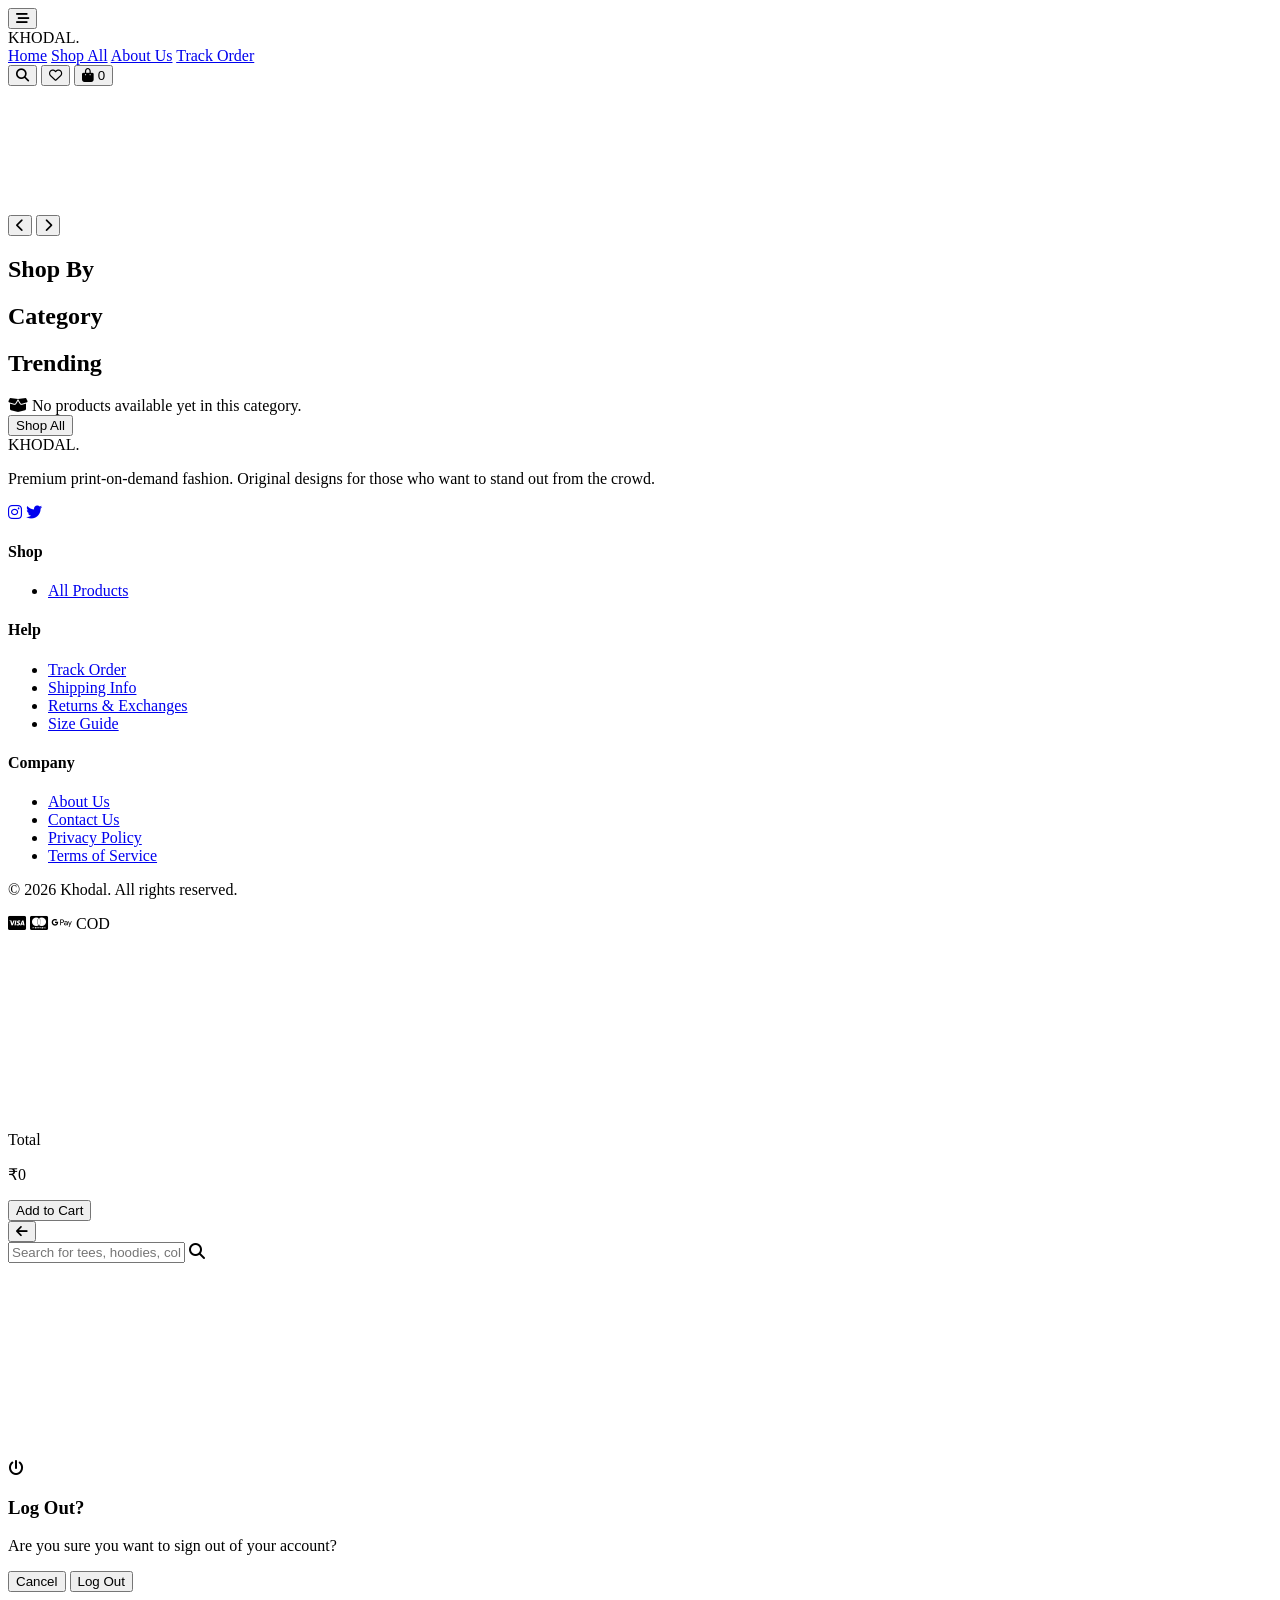
==== commit adba8d55: "Enhance styles and loading skeletons in index.html Added custom CSS styles for accordion and scrollb" ====
--- a/index.html
+++ b/index.html
@@ -20,6 +20,21 @@
 
     <!-- Custom CSS -->
     <link rel="stylesheet" href="css/main.css">
+    <!-- Custom CSS for Accordion & Image -->
+    <style>
+        .accordion-content {
+            transition: max-height 0.3s ease-out;
+        }
+        .hide-scrollbar::-webkit-scrollbar {
+            display: none;
+        }
+        .hide-scrollbar {
+            -ms-overflow-style: none;
+            scrollbar-width: none;
+        }
+    </style>
+</head>
+
 </head>
 <body class="bg-white text-brand-900 font-sans antialiased flex flex-col min-h-screen selection:bg-brand-900 selection:text-white">
 
@@ -73,16 +88,12 @@
                 <a href="#shop" onclick="toggleSidebar()" class="block px-4 py-3 text-lg font-semibold text-brand-900 hover:bg-gray-50 rounded-xl transition">All Products</a>
                 <a href="#about" onclick="toggleSidebar()" class="block px-4 py-3 text-lg font-semibold text-brand-900 hover:bg-gray-50 rounded-xl transition">About Us</a>
                 
-                <!-- Authentication Links styled like main menu -->
+                <!-- Authentication Links -->
                 <div id="sidebarAuthGuest">
                     <a href="#auth" onclick="toggleSidebar()" class="block px-4 py-3 text-lg font-semibold text-brand-900 hover:bg-gray-50 rounded-xl transition">Sign In / Register</a>
                 </div>
                 <div id="sidebarAuthUser" class="hidden">
                     <a href="#profile" onclick="toggleSidebar()" class="block px-4 py-3 text-lg font-semibold text-brand-900 hover:bg-gray-50 rounded-xl transition">My Profile</a>
-                    <a href="#rewards" onclick="toggleSidebar()" class="flex items-center justify-between px-4 py-3 text-lg font-semibold text-brand-900 hover:bg-gray-50 rounded-xl transition">
-                        <span>Khodal Missions</span>
-                        <span class="bg-accent-red text-white py-0.5 px-2 rounded text-[10px] font-bold uppercase tracking-widest"><i class="fa-solid fa-gift"></i> Rewards</span>
-                    </a>
                 </div>
                 
                 <div class="h-px bg-gray-100 my-4 mx-4"></div>
@@ -114,11 +125,18 @@
         
         <!-- ================= HOME VIEW ================= -->
         <section id="view-home" class="view-section active">
-            <!-- 1. DYNAMIC MAIN BANNERS (Modified Size: 1080x1800 aspect ratio) -->
+            <!-- 1. DYNAMIC MAIN BANNERS -->
             <div id="homeBannerSlider" class="relative w-full aspect-[1080/1800] md:max-h-[900px] md:aspect-auto bg-brand-900 overflow-hidden group">
                 <div id="bannerSlidesContainer" class="flex transition-transform duration-500 ease-in-out h-full w-full">
-                    <div class="w-full flex-shrink-0 h-full flex items-center justify-center text-white/50 bg-gray-100">
-                        <div class="loader border-gray-300 border-t-brand-900"></div>
+                    <!-- MAIN BANNER SKELETON (Now with structure) -->
+                    <div class="w-full flex-shrink-0 h-full bg-gray-50 animate-pulse relative flex flex-col justify-end pb-12 lg:pb-24 px-5 lg:px-10 border-b border-gray-100">
+                        <div class="max-w-[1400px] w-full mx-auto space-y-4">
+                            <div class="h-4 bg-gray-200 w-1/3 md:w-1/4 rounded"></div>
+                            <div class="h-10 md:h-16 bg-gray-200 w-3/4 md:w-1/2 rounded"></div>
+                            <div class="h-4 bg-gray-200 w-full md:w-1/3 rounded"></div>
+                            <div class="h-4 bg-gray-200 w-5/6 md:w-1/4 rounded"></div>
+                            <div class="h-12 md:h-14 bg-gray-200 w-40 rounded-full mt-6"></div>
+                        </div>
                     </div>
                 </div>
                 
@@ -134,38 +152,56 @@
 
             <div class="max-w-[1400px] mx-auto w-full px-5 lg:px-10 py-12 lg:py-20 flex-1">
                 
-                <!-- 2. CATEGORIES SECTION (Modified UI) -->
+                <!-- 2. CATEGORIES SECTION -->
                 <div class="mb-16">
                     <div class="mb-8">
                         <h2 class="font-sans text-xl lg:text-2xl text-gray-500 uppercase tracking-widest leading-none">Shop By</h2>
                         <h2 class="font-display text-4xl lg:text-5xl font-extrabold text-brand-900 tracking-tight uppercase leading-none">Category</h2>
                     </div>
                     <div id="homeCategoriesGrid" class="grid grid-cols-3 lg:grid-cols-6 gap-0 border-t border-l border-gray-200">
-                        <div class="col-span-full text-center py-6 text-gray-500 border-b border-r border-gray-200"><div class="loader mx-auto mb-2"></div> Loading categories...</div>
-                    </div>
-                </div>
-
-                <!-- 3. SMALL BANNER SECTION (Size: 1200x400) -->
-                <div class="mb-16 -mx-5 lg:-mx-10 aspect-[1200/400] bg-gray-100 overflow-hidden" id="smallBannerContainer">
-                    <div class="w-full h-full flex items-center justify-center text-gray-400">Loading Banner...</div>
-                </div>
-
-                <!-- 4. PRIMARY BANNER SECTION (Size: 1000x1500) -->
-                <div class="mb-16 -mx-5 md:mx-auto aspect-[1000/1500] md:w-[60%] lg:w-[40%] bg-gray-100 overflow-hidden" id="primaryBannerContainer">
-                    <div class="w-full h-full flex items-center justify-center text-gray-400">Loading Banner...</div>
-                </div>
+                        <!-- CATEGORY SKELETONS (x6) -->
+                        <div class="animate-pulse flex flex-col items-center bg-white border-b border-r border-gray-200 p-4 aspect-square w-full"><div class="h-3 w-3/4 bg-gray-200 rounded mb-4"></div><div class="w-full flex-1 bg-gray-100 rounded-lg"></div></div>
+                        <div class="animate-pulse flex flex-col items-center bg-white border-b border-r border-gray-200 p-4 aspect-square w-full"><div class="h-3 w-3/4 bg-gray-200 rounded mb-4"></div><div class="w-full flex-1 bg-gray-100 rounded-lg"></div></div>
+                        <div class="animate-pulse flex flex-col items-center bg-white border-b border-r border-gray-200 p-4 aspect-square w-full"><div class="h-3 w-3/4 bg-gray-200 rounded mb-4"></div><div class="w-full flex-1 bg-gray-100 rounded-lg"></div></div>
+                        <div class="animate-pulse flex flex-col items-center bg-white border-b border-r border-gray-200 p-4 aspect-square w-full"><div class="h-3 w-3/4 bg-gray-200 rounded mb-4"></div><div class="w-full flex-1 bg-gray-100 rounded-lg"></div></div>
+                        <div class="animate-pulse hidden lg:flex flex-col items-center bg-white border-b border-r border-gray-200 p-4 aspect-square w-full"><div class="h-3 w-3/4 bg-gray-200 rounded mb-4"></div><div class="w-full flex-1 bg-gray-100 rounded-lg"></div></div>
+                        <div class="animate-pulse hidden lg:flex flex-col items-center bg-white border-b border-r border-gray-200 p-4 aspect-square w-full"><div class="h-3 w-3/4 bg-gray-200 rounded mb-4"></div><div class="w-full flex-1 bg-gray-100 rounded-lg"></div></div>
+                    </div>
+                </div>
+
+<!-- 3. SMALL BANNER SECTION -->
+<div class="mb-16 -mx-5 lg:-mx-10 aspect-[1200/400] overflow-hidden bg-white" id="smallBannerContainer">
+    <div class="w-full h-full bg-gray-50 rounded-xl animate-pulse flex items-center justify-center border border-gray-100">
+        <div class="h-8 bg-gray-200 w-1/3 rounded"></div>
+    </div>
+</div>
+
+<!-- 4. PRIMARY BANNER SECTION -->
+<div class="mb-16 -mx-5 md:mx-auto aspect-[1000/1500] md:w-[60%] lg:w-[40%] overflow-hidden bg-white" id="primaryBannerContainer">
+    <div class="w-full h-full bg-gray-50 md:rounded-2xl animate-pulse flex items-end p-8 border border-gray-100">
+        <div class="space-y-3 w-full">
+            <div class="h-6 bg-gray-200 w-3/4 rounded"></div>
+            <div class="h-4 bg-gray-200 w-1/2 rounded"></div>
+        </div>
+    </div>
+</div>
+
 
                 <!-- 5. TRENDING / PRODUCT CART SECTION -->
                 <div>
                     <div class="flex flex-col border-b border-gray-200 mb-8">
                         <h2 class="font-display text-3xl lg:text-4xl font-bold text-brand-900 tracking-tight uppercase mb-4">Trending</h2>
-                        <div class="flex gap-6 overflow-x-auto hide-scrollbar" id="trendingTabs">
-                            <!-- JS Injected Tabs -->
-                        </div>
-                    </div>
-
-                    <div id="loadingHomeProducts" class="flex justify-center py-10 w-full hidden">
-                        <div class="loader"></div>
+                        <div class="flex gap-6 overflow-x-auto hide-scrollbar" id="trendingTabs"></div>
+                    </div>
+
+                    <!-- PRODUCTS SKELETON GRID -->
+                    <div id="loadingHomeProducts" class="w-full hidden mt-4">
+                        <div class="grid grid-cols-2 md:grid-cols-3 lg:grid-cols-4 gap-x-4 gap-y-10 w-full">
+                            <div class="animate-pulse flex flex-col w-full"><div class="bg-gray-100 aspect-[3/4] mb-3 w-full rounded-sm"></div><div class="h-3 bg-gray-200 w-3/4 mb-2 rounded"></div><div class="h-4 bg-gray-200 w-1/3 rounded"></div></div>
+                            <div class="animate-pulse flex flex-col w-full"><div class="bg-gray-100 aspect-[3/4] mb-3 w-full rounded-sm"></div><div class="h-3 bg-gray-200 w-3/4 mb-2 rounded"></div><div class="h-4 bg-gray-200 w-1/3 rounded"></div></div>
+                            <div class="animate-pulse hidden md:flex flex-col w-full"><div class="bg-gray-100 aspect-[3/4] mb-3 w-full rounded-sm"></div><div class="h-3 bg-gray-200 w-3/4 mb-2 rounded"></div><div class="h-4 bg-gray-200 w-1/3 rounded"></div></div>
+                            <div class="animate-pulse hidden lg:flex flex-col w-full"><div class="bg-gray-100 aspect-[3/4] mb-3 w-full rounded-sm"></div><div class="h-3 bg-gray-200 w-3/4 mb-2 rounded"></div><div class="h-4 bg-gray-200 w-1/3 rounded"></div></div>
+                        </div>
                     </div>
                     
                     <div class="grid grid-cols-2 md:grid-cols-3 lg:grid-cols-4 gap-x-4 gap-y-10" id="homeProductGrid"></div>
@@ -279,9 +315,8 @@
                     <h1 class="font-display text-3xl font-bold text-brand-900 uppercase tracking-tight">My Profile</h1>
                 </div>
                 
-                <div class="grid grid-cols-2 gap-4 mb-8">
-                    <button onclick="navigate('profile')" class="bg-brand-900 text-white py-4 rounded-xl font-bold text-sm uppercase tracking-wider shadow-sm transition">Profile</button>
-                    <button onclick="navigate('rewards')" class="bg-white text-brand-900 border border-gray-200 py-4 rounded-xl font-bold text-sm uppercase tracking-wider hover:bg-gray-50 transition">Missions & Rewards</button>
+                <div class="grid grid-cols-1 gap-4 mb-8">
+                    <button onclick="navigate('profile')" class="bg-brand-900 text-white py-4 rounded-xl font-bold text-sm uppercase tracking-wider shadow-sm transition">Profile Details</button>
                 </div>
 
                 <div class="bg-white p-8 lg:p-10 rounded-3xl shadow-soft border border-gray-100 mb-8">
@@ -307,166 +342,6 @@
                 <button onclick="requestLogout()" class="w-full bg-white border border-red-200 text-accent-red py-4 rounded-xl font-bold text-sm tracking-wider uppercase hover:bg-red-50 transition flex justify-center items-center gap-2">
                     <i class="fa-solid fa-power-off"></i> Log Out
                 </button>
-            </div>
-        </section>
-
-        <!-- ================= REWARDS & MISSIONS VIEW ================= -->
-        <section id="view-rewards" class="view-section bg-brand-50/50">
-            <div class="max-w-3xl mx-auto w-full px-5 py-8 lg:py-16 flex-1">
-                <div class="flex items-center gap-4 mb-8">
-                    <button onclick="history.back()" class="w-10 h-10 bg-white border border-gray-200 rounded-full flex items-center justify-center text-brand-900 hover:bg-gray-50 transition">
-                        <i class="fa-solid fa-arrow-left text-sm"></i>
-                    </button>
-                    <h1 class="font-display text-3xl font-bold text-brand-900 uppercase tracking-tight">Khodal Rewards</h1>
-                </div>
-
-                <div class="grid grid-cols-2 gap-4 mb-10">
-                    <button onclick="navigate('profile')" class="bg-white text-brand-900 border border-gray-200 py-4 rounded-xl font-bold text-sm uppercase tracking-wider hover:bg-gray-50 transition">Profile</button>
-                    <button onclick="navigate('rewards')" class="bg-brand-900 text-white py-4 rounded-xl font-bold text-sm uppercase tracking-wider shadow-sm transition">Missions & Rewards</button>
-                </div>
-
-                <!-- Wallet Card -->
-                <div class="bg-gradient-to-br from-brand-900 to-gray-800 text-white rounded-3xl p-8 mb-10 shadow-floating relative overflow-hidden">
-                    <div class="relative z-10 flex flex-col md:flex-row md:items-center justify-between gap-6">
-                        <div>
-                            <p class="text-xs font-bold text-white/70 uppercase tracking-widest mb-2">Available Wallet Balance</p>
-                            <h2 class="font-display text-5xl font-bold tracking-tight" id="walletBalanceDisplay">₹0</h2>
-                            <p class="text-[10px] text-white/50 uppercase tracking-widest mt-2">Usable on eligible orders. Valid for 30 days.</p>
-                        </div>
-                        <div class="text-left md:text-right">
-                            <p class="text-[10px] font-bold text-white/70 uppercase tracking-widest mb-2">Total Earned Potential</p>
-                            <p class="text-xl font-bold text-green-400">₹175</p>
-                        </div>
-                    </div>
-                    <div class="absolute -right-6 -bottom-6 opacity-10 text-9xl">
-                        <i class="fa-solid fa-wallet"></i>
-                    </div>
-                </div>
-
-                <!-- Missions List -->
-                <h3 class="font-display text-xl font-bold text-brand-900 uppercase tracking-tight mb-6">Missions (Earn Wallet Credit)</h3>
-                <div class="space-y-4 mb-12">
-                    
-                    <!-- Mission 1 -->
-                    <div class="bg-white border border-gray-100 rounded-3xl p-6 shadow-soft flex flex-col sm:flex-row items-start sm:items-center gap-6">
-                        <div class="w-16 h-16 shrink-0 bg-brand-50 text-brand-900 rounded-2xl flex items-center justify-center text-2xl">
-                            <i class="fa-brands fa-instagram"></i>
-                        </div>
-                        <div class="flex-1">
-                            <div class="flex items-center gap-2 mb-1">
-                                <h4 class="font-bold text-brand-900 uppercase tracking-tight">Mission 01: Follow Khodal</h4>
-                                <span class="bg-green-50 text-green-600 text-[10px] font-bold px-2 py-0.5 rounded uppercase tracking-widest">+₹25</span>
-                            </div>
-                            <p class="text-xs text-gray-500 font-medium mb-3">Follow us on Instagram and unlock ₹25 Wallet Credit.</p>
-                            <div id="mission1ActionArea">
-                                <button onclick="submitMissionClaim('FOLLOW', 'mission1ActionArea')" class="bg-brand-900 text-white px-5 py-2.5 rounded-lg text-xs font-bold uppercase tracking-wider hover:bg-gray-800 transition">
-                                    I Followed (Submit)
-                                </button>
-                            </div>
-                        </div>
-                    </div>
-
-                    <!-- Mission 2 -->
-                    <div class="bg-white border border-gray-100 rounded-3xl p-6 shadow-soft flex flex-col sm:flex-row items-start sm:items-center gap-6">
-                        <div class="w-16 h-16 shrink-0 bg-brand-50 text-brand-900 rounded-2xl flex items-center justify-center text-2xl">
-                            <i class="fa-solid fa-camera"></i>
-                        </div>
-                        <div class="flex-1">
-                            <div class="flex items-center gap-2 mb-1">
-                                <h4 class="font-bold text-brand-900 uppercase tracking-tight">Mission 02: Wear & Share</h4>
-                                <span class="bg-green-50 text-green-600 text-[10px] font-bold px-2 py-0.5 rounded uppercase tracking-widest">+₹50</span>
-                            </div>
-                            <p class="text-xs text-gray-500 font-medium mb-3">Post your Khodal look on Instagram & tag us. Submit URL below.</p>
-                            <div id="mission2ActionArea" class="flex flex-col sm:flex-row gap-3 w-full">
-                                <input type="url" id="ugcUrlInput" placeholder="Instagram Post URL" class="flex-1 bg-brand-50 border border-gray-200 rounded-lg px-4 py-2.5 text-xs outline-none focus:ring-1 focus:ring-brand-900">
-                                <button onclick="submitUgcClaim()" class="bg-brand-900 text-white px-5 py-2.5 rounded-lg text-xs font-bold uppercase tracking-wider hover:bg-gray-800 transition whitespace-nowrap">
-                                    Submit Link
-                                </button>
-                            </div>
-                        </div>
-                    </div>
-
-                    <!-- Mission 3 -->
-                    <div class="bg-white border border-gray-100 rounded-3xl p-6 shadow-soft flex flex-col sm:flex-row items-start sm:items-center gap-6">
-                        <div class="w-16 h-16 shrink-0 bg-brand-50 text-brand-900 rounded-2xl flex items-center justify-center text-2xl">
-                            <i class="fa-solid fa-box-open"></i>
-                        </div>
-                        <div class="flex-1">
-                            <div class="flex items-center gap-2 mb-1">
-                                <h4 class="font-bold text-brand-900 uppercase tracking-tight">Mission 03: First Order</h4>
-                                <span class="bg-green-50 text-green-600 text-[10px] font-bold px-2 py-0.5 rounded uppercase tracking-widest">+₹100</span>
-                            </div>
-                            <p class="text-xs text-gray-500 font-medium mb-1">Place your first successful order to receive ₹100 Wallet Credit.</p>
-                            <div id="mission3ActionArea">
-                                <span class="text-[10px] font-bold text-gray-400 uppercase tracking-widest"><i class="fa-solid fa-clock mr-1"></i> Awaiting First Order</span>
-                            </div>
-                        </div>
-                    </div>
-                </div>
-
-                <!-- Active Wallet Ledger -->
-                <h3 class="font-display text-xl font-bold text-brand-900 uppercase tracking-tight mb-4">Active Wallet Rewards</h3>
-                <div id="activeRewardsList" class="space-y-3 mb-10">
-                    <div class="text-center py-6 text-gray-500 text-sm font-medium bg-gray-50 rounded-2xl border border-gray-100">No active rewards found.</div>
-                </div>
-
-                <!-- Reward History (Expired / Used) -->
-                <h3 class="font-display text-xl font-bold text-brand-900 uppercase tracking-tight mb-4">Reward History</h3>
-                <div id="historyRewardsList" class="space-y-3">
-                    <div class="text-center py-6 text-gray-500 text-sm font-medium bg-gray-50 rounded-2xl border border-gray-100">No past rewards found.</div>
-                </div>
-
-            </div>
-        </section>
-
-        <!-- ================= GIFT CARD REWARD REVEAL VIEW ================= -->
-        <section id="view-gift-reward" class="view-section bg-brand-50/50">
-            <div class="max-w-md mx-auto w-full px-5 py-20 flex-1 flex flex-col justify-center text-center">
-                <div id="giftCardContainer" class="bg-white p-10 rounded-3xl shadow-floating border border-gray-100 relative overflow-hidden transition-all duration-500 transform">
-                    <div id="giftRevealState">
-                        <div class="w-20 h-20 bg-brand-900 text-white rounded-full flex items-center justify-center text-3xl mx-auto mb-6 shadow-lg animate-bounce">
-                            <i class="fa-solid fa-gift"></i>
-                        </div>
-                        <h2 class="font-display text-3xl font-bold text-brand-900 uppercase tracking-tight mb-3">You've Got a Gift!</h2>
-                        <p class="text-sm text-gray-500 font-medium mb-8">Thanks for your order. We have a surprise waiting for you.</p>
-                        
-                        <button onclick="revealGiftCard()" id="btnRevealGift" class="w-full bg-brand-900 text-white py-4 rounded-xl font-bold text-sm tracking-wider uppercase shadow-floating hover:bg-gray-800 transition flex justify-center items-center gap-2">
-                            Reveal My Reward
-                        </button>
-                    </div>
-
-                    <div id="giftSuccessState" class="hidden">
-                        <div class="w-20 h-20 bg-green-50 text-green-500 rounded-full flex items-center justify-center text-4xl mx-auto mb-6">
-                            <i class="fa-solid fa-face-smile-wink"></i>
-                        </div>
-                        <p class="text-xs font-bold text-gray-500 uppercase tracking-widest mb-1">🎉 You Unlocked</p>
-                        <h2 class="font-display text-5xl font-bold text-brand-900 tracking-tight mb-2" id="giftRewardAmount">₹0</h2>
-                        <p class="text-sm text-brand-900 font-bold uppercase mb-8">Wallet Credit</p>
-                        
-                        <div class="bg-gray-50 border border-gray-100 rounded-xl p-4 mb-6 text-left">
-                            <ul class="text-xs text-gray-500 font-medium space-y-2">
-                                <li><i class="fa-solid fa-check text-green-500 mr-2"></i> Valid for next 30 days</li>
-                                <li><i class="fa-solid fa-check text-green-500 mr-2"></i> Added directly to Khodal Wallet</li>
-                                <li><i class="fa-solid fa-check text-green-500 mr-2"></i> Usable on eligible orders</li>
-                            </ul>
-                        </div>
-
-                        <button onclick="navigate('rewards')" class="w-full bg-brand-900 text-white py-4 rounded-xl font-bold text-sm tracking-wider uppercase shadow-floating hover:bg-gray-800 transition">
-                            View My Wallet
-                        </button>
-                    </div>
-
-                    <div id="giftErrorState" class="hidden">
-                        <div class="w-20 h-20 bg-red-50 text-accent-red rounded-full flex items-center justify-center text-4xl mx-auto mb-6">
-                            <i class="fa-regular fa-face-frown"></i>
-                        </div>
-                        <h2 class="font-display text-2xl font-bold text-brand-900 uppercase tracking-tight mb-3">Invalid or Redeemed</h2>
-                        <p class="text-sm text-gray-500 font-medium mb-8">This gift card code is no longer valid or has already been used.</p>
-                        <button onclick="navigate('home')" class="w-full bg-white border border-gray-200 text-brand-900 py-4 rounded-xl font-bold text-sm tracking-wider uppercase shadow-sm hover:bg-gray-50 transition">
-                            Back to Home
-                        </button>
-                    </div>
-                </div>
             </div>
         </section>
 
@@ -486,8 +361,14 @@
                     <div class="flex gap-3 overflow-x-auto hide-scrollbar pb-2 w-full lg:w-auto" id="shopCategoriesList"></div>
                 </div>
 
-                <div id="loadingShopProducts" class="flex justify-center py-20 w-full hidden">
-                    <div class="loader"></div>
+                <!-- SHOP PRODUCTS SKELETON GRID -->
+                <div id="loadingShopProducts" class="w-full hidden mt-4">
+                    <div class="grid grid-cols-2 md:grid-cols-3 lg:grid-cols-4 gap-x-4 gap-y-10 w-full">
+                        <div class="animate-pulse flex flex-col w-full"><div class="bg-gray-100 aspect-[3/4] mb-3 w-full rounded-sm"></div><div class="h-3 bg-gray-200 w-3/4 mb-2 rounded"></div><div class="h-4 bg-gray-200 w-1/3 rounded"></div></div>
+                        <div class="animate-pulse flex flex-col w-full"><div class="bg-gray-100 aspect-[3/4] mb-3 w-full rounded-sm"></div><div class="h-3 bg-gray-200 w-3/4 mb-2 rounded"></div><div class="h-4 bg-gray-200 w-1/3 rounded"></div></div>
+                        <div class="animate-pulse hidden md:flex flex-col w-full"><div class="bg-gray-100 aspect-[3/4] mb-3 w-full rounded-sm"></div><div class="h-3 bg-gray-200 w-3/4 mb-2 rounded"></div><div class="h-4 bg-gray-200 w-1/3 rounded"></div></div>
+                        <div class="animate-pulse hidden lg:flex flex-col w-full"><div class="bg-gray-100 aspect-[3/4] mb-3 w-full rounded-sm"></div><div class="h-3 bg-gray-200 w-3/4 mb-2 rounded"></div><div class="h-4 bg-gray-200 w-1/3 rounded"></div></div>
+                    </div>
                 </div>
 
                 <div class="grid grid-cols-2 md:grid-cols-3 lg:grid-cols-4 gap-4 lg:gap-8" id="shopGrid"></div>
@@ -507,7 +388,38 @@
         <!-- ================= PRODUCT DETAIL VIEW ================= -->
         <section id="view-product" class="view-section bg-white">
             <div class="max-w-[1400px] mx-auto w-full px-0 lg:px-10 py-0 lg:py-12 flex-1" id="productDetailContainer">
-                <div class="flex justify-center py-40"><div class="loader"></div></div>
+                
+                <!-- PRODUCT DETAIL SKELETON -->
+                <div class="flex flex-col lg:flex-row gap-8 lg:gap-16 w-full animate-pulse p-5 lg:p-0">
+                    <div class="w-full lg:w-[55%]">
+                        <div class="bg-gray-100 w-full aspect-[4/5] lg:aspect-auto lg:h-[65vh] rounded-3xl mb-4 border border-gray-100"></div>
+                        <div class="flex gap-3">
+                            <div class="w-20 h-24 lg:w-24 lg:h-28 bg-gray-100 rounded-xl"></div>
+                            <div class="w-20 h-24 lg:w-24 lg:h-28 bg-gray-100 rounded-xl"></div>
+                            <div class="w-20 h-24 lg:w-24 lg:h-28 bg-gray-100 rounded-xl"></div>
+                        </div>
+                    </div>
+                    <div class="w-full lg:w-[45%] py-4">
+                        <div class="h-3 bg-gray-200 w-1/4 mb-4 rounded"></div>
+                        <div class="h-10 bg-gray-200 w-3/4 mb-6 rounded"></div>
+                        <div class="h-8 bg-gray-200 w-1/3 mb-8 rounded"></div>
+                        <div class="h-4 bg-gray-200 w-full mb-2 rounded"></div>
+                        <div class="h-4 bg-gray-200 w-full mb-2 rounded"></div>
+                        <div class="h-4 bg-gray-200 w-2/3 mb-10 rounded"></div>
+                        
+                        <div class="h-4 bg-gray-200 w-1/4 mb-4 rounded"></div>
+                        <div class="flex gap-3 mb-10">
+                            <div class="w-12 h-12 bg-gray-200 rounded-full"></div>
+                            <div class="w-12 h-12 bg-gray-200 rounded-full"></div>
+                        </div>
+                        
+                        <div class="flex gap-4 mb-12">
+                            <div class="h-14 bg-gray-200 flex-1 rounded-xl"></div>
+                            <div class="h-14 w-14 bg-gray-200 rounded-xl"></div>
+                        </div>
+                    </div>
+                </div>
+
             </div>
         </section>
 
@@ -623,23 +535,6 @@
                             </div>
                         </div>
 
-                        <!-- KHODAL WALLET INTEGRATION -->
-                        <div class="bg-white p-6 lg:p-8 rounded-3xl border border-brand-900 shadow-soft" id="checkoutWalletBox">
-                            <div class="flex justify-between items-center mb-4">
-                                <h3 class="font-display text-xl font-bold text-brand-900 uppercase tracking-tight flex items-center gap-2">
-                                    <i class="fa-solid fa-wallet text-brand-900"></i> Khodal Wallet
-                                </h3>
-                                <span class="bg-green-50 text-green-600 text-xs font-bold px-2 py-1 rounded uppercase tracking-widest" id="chkWalletAvailable">₹0 Available</span>
-                            </div>
-                            <label class="flex items-center p-4 bg-gray-50 border border-gray-200 rounded-2xl cursor-pointer transition hover:bg-gray-100" id="walletApplyLabel">
-                                <input type="checkbox" id="chkUseWallet" class="w-5 h-5 accent-brand-900" onchange="calculateCheckoutTotals()">
-                                <div class="ml-4 flex-1 flex justify-between items-center">
-                                    <span class="block font-bold text-brand-900 text-sm uppercase tracking-wider">Apply Wallet Balance</span>
-                                    <span class="block text-sm font-bold text-accent-red" id="chkWalletAppliedAmount">-₹0</span>
-                                </div>
-                            </label>
-                        </div>
-
                         <div class="bg-white p-6 lg:p-8 rounded-3xl border border-gray-100 shadow-soft">
                             <div class="flex justify-between items-center mb-6 border-b border-gray-100 pb-4">
                                 <h3 class="font-display text-xl font-bold text-brand-900 uppercase tracking-tight">Payment Method</h3>
@@ -675,20 +570,59 @@
                         <div id="checkoutRecommendations" class="mt-8"></div>
                     </div>
 
-                    <div class="w-full lg:w-2/5">
-                        <div class="bg-brand-900 p-6 lg:p-8 rounded-3xl text-white sticky top-28 shadow-floating">
-                            <h3 class="font-display text-xl font-bold uppercase tracking-tight mb-6 border-b border-white/20 pb-4">Order Summary</h3>
-                            
-                            <div class="space-y-4 mb-6" id="chkOrderItems"></div>
+                    
+<div class="w-full lg:w-2/5">
+    <div class="bg-brand-900 p-6 lg:p-8 rounded-3xl text-white sticky top-28 shadow-floating">
+        <h3 class="font-display text-xl font-bold uppercase tracking-tight mb-6 border-b border-white/20 pb-4">Order Summary</h3>
+        
+        <div class="space-y-4 mb-6" id="chkOrderItems"></div>
+
+        <!-- COUPON SECTION -->
+        <div class="mb-6 border-b border-white/20 pb-6">
+            <div class="flex gap-2">
+                <input type="text" id="chkCouponInput" placeholder="Enter Coupon Code" class="w-full bg-white/10 border border-white/20 rounded-xl px-4 py-3 text-sm text-white placeholder-white/50 focus:outline-none focus:border-white uppercase transition">
+                <button type="button" onclick="applyCheckoutCoupon()" class="bg-white text-brand-900 px-6 py-3 rounded-xl font-bold text-sm tracking-wider uppercase hover:bg-gray-100 transition shadow-sm">Apply</button>
+            </div>
+            <p id="chkCouponMsg" class="text-xs mt-2 hidden font-medium"></p>
+        </div>
+
+        <!-- BILLING DETAILS (DUPLICATE REMOVED) -->
+        <div class="space-y-3 border-b border-white/20 pb-6 mb-6 text-sm font-medium">
+            <div class="flex justify-between text-white/70">
+                <span>Subtotal</span>
+                <span id="chkSubtotal">₹0</span>
+            </div>
+            <div class="flex justify-between text-green-400 hidden" id="chkCouponDiscountRow">
+                <span>Coupon Discount (<span id="chkCouponCodeDisplay"></span>)</span>
+                <span id="chkCouponDiscountAmount">-₹0</span>
+            </div>
+            <div class="flex justify-between text-white/70">
+                <span>Shipping</span>
+                <span class="text-green-400 font-bold">FREE</span>
+            </div>
+        </div>
+
+        <!-- PAYABLE AMOUNT -->
+        <div class="flex justify-between items-end mb-8">
+            <span class="font-bold text-white/70 text-sm uppercase tracking-wider">Payable</span>
+            <span id="chkTotal" class="text-3xl font-display font-bold">₹0</span>
+        </div>
+
+        <button type="button" onclick="placeOrder()" id="btnPlaceOrder" class="w-full bg-white text-brand-900 py-4.5 rounded-xl font-bold text-sm tracking-wider uppercase hover:bg-gray-100 transition shadow-lg flex justify-center items-center gap-2 h-14">
+            Confirm Order & Pay
+        </button>
+        
+        <div class="mt-6 flex items-center justify-center gap-2 text-xs text-white/50 font-medium">
+            <i class="fa-solid fa-lock"></i> Secure 256-bit SSL Checkout
+        </div>
+    </div>
+</div>
+
 
                             <div class="space-y-3 border-b border-white/20 pb-6 mb-6 text-sm font-medium">
                                 <div class="flex justify-between text-white/70">
                                     <span>Subtotal</span>
                                     <span id="chkSubtotal">₹0</span>
-                                </div>
-                                <div class="flex justify-between text-accent-red font-bold hidden" id="chkWalletDiscountRow">
-                                    <span>Wallet Applied</span>
-                                    <span id="chkWalletDiscountDisplay">-₹0</span>
                                 </div>
                                 <div class="flex justify-between text-white/70">
                                     <span>Shipping</span>
@@ -887,4 +821,4 @@
     <!-- MAIN APP INITIALIZATION -->
     <script type="module" src="js/app.js"></script>
 </body>
-</html>+    </html>
--- a/css/main.css
+++ b/css/main.css
@@ -0,0 +1,75 @@
+html, body { 
+    -webkit-tap-highlight-color: transparent; 
+    width: 100%;
+}
+
+/* FIX: overflow-x:hidden on <body> makes it a scroll container and breaks position:sticky.
+   Only <html> is clipped; <body> uses overflow-x:clip (no scroll container) so header stays sticky. */
+html { overflow-x: hidden; }
+body { overflow-x: clip; }
+
+/* STICKY HEADER (always pinned to top while scrolling) */
+#mainHeader {
+    position: -webkit-sticky;
+    position: sticky;
+    top: 0;
+    z-index: 40;
+}
+.hide-scrollbar::-webkit-scrollbar { display: none; }
+.hide-scrollbar { -ms-overflow-style: none; scrollbar-width: none; }
+
+.view-section { display: none; min-height: 100vh; flex-direction: column; } 
+.view-section.active { display: flex; animation: fadeIn 0.4s cubic-bezier(0.16, 1, 0.3, 1); }
+
+@keyframes fadeIn {
+    from { opacity: 0; transform: translateY(15px); }
+    to { opacity: 1; transform: translateY(0); }
+}
+
+/* TOAST ANIMATION */
+.toast { transition: all 0.4s cubic-bezier(0.16, 1, 0.3, 1); transform: translateY(150%) scale(0.95); opacity: 0; pointer-events: none; }
+.toast.show { transform: translateY(0) scale(1); opacity: 1; pointer-events: auto; }
+
+.loader {
+    border: 2px solid #e7e7e7;
+    border-radius: 50%;
+    border-top: 2px solid #0a0a0a;
+    width: 24px;
+    height: 24px;
+    animation: spin 0.8s linear infinite;
+}
+@keyframes spin { 0% { transform: rotate(0deg); } 100% { transform: rotate(360deg); } }
+.line-clamp-2 { display: -webkit-box; -webkit-line-clamp: 2; -webkit-box-orient: vertical; overflow: hidden; }
+
+.drawer-open { transform: translateX(0) !important; visibility: visible !important; }
+/* FIX: closed drawer must be fully hidden (visibility + no shadow), otherwise on mobile
+   when the browser address bar hides/shows while scrolling, the white drawer peeks from the bottom. */
+.drawer-closed {
+    transform: translateX(100%) !important;
+    visibility: hidden !important;
+    box-shadow: none !important;
+    pointer-events: none;
+    transition: transform 0.4s cubic-bezier(0.16, 1, 0.3, 1), visibility 0s linear 0.4s;
+}
+
+@media (max-width: 768px) {
+    .drawer-closed { transform: translateY(100%) !important; }
+}
+
+/* Same protection for the mobile sidebar menu */
+#sidebarMenu.-translate-x-full { visibility: hidden; box-shadow: none; transition: transform 0.4s ease-in-out, visibility 0s linear 0.4s; }
+
+.img-hover-zoom { transition: transform 0.6s cubic-bezier(0.16, 1, 0.3, 1); }
+.group:hover .img-hover-zoom { transform: scale(1.05); }
+
+.policy-content h2 { font-family: 'Space Grotesk', sans-serif; font-size: 1.5rem; font-weight: 700; margin-top: 2rem; margin-bottom: 1rem; color: #0a0a0a; text-transform: uppercase; }
+.policy-content p { color: #525252; margin-bottom: 1rem; line-height: 1.6; }
+.policy-content ul { list-style-type: disc; padding-left: 1.5rem; margin-bottom: 1rem; color: #525252; }
+.policy-content li { margin-bottom: 0.5rem; }
+
+/* Timer Pulse Animation */
+@keyframes pulse-red {
+    0%, 100% { opacity: 1; }
+    50% { opacity: 0.7; }
+}
+.timer-pulse { animation: pulse-red 2s cubic-bezier(0.4, 0, 0.6, 1) infinite; }
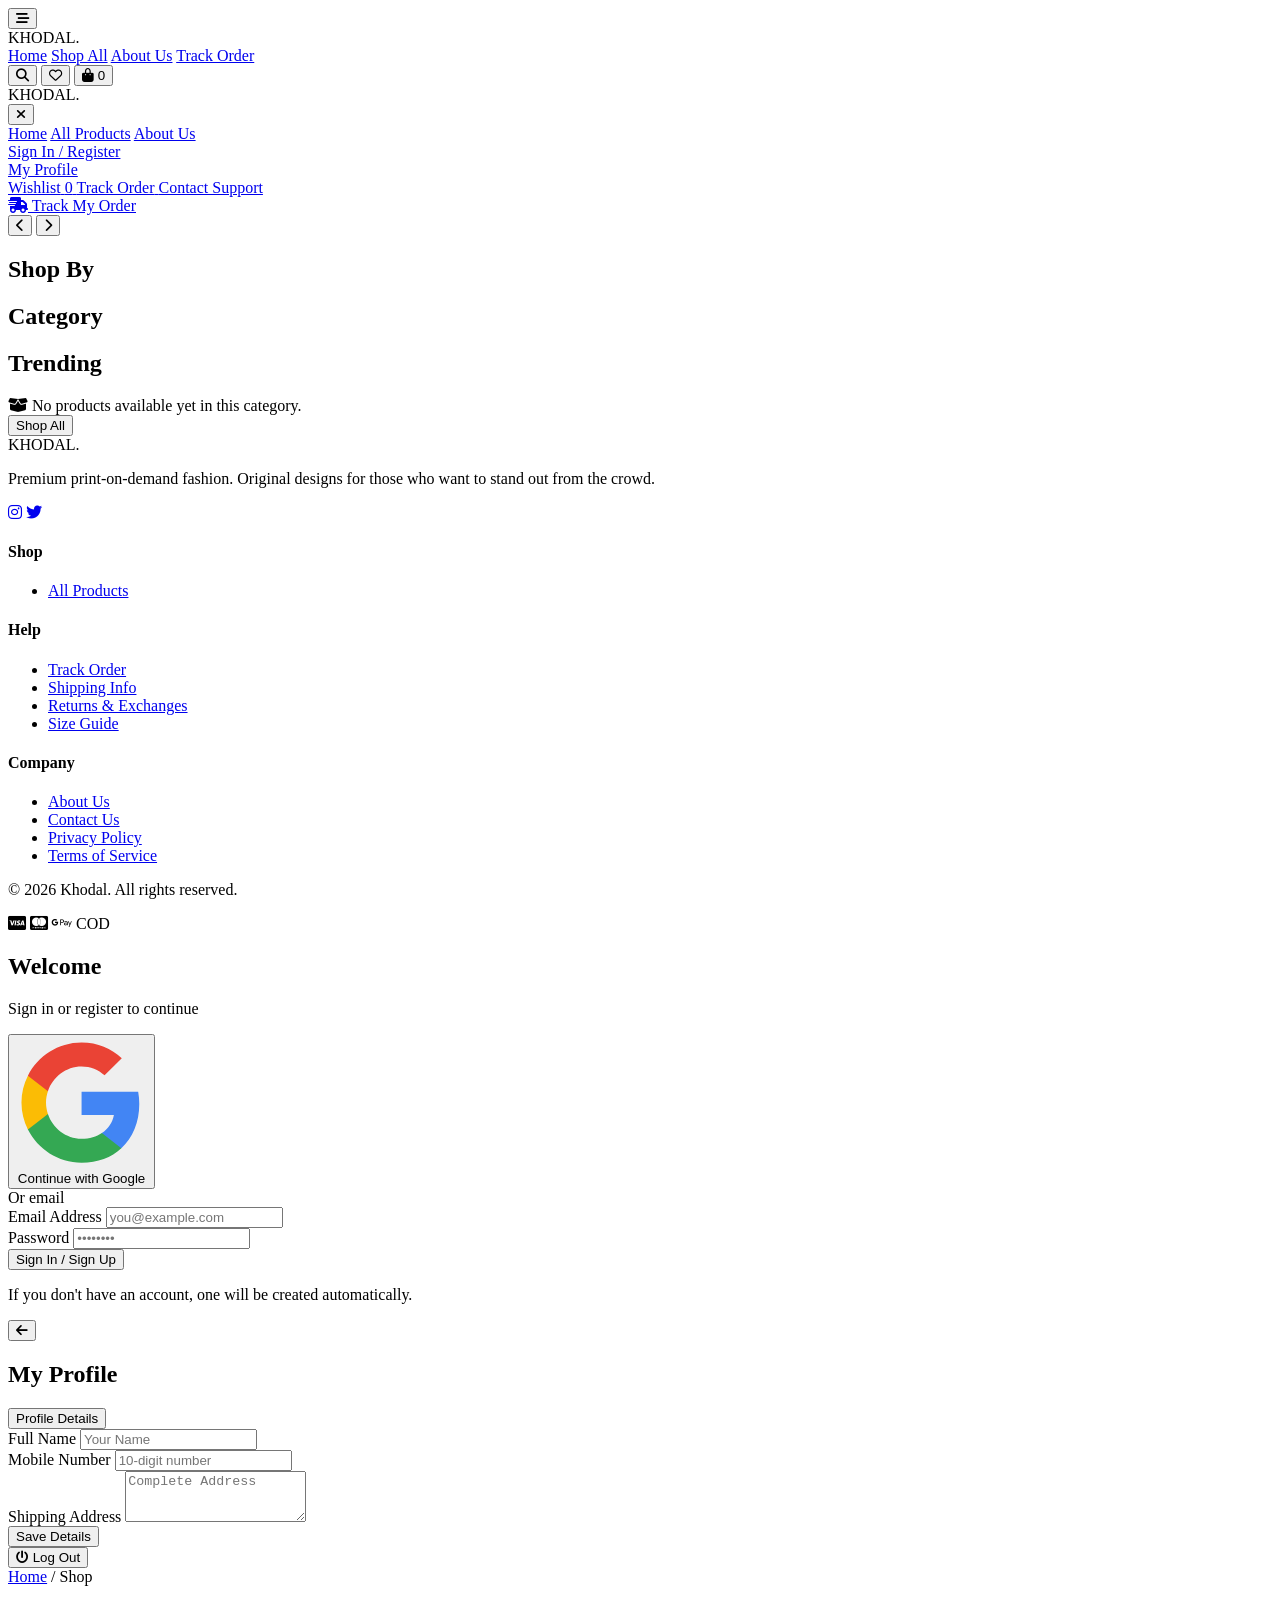
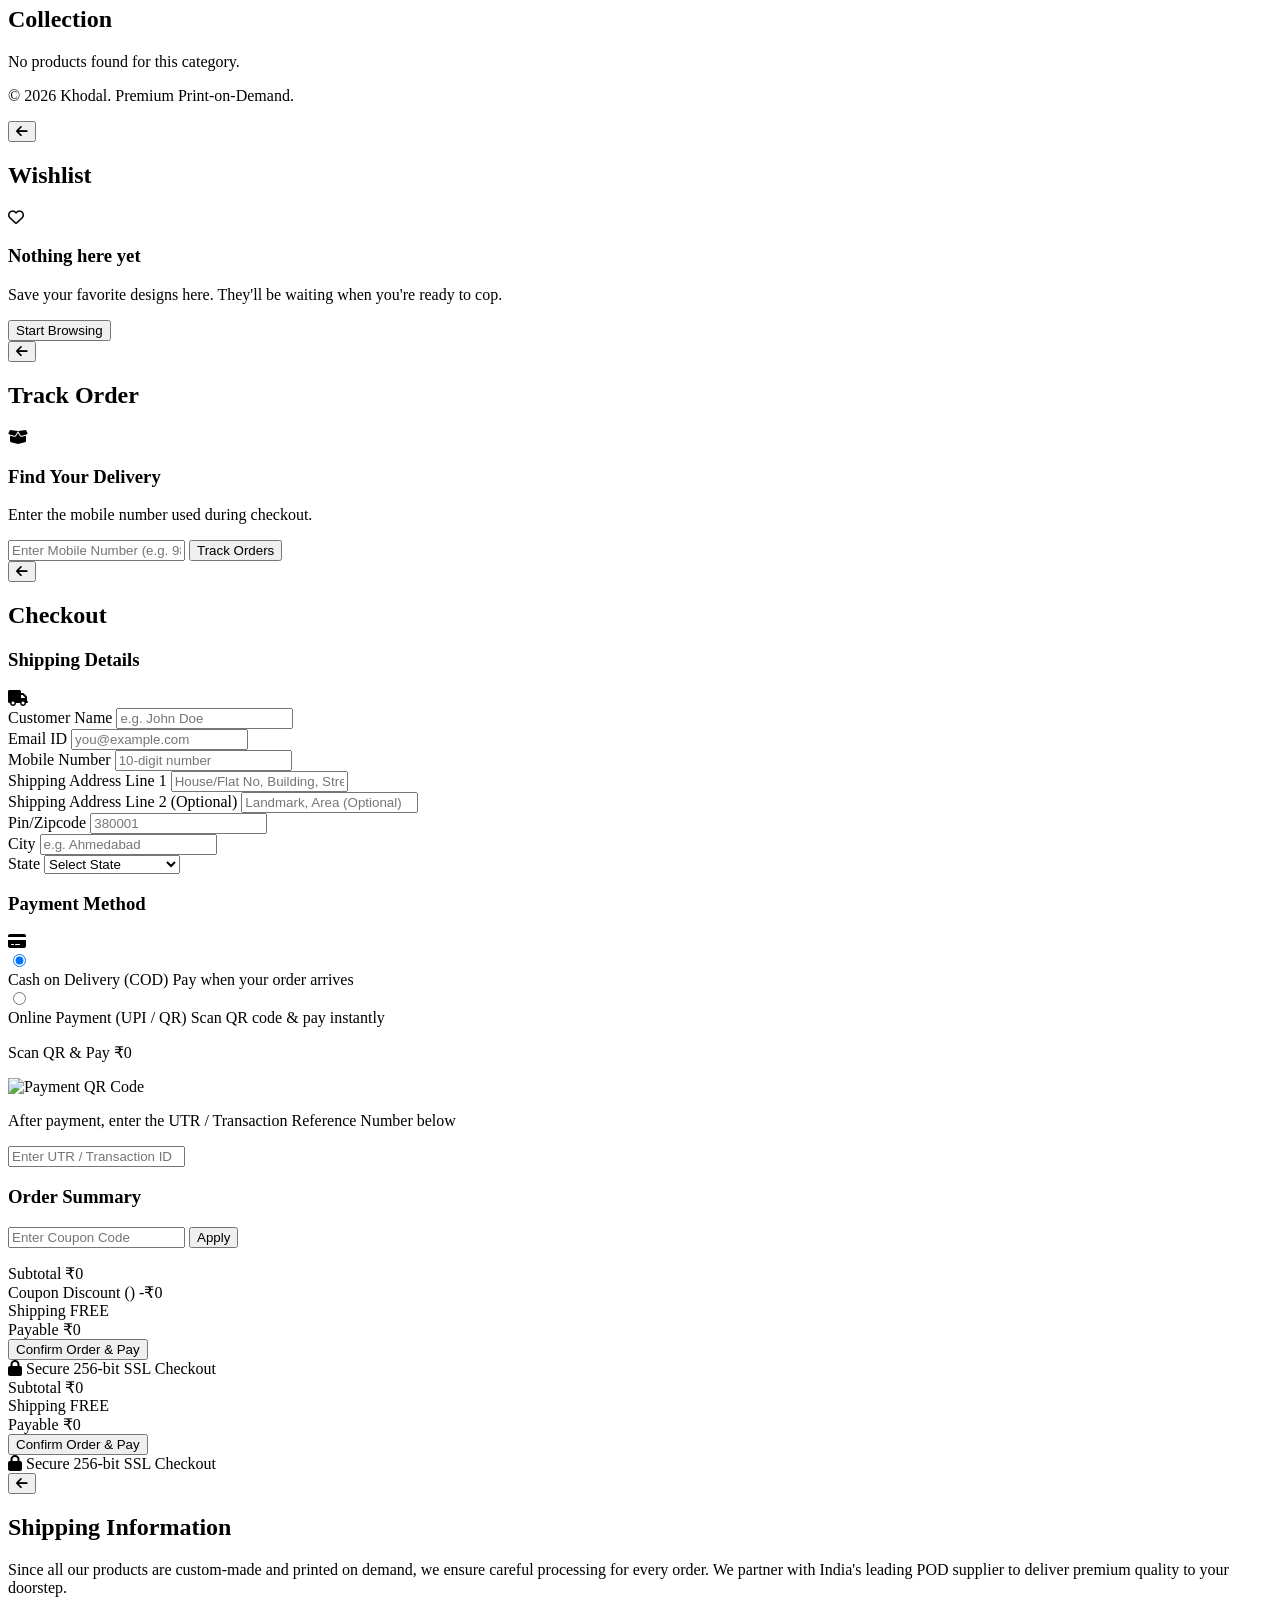
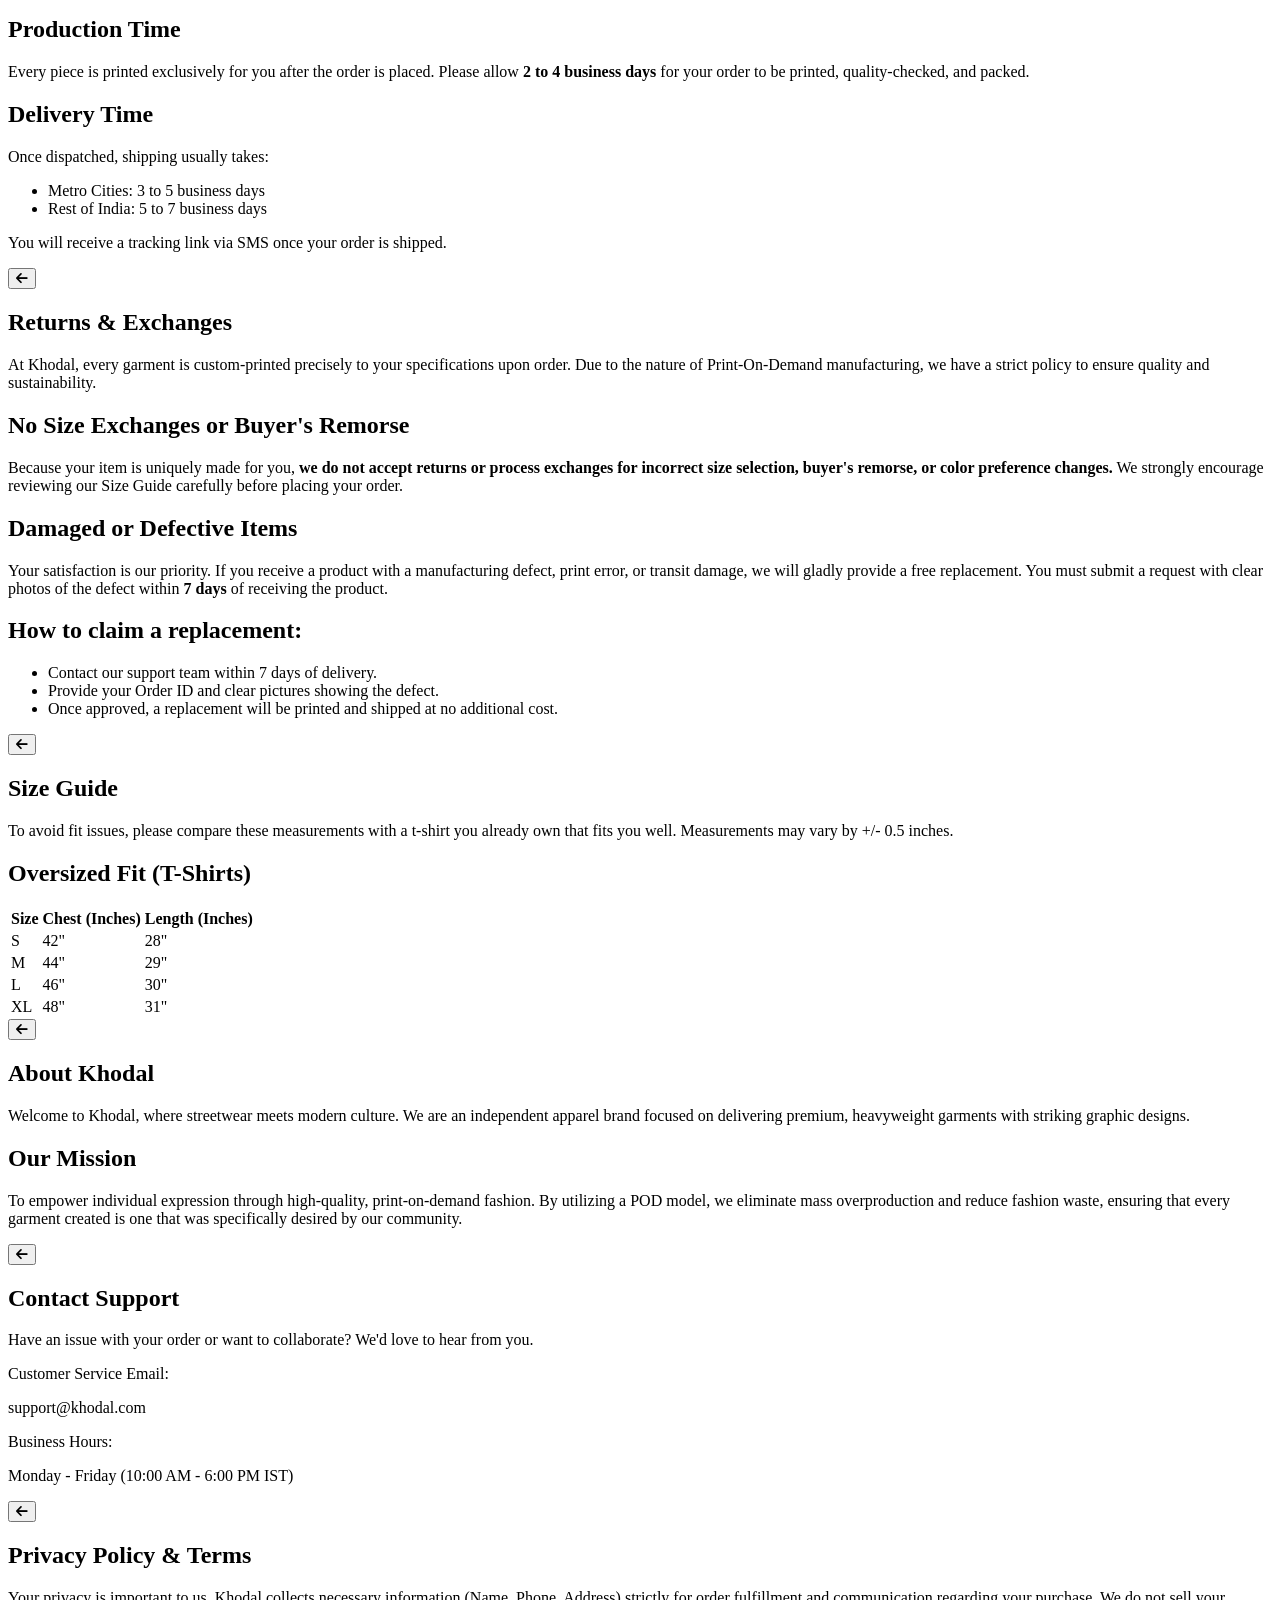
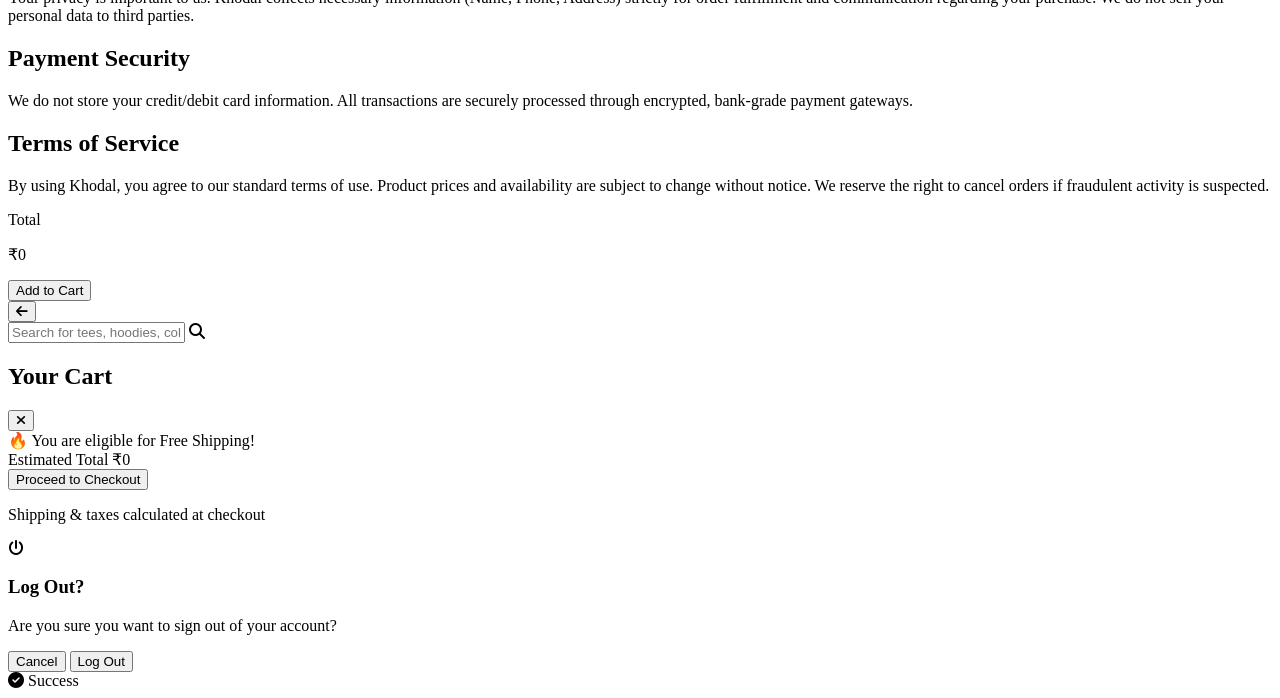
==== commit 5a6e9be2: "Add files via upload" ====
--- a/index.html
+++ b/index.html
@@ -821,4 +821,4 @@
     <!-- MAIN APP INITIALIZATION -->
     <script type="module" src="js/app.js"></script>
 </body>
-    </html>
+</html>
